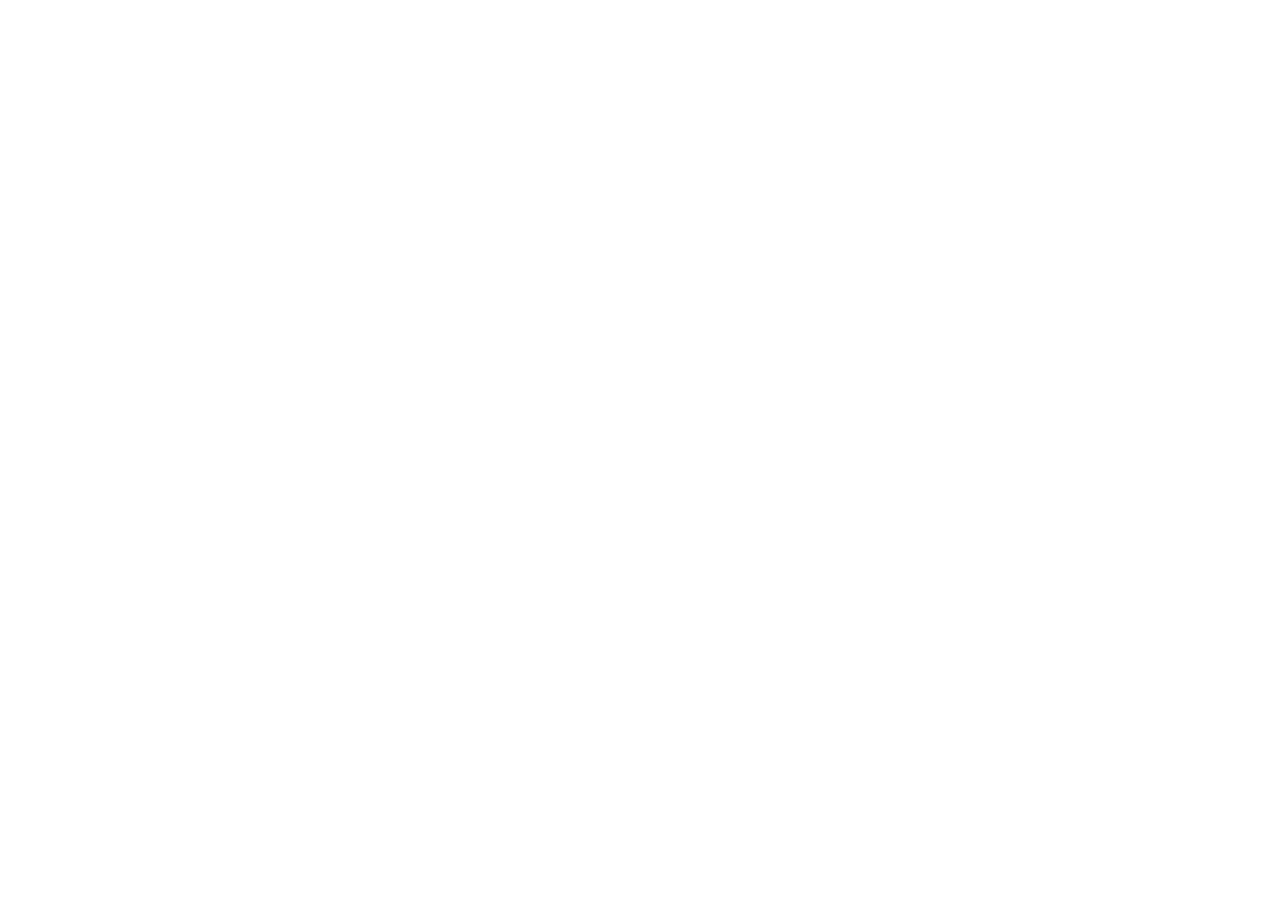
==== index.html @ 8bebdeeb "add new index path" ====
<!doctype html>
<html lang="en" data-beasties-container>
<head>
  <meta charset="utf-8">
  <title>AEManagementSystem</title>
  <base href="/DMS/">
  <meta name="viewport" content="width=device-width, initial-scale=1">
  <link rel="icon" type="image/x-icon" href="favicon.ico">
<style>@layer properties;@-webkit-keyframes fa-spin{0%{-webkit-transform:rotate(0deg);transform:rotate(0)}to{-webkit-transform:rotate(359deg);transform:rotate(359deg)}}@layer theme,base,components,utilities;@layer theme{:root{--font-sans:ui-sans-serif, system-ui, sans-serif, "Apple Color Emoji", "Segoe UI Emoji", "Segoe UI Symbol", "Noto Color Emoji";--font-mono:ui-monospace, SFMono-Regular, Menlo, Monaco, Consolas, "Liberation Mono", "Courier New", monospace;--color-red-500:oklch(63.7% .237 25.331);--color-green-500:oklch(72.3% .219 149.579);--color-green-600:oklch(62.7% .194 149.214);--color-blue-50:oklch(97% .014 254.604);--color-blue-100:oklch(93.2% .032 255.585);--color-blue-400:oklch(70.7% .165 254.624);--color-blue-500:oklch(62.3% .214 259.815);--color-blue-600:oklch(54.6% .245 262.881);--color-blue-700:oklch(48.8% .243 264.376);--color-gray-50:oklch(98.5% .002 247.839);--color-gray-100:oklch(96.7% .003 264.542);--color-gray-300:oklch(87.2% .01 258.338);--color-gray-400:oklch(70.7% .022 261.325);--color-gray-500:oklch(55.1% .027 264.364);--color-gray-600:oklch(44.6% .03 256.802);--color-gray-700:oklch(37.3% .034 259.733);--color-gray-800:oklch(27.8% .033 256.848);--color-gray-900:oklch(21% .034 264.665);--color-black:#000;--color-white:#fff;--spacing:.25rem;--container-xl:36rem;--container-7xl:80rem;--text-sm:.875rem;--text-sm--line-height:calc(1.25 / .875);--text-lg:1.125rem;--text-lg--line-height:calc(1.75 / 1.125);--text-xl:1.25rem;--text-xl--line-height:calc(1.75 / 1.25);--text-2xl:1.5rem;--text-2xl--line-height:calc(2 / 1.5);--text-3xl:1.875rem;--text-3xl--line-height:1.2 ;--text-4xl:2.25rem;--text-4xl--line-height:calc(2.5 / 2.25);--text-6xl:3.75rem;--text-6xl--line-height:1;--font-weight-medium:500;--font-weight-semibold:600;--font-weight-bold:700;--radius-lg:.5rem;--radius-2xl:1rem;--default-transition-duration:.15s;--default-transition-timing-function:cubic-bezier(.4, 0, .2, 1);--default-font-family:var(--font-sans);--default-mono-font-family:var(--font-mono)}}@layer base{*,:after,:before{box-sizing:border-box;margin:0;padding:0;border:0 solid}html{line-height:1.5;-webkit-text-size-adjust:100%;tab-size:4;font-family:var(--default-font-family, ui-sans-serif, system-ui, sans-serif, "Apple Color Emoji", "Segoe UI Emoji", "Segoe UI Symbol", "Noto Color Emoji");font-feature-settings:var(--default-font-feature-settings, normal);font-variation-settings:var(--default-font-variation-settings, normal);-webkit-tap-highlight-color:transparent}}@layer utilities{}@property --tw-scale-x{syntax:"*";inherits:false;initial-value:1;}@property --tw-scale-y{syntax:"*";inherits:false;initial-value:1;}@property --tw-scale-z{syntax:"*";inherits:false;initial-value:1;}@property --tw-space-y-reverse{syntax:"*";inherits:false;initial-value:0;}@property --tw-border-style{syntax:"*";inherits:false;initial-value:solid;}@property --tw-font-weight{syntax:"*";inherits:false;}@property --tw-shadow{syntax:"*";inherits:false;initial-value:0 0 #0000;}@property --tw-shadow-color{syntax:"*";inherits:false;}@property --tw-shadow-alpha{syntax:"<percentage>";inherits:false;initial-value:100%;}@property --tw-inset-shadow{syntax:"*";inherits:false;initial-value:0 0 #0000;}@property --tw-inset-shadow-color{syntax:"*";inherits:false;}@property --tw-inset-shadow-alpha{syntax:"<percentage>";inherits:false;initial-value:100%;}@property --tw-ring-color{syntax:"*";inherits:false;}@property --tw-ring-shadow{syntax:"*";inherits:false;initial-value:0 0 #0000;}@property --tw-inset-ring-color{syntax:"*";inherits:false;}@property --tw-inset-ring-shadow{syntax:"*";inherits:false;initial-value:0 0 #0000;}@property --tw-ring-inset{syntax:"*";inherits:false;}@property --tw-ring-offset-width{syntax:"<length>";inherits:false;initial-value:0px;}@property --tw-ring-offset-color{syntax:"*";inherits:false;initial-value:#fff;}@property --tw-ring-offset-shadow{syntax:"*";inherits:false;initial-value:0 0 #0000;}@property --tw-duration{syntax:"*";inherits:false;}@layer properties{@supports ((-webkit-hyphens: none) and (not (margin-trim: inline))) or ((-moz-orient: inline) and (not (color:rgb(from red r g b)))){*,:before,:after{--tw-scale-x:1;--tw-scale-y:1;--tw-scale-z:1;--tw-space-y-reverse:0;--tw-border-style:solid;--tw-font-weight:initial;--tw-shadow:0 0 #0000;--tw-shadow-color:initial;--tw-shadow-alpha:100%;--tw-inset-shadow:0 0 #0000;--tw-inset-shadow-color:initial;--tw-inset-shadow-alpha:100%;--tw-ring-color:initial;--tw-ring-shadow:0 0 #0000;--tw-inset-ring-color:initial;--tw-inset-ring-shadow:0 0 #0000;--tw-ring-inset:initial;--tw-ring-offset-width:0px;--tw-ring-offset-color:#fff;--tw-ring-offset-shadow:0 0 #0000;--tw-duration:initial}}}</style><link rel="stylesheet" href="styles-BI65GVEP.css" media="print" onload="this.media='all'"><noscript><link rel="stylesheet" href="styles-BI65GVEP.css"></noscript></head>
<body>
  <app-root></app-root>
<link rel="modulepreload" href="chunk-JPK3JDDF.js"><link rel="modulepreload" href="chunk-7WECATHC.js"><script src="polyfills-B6TNHZQ6.js" type="module"></script><script src="main-RGYN3QLK.js" type="module"></script></body>
</html>
---- styles-BI65GVEP.css ----
@charset "UTF-8";@layer properties;@font-face{font-family:primeicons;font-display:block;src:url("./media/primeicons-RSSEDYLY.eot");src:url("./media/primeicons-RSSEDYLY.eot?#iefix") format("embedded-opentype"),url("./media/primeicons-4GST5W3O.woff2") format("woff2"),url("./media/primeicons-P53SE5CV.woff") format("woff"),url("./media/primeicons-GEFHGEHP.ttf") format("truetype"),url("./media/primeicons-DHQU4SEP.svg?#primeicons") format("svg");font-weight:400;font-style:normal}.pi{font-family:primeicons;speak:none;font-style:normal;font-weight:400;font-variant:normal;text-transform:none;line-height:1;display:inline-block;-webkit-font-smoothing:antialiased;-moz-osx-font-smoothing:grayscale}.pi:before{--webkit-backface-visibility: hidden;backface-visibility:hidden}.pi-fw{width:1.28571429em;text-align:center}.pi-spin{-webkit-animation:fa-spin 2s infinite linear;animation:fa-spin 2s infinite linear}@media (prefers-reduced-motion: reduce){.pi-spin{-webkit-animation-delay:-1ms;animation-delay:-1ms;-webkit-animation-duration:1ms;animation-duration:1ms;-webkit-animation-iteration-count:1;animation-iteration-count:1;-webkit-transition-delay:0s;transition-delay:0s;-webkit-transition-duration:0s;transition-duration:0s}}@-webkit-keyframes fa-spin{0%{-webkit-transform:rotate(0deg);transform:rotate(0)}to{-webkit-transform:rotate(359deg);transform:rotate(359deg)}}@keyframes fa-spin{0%{-webkit-transform:rotate(0deg);transform:rotate(0)}to{-webkit-transform:rotate(359deg);transform:rotate(359deg)}}.pi-folder-plus:before{content:"\ea05"}.pi-receipt:before{content:"\ea06"}.pi-asterisk:before{content:"\ea07"}.pi-face-smile:before{content:"\ea08"}.pi-pinterest:before{content:"\ea09"}.pi-expand:before{content:"\ea0a"}.pi-pen-to-square:before{content:"\ea0b"}.pi-wave-pulse:before{content:"\ea0c"}.pi-turkish-lira:before{content:"\ea0d"}.pi-spinner-dotted:before{content:"\ea0e"}.pi-crown:before{content:"\ea0f"}.pi-pause-circle:before{content:"\ea10"}.pi-warehouse:before{content:"\ea11"}.pi-objects-column:before{content:"\ea12"}.pi-clipboard:before{content:"\ea13"}.pi-play-circle:before{content:"\ea14"}.pi-venus:before{content:"\ea15"}.pi-cart-minus:before{content:"\ea16"}.pi-file-plus:before{content:"\ea17"}.pi-microchip:before{content:"\ea18"}.pi-twitch:before{content:"\ea19"}.pi-building-columns:before{content:"\ea1a"}.pi-file-check:before{content:"\ea1b"}.pi-microchip-ai:before{content:"\ea1c"}.pi-trophy:before{content:"\ea1d"}.pi-barcode:before{content:"\ea1e"}.pi-file-arrow-up:before{content:"\ea1f"}.pi-mars:before{content:"\ea20"}.pi-tiktok:before{content:"\ea21"}.pi-arrow-up-right-and-arrow-down-left-from-center:before{content:"\ea22"}.pi-ethereum:before{content:"\ea23"}.pi-list-check:before{content:"\ea24"}.pi-thumbtack:before{content:"\ea25"}.pi-arrow-down-left-and-arrow-up-right-to-center:before{content:"\ea26"}.pi-equals:before{content:"\ea27"}.pi-lightbulb:before{content:"\ea28"}.pi-star-half:before{content:"\ea29"}.pi-address-book:before{content:"\ea2a"}.pi-chart-scatter:before{content:"\ea2b"}.pi-indian-rupee:before{content:"\ea2c"}.pi-star-half-fill:before{content:"\ea2d"}.pi-cart-arrow-down:before{content:"\ea2e"}.pi-calendar-clock:before{content:"\ea2f"}.pi-sort-up-fill:before{content:"\ea30"}.pi-sparkles:before{content:"\ea31"}.pi-bullseye:before{content:"\ea32"}.pi-sort-down-fill:before{content:"\ea33"}.pi-graduation-cap:before{content:"\ea34"}.pi-hammer:before{content:"\ea35"}.pi-bell-slash:before{content:"\ea36"}.pi-gauge:before{content:"\ea37"}.pi-shop:before{content:"\ea38"}.pi-headphones:before{content:"\ea39"}.pi-eraser:before{content:"\ea04"}.pi-stopwatch:before{content:"\ea01"}.pi-verified:before{content:"\ea02"}.pi-delete-left:before{content:"\ea03"}.pi-hourglass:before{content:"\e9fe"}.pi-truck:before{content:"\ea00"}.pi-wrench:before{content:"\e9ff"}.pi-microphone:before{content:"\e9fa"}.pi-megaphone:before{content:"\e9fb"}.pi-arrow-right-arrow-left:before{content:"\e9fc"}.pi-bitcoin:before{content:"\e9fd"}.pi-file-edit:before{content:"\e9f6"}.pi-language:before{content:"\e9f7"}.pi-file-export:before{content:"\e9f8"}.pi-file-import:before{content:"\e9f9"}.pi-file-word:before{content:"\e9f1"}.pi-gift:before{content:"\e9f2"}.pi-cart-plus:before{content:"\e9f3"}.pi-thumbs-down-fill:before{content:"\e9f4"}.pi-thumbs-up-fill:before{content:"\e9f5"}.pi-arrows-alt:before{content:"\e9f0"}.pi-calculator:before{content:"\e9ef"}.pi-sort-alt-slash:before{content:"\e9ee"}.pi-arrows-h:before{content:"\e9ec"}.pi-arrows-v:before{content:"\e9ed"}.pi-pound:before{content:"\e9eb"}.pi-prime:before{content:"\e9ea"}.pi-chart-pie:before{content:"\e9e9"}.pi-reddit:before{content:"\e9e8"}.pi-code:before{content:"\e9e7"}.pi-sync:before{content:"\e9e6"}.pi-shopping-bag:before{content:"\e9e5"}.pi-server:before{content:"\e9e4"}.pi-database:before{content:"\e9e3"}.pi-hashtag:before{content:"\e9e2"}.pi-bookmark-fill:before{content:"\e9df"}.pi-filter-fill:before{content:"\e9e0"}.pi-heart-fill:before{content:"\e9e1"}.pi-flag-fill:before{content:"\e9de"}.pi-circle:before{content:"\e9dc"}.pi-circle-fill:before{content:"\e9dd"}.pi-bolt:before{content:"\e9db"}.pi-history:before{content:"\e9da"}.pi-box:before{content:"\e9d9"}.pi-at:before{content:"\e9d8"}.pi-arrow-up-right:before{content:"\e9d4"}.pi-arrow-up-left:before{content:"\e9d5"}.pi-arrow-down-left:before{content:"\e9d6"}.pi-arrow-down-right:before{content:"\e9d7"}.pi-telegram:before{content:"\e9d3"}.pi-stop-circle:before{content:"\e9d2"}.pi-stop:before{content:"\e9d1"}.pi-whatsapp:before{content:"\e9d0"}.pi-building:before{content:"\e9cf"}.pi-qrcode:before{content:"\e9ce"}.pi-car:before{content:"\e9cd"}.pi-instagram:before{content:"\e9cc"}.pi-linkedin:before{content:"\e9cb"}.pi-send:before{content:"\e9ca"}.pi-slack:before{content:"\e9c9"}.pi-sun:before{content:"\e9c8"}.pi-moon:before{content:"\e9c7"}.pi-vimeo:before{content:"\e9c6"}.pi-youtube:before{content:"\e9c5"}.pi-flag:before{content:"\e9c4"}.pi-wallet:before{content:"\e9c3"}.pi-map:before{content:"\e9c2"}.pi-link:before{content:"\e9c1"}.pi-credit-card:before{content:"\e9bf"}.pi-discord:before{content:"\e9c0"}.pi-percentage:before{content:"\e9be"}.pi-euro:before{content:"\e9bd"}.pi-book:before{content:"\e9ba"}.pi-shield:before{content:"\e9b9"}.pi-paypal:before{content:"\e9bb"}.pi-amazon:before{content:"\e9bc"}.pi-phone:before{content:"\e9b8"}.pi-filter-slash:before{content:"\e9b7"}.pi-facebook:before{content:"\e9b4"}.pi-github:before{content:"\e9b5"}.pi-twitter:before{content:"\e9b6"}.pi-step-backward-alt:before{content:"\e9ac"}.pi-step-forward-alt:before{content:"\e9ad"}.pi-forward:before{content:"\e9ae"}.pi-backward:before{content:"\e9af"}.pi-fast-backward:before{content:"\e9b0"}.pi-fast-forward:before{content:"\e9b1"}.pi-pause:before{content:"\e9b2"}.pi-play:before{content:"\e9b3"}.pi-compass:before{content:"\e9ab"}.pi-id-card:before{content:"\e9aa"}.pi-ticket:before{content:"\e9a9"}.pi-file-o:before{content:"\e9a8"}.pi-reply:before{content:"\e9a7"}.pi-directions-alt:before{content:"\e9a5"}.pi-directions:before{content:"\e9a6"}.pi-thumbs-up:before{content:"\e9a3"}.pi-thumbs-down:before{content:"\e9a4"}.pi-sort-numeric-down-alt:before{content:"\e996"}.pi-sort-numeric-up-alt:before{content:"\e997"}.pi-sort-alpha-down-alt:before{content:"\e998"}.pi-sort-alpha-up-alt:before{content:"\e999"}.pi-sort-numeric-down:before{content:"\e99a"}.pi-sort-numeric-up:before{content:"\e99b"}.pi-sort-alpha-down:before{content:"\e99c"}.pi-sort-alpha-up:before{content:"\e99d"}.pi-sort-alt:before{content:"\e99e"}.pi-sort-amount-up:before{content:"\e99f"}.pi-sort-amount-down:before{content:"\e9a0"}.pi-sort-amount-down-alt:before{content:"\e9a1"}.pi-sort-amount-up-alt:before{content:"\e9a2"}.pi-palette:before{content:"\e995"}.pi-undo:before{content:"\e994"}.pi-desktop:before{content:"\e993"}.pi-sliders-v:before{content:"\e991"}.pi-sliders-h:before{content:"\e992"}.pi-search-plus:before{content:"\e98f"}.pi-search-minus:before{content:"\e990"}.pi-file-excel:before{content:"\e98e"}.pi-file-pdf:before{content:"\e98d"}.pi-check-square:before{content:"\e98c"}.pi-chart-line:before{content:"\e98b"}.pi-user-edit:before{content:"\e98a"}.pi-exclamation-circle:before{content:"\e989"}.pi-android:before{content:"\e985"}.pi-google:before{content:"\e986"}.pi-apple:before{content:"\e987"}.pi-microsoft:before{content:"\e988"}.pi-heart:before{content:"\e984"}.pi-mobile:before{content:"\e982"}.pi-tablet:before{content:"\e983"}.pi-key:before{content:"\e981"}.pi-shopping-cart:before{content:"\e980"}.pi-comments:before{content:"\e97e"}.pi-comment:before{content:"\e97f"}.pi-briefcase:before{content:"\e97d"}.pi-bell:before{content:"\e97c"}.pi-paperclip:before{content:"\e97b"}.pi-share-alt:before{content:"\e97a"}.pi-envelope:before{content:"\e979"}.pi-volume-down:before{content:"\e976"}.pi-volume-up:before{content:"\e977"}.pi-volume-off:before{content:"\e978"}.pi-eject:before{content:"\e975"}.pi-money-bill:before{content:"\e974"}.pi-images:before{content:"\e973"}.pi-image:before{content:"\e972"}.pi-sign-in:before{content:"\e970"}.pi-sign-out:before{content:"\e971"}.pi-wifi:before{content:"\e96f"}.pi-sitemap:before{content:"\e96e"}.pi-chart-bar:before{content:"\e96d"}.pi-camera:before{content:"\e96c"}.pi-dollar:before{content:"\e96b"}.pi-lock-open:before{content:"\e96a"}.pi-table:before{content:"\e969"}.pi-map-marker:before{content:"\e968"}.pi-list:before{content:"\e967"}.pi-eye-slash:before{content:"\e965"}.pi-eye:before{content:"\e966"}.pi-folder-open:before{content:"\e964"}.pi-folder:before{content:"\e963"}.pi-video:before{content:"\e962"}.pi-inbox:before{content:"\e961"}.pi-lock:before{content:"\e95f"}.pi-unlock:before{content:"\e960"}.pi-tags:before{content:"\e95d"}.pi-tag:before{content:"\e95e"}.pi-power-off:before{content:"\e95c"}.pi-save:before{content:"\e95b"}.pi-question-circle:before{content:"\e959"}.pi-question:before{content:"\e95a"}.pi-copy:before{content:"\e957"}.pi-file:before{content:"\e958"}.pi-clone:before{content:"\e955"}.pi-calendar-times:before{content:"\e952"}.pi-calendar-minus:before{content:"\e953"}.pi-calendar-plus:before{content:"\e954"}.pi-ellipsis-v:before{content:"\e950"}.pi-ellipsis-h:before{content:"\e951"}.pi-bookmark:before{content:"\e94e"}.pi-globe:before{content:"\e94f"}.pi-replay:before{content:"\e94d"}.pi-filter:before{content:"\e94c"}.pi-print:before{content:"\e94b"}.pi-align-right:before{content:"\e946"}.pi-align-left:before{content:"\e947"}.pi-align-center:before{content:"\e948"}.pi-align-justify:before{content:"\e949"}.pi-cog:before{content:"\e94a"}.pi-cloud-download:before{content:"\e943"}.pi-cloud-upload:before{content:"\e944"}.pi-cloud:before{content:"\e945"}.pi-pencil:before{content:"\e942"}.pi-users:before{content:"\e941"}.pi-clock:before{content:"\e940"}.pi-user-minus:before{content:"\e93e"}.pi-user-plus:before{content:"\e93f"}.pi-trash:before{content:"\e93d"}.pi-external-link:before{content:"\e93c"}.pi-window-maximize:before{content:"\e93b"}.pi-window-minimize:before{content:"\e93a"}.pi-refresh:before{content:"\e938"}.pi-user:before{content:"\e939"}.pi-exclamation-triangle:before{content:"\e922"}.pi-calendar:before{content:"\e927"}.pi-chevron-circle-left:before{content:"\e928"}.pi-chevron-circle-down:before{content:"\e929"}.pi-chevron-circle-right:before{content:"\e92a"}.pi-chevron-circle-up:before{content:"\e92b"}.pi-angle-double-down:before{content:"\e92c"}.pi-angle-double-left:before{content:"\e92d"}.pi-angle-double-right:before{content:"\e92e"}.pi-angle-double-up:before{content:"\e92f"}.pi-angle-down:before{content:"\e930"}.pi-angle-left:before{content:"\e931"}.pi-angle-right:before{content:"\e932"}.pi-angle-up:before{content:"\e933"}.pi-upload:before{content:"\e934"}.pi-download:before{content:"\e956"}.pi-ban:before{content:"\e935"}.pi-star-fill:before{content:"\e936"}.pi-star:before{content:"\e937"}.pi-chevron-left:before{content:"\e900"}.pi-chevron-right:before{content:"\e901"}.pi-chevron-down:before{content:"\e902"}.pi-chevron-up:before{content:"\e903"}.pi-caret-left:before{content:"\e904"}.pi-caret-right:before{content:"\e905"}.pi-caret-down:before{content:"\e906"}.pi-caret-up:before{content:"\e907"}.pi-search:before{content:"\e908"}.pi-check:before{content:"\e909"}.pi-check-circle:before{content:"\e90a"}.pi-times:before{content:"\e90b"}.pi-times-circle:before{content:"\e90c"}.pi-plus:before{content:"\e90d"}.pi-plus-circle:before{content:"\e90e"}.pi-minus:before{content:"\e90f"}.pi-minus-circle:before{content:"\e910"}.pi-circle-on:before{content:"\e911"}.pi-circle-off:before{content:"\e912"}.pi-sort-down:before{content:"\e913"}.pi-sort-up:before{content:"\e914"}.pi-sort:before{content:"\e915"}.pi-step-backward:before{content:"\e916"}.pi-step-forward:before{content:"\e917"}.pi-th-large:before{content:"\e918"}.pi-arrow-down:before{content:"\e919"}.pi-arrow-left:before{content:"\e91a"}.pi-arrow-right:before{content:"\e91b"}.pi-arrow-up:before{content:"\e91c"}.pi-bars:before{content:"\e91d"}.pi-arrow-circle-down:before{content:"\e91e"}.pi-arrow-circle-left:before{content:"\e91f"}.pi-arrow-circle-right:before{content:"\e920"}.pi-arrow-circle-up:before{content:"\e921"}.pi-info:before{content:"\e923"}.pi-info-circle:before{content:"\e924"}.pi-home:before{content:"\e925"}.pi-spinner:before{content:"\e926"}@layer theme,base,components,utilities;@layer theme{:root,:host{--font-sans: ui-sans-serif, system-ui, sans-serif, "Apple Color Emoji", "Segoe UI Emoji", "Segoe UI Symbol", "Noto Color Emoji";--font-mono: ui-monospace, SFMono-Regular, Menlo, Monaco, Consolas, "Liberation Mono", "Courier New", monospace;--color-red-500: oklch(63.7% .237 25.331);--color-green-500: oklch(72.3% .219 149.579);--color-green-600: oklch(62.7% .194 149.214);--color-blue-50: oklch(97% .014 254.604);--color-blue-100: oklch(93.2% .032 255.585);--color-blue-400: oklch(70.7% .165 254.624);--color-blue-500: oklch(62.3% .214 259.815);--color-blue-600: oklch(54.6% .245 262.881);--color-blue-700: oklch(48.8% .243 264.376);--color-gray-50: oklch(98.5% .002 247.839);--color-gray-100: oklch(96.7% .003 264.542);--color-gray-300: oklch(87.2% .01 258.338);--color-gray-400: oklch(70.7% .022 261.325);--color-gray-500: oklch(55.1% .027 264.364);--color-gray-600: oklch(44.6% .03 256.802);--color-gray-700: oklch(37.3% .034 259.733);--color-gray-800: oklch(27.8% .033 256.848);--color-gray-900: oklch(21% .034 264.665);--color-black: #000;--color-white: #fff;--spacing: .25rem;--container-xl: 36rem;--container-7xl: 80rem;--text-sm: .875rem;--text-sm--line-height: calc(1.25 / .875);--text-lg: 1.125rem;--text-lg--line-height: calc(1.75 / 1.125);--text-xl: 1.25rem;--text-xl--line-height: calc(1.75 / 1.25);--text-2xl: 1.5rem;--text-2xl--line-height: calc(2 / 1.5);--text-3xl: 1.875rem;--text-3xl--line-height: 1.2 ;--text-4xl: 2.25rem;--text-4xl--line-height: calc(2.5 / 2.25);--text-6xl: 3.75rem;--text-6xl--line-height: 1;--font-weight-medium: 500;--font-weight-semibold: 600;--font-weight-bold: 700;--radius-lg: .5rem;--radius-2xl: 1rem;--default-transition-duration: .15s;--default-transition-timing-function: cubic-bezier(.4, 0, .2, 1);--default-font-family: var(--font-sans);--default-mono-font-family: var(--font-mono)}}@layer base{*,:after,:before,::backdrop,::file-selector-button{box-sizing:border-box;margin:0;padding:0;border:0 solid}html,:host{line-height:1.5;-webkit-text-size-adjust:100%;tab-size:4;font-family:var(--default-font-family, ui-sans-serif, system-ui, sans-serif, "Apple Color Emoji", "Segoe UI Emoji", "Segoe UI Symbol", "Noto Color Emoji");font-feature-settings:var(--default-font-feature-settings, normal);font-variation-settings:var(--default-font-variation-settings, normal);-webkit-tap-highlight-color:transparent}hr{height:0;color:inherit;border-top-width:1px}abbr:where([title]){-webkit-text-decoration:underline dotted;text-decoration:underline dotted}h1,h2,h3,h4,h5,h6{font-size:inherit;font-weight:inherit}a{color:inherit;-webkit-text-decoration:inherit;text-decoration:inherit}b,strong{font-weight:bolder}code,kbd,samp,pre{font-family:var(--default-mono-font-family, ui-monospace, SFMono-Regular, Menlo, Monaco, Consolas, "Liberation Mono", "Courier New", monospace);font-feature-settings:var(--default-mono-font-feature-settings, normal);font-variation-settings:var(--default-mono-font-variation-settings, normal);font-size:1em}small{font-size:80%}sub,sup{font-size:75%;line-height:0;position:relative;vertical-align:baseline}sub{bottom:-.25em}sup{top:-.5em}table{text-indent:0;border-color:inherit;border-collapse:collapse}:-moz-focusring{outline:auto}progress{vertical-align:baseline}summary{display:list-item}ol,ul,menu{list-style:none}img,svg,video,canvas,audio,iframe,embed,object{display:block;vertical-align:middle}img,video{max-width:100%;height:auto}button,input,select,optgroup,textarea,::file-selector-button{font:inherit;font-feature-settings:inherit;font-variation-settings:inherit;letter-spacing:inherit;color:inherit;border-radius:0;background-color:transparent;opacity:1}:where(select:is([multiple],[size])) optgroup{font-weight:bolder}:where(select:is([multiple],[size])) optgroup option{padding-inline-start:20px}::file-selector-button{margin-inline-end:4px}::placeholder{opacity:1}@supports (not (-webkit-appearance: -apple-pay-button)) or (contain-intrinsic-size: 1px){::placeholder{color:currentcolor}@supports (color: color-mix(in lab,red,red)){{color:color-mix(in oklab,currentcolor 50%,transparent)}}}textarea{resize:vertical}::-webkit-search-decoration{-webkit-appearance:none}::-webkit-date-and-time-value{min-height:1lh;text-align:inherit}::-webkit-datetime-edit{display:inline-flex}::-webkit-datetime-edit-fields-wrapper{padding:0}::-webkit-datetime-edit,::-webkit-datetime-edit-year-field,::-webkit-datetime-edit-month-field,::-webkit-datetime-edit-day-field,::-webkit-datetime-edit-hour-field,::-webkit-datetime-edit-minute-field,::-webkit-datetime-edit-second-field,::-webkit-datetime-edit-millisecond-field,::-webkit-datetime-edit-meridiem-field{padding-block:0}:-moz-ui-invalid{box-shadow:none}button,input:where([type=button],[type=reset],[type=submit]),::file-selector-button{appearance:button}::-webkit-inner-spin-button,::-webkit-outer-spin-button{height:auto}[hidden]:where(:not([hidden=until-found])){display:none!important}}@layer utilities{.pointer-events-none{pointer-events:none}.absolute{position:absolute}.relative{position:relative}.inset-0{inset:calc(var(--spacing) * 0)}.top-0{top:calc(var(--spacing) * 0)}.top-2{top:calc(var(--spacing) * 2)}.right-0{right:calc(var(--spacing) * 0)}.right-2{right:calc(var(--spacing) * 2)}.container{width:100%}@media (width >= 40rem){.container{max-width:40rem}}@media (width >= 48rem){.container{max-width:48rem}}@media (width >= 64rem){.container{max-width:64rem}}@media (width >= 80rem){.container{max-width:80rem}}@media (width >= 96rem){.container{max-width:96rem}}.mx-auto{margin-inline:auto}.my-3{margin-block:calc(var(--spacing) * 3)}.mt-1{margin-top:calc(var(--spacing) * 1)}.mt-2{margin-top:calc(var(--spacing) * 2)}.mt-3{margin-top:calc(var(--spacing) * 3)}.mt-4{margin-top:calc(var(--spacing) * 4)}.mt-10{margin-top:calc(var(--spacing) * 10)}.mb-1{margin-bottom:calc(var(--spacing) * 1)}.mb-2{margin-bottom:calc(var(--spacing) * 2)}.mb-3{margin-bottom:calc(var(--spacing) * 3)}.mb-4{margin-bottom:calc(var(--spacing) * 4)}.mb-6{margin-bottom:calc(var(--spacing) * 6)}.mb-10{margin-bottom:calc(var(--spacing) * 10)}.ml-2{margin-left:calc(var(--spacing) * 2)}.ml-3{margin-left:calc(var(--spacing) * 3)}.block{display:block}.flex{display:flex}.grid{display:grid}.hidden{display:none}.table{display:table}.aspect-square{aspect-ratio:1 / 1}.h-6{height:calc(var(--spacing) * 6)}.h-24{height:calc(var(--spacing) * 24)}.h-full{height:100%}.min-h-screen{min-height:100vh}.w-6{width:calc(var(--spacing) * 6)}.w-24{width:calc(var(--spacing) * 24)}.w-full{width:100%}.w-xl{width:var(--container-xl)}.max-w-7xl{max-width:var(--container-7xl)}.max-w-xl{max-width:var(--container-xl)}.flex-grow{flex-grow:1}.basis-\[50rem\]{flex-basis:50rem}.scale-110{--tw-scale-x: 110%;--tw-scale-y: 110%;--tw-scale-z: 110%;scale:var(--tw-scale-x) var(--tw-scale-y)}.cursor-pointer{cursor:pointer}.grid-cols-1{grid-template-columns:repeat(1,minmax(0,1fr))}.grid-cols-2{grid-template-columns:repeat(2,minmax(0,1fr))}.flex-col{flex-direction:column}.flex-wrap{flex-wrap:wrap}.items-center{align-items:center}.items-start{align-items:flex-start}.items-stretch{align-items:stretch}.justify-between{justify-content:space-between}.justify-center{justify-content:center}.justify-end{justify-content:flex-end}.gap-1{gap:calc(var(--spacing) * 1)}.gap-2{gap:calc(var(--spacing) * 2)}.gap-3{gap:calc(var(--spacing) * 3)}.gap-4{gap:calc(var(--spacing) * 4)}.gap-6{gap:calc(var(--spacing) * 6)}:where(.space-y-4>:not(:last-child)){--tw-space-y-reverse: 0;margin-block-start:calc(calc(var(--spacing) * 4) * var(--tw-space-y-reverse));margin-block-end:calc(calc(var(--spacing) * 4) * calc(1 - var(--tw-space-y-reverse)))}:where(.space-y-6>:not(:last-child)){--tw-space-y-reverse: 0;margin-block-start:calc(calc(var(--spacing) * 6) * var(--tw-space-y-reverse));margin-block-end:calc(calc(var(--spacing) * 6) * calc(1 - var(--tw-space-y-reverse)))}.overflow-hidden{overflow:hidden}.rounded{border-radius:.25rem}.rounded-2xl{border-radius:var(--radius-2xl)}.rounded-full{border-radius:calc(infinity * 1px)}.rounded-lg{border-radius:var(--radius-lg)}.border{border-style:var(--tw-border-style);border-width:1px}.border-2{border-style:var(--tw-border-style);border-width:2px}.border-t{border-top-style:var(--tw-border-style);border-top-width:1px}.border-b{border-bottom-style:var(--tw-border-style);border-bottom-width:1px}.border-gray-100{border-color:var(--color-gray-100)}.border-gray-300{border-color:var(--color-gray-300)}.border-gray-800{border-color:var(--color-gray-800)}.border-green-500{border-color:var(--color-green-500)}.border-red-500{border-color:var(--color-red-500)}.bg-blue-600{background-color:var(--color-blue-600)}.bg-gray-50{background-color:var(--color-gray-50)}.bg-gray-100{background-color:var(--color-gray-100)}.bg-gray-500{background-color:var(--color-gray-500)}.bg-green-500{background-color:var(--color-green-500)}.bg-red-500{background-color:var(--color-red-500)}.bg-white{background-color:var(--color-white)}.object-contain{object-fit:contain}.object-cover{object-fit:cover}.p-4{padding:calc(var(--spacing) * 4)}.p-6{padding:calc(var(--spacing) * 6)}.px-2{padding-inline:calc(var(--spacing) * 2)}.px-3{padding-inline:calc(var(--spacing) * 3)}.px-4{padding-inline:calc(var(--spacing) * 4)}.px-6{padding-inline:calc(var(--spacing) * 6)}.py-1{padding-block:calc(var(--spacing) * 1)}.py-2{padding-block:calc(var(--spacing) * 2)}.py-3{padding-block:calc(var(--spacing) * 3)}.py-4{padding-block:calc(var(--spacing) * 4)}.py-6{padding-block:calc(var(--spacing) * 6)}.py-8{padding-block:calc(var(--spacing) * 8)}.py-12{padding-block:calc(var(--spacing) * 12)}.pt-3{padding-top:calc(var(--spacing) * 3)}.pt-6{padding-top:calc(var(--spacing) * 6)}.text-center{text-align:center}.text-2xl{font-size:var(--text-2xl);line-height:var(--tw-leading, var(--text-2xl--line-height))}.text-3xl{font-size:var(--text-3xl);line-height:var(--tw-leading, var(--text-3xl--line-height))}.text-4xl{font-size:var(--text-4xl);line-height:var(--tw-leading, var(--text-4xl--line-height))}.text-6xl{font-size:var(--text-6xl);line-height:var(--tw-leading, var(--text-6xl--line-height))}.text-lg{font-size:var(--text-lg);line-height:var(--tw-leading, var(--text-lg--line-height))}.text-sm{font-size:var(--text-sm);line-height:var(--tw-leading, var(--text-sm--line-height))}.text-xl{font-size:var(--text-xl);line-height:var(--tw-leading, var(--text-xl--line-height))}.font-bold{--tw-font-weight: var(--font-weight-bold);font-weight:var(--font-weight-bold)}.font-medium{--tw-font-weight: var(--font-weight-medium);font-weight:var(--font-weight-medium)}.font-semibold{--tw-font-weight: var(--font-weight-semibold);font-weight:var(--font-weight-semibold)}.text-black{color:var(--color-black)}.text-blue-500{color:var(--color-blue-500)}.text-gray-400{color:var(--color-gray-400)}.text-gray-500{color:var(--color-gray-500)}.text-gray-600{color:var(--color-gray-600)}.text-gray-700{color:var(--color-gray-700)}.text-gray-800{color:var(--color-gray-800)}.text-gray-900{color:var(--color-gray-900)}.text-green-500{color:var(--color-green-500)}.text-green-600{color:var(--color-green-600)}.text-red-500{color:var(--color-red-500)}.text-white{color:var(--color-white)}.opacity-50{opacity:50%}.shadow{--tw-shadow: 0 1px 3px 0 var(--tw-shadow-color, rgb(0 0 0 / .1)), 0 1px 2px -1px var(--tw-shadow-color, rgb(0 0 0 / .1));box-shadow:var(--tw-inset-shadow),var(--tw-inset-ring-shadow),var(--tw-ring-offset-shadow),var(--tw-ring-shadow),var(--tw-shadow)}.shadow-lg{--tw-shadow: 0 10px 15px -3px var(--tw-shadow-color, rgb(0 0 0 / .1)), 0 4px 6px -4px var(--tw-shadow-color, rgb(0 0 0 / .1));box-shadow:var(--tw-inset-shadow),var(--tw-inset-ring-shadow),var(--tw-ring-offset-shadow),var(--tw-ring-shadow),var(--tw-shadow)}.shadow-md{--tw-shadow: 0 4px 6px -1px var(--tw-shadow-color, rgb(0 0 0 / .1)), 0 2px 4px -2px var(--tw-shadow-color, rgb(0 0 0 / .1));box-shadow:var(--tw-inset-shadow),var(--tw-inset-ring-shadow),var(--tw-ring-offset-shadow),var(--tw-ring-shadow),var(--tw-shadow)}.shadow-sm{--tw-shadow: 0 1px 3px 0 var(--tw-shadow-color, rgb(0 0 0 / .1)), 0 1px 2px -1px var(--tw-shadow-color, rgb(0 0 0 / .1));box-shadow:var(--tw-inset-shadow),var(--tw-inset-ring-shadow),var(--tw-ring-offset-shadow),var(--tw-ring-shadow),var(--tw-shadow)}.transition{transition-property:color,background-color,border-color,outline-color,text-decoration-color,fill,stroke,--tw-gradient-from,--tw-gradient-via,--tw-gradient-to,opacity,box-shadow,transform,translate,scale,rotate,filter,-webkit-backdrop-filter,backdrop-filter,display,visibility,content-visibility,overlay,pointer-events;transition-timing-function:var(--tw-ease, var(--default-transition-timing-function));transition-duration:var(--tw-duration, var(--default-transition-duration))}.transition-all{transition-property:all;transition-timing-function:var(--tw-ease, var(--default-transition-timing-function));transition-duration:var(--tw-duration, var(--default-transition-duration))}.transition-colors{transition-property:color,background-color,border-color,outline-color,text-decoration-color,fill,stroke,--tw-gradient-from,--tw-gradient-via,--tw-gradient-to;transition-timing-function:var(--tw-ease, var(--default-transition-timing-function));transition-duration:var(--tw-duration, var(--default-transition-duration))}.transition-shadow{transition-property:box-shadow;transition-timing-function:var(--tw-ease, var(--default-transition-timing-function));transition-duration:var(--tw-duration, var(--default-transition-duration))}.transition-transform{transition-property:transform,translate,scale,rotate;transition-timing-function:var(--tw-ease, var(--default-transition-timing-function));transition-duration:var(--tw-duration, var(--default-transition-duration))}.duration-200{--tw-duration: .2s;transition-duration:.2s}@media (hover: hover){.group-hover\:scale-110:is(:where(.group):hover *){--tw-scale-x: 110%;--tw-scale-y: 110%;--tw-scale-z: 110%;scale:var(--tw-scale-x) var(--tw-scale-y)}}@media (hover: hover){.group-hover\:text-blue-600:is(:where(.group):hover *){color:var(--color-blue-600)}}.file\:mr-4::file-selector-button{margin-right:calc(var(--spacing) * 4)}.file\:rounded::file-selector-button{border-radius:.25rem}.file\:border::file-selector-button{border-style:var(--tw-border-style);border-width:1px}.file\:bg-blue-50::file-selector-button{background-color:var(--color-blue-50)}.file\:px-4::file-selector-button{padding-inline:calc(var(--spacing) * 4)}.file\:py-2::file-selector-button{padding-block:calc(var(--spacing) * 2)}.file\:text-sm::file-selector-button{font-size:var(--text-sm);line-height:var(--tw-leading, var(--text-sm--line-height))}.file\:text-blue-700::file-selector-button{color:var(--color-blue-700)}.last\:mb-0:last-child{margin-bottom:calc(var(--spacing) * 0)}@media (hover: hover){.hover\:border-blue-500:hover{border-color:var(--color-blue-500)}}@media (hover: hover){.hover\:bg-blue-700:hover{background-color:var(--color-blue-700)}}@media (hover: hover){.hover\:text-blue-700:hover{color:var(--color-blue-700)}}@media (hover: hover){.hover\:shadow-md:hover{--tw-shadow: 0 4px 6px -1px var(--tw-shadow-color, rgb(0 0 0 / .1)), 0 2px 4px -2px var(--tw-shadow-color, rgb(0 0 0 / .1));box-shadow:var(--tw-inset-shadow),var(--tw-inset-ring-shadow),var(--tw-ring-offset-shadow),var(--tw-ring-shadow),var(--tw-shadow)}}@media (hover: hover){.hover\:shadow-xl:hover{--tw-shadow: 0 20px 25px -5px var(--tw-shadow-color, rgb(0 0 0 / .1)), 0 8px 10px -6px var(--tw-shadow-color, rgb(0 0 0 / .1));box-shadow:var(--tw-inset-shadow),var(--tw-inset-ring-shadow),var(--tw-ring-offset-shadow),var(--tw-ring-shadow),var(--tw-shadow)}}@media (hover: hover){.hover\:file\:bg-blue-100:hover::file-selector-button{background-color:var(--color-blue-100)}}.focus\:ring:focus{--tw-ring-shadow: var(--tw-ring-inset,) 0 0 0 calc(1px + var(--tw-ring-offset-width)) var(--tw-ring-color, currentcolor);box-shadow:var(--tw-inset-shadow),var(--tw-inset-ring-shadow),var(--tw-ring-offset-shadow),var(--tw-ring-shadow),var(--tw-shadow)}.focus\:ring-2:focus{--tw-ring-shadow: var(--tw-ring-inset,) 0 0 0 calc(2px + var(--tw-ring-offset-width)) var(--tw-ring-color, currentcolor);box-shadow:var(--tw-inset-shadow),var(--tw-inset-ring-shadow),var(--tw-ring-offset-shadow),var(--tw-ring-shadow),var(--tw-shadow)}.focus\:ring-blue-400:focus{--tw-ring-color: var(--color-blue-400)}.focus\:ring-green-500:focus{--tw-ring-color: var(--color-green-500)}.focus\:ring-red-500:focus{--tw-ring-color: var(--color-red-500)}.focus\:outline-none:focus{--tw-outline-style: none;outline-style:none}.disabled\:opacity-50:disabled{opacity:50%}@media (width >= 40rem){.sm\:grid-cols-1{grid-template-columns:repeat(1,minmax(0,1fr))}}@media (width >= 40rem){.sm\:grid-cols-2{grid-template-columns:repeat(2,minmax(0,1fr))}}@media (width >= 48rem){.md\:col-span-2{grid-column:span 2 / span 2}}@media (width >= 48rem){.md\:grid-cols-2{grid-template-columns:repeat(2,minmax(0,1fr))}}@media (width >= 48rem){.md\:grid-cols-4{grid-template-columns:repeat(4,minmax(0,1fr))}}@media (width >= 64rem){.lg\:grid-cols-3{grid-template-columns:repeat(3,minmax(0,1fr))}}@media (width >= 64rem){.lg\:grid-cols-6{grid-template-columns:repeat(6,minmax(0,1fr))}}}@property --tw-scale-x{syntax: "*"; inherits: false; initial-value: 1;}@property --tw-scale-y{syntax: "*"; inherits: false; initial-value: 1;}@property --tw-scale-z{syntax: "*"; inherits: false; initial-value: 1;}@property --tw-space-y-reverse{syntax: "*"; inherits: false; initial-value: 0;}@property --tw-border-style{syntax: "*"; inherits: false; initial-value: solid;}@property --tw-font-weight{syntax: "*"; inherits: false;}@property --tw-shadow{syntax: "*"; inherits: false; initial-value: 0 0 #0000;}@property --tw-shadow-color{syntax: "*"; inherits: false;}@property --tw-shadow-alpha{syntax: "<percentage>"; inherits: false; initial-value: 100%;}@property --tw-inset-shadow{syntax: "*"; inherits: false; initial-value: 0 0 #0000;}@property --tw-inset-shadow-color{syntax: "*"; inherits: false;}@property --tw-inset-shadow-alpha{syntax: "<percentage>"; inherits: false; initial-value: 100%;}@property --tw-ring-color{syntax: "*"; inherits: false;}@property --tw-ring-shadow{syntax: "*"; inherits: false; initial-value: 0 0 #0000;}@property --tw-inset-ring-color{syntax: "*"; inherits: false;}@property --tw-inset-ring-shadow{syntax: "*"; inherits: false; initial-value: 0 0 #0000;}@property --tw-ring-inset{syntax: "*"; inherits: false;}@property --tw-ring-offset-width{syntax: "<length>"; inherits: false; initial-value: 0px;}@property --tw-ring-offset-color{syntax: "*"; inherits: false; initial-value: #fff;}@property --tw-ring-offset-shadow{syntax: "*"; inherits: false; initial-value: 0 0 #0000;}@property --tw-duration{syntax: "*"; inherits: false;}@layer properties{@supports ((-webkit-hyphens: none) and (not (margin-trim: inline))) or ((-moz-orient: inline) and (not (color:rgb(from red r g b)))){*,:before,:after,::backdrop{--tw-scale-x: 1;--tw-scale-y: 1;--tw-scale-z: 1;--tw-space-y-reverse: 0;--tw-border-style: solid;--tw-font-weight: initial;--tw-shadow: 0 0 #0000;--tw-shadow-color: initial;--tw-shadow-alpha: 100%;--tw-inset-shadow: 0 0 #0000;--tw-inset-shadow-color: initial;--tw-inset-shadow-alpha: 100%;--tw-ring-color: initial;--tw-ring-shadow: 0 0 #0000;--tw-inset-ring-color: initial;--tw-inset-ring-shadow: 0 0 #0000;--tw-ring-inset: initial;--tw-ring-offset-width: 0px;--tw-ring-offset-color: #fff;--tw-ring-offset-shadow: 0 0 #0000;--tw-duration: initial}}}
---- styles-BI65GVEP.css ----
@charset "UTF-8";@layer properties;@font-face{font-family:primeicons;font-display:block;src:url("./media/primeicons-RSSEDYLY.eot");src:url("./media/primeicons-RSSEDYLY.eot?#iefix") format("embedded-opentype"),url("./media/primeicons-4GST5W3O.woff2") format("woff2"),url("./media/primeicons-P53SE5CV.woff") format("woff"),url("./media/primeicons-GEFHGEHP.ttf") format("truetype"),url("./media/primeicons-DHQU4SEP.svg?#primeicons") format("svg");font-weight:400;font-style:normal}.pi{font-family:primeicons;speak:none;font-style:normal;font-weight:400;font-variant:normal;text-transform:none;line-height:1;display:inline-block;-webkit-font-smoothing:antialiased;-moz-osx-font-smoothing:grayscale}.pi:before{--webkit-backface-visibility: hidden;backface-visibility:hidden}.pi-fw{width:1.28571429em;text-align:center}.pi-spin{-webkit-animation:fa-spin 2s infinite linear;animation:fa-spin 2s infinite linear}@media (prefers-reduced-motion: reduce){.pi-spin{-webkit-animation-delay:-1ms;animation-delay:-1ms;-webkit-animation-duration:1ms;animation-duration:1ms;-webkit-animation-iteration-count:1;animation-iteration-count:1;-webkit-transition-delay:0s;transition-delay:0s;-webkit-transition-duration:0s;transition-duration:0s}}@-webkit-keyframes fa-spin{0%{-webkit-transform:rotate(0deg);transform:rotate(0)}to{-webkit-transform:rotate(359deg);transform:rotate(359deg)}}@keyframes fa-spin{0%{-webkit-transform:rotate(0deg);transform:rotate(0)}to{-webkit-transform:rotate(359deg);transform:rotate(359deg)}}.pi-folder-plus:before{content:"\ea05"}.pi-receipt:before{content:"\ea06"}.pi-asterisk:before{content:"\ea07"}.pi-face-smile:before{content:"\ea08"}.pi-pinterest:before{content:"\ea09"}.pi-expand:before{content:"\ea0a"}.pi-pen-to-square:before{content:"\ea0b"}.pi-wave-pulse:before{content:"\ea0c"}.pi-turkish-lira:before{content:"\ea0d"}.pi-spinner-dotted:before{content:"\ea0e"}.pi-crown:before{content:"\ea0f"}.pi-pause-circle:before{content:"\ea10"}.pi-warehouse:before{content:"\ea11"}.pi-objects-column:before{content:"\ea12"}.pi-clipboard:before{content:"\ea13"}.pi-play-circle:before{content:"\ea14"}.pi-venus:before{content:"\ea15"}.pi-cart-minus:before{content:"\ea16"}.pi-file-plus:before{content:"\ea17"}.pi-microchip:before{content:"\ea18"}.pi-twitch:before{content:"\ea19"}.pi-building-columns:before{content:"\ea1a"}.pi-file-check:before{content:"\ea1b"}.pi-microchip-ai:before{content:"\ea1c"}.pi-trophy:before{content:"\ea1d"}.pi-barcode:before{content:"\ea1e"}.pi-file-arrow-up:before{content:"\ea1f"}.pi-mars:before{content:"\ea20"}.pi-tiktok:before{content:"\ea21"}.pi-arrow-up-right-and-arrow-down-left-from-center:before{content:"\ea22"}.pi-ethereum:before{content:"\ea23"}.pi-list-check:before{content:"\ea24"}.pi-thumbtack:before{content:"\ea25"}.pi-arrow-down-left-and-arrow-up-right-to-center:before{content:"\ea26"}.pi-equals:before{content:"\ea27"}.pi-lightbulb:before{content:"\ea28"}.pi-star-half:before{content:"\ea29"}.pi-address-book:before{content:"\ea2a"}.pi-chart-scatter:before{content:"\ea2b"}.pi-indian-rupee:before{content:"\ea2c"}.pi-star-half-fill:before{content:"\ea2d"}.pi-cart-arrow-down:before{content:"\ea2e"}.pi-calendar-clock:before{content:"\ea2f"}.pi-sort-up-fill:before{content:"\ea30"}.pi-sparkles:before{content:"\ea31"}.pi-bullseye:before{content:"\ea32"}.pi-sort-down-fill:before{content:"\ea33"}.pi-graduation-cap:before{content:"\ea34"}.pi-hammer:before{content:"\ea35"}.pi-bell-slash:before{content:"\ea36"}.pi-gauge:before{content:"\ea37"}.pi-shop:before{content:"\ea38"}.pi-headphones:before{content:"\ea39"}.pi-eraser:before{content:"\ea04"}.pi-stopwatch:before{content:"\ea01"}.pi-verified:before{content:"\ea02"}.pi-delete-left:before{content:"\ea03"}.pi-hourglass:before{content:"\e9fe"}.pi-truck:before{content:"\ea00"}.pi-wrench:before{content:"\e9ff"}.pi-microphone:before{content:"\e9fa"}.pi-megaphone:before{content:"\e9fb"}.pi-arrow-right-arrow-left:before{content:"\e9fc"}.pi-bitcoin:before{content:"\e9fd"}.pi-file-edit:before{content:"\e9f6"}.pi-language:before{content:"\e9f7"}.pi-file-export:before{content:"\e9f8"}.pi-file-import:before{content:"\e9f9"}.pi-file-word:before{content:"\e9f1"}.pi-gift:before{content:"\e9f2"}.pi-cart-plus:before{content:"\e9f3"}.pi-thumbs-down-fill:before{content:"\e9f4"}.pi-thumbs-up-fill:before{content:"\e9f5"}.pi-arrows-alt:before{content:"\e9f0"}.pi-calculator:before{content:"\e9ef"}.pi-sort-alt-slash:before{content:"\e9ee"}.pi-arrows-h:before{content:"\e9ec"}.pi-arrows-v:before{content:"\e9ed"}.pi-pound:before{content:"\e9eb"}.pi-prime:before{content:"\e9ea"}.pi-chart-pie:before{content:"\e9e9"}.pi-reddit:before{content:"\e9e8"}.pi-code:before{content:"\e9e7"}.pi-sync:before{content:"\e9e6"}.pi-shopping-bag:before{content:"\e9e5"}.pi-server:before{content:"\e9e4"}.pi-database:before{content:"\e9e3"}.pi-hashtag:before{content:"\e9e2"}.pi-bookmark-fill:before{content:"\e9df"}.pi-filter-fill:before{content:"\e9e0"}.pi-heart-fill:before{content:"\e9e1"}.pi-flag-fill:before{content:"\e9de"}.pi-circle:before{content:"\e9dc"}.pi-circle-fill:before{content:"\e9dd"}.pi-bolt:before{content:"\e9db"}.pi-history:before{content:"\e9da"}.pi-box:before{content:"\e9d9"}.pi-at:before{content:"\e9d8"}.pi-arrow-up-right:before{content:"\e9d4"}.pi-arrow-up-left:before{content:"\e9d5"}.pi-arrow-down-left:before{content:"\e9d6"}.pi-arrow-down-right:before{content:"\e9d7"}.pi-telegram:before{content:"\e9d3"}.pi-stop-circle:before{content:"\e9d2"}.pi-stop:before{content:"\e9d1"}.pi-whatsapp:before{content:"\e9d0"}.pi-building:before{content:"\e9cf"}.pi-qrcode:before{content:"\e9ce"}.pi-car:before{content:"\e9cd"}.pi-instagram:before{content:"\e9cc"}.pi-linkedin:before{content:"\e9cb"}.pi-send:before{content:"\e9ca"}.pi-slack:before{content:"\e9c9"}.pi-sun:before{content:"\e9c8"}.pi-moon:before{content:"\e9c7"}.pi-vimeo:before{content:"\e9c6"}.pi-youtube:before{content:"\e9c5"}.pi-flag:before{content:"\e9c4"}.pi-wallet:before{content:"\e9c3"}.pi-map:before{content:"\e9c2"}.pi-link:before{content:"\e9c1"}.pi-credit-card:before{content:"\e9bf"}.pi-discord:before{content:"\e9c0"}.pi-percentage:before{content:"\e9be"}.pi-euro:before{content:"\e9bd"}.pi-book:before{content:"\e9ba"}.pi-shield:before{content:"\e9b9"}.pi-paypal:before{content:"\e9bb"}.pi-amazon:before{content:"\e9bc"}.pi-phone:before{content:"\e9b8"}.pi-filter-slash:before{content:"\e9b7"}.pi-facebook:before{content:"\e9b4"}.pi-github:before{content:"\e9b5"}.pi-twitter:before{content:"\e9b6"}.pi-step-backward-alt:before{content:"\e9ac"}.pi-step-forward-alt:before{content:"\e9ad"}.pi-forward:before{content:"\e9ae"}.pi-backward:before{content:"\e9af"}.pi-fast-backward:before{content:"\e9b0"}.pi-fast-forward:before{content:"\e9b1"}.pi-pause:before{content:"\e9b2"}.pi-play:before{content:"\e9b3"}.pi-compass:before{content:"\e9ab"}.pi-id-card:before{content:"\e9aa"}.pi-ticket:before{content:"\e9a9"}.pi-file-o:before{content:"\e9a8"}.pi-reply:before{content:"\e9a7"}.pi-directions-alt:before{content:"\e9a5"}.pi-directions:before{content:"\e9a6"}.pi-thumbs-up:before{content:"\e9a3"}.pi-thumbs-down:before{content:"\e9a4"}.pi-sort-numeric-down-alt:before{content:"\e996"}.pi-sort-numeric-up-alt:before{content:"\e997"}.pi-sort-alpha-down-alt:before{content:"\e998"}.pi-sort-alpha-up-alt:before{content:"\e999"}.pi-sort-numeric-down:before{content:"\e99a"}.pi-sort-numeric-up:before{content:"\e99b"}.pi-sort-alpha-down:before{content:"\e99c"}.pi-sort-alpha-up:before{content:"\e99d"}.pi-sort-alt:before{content:"\e99e"}.pi-sort-amount-up:before{content:"\e99f"}.pi-sort-amount-down:before{content:"\e9a0"}.pi-sort-amount-down-alt:before{content:"\e9a1"}.pi-sort-amount-up-alt:before{content:"\e9a2"}.pi-palette:before{content:"\e995"}.pi-undo:before{content:"\e994"}.pi-desktop:before{content:"\e993"}.pi-sliders-v:before{content:"\e991"}.pi-sliders-h:before{content:"\e992"}.pi-search-plus:before{content:"\e98f"}.pi-search-minus:before{content:"\e990"}.pi-file-excel:before{content:"\e98e"}.pi-file-pdf:before{content:"\e98d"}.pi-check-square:before{content:"\e98c"}.pi-chart-line:before{content:"\e98b"}.pi-user-edit:before{content:"\e98a"}.pi-exclamation-circle:before{content:"\e989"}.pi-android:before{content:"\e985"}.pi-google:before{content:"\e986"}.pi-apple:before{content:"\e987"}.pi-microsoft:before{content:"\e988"}.pi-heart:before{content:"\e984"}.pi-mobile:before{content:"\e982"}.pi-tablet:before{content:"\e983"}.pi-key:before{content:"\e981"}.pi-shopping-cart:before{content:"\e980"}.pi-comments:before{content:"\e97e"}.pi-comment:before{content:"\e97f"}.pi-briefcase:before{content:"\e97d"}.pi-bell:before{content:"\e97c"}.pi-paperclip:before{content:"\e97b"}.pi-share-alt:before{content:"\e97a"}.pi-envelope:before{content:"\e979"}.pi-volume-down:before{content:"\e976"}.pi-volume-up:before{content:"\e977"}.pi-volume-off:before{content:"\e978"}.pi-eject:before{content:"\e975"}.pi-money-bill:before{content:"\e974"}.pi-images:before{content:"\e973"}.pi-image:before{content:"\e972"}.pi-sign-in:before{content:"\e970"}.pi-sign-out:before{content:"\e971"}.pi-wifi:before{content:"\e96f"}.pi-sitemap:before{content:"\e96e"}.pi-chart-bar:before{content:"\e96d"}.pi-camera:before{content:"\e96c"}.pi-dollar:before{content:"\e96b"}.pi-lock-open:before{content:"\e96a"}.pi-table:before{content:"\e969"}.pi-map-marker:before{content:"\e968"}.pi-list:before{content:"\e967"}.pi-eye-slash:before{content:"\e965"}.pi-eye:before{content:"\e966"}.pi-folder-open:before{content:"\e964"}.pi-folder:before{content:"\e963"}.pi-video:before{content:"\e962"}.pi-inbox:before{content:"\e961"}.pi-lock:before{content:"\e95f"}.pi-unlock:before{content:"\e960"}.pi-tags:before{content:"\e95d"}.pi-tag:before{content:"\e95e"}.pi-power-off:before{content:"\e95c"}.pi-save:before{content:"\e95b"}.pi-question-circle:before{content:"\e959"}.pi-question:before{content:"\e95a"}.pi-copy:before{content:"\e957"}.pi-file:before{content:"\e958"}.pi-clone:before{content:"\e955"}.pi-calendar-times:before{content:"\e952"}.pi-calendar-minus:before{content:"\e953"}.pi-calendar-plus:before{content:"\e954"}.pi-ellipsis-v:before{content:"\e950"}.pi-ellipsis-h:before{content:"\e951"}.pi-bookmark:before{content:"\e94e"}.pi-globe:before{content:"\e94f"}.pi-replay:before{content:"\e94d"}.pi-filter:before{content:"\e94c"}.pi-print:before{content:"\e94b"}.pi-align-right:before{content:"\e946"}.pi-align-left:before{content:"\e947"}.pi-align-center:before{content:"\e948"}.pi-align-justify:before{content:"\e949"}.pi-cog:before{content:"\e94a"}.pi-cloud-download:before{content:"\e943"}.pi-cloud-upload:before{content:"\e944"}.pi-cloud:before{content:"\e945"}.pi-pencil:before{content:"\e942"}.pi-users:before{content:"\e941"}.pi-clock:before{content:"\e940"}.pi-user-minus:before{content:"\e93e"}.pi-user-plus:before{content:"\e93f"}.pi-trash:before{content:"\e93d"}.pi-external-link:before{content:"\e93c"}.pi-window-maximize:before{content:"\e93b"}.pi-window-minimize:before{content:"\e93a"}.pi-refresh:before{content:"\e938"}.pi-user:before{content:"\e939"}.pi-exclamation-triangle:before{content:"\e922"}.pi-calendar:before{content:"\e927"}.pi-chevron-circle-left:before{content:"\e928"}.pi-chevron-circle-down:before{content:"\e929"}.pi-chevron-circle-right:before{content:"\e92a"}.pi-chevron-circle-up:before{content:"\e92b"}.pi-angle-double-down:before{content:"\e92c"}.pi-angle-double-left:before{content:"\e92d"}.pi-angle-double-right:before{content:"\e92e"}.pi-angle-double-up:before{content:"\e92f"}.pi-angle-down:before{content:"\e930"}.pi-angle-left:before{content:"\e931"}.pi-angle-right:before{content:"\e932"}.pi-angle-up:before{content:"\e933"}.pi-upload:before{content:"\e934"}.pi-download:before{content:"\e956"}.pi-ban:before{content:"\e935"}.pi-star-fill:before{content:"\e936"}.pi-star:before{content:"\e937"}.pi-chevron-left:before{content:"\e900"}.pi-chevron-right:before{content:"\e901"}.pi-chevron-down:before{content:"\e902"}.pi-chevron-up:before{content:"\e903"}.pi-caret-left:before{content:"\e904"}.pi-caret-right:before{content:"\e905"}.pi-caret-down:before{content:"\e906"}.pi-caret-up:before{content:"\e907"}.pi-search:before{content:"\e908"}.pi-check:before{content:"\e909"}.pi-check-circle:before{content:"\e90a"}.pi-times:before{content:"\e90b"}.pi-times-circle:before{content:"\e90c"}.pi-plus:before{content:"\e90d"}.pi-plus-circle:before{content:"\e90e"}.pi-minus:before{content:"\e90f"}.pi-minus-circle:before{content:"\e910"}.pi-circle-on:before{content:"\e911"}.pi-circle-off:before{content:"\e912"}.pi-sort-down:before{content:"\e913"}.pi-sort-up:before{content:"\e914"}.pi-sort:before{content:"\e915"}.pi-step-backward:before{content:"\e916"}.pi-step-forward:before{content:"\e917"}.pi-th-large:before{content:"\e918"}.pi-arrow-down:before{content:"\e919"}.pi-arrow-left:before{content:"\e91a"}.pi-arrow-right:before{content:"\e91b"}.pi-arrow-up:before{content:"\e91c"}.pi-bars:before{content:"\e91d"}.pi-arrow-circle-down:before{content:"\e91e"}.pi-arrow-circle-left:before{content:"\e91f"}.pi-arrow-circle-right:before{content:"\e920"}.pi-arrow-circle-up:before{content:"\e921"}.pi-info:before{content:"\e923"}.pi-info-circle:before{content:"\e924"}.pi-home:before{content:"\e925"}.pi-spinner:before{content:"\e926"}@layer theme,base,components,utilities;@layer theme{:root,:host{--font-sans: ui-sans-serif, system-ui, sans-serif, "Apple Color Emoji", "Segoe UI Emoji", "Segoe UI Symbol", "Noto Color Emoji";--font-mono: ui-monospace, SFMono-Regular, Menlo, Monaco, Consolas, "Liberation Mono", "Courier New", monospace;--color-red-500: oklch(63.7% .237 25.331);--color-green-500: oklch(72.3% .219 149.579);--color-green-600: oklch(62.7% .194 149.214);--color-blue-50: oklch(97% .014 254.604);--color-blue-100: oklch(93.2% .032 255.585);--color-blue-400: oklch(70.7% .165 254.624);--color-blue-500: oklch(62.3% .214 259.815);--color-blue-600: oklch(54.6% .245 262.881);--color-blue-700: oklch(48.8% .243 264.376);--color-gray-50: oklch(98.5% .002 247.839);--color-gray-100: oklch(96.7% .003 264.542);--color-gray-300: oklch(87.2% .01 258.338);--color-gray-400: oklch(70.7% .022 261.325);--color-gray-500: oklch(55.1% .027 264.364);--color-gray-600: oklch(44.6% .03 256.802);--color-gray-700: oklch(37.3% .034 259.733);--color-gray-800: oklch(27.8% .033 256.848);--color-gray-900: oklch(21% .034 264.665);--color-black: #000;--color-white: #fff;--spacing: .25rem;--container-xl: 36rem;--container-7xl: 80rem;--text-sm: .875rem;--text-sm--line-height: calc(1.25 / .875);--text-lg: 1.125rem;--text-lg--line-height: calc(1.75 / 1.125);--text-xl: 1.25rem;--text-xl--line-height: calc(1.75 / 1.25);--text-2xl: 1.5rem;--text-2xl--line-height: calc(2 / 1.5);--text-3xl: 1.875rem;--text-3xl--line-height: 1.2 ;--text-4xl: 2.25rem;--text-4xl--line-height: calc(2.5 / 2.25);--text-6xl: 3.75rem;--text-6xl--line-height: 1;--font-weight-medium: 500;--font-weight-semibold: 600;--font-weight-bold: 700;--radius-lg: .5rem;--radius-2xl: 1rem;--default-transition-duration: .15s;--default-transition-timing-function: cubic-bezier(.4, 0, .2, 1);--default-font-family: var(--font-sans);--default-mono-font-family: var(--font-mono)}}@layer base{*,:after,:before,::backdrop,::file-selector-button{box-sizing:border-box;margin:0;padding:0;border:0 solid}html,:host{line-height:1.5;-webkit-text-size-adjust:100%;tab-size:4;font-family:var(--default-font-family, ui-sans-serif, system-ui, sans-serif, "Apple Color Emoji", "Segoe UI Emoji", "Segoe UI Symbol", "Noto Color Emoji");font-feature-settings:var(--default-font-feature-settings, normal);font-variation-settings:var(--default-font-variation-settings, normal);-webkit-tap-highlight-color:transparent}hr{height:0;color:inherit;border-top-width:1px}abbr:where([title]){-webkit-text-decoration:underline dotted;text-decoration:underline dotted}h1,h2,h3,h4,h5,h6{font-size:inherit;font-weight:inherit}a{color:inherit;-webkit-text-decoration:inherit;text-decoration:inherit}b,strong{font-weight:bolder}code,kbd,samp,pre{font-family:var(--default-mono-font-family, ui-monospace, SFMono-Regular, Menlo, Monaco, Consolas, "Liberation Mono", "Courier New", monospace);font-feature-settings:var(--default-mono-font-feature-settings, normal);font-variation-settings:var(--default-mono-font-variation-settings, normal);font-size:1em}small{font-size:80%}sub,sup{font-size:75%;line-height:0;position:relative;vertical-align:baseline}sub{bottom:-.25em}sup{top:-.5em}table{text-indent:0;border-color:inherit;border-collapse:collapse}:-moz-focusring{outline:auto}progress{vertical-align:baseline}summary{display:list-item}ol,ul,menu{list-style:none}img,svg,video,canvas,audio,iframe,embed,object{display:block;vertical-align:middle}img,video{max-width:100%;height:auto}button,input,select,optgroup,textarea,::file-selector-button{font:inherit;font-feature-settings:inherit;font-variation-settings:inherit;letter-spacing:inherit;color:inherit;border-radius:0;background-color:transparent;opacity:1}:where(select:is([multiple],[size])) optgroup{font-weight:bolder}:where(select:is([multiple],[size])) optgroup option{padding-inline-start:20px}::file-selector-button{margin-inline-end:4px}::placeholder{opacity:1}@supports (not (-webkit-appearance: -apple-pay-button)) or (contain-intrinsic-size: 1px){::placeholder{color:currentcolor}@supports (color: color-mix(in lab,red,red)){{color:color-mix(in oklab,currentcolor 50%,transparent)}}}textarea{resize:vertical}::-webkit-search-decoration{-webkit-appearance:none}::-webkit-date-and-time-value{min-height:1lh;text-align:inherit}::-webkit-datetime-edit{display:inline-flex}::-webkit-datetime-edit-fields-wrapper{padding:0}::-webkit-datetime-edit,::-webkit-datetime-edit-year-field,::-webkit-datetime-edit-month-field,::-webkit-datetime-edit-day-field,::-webkit-datetime-edit-hour-field,::-webkit-datetime-edit-minute-field,::-webkit-datetime-edit-second-field,::-webkit-datetime-edit-millisecond-field,::-webkit-datetime-edit-meridiem-field{padding-block:0}:-moz-ui-invalid{box-shadow:none}button,input:where([type=button],[type=reset],[type=submit]),::file-selector-button{appearance:button}::-webkit-inner-spin-button,::-webkit-outer-spin-button{height:auto}[hidden]:where(:not([hidden=until-found])){display:none!important}}@layer utilities{.pointer-events-none{pointer-events:none}.absolute{position:absolute}.relative{position:relative}.inset-0{inset:calc(var(--spacing) * 0)}.top-0{top:calc(var(--spacing) * 0)}.top-2{top:calc(var(--spacing) * 2)}.right-0{right:calc(var(--spacing) * 0)}.right-2{right:calc(var(--spacing) * 2)}.container{width:100%}@media (width >= 40rem){.container{max-width:40rem}}@media (width >= 48rem){.container{max-width:48rem}}@media (width >= 64rem){.container{max-width:64rem}}@media (width >= 80rem){.container{max-width:80rem}}@media (width >= 96rem){.container{max-width:96rem}}.mx-auto{margin-inline:auto}.my-3{margin-block:calc(var(--spacing) * 3)}.mt-1{margin-top:calc(var(--spacing) * 1)}.mt-2{margin-top:calc(var(--spacing) * 2)}.mt-3{margin-top:calc(var(--spacing) * 3)}.mt-4{margin-top:calc(var(--spacing) * 4)}.mt-10{margin-top:calc(var(--spacing) * 10)}.mb-1{margin-bottom:calc(var(--spacing) * 1)}.mb-2{margin-bottom:calc(var(--spacing) * 2)}.mb-3{margin-bottom:calc(var(--spacing) * 3)}.mb-4{margin-bottom:calc(var(--spacing) * 4)}.mb-6{margin-bottom:calc(var(--spacing) * 6)}.mb-10{margin-bottom:calc(var(--spacing) * 10)}.ml-2{margin-left:calc(var(--spacing) * 2)}.ml-3{margin-left:calc(var(--spacing) * 3)}.block{display:block}.flex{display:flex}.grid{display:grid}.hidden{display:none}.table{display:table}.aspect-square{aspect-ratio:1 / 1}.h-6{height:calc(var(--spacing) * 6)}.h-24{height:calc(var(--spacing) * 24)}.h-full{height:100%}.min-h-screen{min-height:100vh}.w-6{width:calc(var(--spacing) * 6)}.w-24{width:calc(var(--spacing) * 24)}.w-full{width:100%}.w-xl{width:var(--container-xl)}.max-w-7xl{max-width:var(--container-7xl)}.max-w-xl{max-width:var(--container-xl)}.flex-grow{flex-grow:1}.basis-\[50rem\]{flex-basis:50rem}.scale-110{--tw-scale-x: 110%;--tw-scale-y: 110%;--tw-scale-z: 110%;scale:var(--tw-scale-x) var(--tw-scale-y)}.cursor-pointer{cursor:pointer}.grid-cols-1{grid-template-columns:repeat(1,minmax(0,1fr))}.grid-cols-2{grid-template-columns:repeat(2,minmax(0,1fr))}.flex-col{flex-direction:column}.flex-wrap{flex-wrap:wrap}.items-center{align-items:center}.items-start{align-items:flex-start}.items-stretch{align-items:stretch}.justify-between{justify-content:space-between}.justify-center{justify-content:center}.justify-end{justify-content:flex-end}.gap-1{gap:calc(var(--spacing) * 1)}.gap-2{gap:calc(var(--spacing) * 2)}.gap-3{gap:calc(var(--spacing) * 3)}.gap-4{gap:calc(var(--spacing) * 4)}.gap-6{gap:calc(var(--spacing) * 6)}:where(.space-y-4>:not(:last-child)){--tw-space-y-reverse: 0;margin-block-start:calc(calc(var(--spacing) * 4) * var(--tw-space-y-reverse));margin-block-end:calc(calc(var(--spacing) * 4) * calc(1 - var(--tw-space-y-reverse)))}:where(.space-y-6>:not(:last-child)){--tw-space-y-reverse: 0;margin-block-start:calc(calc(var(--spacing) * 6) * var(--tw-space-y-reverse));margin-block-end:calc(calc(var(--spacing) * 6) * calc(1 - var(--tw-space-y-reverse)))}.overflow-hidden{overflow:hidden}.rounded{border-radius:.25rem}.rounded-2xl{border-radius:var(--radius-2xl)}.rounded-full{border-radius:calc(infinity * 1px)}.rounded-lg{border-radius:var(--radius-lg)}.border{border-style:var(--tw-border-style);border-width:1px}.border-2{border-style:var(--tw-border-style);border-width:2px}.border-t{border-top-style:var(--tw-border-style);border-top-width:1px}.border-b{border-bottom-style:var(--tw-border-style);border-bottom-width:1px}.border-gray-100{border-color:var(--color-gray-100)}.border-gray-300{border-color:var(--color-gray-300)}.border-gray-800{border-color:var(--color-gray-800)}.border-green-500{border-color:var(--color-green-500)}.border-red-500{border-color:var(--color-red-500)}.bg-blue-600{background-color:var(--color-blue-600)}.bg-gray-50{background-color:var(--color-gray-50)}.bg-gray-100{background-color:var(--color-gray-100)}.bg-gray-500{background-color:var(--color-gray-500)}.bg-green-500{background-color:var(--color-green-500)}.bg-red-500{background-color:var(--color-red-500)}.bg-white{background-color:var(--color-white)}.object-contain{object-fit:contain}.object-cover{object-fit:cover}.p-4{padding:calc(var(--spacing) * 4)}.p-6{padding:calc(var(--spacing) * 6)}.px-2{padding-inline:calc(var(--spacing) * 2)}.px-3{padding-inline:calc(var(--spacing) * 3)}.px-4{padding-inline:calc(var(--spacing) * 4)}.px-6{padding-inline:calc(var(--spacing) * 6)}.py-1{padding-block:calc(var(--spacing) * 1)}.py-2{padding-block:calc(var(--spacing) * 2)}.py-3{padding-block:calc(var(--spacing) * 3)}.py-4{padding-block:calc(var(--spacing) * 4)}.py-6{padding-block:calc(var(--spacing) * 6)}.py-8{padding-block:calc(var(--spacing) * 8)}.py-12{padding-block:calc(var(--spacing) * 12)}.pt-3{padding-top:calc(var(--spacing) * 3)}.pt-6{padding-top:calc(var(--spacing) * 6)}.text-center{text-align:center}.text-2xl{font-size:var(--text-2xl);line-height:var(--tw-leading, var(--text-2xl--line-height))}.text-3xl{font-size:var(--text-3xl);line-height:var(--tw-leading, var(--text-3xl--line-height))}.text-4xl{font-size:var(--text-4xl);line-height:var(--tw-leading, var(--text-4xl--line-height))}.text-6xl{font-size:var(--text-6xl);line-height:var(--tw-leading, var(--text-6xl--line-height))}.text-lg{font-size:var(--text-lg);line-height:var(--tw-leading, var(--text-lg--line-height))}.text-sm{font-size:var(--text-sm);line-height:var(--tw-leading, var(--text-sm--line-height))}.text-xl{font-size:var(--text-xl);line-height:var(--tw-leading, var(--text-xl--line-height))}.font-bold{--tw-font-weight: var(--font-weight-bold);font-weight:var(--font-weight-bold)}.font-medium{--tw-font-weight: var(--font-weight-medium);font-weight:var(--font-weight-medium)}.font-semibold{--tw-font-weight: var(--font-weight-semibold);font-weight:var(--font-weight-semibold)}.text-black{color:var(--color-black)}.text-blue-500{color:var(--color-blue-500)}.text-gray-400{color:var(--color-gray-400)}.text-gray-500{color:var(--color-gray-500)}.text-gray-600{color:var(--color-gray-600)}.text-gray-700{color:var(--color-gray-700)}.text-gray-800{color:var(--color-gray-800)}.text-gray-900{color:var(--color-gray-900)}.text-green-500{color:var(--color-green-500)}.text-green-600{color:var(--color-green-600)}.text-red-500{color:var(--color-red-500)}.text-white{color:var(--color-white)}.opacity-50{opacity:50%}.shadow{--tw-shadow: 0 1px 3px 0 var(--tw-shadow-color, rgb(0 0 0 / .1)), 0 1px 2px -1px var(--tw-shadow-color, rgb(0 0 0 / .1));box-shadow:var(--tw-inset-shadow),var(--tw-inset-ring-shadow),var(--tw-ring-offset-shadow),var(--tw-ring-shadow),var(--tw-shadow)}.shadow-lg{--tw-shadow: 0 10px 15px -3px var(--tw-shadow-color, rgb(0 0 0 / .1)), 0 4px 6px -4px var(--tw-shadow-color, rgb(0 0 0 / .1));box-shadow:var(--tw-inset-shadow),var(--tw-inset-ring-shadow),var(--tw-ring-offset-shadow),var(--tw-ring-shadow),var(--tw-shadow)}.shadow-md{--tw-shadow: 0 4px 6px -1px var(--tw-shadow-color, rgb(0 0 0 / .1)), 0 2px 4px -2px var(--tw-shadow-color, rgb(0 0 0 / .1));box-shadow:var(--tw-inset-shadow),var(--tw-inset-ring-shadow),var(--tw-ring-offset-shadow),var(--tw-ring-shadow),var(--tw-shadow)}.shadow-sm{--tw-shadow: 0 1px 3px 0 var(--tw-shadow-color, rgb(0 0 0 / .1)), 0 1px 2px -1px var(--tw-shadow-color, rgb(0 0 0 / .1));box-shadow:var(--tw-inset-shadow),var(--tw-inset-ring-shadow),var(--tw-ring-offset-shadow),var(--tw-ring-shadow),var(--tw-shadow)}.transition{transition-property:color,background-color,border-color,outline-color,text-decoration-color,fill,stroke,--tw-gradient-from,--tw-gradient-via,--tw-gradient-to,opacity,box-shadow,transform,translate,scale,rotate,filter,-webkit-backdrop-filter,backdrop-filter,display,visibility,content-visibility,overlay,pointer-events;transition-timing-function:var(--tw-ease, var(--default-transition-timing-function));transition-duration:var(--tw-duration, var(--default-transition-duration))}.transition-all{transition-property:all;transition-timing-function:var(--tw-ease, var(--default-transition-timing-function));transition-duration:var(--tw-duration, var(--default-transition-duration))}.transition-colors{transition-property:color,background-color,border-color,outline-color,text-decoration-color,fill,stroke,--tw-gradient-from,--tw-gradient-via,--tw-gradient-to;transition-timing-function:var(--tw-ease, var(--default-transition-timing-function));transition-duration:var(--tw-duration, var(--default-transition-duration))}.transition-shadow{transition-property:box-shadow;transition-timing-function:var(--tw-ease, var(--default-transition-timing-function));transition-duration:var(--tw-duration, var(--default-transition-duration))}.transition-transform{transition-property:transform,translate,scale,rotate;transition-timing-function:var(--tw-ease, var(--default-transition-timing-function));transition-duration:var(--tw-duration, var(--default-transition-duration))}.duration-200{--tw-duration: .2s;transition-duration:.2s}@media (hover: hover){.group-hover\:scale-110:is(:where(.group):hover *){--tw-scale-x: 110%;--tw-scale-y: 110%;--tw-scale-z: 110%;scale:var(--tw-scale-x) var(--tw-scale-y)}}@media (hover: hover){.group-hover\:text-blue-600:is(:where(.group):hover *){color:var(--color-blue-600)}}.file\:mr-4::file-selector-button{margin-right:calc(var(--spacing) * 4)}.file\:rounded::file-selector-button{border-radius:.25rem}.file\:border::file-selector-button{border-style:var(--tw-border-style);border-width:1px}.file\:bg-blue-50::file-selector-button{background-color:var(--color-blue-50)}.file\:px-4::file-selector-button{padding-inline:calc(var(--spacing) * 4)}.file\:py-2::file-selector-button{padding-block:calc(var(--spacing) * 2)}.file\:text-sm::file-selector-button{font-size:var(--text-sm);line-height:var(--tw-leading, var(--text-sm--line-height))}.file\:text-blue-700::file-selector-button{color:var(--color-blue-700)}.last\:mb-0:last-child{margin-bottom:calc(var(--spacing) * 0)}@media (hover: hover){.hover\:border-blue-500:hover{border-color:var(--color-blue-500)}}@media (hover: hover){.hover\:bg-blue-700:hover{background-color:var(--color-blue-700)}}@media (hover: hover){.hover\:text-blue-700:hover{color:var(--color-blue-700)}}@media (hover: hover){.hover\:shadow-md:hover{--tw-shadow: 0 4px 6px -1px var(--tw-shadow-color, rgb(0 0 0 / .1)), 0 2px 4px -2px var(--tw-shadow-color, rgb(0 0 0 / .1));box-shadow:var(--tw-inset-shadow),var(--tw-inset-ring-shadow),var(--tw-ring-offset-shadow),var(--tw-ring-shadow),var(--tw-shadow)}}@media (hover: hover){.hover\:shadow-xl:hover{--tw-shadow: 0 20px 25px -5px var(--tw-shadow-color, rgb(0 0 0 / .1)), 0 8px 10px -6px var(--tw-shadow-color, rgb(0 0 0 / .1));box-shadow:var(--tw-inset-shadow),var(--tw-inset-ring-shadow),var(--tw-ring-offset-shadow),var(--tw-ring-shadow),var(--tw-shadow)}}@media (hover: hover){.hover\:file\:bg-blue-100:hover::file-selector-button{background-color:var(--color-blue-100)}}.focus\:ring:focus{--tw-ring-shadow: var(--tw-ring-inset,) 0 0 0 calc(1px + var(--tw-ring-offset-width)) var(--tw-ring-color, currentcolor);box-shadow:var(--tw-inset-shadow),var(--tw-inset-ring-shadow),var(--tw-ring-offset-shadow),var(--tw-ring-shadow),var(--tw-shadow)}.focus\:ring-2:focus{--tw-ring-shadow: var(--tw-ring-inset,) 0 0 0 calc(2px + var(--tw-ring-offset-width)) var(--tw-ring-color, currentcolor);box-shadow:var(--tw-inset-shadow),var(--tw-inset-ring-shadow),var(--tw-ring-offset-shadow),var(--tw-ring-shadow),var(--tw-shadow)}.focus\:ring-blue-400:focus{--tw-ring-color: var(--color-blue-400)}.focus\:ring-green-500:focus{--tw-ring-color: var(--color-green-500)}.focus\:ring-red-500:focus{--tw-ring-color: var(--color-red-500)}.focus\:outline-none:focus{--tw-outline-style: none;outline-style:none}.disabled\:opacity-50:disabled{opacity:50%}@media (width >= 40rem){.sm\:grid-cols-1{grid-template-columns:repeat(1,minmax(0,1fr))}}@media (width >= 40rem){.sm\:grid-cols-2{grid-template-columns:repeat(2,minmax(0,1fr))}}@media (width >= 48rem){.md\:col-span-2{grid-column:span 2 / span 2}}@media (width >= 48rem){.md\:grid-cols-2{grid-template-columns:repeat(2,minmax(0,1fr))}}@media (width >= 48rem){.md\:grid-cols-4{grid-template-columns:repeat(4,minmax(0,1fr))}}@media (width >= 64rem){.lg\:grid-cols-3{grid-template-columns:repeat(3,minmax(0,1fr))}}@media (width >= 64rem){.lg\:grid-cols-6{grid-template-columns:repeat(6,minmax(0,1fr))}}}@property --tw-scale-x{syntax: "*"; inherits: false; initial-value: 1;}@property --tw-scale-y{syntax: "*"; inherits: false; initial-value: 1;}@property --tw-scale-z{syntax: "*"; inherits: false; initial-value: 1;}@property --tw-space-y-reverse{syntax: "*"; inherits: false; initial-value: 0;}@property --tw-border-style{syntax: "*"; inherits: false; initial-value: solid;}@property --tw-font-weight{syntax: "*"; inherits: false;}@property --tw-shadow{syntax: "*"; inherits: false; initial-value: 0 0 #0000;}@property --tw-shadow-color{syntax: "*"; inherits: false;}@property --tw-shadow-alpha{syntax: "<percentage>"; inherits: false; initial-value: 100%;}@property --tw-inset-shadow{syntax: "*"; inherits: false; initial-value: 0 0 #0000;}@property --tw-inset-shadow-color{syntax: "*"; inherits: false;}@property --tw-inset-shadow-alpha{syntax: "<percentage>"; inherits: false; initial-value: 100%;}@property --tw-ring-color{syntax: "*"; inherits: false;}@property --tw-ring-shadow{syntax: "*"; inherits: false; initial-value: 0 0 #0000;}@property --tw-inset-ring-color{syntax: "*"; inherits: false;}@property --tw-inset-ring-shadow{syntax: "*"; inherits: false; initial-value: 0 0 #0000;}@property --tw-ring-inset{syntax: "*"; inherits: false;}@property --tw-ring-offset-width{syntax: "<length>"; inherits: false; initial-value: 0px;}@property --tw-ring-offset-color{syntax: "*"; inherits: false; initial-value: #fff;}@property --tw-ring-offset-shadow{syntax: "*"; inherits: false; initial-value: 0 0 #0000;}@property --tw-duration{syntax: "*"; inherits: false;}@layer properties{@supports ((-webkit-hyphens: none) and (not (margin-trim: inline))) or ((-moz-orient: inline) and (not (color:rgb(from red r g b)))){*,:before,:after,::backdrop{--tw-scale-x: 1;--tw-scale-y: 1;--tw-scale-z: 1;--tw-space-y-reverse: 0;--tw-border-style: solid;--tw-font-weight: initial;--tw-shadow: 0 0 #0000;--tw-shadow-color: initial;--tw-shadow-alpha: 100%;--tw-inset-shadow: 0 0 #0000;--tw-inset-shadow-color: initial;--tw-inset-shadow-alpha: 100%;--tw-ring-color: initial;--tw-ring-shadow: 0 0 #0000;--tw-inset-ring-color: initial;--tw-inset-ring-shadow: 0 0 #0000;--tw-ring-inset: initial;--tw-ring-offset-width: 0px;--tw-ring-offset-color: #fff;--tw-ring-offset-shadow: 0 0 #0000;--tw-duration: initial}}}
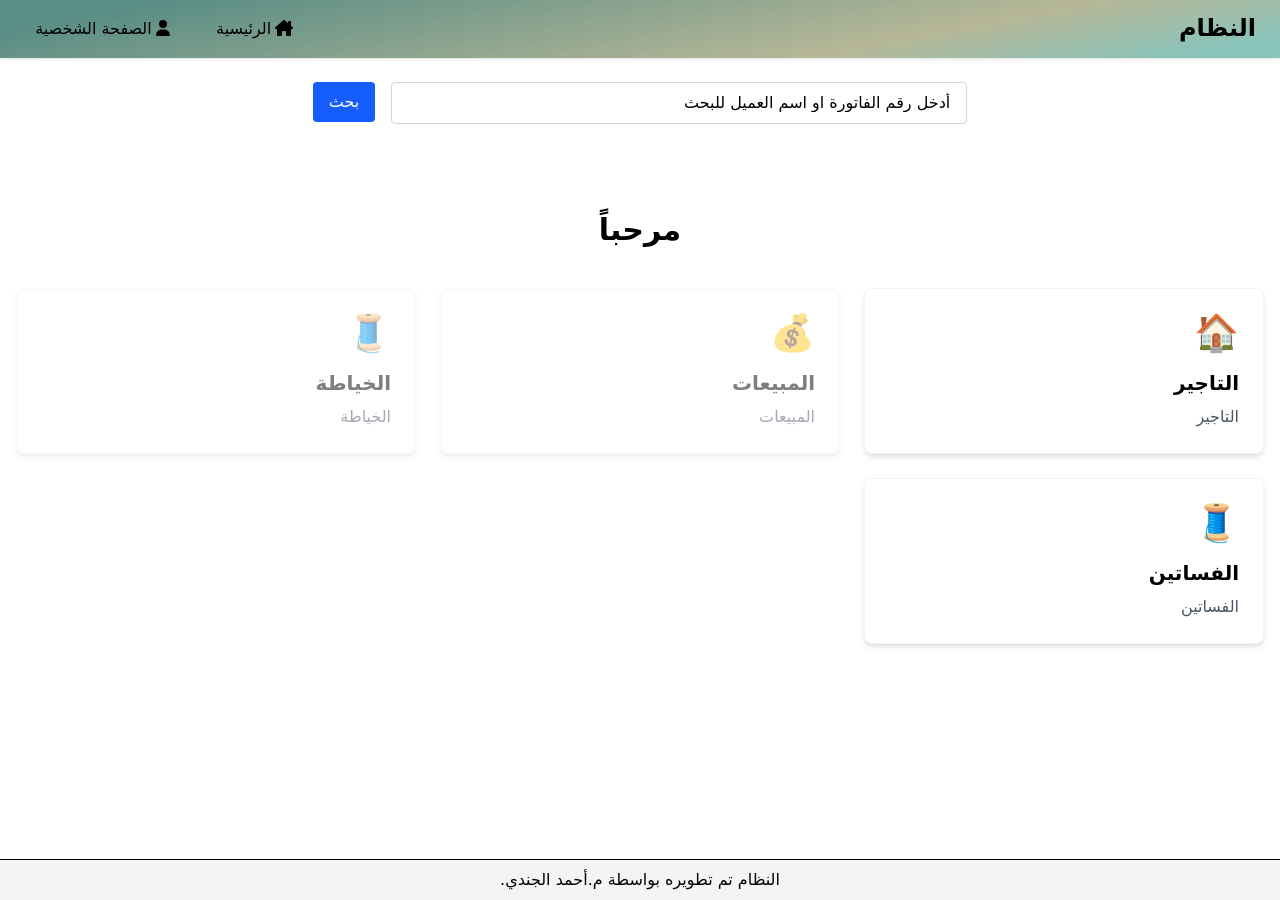
==== commit d89fba97: "new build home route issue" ====
--- a/index.html
+++ b/index.html
@@ -3,11 +3,11 @@
 <head>
   <meta charset="utf-8">
   <title>AEManagementSystem</title>
-  <base href="/DMS/">
+  <base href="/">
   <meta name="viewport" content="width=device-width, initial-scale=1">
   <link rel="icon" type="image/x-icon" href="favicon.ico">
 <style>@layer properties;@-webkit-keyframes fa-spin{0%{-webkit-transform:rotate(0deg);transform:rotate(0)}to{-webkit-transform:rotate(359deg);transform:rotate(359deg)}}@layer theme,base,components,utilities;@layer theme{:root{--font-sans:ui-sans-serif, system-ui, sans-serif, "Apple Color Emoji", "Segoe UI Emoji", "Segoe UI Symbol", "Noto Color Emoji";--font-mono:ui-monospace, SFMono-Regular, Menlo, Monaco, Consolas, "Liberation Mono", "Courier New", monospace;--color-red-500:oklch(63.7% .237 25.331);--color-green-500:oklch(72.3% .219 149.579);--color-green-600:oklch(62.7% .194 149.214);--color-blue-50:oklch(97% .014 254.604);--color-blue-100:oklch(93.2% .032 255.585);--color-blue-400:oklch(70.7% .165 254.624);--color-blue-500:oklch(62.3% .214 259.815);--color-blue-600:oklch(54.6% .245 262.881);--color-blue-700:oklch(48.8% .243 264.376);--color-gray-50:oklch(98.5% .002 247.839);--color-gray-100:oklch(96.7% .003 264.542);--color-gray-300:oklch(87.2% .01 258.338);--color-gray-400:oklch(70.7% .022 261.325);--color-gray-500:oklch(55.1% .027 264.364);--color-gray-600:oklch(44.6% .03 256.802);--color-gray-700:oklch(37.3% .034 259.733);--color-gray-800:oklch(27.8% .033 256.848);--color-gray-900:oklch(21% .034 264.665);--color-black:#000;--color-white:#fff;--spacing:.25rem;--container-xl:36rem;--container-7xl:80rem;--text-sm:.875rem;--text-sm--line-height:calc(1.25 / .875);--text-lg:1.125rem;--text-lg--line-height:calc(1.75 / 1.125);--text-xl:1.25rem;--text-xl--line-height:calc(1.75 / 1.25);--text-2xl:1.5rem;--text-2xl--line-height:calc(2 / 1.5);--text-3xl:1.875rem;--text-3xl--line-height:1.2 ;--text-4xl:2.25rem;--text-4xl--line-height:calc(2.5 / 2.25);--text-6xl:3.75rem;--text-6xl--line-height:1;--font-weight-medium:500;--font-weight-semibold:600;--font-weight-bold:700;--radius-lg:.5rem;--radius-2xl:1rem;--default-transition-duration:.15s;--default-transition-timing-function:cubic-bezier(.4, 0, .2, 1);--default-font-family:var(--font-sans);--default-mono-font-family:var(--font-mono)}}@layer base{*,:after,:before{box-sizing:border-box;margin:0;padding:0;border:0 solid}html{line-height:1.5;-webkit-text-size-adjust:100%;tab-size:4;font-family:var(--default-font-family, ui-sans-serif, system-ui, sans-serif, "Apple Color Emoji", "Segoe UI Emoji", "Segoe UI Symbol", "Noto Color Emoji");font-feature-settings:var(--default-font-feature-settings, normal);font-variation-settings:var(--default-font-variation-settings, normal);-webkit-tap-highlight-color:transparent}}@layer utilities{}@property --tw-scale-x{syntax:"*";inherits:false;initial-value:1;}@property --tw-scale-y{syntax:"*";inherits:false;initial-value:1;}@property --tw-scale-z{syntax:"*";inherits:false;initial-value:1;}@property --tw-space-y-reverse{syntax:"*";inherits:false;initial-value:0;}@property --tw-border-style{syntax:"*";inherits:false;initial-value:solid;}@property --tw-font-weight{syntax:"*";inherits:false;}@property --tw-shadow{syntax:"*";inherits:false;initial-value:0 0 #0000;}@property --tw-shadow-color{syntax:"*";inherits:false;}@property --tw-shadow-alpha{syntax:"<percentage>";inherits:false;initial-value:100%;}@property --tw-inset-shadow{syntax:"*";inherits:false;initial-value:0 0 #0000;}@property --tw-inset-shadow-color{syntax:"*";inherits:false;}@property --tw-inset-shadow-alpha{syntax:"<percentage>";inherits:false;initial-value:100%;}@property --tw-ring-color{syntax:"*";inherits:false;}@property --tw-ring-shadow{syntax:"*";inherits:false;initial-value:0 0 #0000;}@property --tw-inset-ring-color{syntax:"*";inherits:false;}@property --tw-inset-ring-shadow{syntax:"*";inherits:false;initial-value:0 0 #0000;}@property --tw-ring-inset{syntax:"*";inherits:false;}@property --tw-ring-offset-width{syntax:"<length>";inherits:false;initial-value:0px;}@property --tw-ring-offset-color{syntax:"*";inherits:false;initial-value:#fff;}@property --tw-ring-offset-shadow{syntax:"*";inherits:false;initial-value:0 0 #0000;}@property --tw-duration{syntax:"*";inherits:false;}@layer properties{@supports ((-webkit-hyphens: none) and (not (margin-trim: inline))) or ((-moz-orient: inline) and (not (color:rgb(from red r g b)))){*,:before,:after{--tw-scale-x:1;--tw-scale-y:1;--tw-scale-z:1;--tw-space-y-reverse:0;--tw-border-style:solid;--tw-font-weight:initial;--tw-shadow:0 0 #0000;--tw-shadow-color:initial;--tw-shadow-alpha:100%;--tw-inset-shadow:0 0 #0000;--tw-inset-shadow-color:initial;--tw-inset-shadow-alpha:100%;--tw-ring-color:initial;--tw-ring-shadow:0 0 #0000;--tw-inset-ring-color:initial;--tw-inset-ring-shadow:0 0 #0000;--tw-ring-inset:initial;--tw-ring-offset-width:0px;--tw-ring-offset-color:#fff;--tw-ring-offset-shadow:0 0 #0000;--tw-duration:initial}}}</style><link rel="stylesheet" href="styles-BI65GVEP.css" media="print" onload="this.media='all'"><noscript><link rel="stylesheet" href="styles-BI65GVEP.css"></noscript></head>
 <body>
   <app-root></app-root>
-<link rel="modulepreload" href="chunk-JPK3JDDF.js"><link rel="modulepreload" href="chunk-7WECATHC.js"><script src="polyfills-B6TNHZQ6.js" type="module"></script><script src="main-RGYN3QLK.js" type="module"></script></body>
+<link rel="modulepreload" href="chunk-SG7IYIIK.js"><link rel="modulepreload" href="chunk-7WECATHC.js"><script src="polyfills-B6TNHZQ6.js" type="module"></script><script src="main-XVOJ2QLU.js" type="module"></script></body>
 </html>
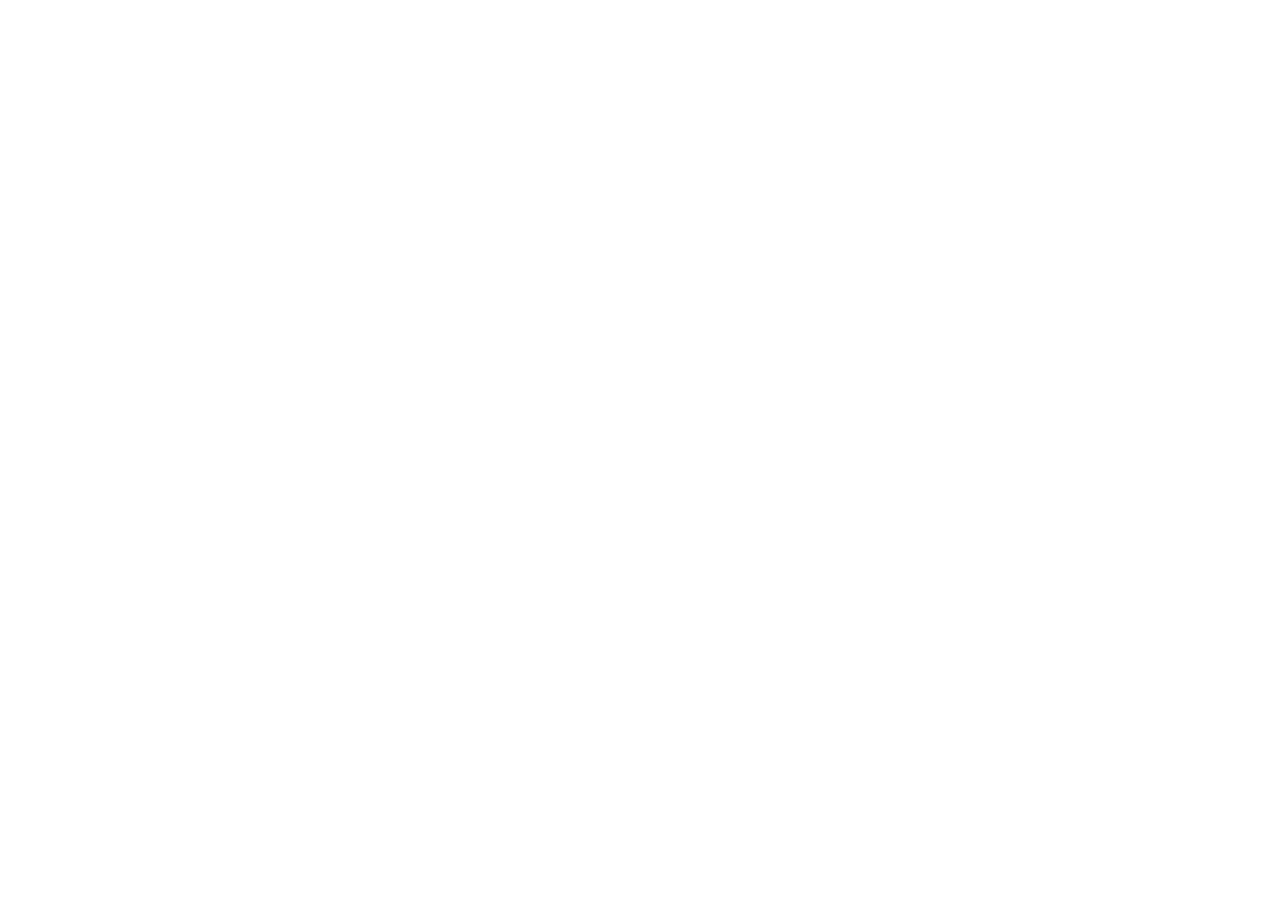
==== commit 92b2899b: "update 404 page" ====
--- a/index.html
+++ b/index.html
@@ -3,7 +3,7 @@
 <head>
   <meta charset="utf-8">
   <title>AEManagementSystem</title>
-  <base href="/">
+  <base href="/DMS/">
   <meta name="viewport" content="width=device-width, initial-scale=1">
   <link rel="icon" type="image/x-icon" href="favicon.ico">
 <style>@layer properties;@-webkit-keyframes fa-spin{0%{-webkit-transform:rotate(0deg);transform:rotate(0)}to{-webkit-transform:rotate(359deg);transform:rotate(359deg)}}@layer theme,base,components,utilities;@layer theme{:root{--font-sans:ui-sans-serif, system-ui, sans-serif, "Apple Color Emoji", "Segoe UI Emoji", "Segoe UI Symbol", "Noto Color Emoji";--font-mono:ui-monospace, SFMono-Regular, Menlo, Monaco, Consolas, "Liberation Mono", "Courier New", monospace;--color-red-500:oklch(63.7% .237 25.331);--color-green-500:oklch(72.3% .219 149.579);--color-green-600:oklch(62.7% .194 149.214);--color-blue-50:oklch(97% .014 254.604);--color-blue-100:oklch(93.2% .032 255.585);--color-blue-400:oklch(70.7% .165 254.624);--color-blue-500:oklch(62.3% .214 259.815);--color-blue-600:oklch(54.6% .245 262.881);--color-blue-700:oklch(48.8% .243 264.376);--color-gray-50:oklch(98.5% .002 247.839);--color-gray-100:oklch(96.7% .003 264.542);--color-gray-300:oklch(87.2% .01 258.338);--color-gray-400:oklch(70.7% .022 261.325);--color-gray-500:oklch(55.1% .027 264.364);--color-gray-600:oklch(44.6% .03 256.802);--color-gray-700:oklch(37.3% .034 259.733);--color-gray-800:oklch(27.8% .033 256.848);--color-gray-900:oklch(21% .034 264.665);--color-black:#000;--color-white:#fff;--spacing:.25rem;--container-xl:36rem;--container-7xl:80rem;--text-sm:.875rem;--text-sm--line-height:calc(1.25 / .875);--text-lg:1.125rem;--text-lg--line-height:calc(1.75 / 1.125);--text-xl:1.25rem;--text-xl--line-height:calc(1.75 / 1.25);--text-2xl:1.5rem;--text-2xl--line-height:calc(2 / 1.5);--text-3xl:1.875rem;--text-3xl--line-height:1.2 ;--text-4xl:2.25rem;--text-4xl--line-height:calc(2.5 / 2.25);--text-6xl:3.75rem;--text-6xl--line-height:1;--font-weight-medium:500;--font-weight-semibold:600;--font-weight-bold:700;--radius-lg:.5rem;--radius-2xl:1rem;--default-transition-duration:.15s;--default-transition-timing-function:cubic-bezier(.4, 0, .2, 1);--default-font-family:var(--font-sans);--default-mono-font-family:var(--font-mono)}}@layer base{*,:after,:before{box-sizing:border-box;margin:0;padding:0;border:0 solid}html{line-height:1.5;-webkit-text-size-adjust:100%;tab-size:4;font-family:var(--default-font-family, ui-sans-serif, system-ui, sans-serif, "Apple Color Emoji", "Segoe UI Emoji", "Segoe UI Symbol", "Noto Color Emoji");font-feature-settings:var(--default-font-feature-settings, normal);font-variation-settings:var(--default-font-variation-settings, normal);-webkit-tap-highlight-color:transparent}}@layer utilities{}@property --tw-scale-x{syntax:"*";inherits:false;initial-value:1;}@property --tw-scale-y{syntax:"*";inherits:false;initial-value:1;}@property --tw-scale-z{syntax:"*";inherits:false;initial-value:1;}@property --tw-space-y-reverse{syntax:"*";inherits:false;initial-value:0;}@property --tw-border-style{syntax:"*";inherits:false;initial-value:solid;}@property --tw-font-weight{syntax:"*";inherits:false;}@property --tw-shadow{syntax:"*";inherits:false;initial-value:0 0 #0000;}@property --tw-shadow-color{syntax:"*";inherits:false;}@property --tw-shadow-alpha{syntax:"<percentage>";inherits:false;initial-value:100%;}@property --tw-inset-shadow{syntax:"*";inherits:false;initial-value:0 0 #0000;}@property --tw-inset-shadow-color{syntax:"*";inherits:false;}@property --tw-inset-shadow-alpha{syntax:"<percentage>";inherits:false;initial-value:100%;}@property --tw-ring-color{syntax:"*";inherits:false;}@property --tw-ring-shadow{syntax:"*";inherits:false;initial-value:0 0 #0000;}@property --tw-inset-ring-color{syntax:"*";inherits:false;}@property --tw-inset-ring-shadow{syntax:"*";inherits:false;initial-value:0 0 #0000;}@property --tw-ring-inset{syntax:"*";inherits:false;}@property --tw-ring-offset-width{syntax:"<length>";inherits:false;initial-value:0px;}@property --tw-ring-offset-color{syntax:"*";inherits:false;initial-value:#fff;}@property --tw-ring-offset-shadow{syntax:"*";inherits:false;initial-value:0 0 #0000;}@property --tw-duration{syntax:"*";inherits:false;}@layer properties{@supports ((-webkit-hyphens: none) and (not (margin-trim: inline))) or ((-moz-orient: inline) and (not (color:rgb(from red r g b)))){*,:before,:after{--tw-scale-x:1;--tw-scale-y:1;--tw-scale-z:1;--tw-space-y-reverse:0;--tw-border-style:solid;--tw-font-weight:initial;--tw-shadow:0 0 #0000;--tw-shadow-color:initial;--tw-shadow-alpha:100%;--tw-inset-shadow:0 0 #0000;--tw-inset-shadow-color:initial;--tw-inset-shadow-alpha:100%;--tw-ring-color:initial;--tw-ring-shadow:0 0 #0000;--tw-inset-ring-color:initial;--tw-inset-ring-shadow:0 0 #0000;--tw-ring-inset:initial;--tw-ring-offset-width:0px;--tw-ring-offset-color:#fff;--tw-ring-offset-shadow:0 0 #0000;--tw-duration:initial}}}</style><link rel="stylesheet" href="styles-BI65GVEP.css" media="print" onload="this.media='all'"><noscript><link rel="stylesheet" href="styles-BI65GVEP.css"></noscript></head>
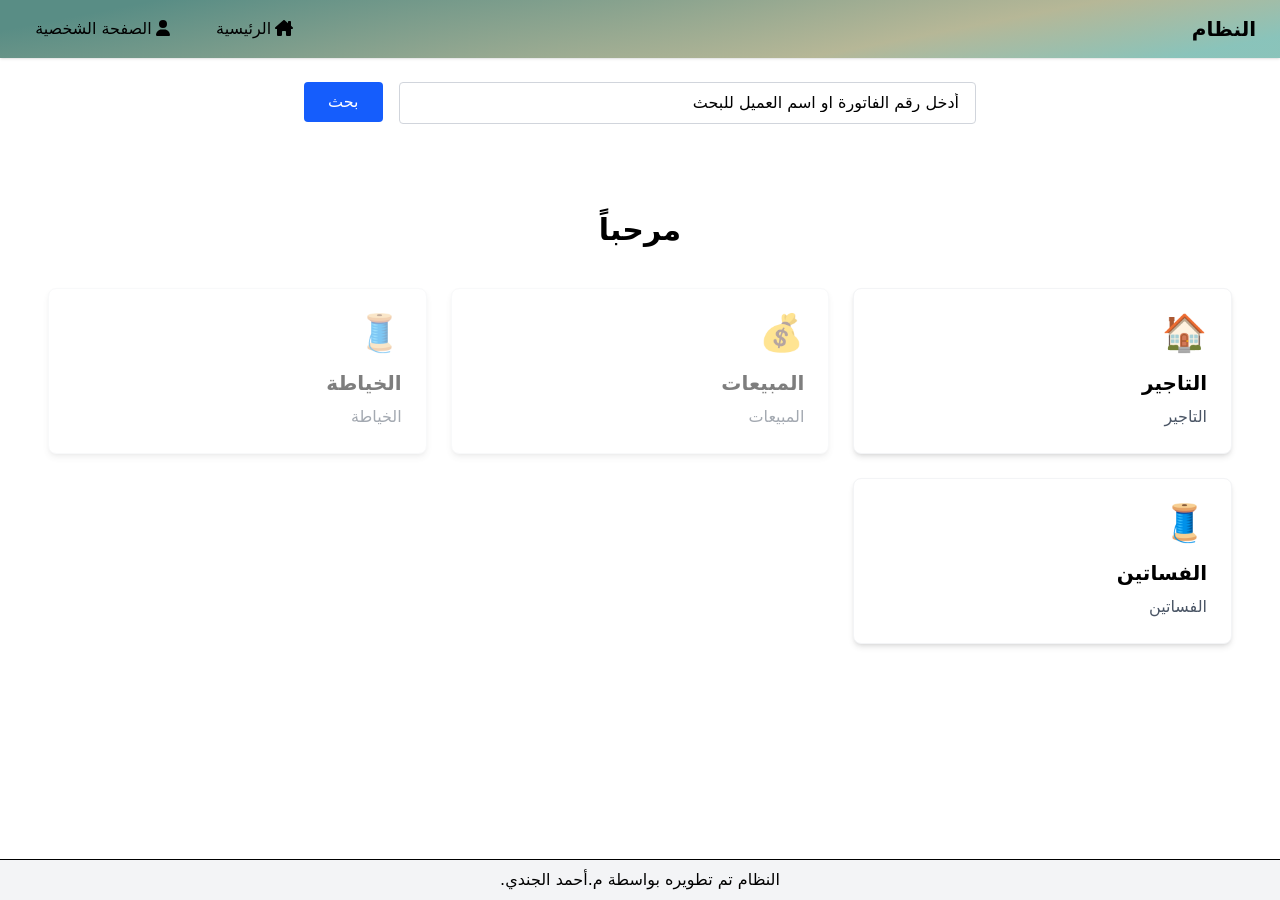
==== commit f00d25ee: "fix responsive issue" ====
--- a/index.html
+++ b/index.html
@@ -3,11 +3,11 @@
 <head>
   <meta charset="utf-8">
   <title>AEManagementSystem</title>
-  <base href="/DMS/">
+  <base href="/">
   <meta name="viewport" content="width=device-width, initial-scale=1">
   <link rel="icon" type="image/x-icon" href="favicon.ico">
-<style>@layer properties;@-webkit-keyframes fa-spin{0%{-webkit-transform:rotate(0deg);transform:rotate(0)}to{-webkit-transform:rotate(359deg);transform:rotate(359deg)}}@layer theme,base,components,utilities;@layer theme{:root{--font-sans:ui-sans-serif, system-ui, sans-serif, "Apple Color Emoji", "Segoe UI Emoji", "Segoe UI Symbol", "Noto Color Emoji";--font-mono:ui-monospace, SFMono-Regular, Menlo, Monaco, Consolas, "Liberation Mono", "Courier New", monospace;--color-red-500:oklch(63.7% .237 25.331);--color-green-500:oklch(72.3% .219 149.579);--color-green-600:oklch(62.7% .194 149.214);--color-blue-50:oklch(97% .014 254.604);--color-blue-100:oklch(93.2% .032 255.585);--color-blue-400:oklch(70.7% .165 254.624);--color-blue-500:oklch(62.3% .214 259.815);--color-blue-600:oklch(54.6% .245 262.881);--color-blue-700:oklch(48.8% .243 264.376);--color-gray-50:oklch(98.5% .002 247.839);--color-gray-100:oklch(96.7% .003 264.542);--color-gray-300:oklch(87.2% .01 258.338);--color-gray-400:oklch(70.7% .022 261.325);--color-gray-500:oklch(55.1% .027 264.364);--color-gray-600:oklch(44.6% .03 256.802);--color-gray-700:oklch(37.3% .034 259.733);--color-gray-800:oklch(27.8% .033 256.848);--color-gray-900:oklch(21% .034 264.665);--color-black:#000;--color-white:#fff;--spacing:.25rem;--container-xl:36rem;--container-7xl:80rem;--text-sm:.875rem;--text-sm--line-height:calc(1.25 / .875);--text-lg:1.125rem;--text-lg--line-height:calc(1.75 / 1.125);--text-xl:1.25rem;--text-xl--line-height:calc(1.75 / 1.25);--text-2xl:1.5rem;--text-2xl--line-height:calc(2 / 1.5);--text-3xl:1.875rem;--text-3xl--line-height:1.2 ;--text-4xl:2.25rem;--text-4xl--line-height:calc(2.5 / 2.25);--text-6xl:3.75rem;--text-6xl--line-height:1;--font-weight-medium:500;--font-weight-semibold:600;--font-weight-bold:700;--radius-lg:.5rem;--radius-2xl:1rem;--default-transition-duration:.15s;--default-transition-timing-function:cubic-bezier(.4, 0, .2, 1);--default-font-family:var(--font-sans);--default-mono-font-family:var(--font-mono)}}@layer base{*,:after,:before{box-sizing:border-box;margin:0;padding:0;border:0 solid}html{line-height:1.5;-webkit-text-size-adjust:100%;tab-size:4;font-family:var(--default-font-family, ui-sans-serif, system-ui, sans-serif, "Apple Color Emoji", "Segoe UI Emoji", "Segoe UI Symbol", "Noto Color Emoji");font-feature-settings:var(--default-font-feature-settings, normal);font-variation-settings:var(--default-font-variation-settings, normal);-webkit-tap-highlight-color:transparent}}@layer utilities{}@property --tw-scale-x{syntax:"*";inherits:false;initial-value:1;}@property --tw-scale-y{syntax:"*";inherits:false;initial-value:1;}@property --tw-scale-z{syntax:"*";inherits:false;initial-value:1;}@property --tw-space-y-reverse{syntax:"*";inherits:false;initial-value:0;}@property --tw-border-style{syntax:"*";inherits:false;initial-value:solid;}@property --tw-font-weight{syntax:"*";inherits:false;}@property --tw-shadow{syntax:"*";inherits:false;initial-value:0 0 #0000;}@property --tw-shadow-color{syntax:"*";inherits:false;}@property --tw-shadow-alpha{syntax:"<percentage>";inherits:false;initial-value:100%;}@property --tw-inset-shadow{syntax:"*";inherits:false;initial-value:0 0 #0000;}@property --tw-inset-shadow-color{syntax:"*";inherits:false;}@property --tw-inset-shadow-alpha{syntax:"<percentage>";inherits:false;initial-value:100%;}@property --tw-ring-color{syntax:"*";inherits:false;}@property --tw-ring-shadow{syntax:"*";inherits:false;initial-value:0 0 #0000;}@property --tw-inset-ring-color{syntax:"*";inherits:false;}@property --tw-inset-ring-shadow{syntax:"*";inherits:false;initial-value:0 0 #0000;}@property --tw-ring-inset{syntax:"*";inherits:false;}@property --tw-ring-offset-width{syntax:"<length>";inherits:false;initial-value:0px;}@property --tw-ring-offset-color{syntax:"*";inherits:false;initial-value:#fff;}@property --tw-ring-offset-shadow{syntax:"*";inherits:false;initial-value:0 0 #0000;}@property --tw-duration{syntax:"*";inherits:false;}@layer properties{@supports ((-webkit-hyphens: none) and (not (margin-trim: inline))) or ((-moz-orient: inline) and (not (color:rgb(from red r g b)))){*,:before,:after{--tw-scale-x:1;--tw-scale-y:1;--tw-scale-z:1;--tw-space-y-reverse:0;--tw-border-style:solid;--tw-font-weight:initial;--tw-shadow:0 0 #0000;--tw-shadow-color:initial;--tw-shadow-alpha:100%;--tw-inset-shadow:0 0 #0000;--tw-inset-shadow-color:initial;--tw-inset-shadow-alpha:100%;--tw-ring-color:initial;--tw-ring-shadow:0 0 #0000;--tw-inset-ring-color:initial;--tw-inset-ring-shadow:0 0 #0000;--tw-ring-inset:initial;--tw-ring-offset-width:0px;--tw-ring-offset-color:#fff;--tw-ring-offset-shadow:0 0 #0000;--tw-duration:initial}}}</style><link rel="stylesheet" href="styles-BI65GVEP.css" media="print" onload="this.media='all'"><noscript><link rel="stylesheet" href="styles-BI65GVEP.css"></noscript></head>
+<style>@layer properties;@-webkit-keyframes fa-spin{0%{-webkit-transform:rotate(0deg);transform:rotate(0)}to{-webkit-transform:rotate(359deg);transform:rotate(359deg)}}@layer theme,base,components,utilities;@layer theme{:root{--font-sans:ui-sans-serif, system-ui, sans-serif, "Apple Color Emoji", "Segoe UI Emoji", "Segoe UI Symbol", "Noto Color Emoji";--font-mono:ui-monospace, SFMono-Regular, Menlo, Monaco, Consolas, "Liberation Mono", "Courier New", monospace;--color-red-500:oklch(63.7% .237 25.331);--color-green-500:oklch(72.3% .219 149.579);--color-green-600:oklch(62.7% .194 149.214);--color-blue-50:oklch(97% .014 254.604);--color-blue-100:oklch(93.2% .032 255.585);--color-blue-400:oklch(70.7% .165 254.624);--color-blue-500:oklch(62.3% .214 259.815);--color-blue-600:oklch(54.6% .245 262.881);--color-blue-700:oklch(48.8% .243 264.376);--color-gray-50:oklch(98.5% .002 247.839);--color-gray-100:oklch(96.7% .003 264.542);--color-gray-200:oklch(92.8% .006 264.531);--color-gray-300:oklch(87.2% .01 258.338);--color-gray-400:oklch(70.7% .022 261.325);--color-gray-500:oklch(55.1% .027 264.364);--color-gray-600:oklch(44.6% .03 256.802);--color-gray-700:oklch(37.3% .034 259.733);--color-gray-800:oklch(27.8% .033 256.848);--color-gray-900:oklch(21% .034 264.665);--color-black:#000;--color-white:#fff;--spacing:.25rem;--container-xl:36rem;--container-2xl:42rem;--container-4xl:56rem;--container-7xl:80rem;--text-xs:.75rem;--text-xs--line-height:calc(1 / .75);--text-sm:.875rem;--text-sm--line-height:calc(1.25 / .875);--text-base:1rem;--text-base--line-height:1.5 ;--text-lg:1.125rem;--text-lg--line-height:calc(1.75 / 1.125);--text-xl:1.25rem;--text-xl--line-height:calc(1.75 / 1.25);--text-2xl:1.5rem;--text-2xl--line-height:calc(2 / 1.5);--text-3xl:1.875rem;--text-3xl--line-height:1.2 ;--text-4xl:2.25rem;--text-4xl--line-height:calc(2.5 / 2.25);--text-6xl:3.75rem;--text-6xl--line-height:1;--font-weight-medium:500;--font-weight-semibold:600;--font-weight-bold:700;--radius-lg:.5rem;--radius-2xl:1rem;--default-transition-duration:.15s;--default-transition-timing-function:cubic-bezier(.4, 0, .2, 1);--default-font-family:var(--font-sans);--default-mono-font-family:var(--font-mono)}}@layer base{*,:after,:before{box-sizing:border-box;margin:0;padding:0;border:0 solid}html{line-height:1.5;-webkit-text-size-adjust:100%;tab-size:4;font-family:var(--default-font-family, ui-sans-serif, system-ui, sans-serif, "Apple Color Emoji", "Segoe UI Emoji", "Segoe UI Symbol", "Noto Color Emoji");font-feature-settings:var(--default-font-feature-settings, normal);font-variation-settings:var(--default-font-variation-settings, normal);-webkit-tap-highlight-color:transparent}}@layer utilities{}@property --tw-scale-x{syntax:"*";inherits:false;initial-value:1;}@property --tw-scale-y{syntax:"*";inherits:false;initial-value:1;}@property --tw-scale-z{syntax:"*";inherits:false;initial-value:1;}@property --tw-space-y-reverse{syntax:"*";inherits:false;initial-value:0;}@property --tw-border-style{syntax:"*";inherits:false;initial-value:solid;}@property --tw-font-weight{syntax:"*";inherits:false;}@property --tw-shadow{syntax:"*";inherits:false;initial-value:0 0 #0000;}@property --tw-shadow-color{syntax:"*";inherits:false;}@property --tw-shadow-alpha{syntax:"<percentage>";inherits:false;initial-value:100%;}@property --tw-inset-shadow{syntax:"*";inherits:false;initial-value:0 0 #0000;}@property --tw-inset-shadow-color{syntax:"*";inherits:false;}@property --tw-inset-shadow-alpha{syntax:"<percentage>";inherits:false;initial-value:100%;}@property --tw-ring-color{syntax:"*";inherits:false;}@property --tw-ring-shadow{syntax:"*";inherits:false;initial-value:0 0 #0000;}@property --tw-inset-ring-color{syntax:"*";inherits:false;}@property --tw-inset-ring-shadow{syntax:"*";inherits:false;initial-value:0 0 #0000;}@property --tw-ring-inset{syntax:"*";inherits:false;}@property --tw-ring-offset-width{syntax:"<length>";inherits:false;initial-value:0px;}@property --tw-ring-offset-color{syntax:"*";inherits:false;initial-value:#fff;}@property --tw-ring-offset-shadow{syntax:"*";inherits:false;initial-value:0 0 #0000;}@property --tw-duration{syntax:"*";inherits:false;}@layer properties{@supports ((-webkit-hyphens: none) and (not (margin-trim: inline))) or ((-moz-orient: inline) and (not (color:rgb(from red r g b)))){*,:before,:after{--tw-scale-x:1;--tw-scale-y:1;--tw-scale-z:1;--tw-space-y-reverse:0;--tw-border-style:solid;--tw-font-weight:initial;--tw-shadow:0 0 #0000;--tw-shadow-color:initial;--tw-shadow-alpha:100%;--tw-inset-shadow:0 0 #0000;--tw-inset-shadow-color:initial;--tw-inset-shadow-alpha:100%;--tw-ring-color:initial;--tw-ring-shadow:0 0 #0000;--tw-inset-ring-color:initial;--tw-inset-ring-shadow:0 0 #0000;--tw-ring-inset:initial;--tw-ring-offset-width:0px;--tw-ring-offset-color:#fff;--tw-ring-offset-shadow:0 0 #0000;--tw-duration:initial}}}</style><link rel="stylesheet" href="styles-O54IQXH4.css" media="print" onload="this.media='all'"><noscript><link rel="stylesheet" href="styles-O54IQXH4.css"></noscript></head>
 <body>
   <app-root></app-root>
-<link rel="modulepreload" href="chunk-SG7IYIIK.js"><link rel="modulepreload" href="chunk-7WECATHC.js"><script src="polyfills-B6TNHZQ6.js" type="module"></script><script src="main-XVOJ2QLU.js" type="module"></script></body>
+<link rel="modulepreload" href="chunk-J5EF5GBD.js"><link rel="modulepreload" href="chunk-R4SXCJH7.js"><script src="polyfills-B6TNHZQ6.js" type="module"></script><script src="main-2W6UBSRM.js" type="module"></script></body>
 </html>
--- a/styles-O54IQXH4.css
+++ b/styles-O54IQXH4.css
@@ -0,0 +1 @@
+@charset "UTF-8";@layer properties;@font-face{font-family:primeicons;font-display:block;src:url("./media/primeicons-RSSEDYLY.eot");src:url("./media/primeicons-RSSEDYLY.eot?#iefix") format("embedded-opentype"),url("./media/primeicons-4GST5W3O.woff2") format("woff2"),url("./media/primeicons-P53SE5CV.woff") format("woff"),url("./media/primeicons-GEFHGEHP.ttf") format("truetype"),url("./media/primeicons-DHQU4SEP.svg?#primeicons") format("svg");font-weight:400;font-style:normal}.pi{font-family:primeicons;speak:none;font-style:normal;font-weight:400;font-variant:normal;text-transform:none;line-height:1;display:inline-block;-webkit-font-smoothing:antialiased;-moz-osx-font-smoothing:grayscale}.pi:before{--webkit-backface-visibility: hidden;backface-visibility:hidden}.pi-fw{width:1.28571429em;text-align:center}.pi-spin{-webkit-animation:fa-spin 2s infinite linear;animation:fa-spin 2s infinite linear}@media (prefers-reduced-motion: reduce){.pi-spin{-webkit-animation-delay:-1ms;animation-delay:-1ms;-webkit-animation-duration:1ms;animation-duration:1ms;-webkit-animation-iteration-count:1;animation-iteration-count:1;-webkit-transition-delay:0s;transition-delay:0s;-webkit-transition-duration:0s;transition-duration:0s}}@-webkit-keyframes fa-spin{0%{-webkit-transform:rotate(0deg);transform:rotate(0)}to{-webkit-transform:rotate(359deg);transform:rotate(359deg)}}@keyframes fa-spin{0%{-webkit-transform:rotate(0deg);transform:rotate(0)}to{-webkit-transform:rotate(359deg);transform:rotate(359deg)}}.pi-folder-plus:before{content:"\ea05"}.pi-receipt:before{content:"\ea06"}.pi-asterisk:before{content:"\ea07"}.pi-face-smile:before{content:"\ea08"}.pi-pinterest:before{content:"\ea09"}.pi-expand:before{content:"\ea0a"}.pi-pen-to-square:before{content:"\ea0b"}.pi-wave-pulse:before{content:"\ea0c"}.pi-turkish-lira:before{content:"\ea0d"}.pi-spinner-dotted:before{content:"\ea0e"}.pi-crown:before{content:"\ea0f"}.pi-pause-circle:before{content:"\ea10"}.pi-warehouse:before{content:"\ea11"}.pi-objects-column:before{content:"\ea12"}.pi-clipboard:before{content:"\ea13"}.pi-play-circle:before{content:"\ea14"}.pi-venus:before{content:"\ea15"}.pi-cart-minus:before{content:"\ea16"}.pi-file-plus:before{content:"\ea17"}.pi-microchip:before{content:"\ea18"}.pi-twitch:before{content:"\ea19"}.pi-building-columns:before{content:"\ea1a"}.pi-file-check:before{content:"\ea1b"}.pi-microchip-ai:before{content:"\ea1c"}.pi-trophy:before{content:"\ea1d"}.pi-barcode:before{content:"\ea1e"}.pi-file-arrow-up:before{content:"\ea1f"}.pi-mars:before{content:"\ea20"}.pi-tiktok:before{content:"\ea21"}.pi-arrow-up-right-and-arrow-down-left-from-center:before{content:"\ea22"}.pi-ethereum:before{content:"\ea23"}.pi-list-check:before{content:"\ea24"}.pi-thumbtack:before{content:"\ea25"}.pi-arrow-down-left-and-arrow-up-right-to-center:before{content:"\ea26"}.pi-equals:before{content:"\ea27"}.pi-lightbulb:before{content:"\ea28"}.pi-star-half:before{content:"\ea29"}.pi-address-book:before{content:"\ea2a"}.pi-chart-scatter:before{content:"\ea2b"}.pi-indian-rupee:before{content:"\ea2c"}.pi-star-half-fill:before{content:"\ea2d"}.pi-cart-arrow-down:before{content:"\ea2e"}.pi-calendar-clock:before{content:"\ea2f"}.pi-sort-up-fill:before{content:"\ea30"}.pi-sparkles:before{content:"\ea31"}.pi-bullseye:before{content:"\ea32"}.pi-sort-down-fill:before{content:"\ea33"}.pi-graduation-cap:before{content:"\ea34"}.pi-hammer:before{content:"\ea35"}.pi-bell-slash:before{content:"\ea36"}.pi-gauge:before{content:"\ea37"}.pi-shop:before{content:"\ea38"}.pi-headphones:before{content:"\ea39"}.pi-eraser:before{content:"\ea04"}.pi-stopwatch:before{content:"\ea01"}.pi-verified:before{content:"\ea02"}.pi-delete-left:before{content:"\ea03"}.pi-hourglass:before{content:"\e9fe"}.pi-truck:before{content:"\ea00"}.pi-wrench:before{content:"\e9ff"}.pi-microphone:before{content:"\e9fa"}.pi-megaphone:before{content:"\e9fb"}.pi-arrow-right-arrow-left:before{content:"\e9fc"}.pi-bitcoin:before{content:"\e9fd"}.pi-file-edit:before{content:"\e9f6"}.pi-language:before{content:"\e9f7"}.pi-file-export:before{content:"\e9f8"}.pi-file-import:before{content:"\e9f9"}.pi-file-word:before{content:"\e9f1"}.pi-gift:before{content:"\e9f2"}.pi-cart-plus:before{content:"\e9f3"}.pi-thumbs-down-fill:before{content:"\e9f4"}.pi-thumbs-up-fill:before{content:"\e9f5"}.pi-arrows-alt:before{content:"\e9f0"}.pi-calculator:before{content:"\e9ef"}.pi-sort-alt-slash:before{content:"\e9ee"}.pi-arrows-h:before{content:"\e9ec"}.pi-arrows-v:before{content:"\e9ed"}.pi-pound:before{content:"\e9eb"}.pi-prime:before{content:"\e9ea"}.pi-chart-pie:before{content:"\e9e9"}.pi-reddit:before{content:"\e9e8"}.pi-code:before{content:"\e9e7"}.pi-sync:before{content:"\e9e6"}.pi-shopping-bag:before{content:"\e9e5"}.pi-server:before{content:"\e9e4"}.pi-database:before{content:"\e9e3"}.pi-hashtag:before{content:"\e9e2"}.pi-bookmark-fill:before{content:"\e9df"}.pi-filter-fill:before{content:"\e9e0"}.pi-heart-fill:before{content:"\e9e1"}.pi-flag-fill:before{content:"\e9de"}.pi-circle:before{content:"\e9dc"}.pi-circle-fill:before{content:"\e9dd"}.pi-bolt:before{content:"\e9db"}.pi-history:before{content:"\e9da"}.pi-box:before{content:"\e9d9"}.pi-at:before{content:"\e9d8"}.pi-arrow-up-right:before{content:"\e9d4"}.pi-arrow-up-left:before{content:"\e9d5"}.pi-arrow-down-left:before{content:"\e9d6"}.pi-arrow-down-right:before{content:"\e9d7"}.pi-telegram:before{content:"\e9d3"}.pi-stop-circle:before{content:"\e9d2"}.pi-stop:before{content:"\e9d1"}.pi-whatsapp:before{content:"\e9d0"}.pi-building:before{content:"\e9cf"}.pi-qrcode:before{content:"\e9ce"}.pi-car:before{content:"\e9cd"}.pi-instagram:before{content:"\e9cc"}.pi-linkedin:before{content:"\e9cb"}.pi-send:before{content:"\e9ca"}.pi-slack:before{content:"\e9c9"}.pi-sun:before{content:"\e9c8"}.pi-moon:before{content:"\e9c7"}.pi-vimeo:before{content:"\e9c6"}.pi-youtube:before{content:"\e9c5"}.pi-flag:before{content:"\e9c4"}.pi-wallet:before{content:"\e9c3"}.pi-map:before{content:"\e9c2"}.pi-link:before{content:"\e9c1"}.pi-credit-card:before{content:"\e9bf"}.pi-discord:before{content:"\e9c0"}.pi-percentage:before{content:"\e9be"}.pi-euro:before{content:"\e9bd"}.pi-book:before{content:"\e9ba"}.pi-shield:before{content:"\e9b9"}.pi-paypal:before{content:"\e9bb"}.pi-amazon:before{content:"\e9bc"}.pi-phone:before{content:"\e9b8"}.pi-filter-slash:before{content:"\e9b7"}.pi-facebook:before{content:"\e9b4"}.pi-github:before{content:"\e9b5"}.pi-twitter:before{content:"\e9b6"}.pi-step-backward-alt:before{content:"\e9ac"}.pi-step-forward-alt:before{content:"\e9ad"}.pi-forward:before{content:"\e9ae"}.pi-backward:before{content:"\e9af"}.pi-fast-backward:before{content:"\e9b0"}.pi-fast-forward:before{content:"\e9b1"}.pi-pause:before{content:"\e9b2"}.pi-play:before{content:"\e9b3"}.pi-compass:before{content:"\e9ab"}.pi-id-card:before{content:"\e9aa"}.pi-ticket:before{content:"\e9a9"}.pi-file-o:before{content:"\e9a8"}.pi-reply:before{content:"\e9a7"}.pi-directions-alt:before{content:"\e9a5"}.pi-directions:before{content:"\e9a6"}.pi-thumbs-up:before{content:"\e9a3"}.pi-thumbs-down:before{content:"\e9a4"}.pi-sort-numeric-down-alt:before{content:"\e996"}.pi-sort-numeric-up-alt:before{content:"\e997"}.pi-sort-alpha-down-alt:before{content:"\e998"}.pi-sort-alpha-up-alt:before{content:"\e999"}.pi-sort-numeric-down:before{content:"\e99a"}.pi-sort-numeric-up:before{content:"\e99b"}.pi-sort-alpha-down:before{content:"\e99c"}.pi-sort-alpha-up:before{content:"\e99d"}.pi-sort-alt:before{content:"\e99e"}.pi-sort-amount-up:before{content:"\e99f"}.pi-sort-amount-down:before{content:"\e9a0"}.pi-sort-amount-down-alt:before{content:"\e9a1"}.pi-sort-amount-up-alt:before{content:"\e9a2"}.pi-palette:before{content:"\e995"}.pi-undo:before{content:"\e994"}.pi-desktop:before{content:"\e993"}.pi-sliders-v:before{content:"\e991"}.pi-sliders-h:before{content:"\e992"}.pi-search-plus:before{content:"\e98f"}.pi-search-minus:before{content:"\e990"}.pi-file-excel:before{content:"\e98e"}.pi-file-pdf:before{content:"\e98d"}.pi-check-square:before{content:"\e98c"}.pi-chart-line:before{content:"\e98b"}.pi-user-edit:before{content:"\e98a"}.pi-exclamation-circle:before{content:"\e989"}.pi-android:before{content:"\e985"}.pi-google:before{content:"\e986"}.pi-apple:before{content:"\e987"}.pi-microsoft:before{content:"\e988"}.pi-heart:before{content:"\e984"}.pi-mobile:before{content:"\e982"}.pi-tablet:before{content:"\e983"}.pi-key:before{content:"\e981"}.pi-shopping-cart:before{content:"\e980"}.pi-comments:before{content:"\e97e"}.pi-comment:before{content:"\e97f"}.pi-briefcase:before{content:"\e97d"}.pi-bell:before{content:"\e97c"}.pi-paperclip:before{content:"\e97b"}.pi-share-alt:before{content:"\e97a"}.pi-envelope:before{content:"\e979"}.pi-volume-down:before{content:"\e976"}.pi-volume-up:before{content:"\e977"}.pi-volume-off:before{content:"\e978"}.pi-eject:before{content:"\e975"}.pi-money-bill:before{content:"\e974"}.pi-images:before{content:"\e973"}.pi-image:before{content:"\e972"}.pi-sign-in:before{content:"\e970"}.pi-sign-out:before{content:"\e971"}.pi-wifi:before{content:"\e96f"}.pi-sitemap:before{content:"\e96e"}.pi-chart-bar:before{content:"\e96d"}.pi-camera:before{content:"\e96c"}.pi-dollar:before{content:"\e96b"}.pi-lock-open:before{content:"\e96a"}.pi-table:before{content:"\e969"}.pi-map-marker:before{content:"\e968"}.pi-list:before{content:"\e967"}.pi-eye-slash:before{content:"\e965"}.pi-eye:before{content:"\e966"}.pi-folder-open:before{content:"\e964"}.pi-folder:before{content:"\e963"}.pi-video:before{content:"\e962"}.pi-inbox:before{content:"\e961"}.pi-lock:before{content:"\e95f"}.pi-unlock:before{content:"\e960"}.pi-tags:before{content:"\e95d"}.pi-tag:before{content:"\e95e"}.pi-power-off:before{content:"\e95c"}.pi-save:before{content:"\e95b"}.pi-question-circle:before{content:"\e959"}.pi-question:before{content:"\e95a"}.pi-copy:before{content:"\e957"}.pi-file:before{content:"\e958"}.pi-clone:before{content:"\e955"}.pi-calendar-times:before{content:"\e952"}.pi-calendar-minus:before{content:"\e953"}.pi-calendar-plus:before{content:"\e954"}.pi-ellipsis-v:before{content:"\e950"}.pi-ellipsis-h:before{content:"\e951"}.pi-bookmark:before{content:"\e94e"}.pi-globe:before{content:"\e94f"}.pi-replay:before{content:"\e94d"}.pi-filter:before{content:"\e94c"}.pi-print:before{content:"\e94b"}.pi-align-right:before{content:"\e946"}.pi-align-left:before{content:"\e947"}.pi-align-center:before{content:"\e948"}.pi-align-justify:before{content:"\e949"}.pi-cog:before{content:"\e94a"}.pi-cloud-download:before{content:"\e943"}.pi-cloud-upload:before{content:"\e944"}.pi-cloud:before{content:"\e945"}.pi-pencil:before{content:"\e942"}.pi-users:before{content:"\e941"}.pi-clock:before{content:"\e940"}.pi-user-minus:before{content:"\e93e"}.pi-user-plus:before{content:"\e93f"}.pi-trash:before{content:"\e93d"}.pi-external-link:before{content:"\e93c"}.pi-window-maximize:before{content:"\e93b"}.pi-window-minimize:before{content:"\e93a"}.pi-refresh:before{content:"\e938"}.pi-user:before{content:"\e939"}.pi-exclamation-triangle:before{content:"\e922"}.pi-calendar:before{content:"\e927"}.pi-chevron-circle-left:before{content:"\e928"}.pi-chevron-circle-down:before{content:"\e929"}.pi-chevron-circle-right:before{content:"\e92a"}.pi-chevron-circle-up:before{content:"\e92b"}.pi-angle-double-down:before{content:"\e92c"}.pi-angle-double-left:before{content:"\e92d"}.pi-angle-double-right:before{content:"\e92e"}.pi-angle-double-up:before{content:"\e92f"}.pi-angle-down:before{content:"\e930"}.pi-angle-left:before{content:"\e931"}.pi-angle-right:before{content:"\e932"}.pi-angle-up:before{content:"\e933"}.pi-upload:before{content:"\e934"}.pi-download:before{content:"\e956"}.pi-ban:before{content:"\e935"}.pi-star-fill:before{content:"\e936"}.pi-star:before{content:"\e937"}.pi-chevron-left:before{content:"\e900"}.pi-chevron-right:before{content:"\e901"}.pi-chevron-down:before{content:"\e902"}.pi-chevron-up:before{content:"\e903"}.pi-caret-left:before{content:"\e904"}.pi-caret-right:before{content:"\e905"}.pi-caret-down:before{content:"\e906"}.pi-caret-up:before{content:"\e907"}.pi-search:before{content:"\e908"}.pi-check:before{content:"\e909"}.pi-check-circle:before{content:"\e90a"}.pi-times:before{content:"\e90b"}.pi-times-circle:before{content:"\e90c"}.pi-plus:before{content:"\e90d"}.pi-plus-circle:before{content:"\e90e"}.pi-minus:before{content:"\e90f"}.pi-minus-circle:before{content:"\e910"}.pi-circle-on:before{content:"\e911"}.pi-circle-off:before{content:"\e912"}.pi-sort-down:before{content:"\e913"}.pi-sort-up:before{content:"\e914"}.pi-sort:before{content:"\e915"}.pi-step-backward:before{content:"\e916"}.pi-step-forward:before{content:"\e917"}.pi-th-large:before{content:"\e918"}.pi-arrow-down:before{content:"\e919"}.pi-arrow-left:before{content:"\e91a"}.pi-arrow-right:before{content:"\e91b"}.pi-arrow-up:before{content:"\e91c"}.pi-bars:before{content:"\e91d"}.pi-arrow-circle-down:before{content:"\e91e"}.pi-arrow-circle-left:before{content:"\e91f"}.pi-arrow-circle-right:before{content:"\e920"}.pi-arrow-circle-up:before{content:"\e921"}.pi-info:before{content:"\e923"}.pi-info-circle:before{content:"\e924"}.pi-home:before{content:"\e925"}.pi-spinner:before{content:"\e926"}@layer theme,base,components,utilities;@layer theme{:root,:host{--font-sans: ui-sans-serif, system-ui, sans-serif, "Apple Color Emoji", "Segoe UI Emoji", "Segoe UI Symbol", "Noto Color Emoji";--font-mono: ui-monospace, SFMono-Regular, Menlo, Monaco, Consolas, "Liberation Mono", "Courier New", monospace;--color-red-500: oklch(63.7% .237 25.331);--color-green-500: oklch(72.3% .219 149.579);--color-green-600: oklch(62.7% .194 149.214);--color-blue-50: oklch(97% .014 254.604);--color-blue-100: oklch(93.2% .032 255.585);--color-blue-400: oklch(70.7% .165 254.624);--color-blue-500: oklch(62.3% .214 259.815);--color-blue-600: oklch(54.6% .245 262.881);--color-blue-700: oklch(48.8% .243 264.376);--color-gray-50: oklch(98.5% .002 247.839);--color-gray-100: oklch(96.7% .003 264.542);--color-gray-200: oklch(92.8% .006 264.531);--color-gray-300: oklch(87.2% .01 258.338);--color-gray-400: oklch(70.7% .022 261.325);--color-gray-500: oklch(55.1% .027 264.364);--color-gray-600: oklch(44.6% .03 256.802);--color-gray-700: oklch(37.3% .034 259.733);--color-gray-800: oklch(27.8% .033 256.848);--color-gray-900: oklch(21% .034 264.665);--color-black: #000;--color-white: #fff;--spacing: .25rem;--container-xl: 36rem;--container-2xl: 42rem;--container-4xl: 56rem;--container-7xl: 80rem;--text-xs: .75rem;--text-xs--line-height: calc(1 / .75);--text-sm: .875rem;--text-sm--line-height: calc(1.25 / .875);--text-base: 1rem;--text-base--line-height: 1.5 ;--text-lg: 1.125rem;--text-lg--line-height: calc(1.75 / 1.125);--text-xl: 1.25rem;--text-xl--line-height: calc(1.75 / 1.25);--text-2xl: 1.5rem;--text-2xl--line-height: calc(2 / 1.5);--text-3xl: 1.875rem;--text-3xl--line-height: 1.2 ;--text-4xl: 2.25rem;--text-4xl--line-height: calc(2.5 / 2.25);--text-6xl: 3.75rem;--text-6xl--line-height: 1;--font-weight-medium: 500;--font-weight-semibold: 600;--font-weight-bold: 700;--radius-lg: .5rem;--radius-2xl: 1rem;--default-transition-duration: .15s;--default-transition-timing-function: cubic-bezier(.4, 0, .2, 1);--default-font-family: var(--font-sans);--default-mono-font-family: var(--font-mono)}}@layer base{*,:after,:before,::backdrop,::file-selector-button{box-sizing:border-box;margin:0;padding:0;border:0 solid}html,:host{line-height:1.5;-webkit-text-size-adjust:100%;tab-size:4;font-family:var(--default-font-family, ui-sans-serif, system-ui, sans-serif, "Apple Color Emoji", "Segoe UI Emoji", "Segoe UI Symbol", "Noto Color Emoji");font-feature-settings:var(--default-font-feature-settings, normal);font-variation-settings:var(--default-font-variation-settings, normal);-webkit-tap-highlight-color:transparent}hr{height:0;color:inherit;border-top-width:1px}abbr:where([title]){-webkit-text-decoration:underline dotted;text-decoration:underline dotted}h1,h2,h3,h4,h5,h6{font-size:inherit;font-weight:inherit}a{color:inherit;-webkit-text-decoration:inherit;text-decoration:inherit}b,strong{font-weight:bolder}code,kbd,samp,pre{font-family:var(--default-mono-font-family, ui-monospace, SFMono-Regular, Menlo, Monaco, Consolas, "Liberation Mono", "Courier New", monospace);font-feature-settings:var(--default-mono-font-feature-settings, normal);font-variation-settings:var(--default-mono-font-variation-settings, normal);font-size:1em}small{font-size:80%}sub,sup{font-size:75%;line-height:0;position:relative;vertical-align:baseline}sub{bottom:-.25em}sup{top:-.5em}table{text-indent:0;border-color:inherit;border-collapse:collapse}:-moz-focusring{outline:auto}progress{vertical-align:baseline}summary{display:list-item}ol,ul,menu{list-style:none}img,svg,video,canvas,audio,iframe,embed,object{display:block;vertical-align:middle}img,video{max-width:100%;height:auto}button,input,select,optgroup,textarea,::file-selector-button{font:inherit;font-feature-settings:inherit;font-variation-settings:inherit;letter-spacing:inherit;color:inherit;border-radius:0;background-color:transparent;opacity:1}:where(select:is([multiple],[size])) optgroup{font-weight:bolder}:where(select:is([multiple],[size])) optgroup option{padding-inline-start:20px}::file-selector-button{margin-inline-end:4px}::placeholder{opacity:1}@supports (not (-webkit-appearance: -apple-pay-button)) or (contain-intrinsic-size: 1px){::placeholder{color:currentcolor}@supports (color: color-mix(in lab,red,red)){{color:color-mix(in oklab,currentcolor 50%,transparent)}}}textarea{resize:vertical}::-webkit-search-decoration{-webkit-appearance:none}::-webkit-date-and-time-value{min-height:1lh;text-align:inherit}::-webkit-datetime-edit{display:inline-flex}::-webkit-datetime-edit-fields-wrapper{padding:0}::-webkit-datetime-edit,::-webkit-datetime-edit-year-field,::-webkit-datetime-edit-month-field,::-webkit-datetime-edit-day-field,::-webkit-datetime-edit-hour-field,::-webkit-datetime-edit-minute-field,::-webkit-datetime-edit-second-field,::-webkit-datetime-edit-millisecond-field,::-webkit-datetime-edit-meridiem-field{padding-block:0}:-moz-ui-invalid{box-shadow:none}button,input:where([type=button],[type=reset],[type=submit]),::file-selector-button{appearance:button}::-webkit-inner-spin-button,::-webkit-outer-spin-button{height:auto}[hidden]:where(:not([hidden=until-found])){display:none!important}}@layer utilities{.pointer-events-none{pointer-events:none}.absolute{position:absolute}.relative{position:relative}.inset-0{inset:calc(var(--spacing) * 0)}.top-0{top:calc(var(--spacing) * 0)}.top-2{top:calc(var(--spacing) * 2)}.top-full{top:100%}.right-0{right:calc(var(--spacing) * 0)}.right-2{right:calc(var(--spacing) * 2)}.left-0{left:calc(var(--spacing) * 0)}.z-50{z-index:50}.container{width:100%}@media (width >= 40rem){.container{max-width:40rem}}@media (width >= 48rem){.container{max-width:48rem}}@media (width >= 64rem){.container{max-width:64rem}}@media (width >= 80rem){.container{max-width:80rem}}@media (width >= 96rem){.container{max-width:96rem}}.mx-auto{margin-inline:auto}.my-3{margin-block:calc(var(--spacing) * 3)}.mt-1{margin-top:calc(var(--spacing) * 1)}.mt-2{margin-top:calc(var(--spacing) * 2)}.mt-3{margin-top:calc(var(--spacing) * 3)}.mt-4{margin-top:calc(var(--spacing) * 4)}.mt-10{margin-top:calc(var(--spacing) * 10)}.mr-2{margin-right:calc(var(--spacing) * 2)}.mb-1{margin-bottom:calc(var(--spacing) * 1)}.mb-2{margin-bottom:calc(var(--spacing) * 2)}.mb-3{margin-bottom:calc(var(--spacing) * 3)}.mb-4{margin-bottom:calc(var(--spacing) * 4)}.mb-6{margin-bottom:calc(var(--spacing) * 6)}.mb-10{margin-bottom:calc(var(--spacing) * 10)}.ml-2{margin-left:calc(var(--spacing) * 2)}.ml-3{margin-left:calc(var(--spacing) * 3)}.block{display:block}.flex{display:flex}.grid{display:grid}.hidden{display:none}.table{display:table}.aspect-square{aspect-ratio:1 / 1}.h-5{height:calc(var(--spacing) * 5)}.h-6{height:calc(var(--spacing) * 6)}.h-20{height:calc(var(--spacing) * 20)}.h-24{height:calc(var(--spacing) * 24)}.h-full{height:100%}.min-h-screen{min-height:100vh}.w-5{width:calc(var(--spacing) * 5)}.w-6{width:calc(var(--spacing) * 6)}.w-20{width:calc(var(--spacing) * 20)}.w-24{width:calc(var(--spacing) * 24)}.w-full{width:100%}.max-w-2xl{max-width:var(--container-2xl)}.max-w-4xl{max-width:var(--container-4xl)}.max-w-7xl{max-width:var(--container-7xl)}.max-w-xl{max-width:var(--container-xl)}.min-w-0{min-width:calc(var(--spacing) * 0)}.flex-1{flex:1}.flex-shrink-0{flex-shrink:0}.flex-grow{flex-grow:1}.scale-110{--tw-scale-x: 110%;--tw-scale-y: 110%;--tw-scale-z: 110%;scale:var(--tw-scale-x) var(--tw-scale-y)}.cursor-pointer{cursor:pointer}.resize{resize:both}.grid-cols-1{grid-template-columns:repeat(1,minmax(0,1fr))}.grid-cols-2{grid-template-columns:repeat(2,minmax(0,1fr))}.flex-col{flex-direction:column}.flex-wrap{flex-wrap:wrap}.items-center{align-items:center}.items-start{align-items:flex-start}.items-stretch{align-items:stretch}.justify-between{justify-content:space-between}.justify-center{justify-content:center}.justify-end{justify-content:flex-end}.gap-1{gap:calc(var(--spacing) * 1)}.gap-2{gap:calc(var(--spacing) * 2)}.gap-3{gap:calc(var(--spacing) * 3)}.gap-4{gap:calc(var(--spacing) * 4)}.gap-6{gap:calc(var(--spacing) * 6)}:where(.space-y-3>:not(:last-child)){--tw-space-y-reverse: 0;margin-block-start:calc(calc(var(--spacing) * 3) * var(--tw-space-y-reverse));margin-block-end:calc(calc(var(--spacing) * 3) * calc(1 - var(--tw-space-y-reverse)))}:where(.space-y-4>:not(:last-child)){--tw-space-y-reverse: 0;margin-block-start:calc(calc(var(--spacing) * 4) * var(--tw-space-y-reverse));margin-block-end:calc(calc(var(--spacing) * 4) * calc(1 - var(--tw-space-y-reverse)))}:where(.space-y-6>:not(:last-child)){--tw-space-y-reverse: 0;margin-block-start:calc(calc(var(--spacing) * 6) * var(--tw-space-y-reverse));margin-block-end:calc(calc(var(--spacing) * 6) * calc(1 - var(--tw-space-y-reverse)))}.overflow-hidden{overflow:hidden}.rounded{border-radius:.25rem}.rounded-2xl{border-radius:var(--radius-2xl)}.rounded-full{border-radius:calc(infinity * 1px)}.rounded-lg{border-radius:var(--radius-lg)}.border{border-style:var(--tw-border-style);border-width:1px}.border-2{border-style:var(--tw-border-style);border-width:2px}.border-t{border-top-style:var(--tw-border-style);border-top-width:1px}.border-b{border-bottom-style:var(--tw-border-style);border-bottom-width:1px}.border-gray-100{border-color:var(--color-gray-100)}.border-gray-200{border-color:var(--color-gray-200)}.border-gray-300{border-color:var(--color-gray-300)}.border-gray-800{border-color:var(--color-gray-800)}.border-green-500{border-color:var(--color-green-500)}.border-red-500{border-color:var(--color-red-500)}.bg-blue-600{background-color:var(--color-blue-600)}.bg-gray-50{background-color:var(--color-gray-50)}.bg-gray-100{background-color:var(--color-gray-100)}.bg-gray-500{background-color:var(--color-gray-500)}.bg-green-500{background-color:var(--color-green-500)}.bg-inherit{background-color:inherit}.bg-red-500{background-color:var(--color-red-500)}.bg-white{background-color:var(--color-white)}.object-contain{object-fit:contain}.object-cover{object-fit:cover}.p-4{padding:calc(var(--spacing) * 4)}.p-6{padding:calc(var(--spacing) * 6)}.px-2{padding-inline:calc(var(--spacing) * 2)}.px-3{padding-inline:calc(var(--spacing) * 3)}.px-4{padding-inline:calc(var(--spacing) * 4)}.px-6{padding-inline:calc(var(--spacing) * 6)}.py-1{padding-block:calc(var(--spacing) * 1)}.py-2{padding-block:calc(var(--spacing) * 2)}.py-3{padding-block:calc(var(--spacing) * 3)}.py-4{padding-block:calc(var(--spacing) * 4)}.py-8{padding-block:calc(var(--spacing) * 8)}.py-12{padding-block:calc(var(--spacing) * 12)}.pt-3{padding-top:calc(var(--spacing) * 3)}.pt-6{padding-top:calc(var(--spacing) * 6)}.text-center{text-align:center}.text-2xl{font-size:var(--text-2xl);line-height:var(--tw-leading, var(--text-2xl--line-height))}.text-3xl{font-size:var(--text-3xl);line-height:var(--tw-leading, var(--text-3xl--line-height))}.text-4xl{font-size:var(--text-4xl);line-height:var(--tw-leading, var(--text-4xl--line-height))}.text-6xl{font-size:var(--text-6xl);line-height:var(--tw-leading, var(--text-6xl--line-height))}.text-base{font-size:var(--text-base);line-height:var(--tw-leading, var(--text-base--line-height))}.text-lg{font-size:var(--text-lg);line-height:var(--tw-leading, var(--text-lg--line-height))}.text-sm{font-size:var(--text-sm);line-height:var(--tw-leading, var(--text-sm--line-height))}.text-xl{font-size:var(--text-xl);line-height:var(--tw-leading, var(--text-xl--line-height))}.text-xs{font-size:var(--text-xs);line-height:var(--tw-leading, var(--text-xs--line-height))}.font-bold{--tw-font-weight: var(--font-weight-bold);font-weight:var(--font-weight-bold)}.font-medium{--tw-font-weight: var(--font-weight-medium);font-weight:var(--font-weight-medium)}.font-semibold{--tw-font-weight: var(--font-weight-semibold);font-weight:var(--font-weight-semibold)}.whitespace-nowrap{white-space:nowrap}.text-black{color:var(--color-black)}.text-blue-500{color:var(--color-blue-500)}.text-gray-400{color:var(--color-gray-400)}.text-gray-500{color:var(--color-gray-500)}.text-gray-600{color:var(--color-gray-600)}.text-gray-700{color:var(--color-gray-700)}.text-gray-800{color:var(--color-gray-800)}.text-gray-900{color:var(--color-gray-900)}.text-green-500{color:var(--color-green-500)}.text-green-600{color:var(--color-green-600)}.text-red-500{color:var(--color-red-500)}.text-white{color:var(--color-white)}.opacity-50{opacity:50%}.shadow{--tw-shadow: 0 1px 3px 0 var(--tw-shadow-color, rgb(0 0 0 / .1)), 0 1px 2px -1px var(--tw-shadow-color, rgb(0 0 0 / .1));box-shadow:var(--tw-inset-shadow),var(--tw-inset-ring-shadow),var(--tw-ring-offset-shadow),var(--tw-ring-shadow),var(--tw-shadow)}.shadow-lg{--tw-shadow: 0 10px 15px -3px var(--tw-shadow-color, rgb(0 0 0 / .1)), 0 4px 6px -4px var(--tw-shadow-color, rgb(0 0 0 / .1));box-shadow:var(--tw-inset-shadow),var(--tw-inset-ring-shadow),var(--tw-ring-offset-shadow),var(--tw-ring-shadow),var(--tw-shadow)}.shadow-md{--tw-shadow: 0 4px 6px -1px var(--tw-shadow-color, rgb(0 0 0 / .1)), 0 2px 4px -2px var(--tw-shadow-color, rgb(0 0 0 / .1));box-shadow:var(--tw-inset-shadow),var(--tw-inset-ring-shadow),var(--tw-ring-offset-shadow),var(--tw-ring-shadow),var(--tw-shadow)}.shadow-sm{--tw-shadow: 0 1px 3px 0 var(--tw-shadow-color, rgb(0 0 0 / .1)), 0 1px 2px -1px var(--tw-shadow-color, rgb(0 0 0 / .1));box-shadow:var(--tw-inset-shadow),var(--tw-inset-ring-shadow),var(--tw-ring-offset-shadow),var(--tw-ring-shadow),var(--tw-shadow)}.transition{transition-property:color,background-color,border-color,outline-color,text-decoration-color,fill,stroke,--tw-gradient-from,--tw-gradient-via,--tw-gradient-to,opacity,box-shadow,transform,translate,scale,rotate,filter,-webkit-backdrop-filter,backdrop-filter,display,visibility,content-visibility,overlay,pointer-events;transition-timing-function:var(--tw-ease, var(--default-transition-timing-function));transition-duration:var(--tw-duration, var(--default-transition-duration))}.transition-all{transition-property:all;transition-timing-function:var(--tw-ease, var(--default-transition-timing-function));transition-duration:var(--tw-duration, var(--default-transition-duration))}.transition-colors{transition-property:color,background-color,border-color,outline-color,text-decoration-color,fill,stroke,--tw-gradient-from,--tw-gradient-via,--tw-gradient-to;transition-timing-function:var(--tw-ease, var(--default-transition-timing-function));transition-duration:var(--tw-duration, var(--default-transition-duration))}.transition-shadow{transition-property:box-shadow;transition-timing-function:var(--tw-ease, var(--default-transition-timing-function));transition-duration:var(--tw-duration, var(--default-transition-duration))}.transition-transform{transition-property:transform,translate,scale,rotate;transition-timing-function:var(--tw-ease, var(--default-transition-timing-function));transition-duration:var(--tw-duration, var(--default-transition-duration))}.duration-200{--tw-duration: .2s;transition-duration:.2s}.duration-300{--tw-duration: .3s;transition-duration:.3s}@media (hover: hover){.group-hover\:scale-110:is(:where(.group):hover *){--tw-scale-x: 110%;--tw-scale-y: 110%;--tw-scale-z: 110%;scale:var(--tw-scale-x) var(--tw-scale-y)}}@media (hover: hover){.group-hover\:text-blue-600:is(:where(.group):hover *){color:var(--color-blue-600)}}.file\:mr-4::file-selector-button{margin-right:calc(var(--spacing) * 4)}.file\:rounded::file-selector-button{border-radius:.25rem}.file\:border::file-selector-button{border-style:var(--tw-border-style);border-width:1px}.file\:bg-blue-50::file-selector-button{background-color:var(--color-blue-50)}.file\:px-4::file-selector-button{padding-inline:calc(var(--spacing) * 4)}.file\:py-2::file-selector-button{padding-block:calc(var(--spacing) * 2)}.file\:text-sm::file-selector-button{font-size:var(--text-sm);line-height:var(--tw-leading, var(--text-sm--line-height))}.file\:text-blue-700::file-selector-button{color:var(--color-blue-700)}.last\:mb-0:last-child{margin-bottom:calc(var(--spacing) * 0)}@media (hover: hover){.hover\:border-blue-500:hover{border-color:var(--color-blue-500)}}@media (hover: hover){.hover\:bg-blue-700:hover{background-color:var(--color-blue-700)}}@media (hover: hover){.hover\:bg-gray-100:hover{background-color:var(--color-gray-100)}}@media (hover: hover){.hover\:text-blue-700:hover{color:var(--color-blue-700)}}@media (hover: hover){.hover\:shadow-md:hover{--tw-shadow: 0 4px 6px -1px var(--tw-shadow-color, rgb(0 0 0 / .1)), 0 2px 4px -2px var(--tw-shadow-color, rgb(0 0 0 / .1));box-shadow:var(--tw-inset-shadow),var(--tw-inset-ring-shadow),var(--tw-ring-offset-shadow),var(--tw-ring-shadow),var(--tw-shadow)}}@media (hover: hover){.hover\:shadow-xl:hover{--tw-shadow: 0 20px 25px -5px var(--tw-shadow-color, rgb(0 0 0 / .1)), 0 8px 10px -6px var(--tw-shadow-color, rgb(0 0 0 / .1));box-shadow:var(--tw-inset-shadow),var(--tw-inset-ring-shadow),var(--tw-ring-offset-shadow),var(--tw-ring-shadow),var(--tw-shadow)}}@media (hover: hover){.hover\:file\:bg-blue-100:hover::file-selector-button{background-color:var(--color-blue-100)}}.focus\:ring:focus{--tw-ring-shadow: var(--tw-ring-inset,) 0 0 0 calc(1px + var(--tw-ring-offset-width)) var(--tw-ring-color, currentcolor);box-shadow:var(--tw-inset-shadow),var(--tw-inset-ring-shadow),var(--tw-ring-offset-shadow),var(--tw-ring-shadow),var(--tw-shadow)}.focus\:ring-2:focus{--tw-ring-shadow: var(--tw-ring-inset,) 0 0 0 calc(2px + var(--tw-ring-offset-width)) var(--tw-ring-color, currentcolor);box-shadow:var(--tw-inset-shadow),var(--tw-inset-ring-shadow),var(--tw-ring-offset-shadow),var(--tw-ring-shadow),var(--tw-shadow)}.focus\:ring-blue-400:focus{--tw-ring-color: var(--color-blue-400)}.focus\:ring-green-500:focus{--tw-ring-color: var(--color-green-500)}.focus\:ring-red-500:focus{--tw-ring-color: var(--color-red-500)}.focus\:outline-none:focus{--tw-outline-style: none;outline-style:none}.disabled\:cursor-not-allowed:disabled{cursor:not-allowed}.disabled\:bg-gray-400:disabled{background-color:var(--color-gray-400)}.disabled\:opacity-50:disabled{opacity:50%}@media (width >= 40rem){.sm\:mb-10{margin-bottom:calc(var(--spacing) * 10)}}@media (width >= 40rem){.sm\:hidden{display:none}}@media (width >= 40rem){.sm\:inline{display:inline}}@media (width >= 40rem){.sm\:h-6{height:calc(var(--spacing) * 6)}}@media (width >= 40rem){.sm\:h-24{height:calc(var(--spacing) * 24)}}@media (width >= 40rem){.sm\:w-6{width:calc(var(--spacing) * 6)}}@media (width >= 40rem){.sm\:w-24{width:calc(var(--spacing) * 24)}}@media (width >= 40rem){.sm\:w-auto{width:auto}}@media (width >= 40rem){.sm\:grid-cols-1{grid-template-columns:repeat(1,minmax(0,1fr))}}@media (width >= 40rem){.sm\:grid-cols-2{grid-template-columns:repeat(2,minmax(0,1fr))}}@media (width >= 40rem){.sm\:flex-row{flex-direction:row}}@media (width >= 40rem){.sm\:items-start{align-items:flex-start}}@media (width >= 40rem){.sm\:gap-4{gap:calc(var(--spacing) * 4)}}@media (width >= 40rem){.sm\:gap-6{gap:calc(var(--spacing) * 6)}}@media (width >= 40rem){.sm\:p-6{padding:calc(var(--spacing) * 6)}}@media (width >= 40rem){.sm\:px-0{padding-inline:calc(var(--spacing) * 0)}}@media (width >= 40rem){.sm\:px-6{padding-inline:calc(var(--spacing) * 6)}}@media (width >= 40rem){.sm\:py-2{padding-block:calc(var(--spacing) * 2)}}@media (width >= 40rem){.sm\:py-6{padding-block:calc(var(--spacing) * 6)}}@media (width >= 40rem){.sm\:text-base{font-size:var(--text-base);line-height:var(--tw-leading, var(--text-base--line-height))}}@media (width >= 40rem){.sm\:text-lg{font-size:var(--text-lg);line-height:var(--tw-leading, var(--text-lg--line-height))}}@media (width >= 40rem){.sm\:text-sm{font-size:var(--text-sm);line-height:var(--tw-leading, var(--text-sm--line-height))}}@media (width >= 40rem){.sm\:text-xl{font-size:var(--text-xl);line-height:var(--tw-leading, var(--text-xl--line-height))}}@media (width >= 48rem){.md\:col-span-2{grid-column:span 2 / span 2}}@media (width >= 48rem){.md\:block{display:block}}@media (width >= 48rem){.md\:hidden{display:none}}@media (width >= 48rem){.md\:grid-cols-2{grid-template-columns:repeat(2,minmax(0,1fr))}}@media (width >= 48rem){.md\:grid-cols-4{grid-template-columns:repeat(4,minmax(0,1fr))}}@media (width >= 48rem){.md\:p-8{padding:calc(var(--spacing) * 8)}}@media (width >= 64rem){.lg\:grid-cols-3{grid-template-columns:repeat(3,minmax(0,1fr))}}@media (width >= 64rem){.lg\:grid-cols-6{grid-template-columns:repeat(6,minmax(0,1fr))}}@media (width >= 64rem){.lg\:px-8{padding-inline:calc(var(--spacing) * 8)}}}@property --tw-scale-x{syntax: "*"; inherits: false; initial-value: 1;}@property --tw-scale-y{syntax: "*"; inherits: false; initial-value: 1;}@property --tw-scale-z{syntax: "*"; inherits: false; initial-value: 1;}@property --tw-space-y-reverse{syntax: "*"; inherits: false; initial-value: 0;}@property --tw-border-style{syntax: "*"; inherits: false; initial-value: solid;}@property --tw-font-weight{syntax: "*"; inherits: false;}@property --tw-shadow{syntax: "*"; inherits: false; initial-value: 0 0 #0000;}@property --tw-shadow-color{syntax: "*"; inherits: false;}@property --tw-shadow-alpha{syntax: "<percentage>"; inherits: false; initial-value: 100%;}@property --tw-inset-shadow{syntax: "*"; inherits: false; initial-value: 0 0 #0000;}@property --tw-inset-shadow-color{syntax: "*"; inherits: false;}@property --tw-inset-shadow-alpha{syntax: "<percentage>"; inherits: false; initial-value: 100%;}@property --tw-ring-color{syntax: "*"; inherits: false;}@property --tw-ring-shadow{syntax: "*"; inherits: false; initial-value: 0 0 #0000;}@property --tw-inset-ring-color{syntax: "*"; inherits: false;}@property --tw-inset-ring-shadow{syntax: "*"; inherits: false; initial-value: 0 0 #0000;}@property --tw-ring-inset{syntax: "*"; inherits: false;}@property --tw-ring-offset-width{syntax: "<length>"; inherits: false; initial-value: 0px;}@property --tw-ring-offset-color{syntax: "*"; inherits: false; initial-value: #fff;}@property --tw-ring-offset-shadow{syntax: "*"; inherits: false; initial-value: 0 0 #0000;}@property --tw-duration{syntax: "*"; inherits: false;}@layer properties{@supports ((-webkit-hyphens: none) and (not (margin-trim: inline))) or ((-moz-orient: inline) and (not (color:rgb(from red r g b)))){*,:before,:after,::backdrop{--tw-scale-x: 1;--tw-scale-y: 1;--tw-scale-z: 1;--tw-space-y-reverse: 0;--tw-border-style: solid;--tw-font-weight: initial;--tw-shadow: 0 0 #0000;--tw-shadow-color: initial;--tw-shadow-alpha: 100%;--tw-inset-shadow: 0 0 #0000;--tw-inset-shadow-color: initial;--tw-inset-shadow-alpha: 100%;--tw-ring-color: initial;--tw-ring-shadow: 0 0 #0000;--tw-inset-ring-color: initial;--tw-inset-ring-shadow: 0 0 #0000;--tw-ring-inset: initial;--tw-ring-offset-width: 0px;--tw-ring-offset-color: #fff;--tw-ring-offset-shadow: 0 0 #0000;--tw-duration: initial}}}
--- a/styles-O54IQXH4.css
+++ b/styles-O54IQXH4.css
@@ -0,0 +1 @@
+@charset "UTF-8";@layer properties;@font-face{font-family:primeicons;font-display:block;src:url("./media/primeicons-RSSEDYLY.eot");src:url("./media/primeicons-RSSEDYLY.eot?#iefix") format("embedded-opentype"),url("./media/primeicons-4GST5W3O.woff2") format("woff2"),url("./media/primeicons-P53SE5CV.woff") format("woff"),url("./media/primeicons-GEFHGEHP.ttf") format("truetype"),url("./media/primeicons-DHQU4SEP.svg?#primeicons") format("svg");font-weight:400;font-style:normal}.pi{font-family:primeicons;speak:none;font-style:normal;font-weight:400;font-variant:normal;text-transform:none;line-height:1;display:inline-block;-webkit-font-smoothing:antialiased;-moz-osx-font-smoothing:grayscale}.pi:before{--webkit-backface-visibility: hidden;backface-visibility:hidden}.pi-fw{width:1.28571429em;text-align:center}.pi-spin{-webkit-animation:fa-spin 2s infinite linear;animation:fa-spin 2s infinite linear}@media (prefers-reduced-motion: reduce){.pi-spin{-webkit-animation-delay:-1ms;animation-delay:-1ms;-webkit-animation-duration:1ms;animation-duration:1ms;-webkit-animation-iteration-count:1;animation-iteration-count:1;-webkit-transition-delay:0s;transition-delay:0s;-webkit-transition-duration:0s;transition-duration:0s}}@-webkit-keyframes fa-spin{0%{-webkit-transform:rotate(0deg);transform:rotate(0)}to{-webkit-transform:rotate(359deg);transform:rotate(359deg)}}@keyframes fa-spin{0%{-webkit-transform:rotate(0deg);transform:rotate(0)}to{-webkit-transform:rotate(359deg);transform:rotate(359deg)}}.pi-folder-plus:before{content:"\ea05"}.pi-receipt:before{content:"\ea06"}.pi-asterisk:before{content:"\ea07"}.pi-face-smile:before{content:"\ea08"}.pi-pinterest:before{content:"\ea09"}.pi-expand:before{content:"\ea0a"}.pi-pen-to-square:before{content:"\ea0b"}.pi-wave-pulse:before{content:"\ea0c"}.pi-turkish-lira:before{content:"\ea0d"}.pi-spinner-dotted:before{content:"\ea0e"}.pi-crown:before{content:"\ea0f"}.pi-pause-circle:before{content:"\ea10"}.pi-warehouse:before{content:"\ea11"}.pi-objects-column:before{content:"\ea12"}.pi-clipboard:before{content:"\ea13"}.pi-play-circle:before{content:"\ea14"}.pi-venus:before{content:"\ea15"}.pi-cart-minus:before{content:"\ea16"}.pi-file-plus:before{content:"\ea17"}.pi-microchip:before{content:"\ea18"}.pi-twitch:before{content:"\ea19"}.pi-building-columns:before{content:"\ea1a"}.pi-file-check:before{content:"\ea1b"}.pi-microchip-ai:before{content:"\ea1c"}.pi-trophy:before{content:"\ea1d"}.pi-barcode:before{content:"\ea1e"}.pi-file-arrow-up:before{content:"\ea1f"}.pi-mars:before{content:"\ea20"}.pi-tiktok:before{content:"\ea21"}.pi-arrow-up-right-and-arrow-down-left-from-center:before{content:"\ea22"}.pi-ethereum:before{content:"\ea23"}.pi-list-check:before{content:"\ea24"}.pi-thumbtack:before{content:"\ea25"}.pi-arrow-down-left-and-arrow-up-right-to-center:before{content:"\ea26"}.pi-equals:before{content:"\ea27"}.pi-lightbulb:before{content:"\ea28"}.pi-star-half:before{content:"\ea29"}.pi-address-book:before{content:"\ea2a"}.pi-chart-scatter:before{content:"\ea2b"}.pi-indian-rupee:before{content:"\ea2c"}.pi-star-half-fill:before{content:"\ea2d"}.pi-cart-arrow-down:before{content:"\ea2e"}.pi-calendar-clock:before{content:"\ea2f"}.pi-sort-up-fill:before{content:"\ea30"}.pi-sparkles:before{content:"\ea31"}.pi-bullseye:before{content:"\ea32"}.pi-sort-down-fill:before{content:"\ea33"}.pi-graduation-cap:before{content:"\ea34"}.pi-hammer:before{content:"\ea35"}.pi-bell-slash:before{content:"\ea36"}.pi-gauge:before{content:"\ea37"}.pi-shop:before{content:"\ea38"}.pi-headphones:before{content:"\ea39"}.pi-eraser:before{content:"\ea04"}.pi-stopwatch:before{content:"\ea01"}.pi-verified:before{content:"\ea02"}.pi-delete-left:before{content:"\ea03"}.pi-hourglass:before{content:"\e9fe"}.pi-truck:before{content:"\ea00"}.pi-wrench:before{content:"\e9ff"}.pi-microphone:before{content:"\e9fa"}.pi-megaphone:before{content:"\e9fb"}.pi-arrow-right-arrow-left:before{content:"\e9fc"}.pi-bitcoin:before{content:"\e9fd"}.pi-file-edit:before{content:"\e9f6"}.pi-language:before{content:"\e9f7"}.pi-file-export:before{content:"\e9f8"}.pi-file-import:before{content:"\e9f9"}.pi-file-word:before{content:"\e9f1"}.pi-gift:before{content:"\e9f2"}.pi-cart-plus:before{content:"\e9f3"}.pi-thumbs-down-fill:before{content:"\e9f4"}.pi-thumbs-up-fill:before{content:"\e9f5"}.pi-arrows-alt:before{content:"\e9f0"}.pi-calculator:before{content:"\e9ef"}.pi-sort-alt-slash:before{content:"\e9ee"}.pi-arrows-h:before{content:"\e9ec"}.pi-arrows-v:before{content:"\e9ed"}.pi-pound:before{content:"\e9eb"}.pi-prime:before{content:"\e9ea"}.pi-chart-pie:before{content:"\e9e9"}.pi-reddit:before{content:"\e9e8"}.pi-code:before{content:"\e9e7"}.pi-sync:before{content:"\e9e6"}.pi-shopping-bag:before{content:"\e9e5"}.pi-server:before{content:"\e9e4"}.pi-database:before{content:"\e9e3"}.pi-hashtag:before{content:"\e9e2"}.pi-bookmark-fill:before{content:"\e9df"}.pi-filter-fill:before{content:"\e9e0"}.pi-heart-fill:before{content:"\e9e1"}.pi-flag-fill:before{content:"\e9de"}.pi-circle:before{content:"\e9dc"}.pi-circle-fill:before{content:"\e9dd"}.pi-bolt:before{content:"\e9db"}.pi-history:before{content:"\e9da"}.pi-box:before{content:"\e9d9"}.pi-at:before{content:"\e9d8"}.pi-arrow-up-right:before{content:"\e9d4"}.pi-arrow-up-left:before{content:"\e9d5"}.pi-arrow-down-left:before{content:"\e9d6"}.pi-arrow-down-right:before{content:"\e9d7"}.pi-telegram:before{content:"\e9d3"}.pi-stop-circle:before{content:"\e9d2"}.pi-stop:before{content:"\e9d1"}.pi-whatsapp:before{content:"\e9d0"}.pi-building:before{content:"\e9cf"}.pi-qrcode:before{content:"\e9ce"}.pi-car:before{content:"\e9cd"}.pi-instagram:before{content:"\e9cc"}.pi-linkedin:before{content:"\e9cb"}.pi-send:before{content:"\e9ca"}.pi-slack:before{content:"\e9c9"}.pi-sun:before{content:"\e9c8"}.pi-moon:before{content:"\e9c7"}.pi-vimeo:before{content:"\e9c6"}.pi-youtube:before{content:"\e9c5"}.pi-flag:before{content:"\e9c4"}.pi-wallet:before{content:"\e9c3"}.pi-map:before{content:"\e9c2"}.pi-link:before{content:"\e9c1"}.pi-credit-card:before{content:"\e9bf"}.pi-discord:before{content:"\e9c0"}.pi-percentage:before{content:"\e9be"}.pi-euro:before{content:"\e9bd"}.pi-book:before{content:"\e9ba"}.pi-shield:before{content:"\e9b9"}.pi-paypal:before{content:"\e9bb"}.pi-amazon:before{content:"\e9bc"}.pi-phone:before{content:"\e9b8"}.pi-filter-slash:before{content:"\e9b7"}.pi-facebook:before{content:"\e9b4"}.pi-github:before{content:"\e9b5"}.pi-twitter:before{content:"\e9b6"}.pi-step-backward-alt:before{content:"\e9ac"}.pi-step-forward-alt:before{content:"\e9ad"}.pi-forward:before{content:"\e9ae"}.pi-backward:before{content:"\e9af"}.pi-fast-backward:before{content:"\e9b0"}.pi-fast-forward:before{content:"\e9b1"}.pi-pause:before{content:"\e9b2"}.pi-play:before{content:"\e9b3"}.pi-compass:before{content:"\e9ab"}.pi-id-card:before{content:"\e9aa"}.pi-ticket:before{content:"\e9a9"}.pi-file-o:before{content:"\e9a8"}.pi-reply:before{content:"\e9a7"}.pi-directions-alt:before{content:"\e9a5"}.pi-directions:before{content:"\e9a6"}.pi-thumbs-up:before{content:"\e9a3"}.pi-thumbs-down:before{content:"\e9a4"}.pi-sort-numeric-down-alt:before{content:"\e996"}.pi-sort-numeric-up-alt:before{content:"\e997"}.pi-sort-alpha-down-alt:before{content:"\e998"}.pi-sort-alpha-up-alt:before{content:"\e999"}.pi-sort-numeric-down:before{content:"\e99a"}.pi-sort-numeric-up:before{content:"\e99b"}.pi-sort-alpha-down:before{content:"\e99c"}.pi-sort-alpha-up:before{content:"\e99d"}.pi-sort-alt:before{content:"\e99e"}.pi-sort-amount-up:before{content:"\e99f"}.pi-sort-amount-down:before{content:"\e9a0"}.pi-sort-amount-down-alt:before{content:"\e9a1"}.pi-sort-amount-up-alt:before{content:"\e9a2"}.pi-palette:before{content:"\e995"}.pi-undo:before{content:"\e994"}.pi-desktop:before{content:"\e993"}.pi-sliders-v:before{content:"\e991"}.pi-sliders-h:before{content:"\e992"}.pi-search-plus:before{content:"\e98f"}.pi-search-minus:before{content:"\e990"}.pi-file-excel:before{content:"\e98e"}.pi-file-pdf:before{content:"\e98d"}.pi-check-square:before{content:"\e98c"}.pi-chart-line:before{content:"\e98b"}.pi-user-edit:before{content:"\e98a"}.pi-exclamation-circle:before{content:"\e989"}.pi-android:before{content:"\e985"}.pi-google:before{content:"\e986"}.pi-apple:before{content:"\e987"}.pi-microsoft:before{content:"\e988"}.pi-heart:before{content:"\e984"}.pi-mobile:before{content:"\e982"}.pi-tablet:before{content:"\e983"}.pi-key:before{content:"\e981"}.pi-shopping-cart:before{content:"\e980"}.pi-comments:before{content:"\e97e"}.pi-comment:before{content:"\e97f"}.pi-briefcase:before{content:"\e97d"}.pi-bell:before{content:"\e97c"}.pi-paperclip:before{content:"\e97b"}.pi-share-alt:before{content:"\e97a"}.pi-envelope:before{content:"\e979"}.pi-volume-down:before{content:"\e976"}.pi-volume-up:before{content:"\e977"}.pi-volume-off:before{content:"\e978"}.pi-eject:before{content:"\e975"}.pi-money-bill:before{content:"\e974"}.pi-images:before{content:"\e973"}.pi-image:before{content:"\e972"}.pi-sign-in:before{content:"\e970"}.pi-sign-out:before{content:"\e971"}.pi-wifi:before{content:"\e96f"}.pi-sitemap:before{content:"\e96e"}.pi-chart-bar:before{content:"\e96d"}.pi-camera:before{content:"\e96c"}.pi-dollar:before{content:"\e96b"}.pi-lock-open:before{content:"\e96a"}.pi-table:before{content:"\e969"}.pi-map-marker:before{content:"\e968"}.pi-list:before{content:"\e967"}.pi-eye-slash:before{content:"\e965"}.pi-eye:before{content:"\e966"}.pi-folder-open:before{content:"\e964"}.pi-folder:before{content:"\e963"}.pi-video:before{content:"\e962"}.pi-inbox:before{content:"\e961"}.pi-lock:before{content:"\e95f"}.pi-unlock:before{content:"\e960"}.pi-tags:before{content:"\e95d"}.pi-tag:before{content:"\e95e"}.pi-power-off:before{content:"\e95c"}.pi-save:before{content:"\e95b"}.pi-question-circle:before{content:"\e959"}.pi-question:before{content:"\e95a"}.pi-copy:before{content:"\e957"}.pi-file:before{content:"\e958"}.pi-clone:before{content:"\e955"}.pi-calendar-times:before{content:"\e952"}.pi-calendar-minus:before{content:"\e953"}.pi-calendar-plus:before{content:"\e954"}.pi-ellipsis-v:before{content:"\e950"}.pi-ellipsis-h:before{content:"\e951"}.pi-bookmark:before{content:"\e94e"}.pi-globe:before{content:"\e94f"}.pi-replay:before{content:"\e94d"}.pi-filter:before{content:"\e94c"}.pi-print:before{content:"\e94b"}.pi-align-right:before{content:"\e946"}.pi-align-left:before{content:"\e947"}.pi-align-center:before{content:"\e948"}.pi-align-justify:before{content:"\e949"}.pi-cog:before{content:"\e94a"}.pi-cloud-download:before{content:"\e943"}.pi-cloud-upload:before{content:"\e944"}.pi-cloud:before{content:"\e945"}.pi-pencil:before{content:"\e942"}.pi-users:before{content:"\e941"}.pi-clock:before{content:"\e940"}.pi-user-minus:before{content:"\e93e"}.pi-user-plus:before{content:"\e93f"}.pi-trash:before{content:"\e93d"}.pi-external-link:before{content:"\e93c"}.pi-window-maximize:before{content:"\e93b"}.pi-window-minimize:before{content:"\e93a"}.pi-refresh:before{content:"\e938"}.pi-user:before{content:"\e939"}.pi-exclamation-triangle:before{content:"\e922"}.pi-calendar:before{content:"\e927"}.pi-chevron-circle-left:before{content:"\e928"}.pi-chevron-circle-down:before{content:"\e929"}.pi-chevron-circle-right:before{content:"\e92a"}.pi-chevron-circle-up:before{content:"\e92b"}.pi-angle-double-down:before{content:"\e92c"}.pi-angle-double-left:before{content:"\e92d"}.pi-angle-double-right:before{content:"\e92e"}.pi-angle-double-up:before{content:"\e92f"}.pi-angle-down:before{content:"\e930"}.pi-angle-left:before{content:"\e931"}.pi-angle-right:before{content:"\e932"}.pi-angle-up:before{content:"\e933"}.pi-upload:before{content:"\e934"}.pi-download:before{content:"\e956"}.pi-ban:before{content:"\e935"}.pi-star-fill:before{content:"\e936"}.pi-star:before{content:"\e937"}.pi-chevron-left:before{content:"\e900"}.pi-chevron-right:before{content:"\e901"}.pi-chevron-down:before{content:"\e902"}.pi-chevron-up:before{content:"\e903"}.pi-caret-left:before{content:"\e904"}.pi-caret-right:before{content:"\e905"}.pi-caret-down:before{content:"\e906"}.pi-caret-up:before{content:"\e907"}.pi-search:before{content:"\e908"}.pi-check:before{content:"\e909"}.pi-check-circle:before{content:"\e90a"}.pi-times:before{content:"\e90b"}.pi-times-circle:before{content:"\e90c"}.pi-plus:before{content:"\e90d"}.pi-plus-circle:before{content:"\e90e"}.pi-minus:before{content:"\e90f"}.pi-minus-circle:before{content:"\e910"}.pi-circle-on:before{content:"\e911"}.pi-circle-off:before{content:"\e912"}.pi-sort-down:before{content:"\e913"}.pi-sort-up:before{content:"\e914"}.pi-sort:before{content:"\e915"}.pi-step-backward:before{content:"\e916"}.pi-step-forward:before{content:"\e917"}.pi-th-large:before{content:"\e918"}.pi-arrow-down:before{content:"\e919"}.pi-arrow-left:before{content:"\e91a"}.pi-arrow-right:before{content:"\e91b"}.pi-arrow-up:before{content:"\e91c"}.pi-bars:before{content:"\e91d"}.pi-arrow-circle-down:before{content:"\e91e"}.pi-arrow-circle-left:before{content:"\e91f"}.pi-arrow-circle-right:before{content:"\e920"}.pi-arrow-circle-up:before{content:"\e921"}.pi-info:before{content:"\e923"}.pi-info-circle:before{content:"\e924"}.pi-home:before{content:"\e925"}.pi-spinner:before{content:"\e926"}@layer theme,base,components,utilities;@layer theme{:root,:host{--font-sans: ui-sans-serif, system-ui, sans-serif, "Apple Color Emoji", "Segoe UI Emoji", "Segoe UI Symbol", "Noto Color Emoji";--font-mono: ui-monospace, SFMono-Regular, Menlo, Monaco, Consolas, "Liberation Mono", "Courier New", monospace;--color-red-500: oklch(63.7% .237 25.331);--color-green-500: oklch(72.3% .219 149.579);--color-green-600: oklch(62.7% .194 149.214);--color-blue-50: oklch(97% .014 254.604);--color-blue-100: oklch(93.2% .032 255.585);--color-blue-400: oklch(70.7% .165 254.624);--color-blue-500: oklch(62.3% .214 259.815);--color-blue-600: oklch(54.6% .245 262.881);--color-blue-700: oklch(48.8% .243 264.376);--color-gray-50: oklch(98.5% .002 247.839);--color-gray-100: oklch(96.7% .003 264.542);--color-gray-200: oklch(92.8% .006 264.531);--color-gray-300: oklch(87.2% .01 258.338);--color-gray-400: oklch(70.7% .022 261.325);--color-gray-500: oklch(55.1% .027 264.364);--color-gray-600: oklch(44.6% .03 256.802);--color-gray-700: oklch(37.3% .034 259.733);--color-gray-800: oklch(27.8% .033 256.848);--color-gray-900: oklch(21% .034 264.665);--color-black: #000;--color-white: #fff;--spacing: .25rem;--container-xl: 36rem;--container-2xl: 42rem;--container-4xl: 56rem;--container-7xl: 80rem;--text-xs: .75rem;--text-xs--line-height: calc(1 / .75);--text-sm: .875rem;--text-sm--line-height: calc(1.25 / .875);--text-base: 1rem;--text-base--line-height: 1.5 ;--text-lg: 1.125rem;--text-lg--line-height: calc(1.75 / 1.125);--text-xl: 1.25rem;--text-xl--line-height: calc(1.75 / 1.25);--text-2xl: 1.5rem;--text-2xl--line-height: calc(2 / 1.5);--text-3xl: 1.875rem;--text-3xl--line-height: 1.2 ;--text-4xl: 2.25rem;--text-4xl--line-height: calc(2.5 / 2.25);--text-6xl: 3.75rem;--text-6xl--line-height: 1;--font-weight-medium: 500;--font-weight-semibold: 600;--font-weight-bold: 700;--radius-lg: .5rem;--radius-2xl: 1rem;--default-transition-duration: .15s;--default-transition-timing-function: cubic-bezier(.4, 0, .2, 1);--default-font-family: var(--font-sans);--default-mono-font-family: var(--font-mono)}}@layer base{*,:after,:before,::backdrop,::file-selector-button{box-sizing:border-box;margin:0;padding:0;border:0 solid}html,:host{line-height:1.5;-webkit-text-size-adjust:100%;tab-size:4;font-family:var(--default-font-family, ui-sans-serif, system-ui, sans-serif, "Apple Color Emoji", "Segoe UI Emoji", "Segoe UI Symbol", "Noto Color Emoji");font-feature-settings:var(--default-font-feature-settings, normal);font-variation-settings:var(--default-font-variation-settings, normal);-webkit-tap-highlight-color:transparent}hr{height:0;color:inherit;border-top-width:1px}abbr:where([title]){-webkit-text-decoration:underline dotted;text-decoration:underline dotted}h1,h2,h3,h4,h5,h6{font-size:inherit;font-weight:inherit}a{color:inherit;-webkit-text-decoration:inherit;text-decoration:inherit}b,strong{font-weight:bolder}code,kbd,samp,pre{font-family:var(--default-mono-font-family, ui-monospace, SFMono-Regular, Menlo, Monaco, Consolas, "Liberation Mono", "Courier New", monospace);font-feature-settings:var(--default-mono-font-feature-settings, normal);font-variation-settings:var(--default-mono-font-variation-settings, normal);font-size:1em}small{font-size:80%}sub,sup{font-size:75%;line-height:0;position:relative;vertical-align:baseline}sub{bottom:-.25em}sup{top:-.5em}table{text-indent:0;border-color:inherit;border-collapse:collapse}:-moz-focusring{outline:auto}progress{vertical-align:baseline}summary{display:list-item}ol,ul,menu{list-style:none}img,svg,video,canvas,audio,iframe,embed,object{display:block;vertical-align:middle}img,video{max-width:100%;height:auto}button,input,select,optgroup,textarea,::file-selector-button{font:inherit;font-feature-settings:inherit;font-variation-settings:inherit;letter-spacing:inherit;color:inherit;border-radius:0;background-color:transparent;opacity:1}:where(select:is([multiple],[size])) optgroup{font-weight:bolder}:where(select:is([multiple],[size])) optgroup option{padding-inline-start:20px}::file-selector-button{margin-inline-end:4px}::placeholder{opacity:1}@supports (not (-webkit-appearance: -apple-pay-button)) or (contain-intrinsic-size: 1px){::placeholder{color:currentcolor}@supports (color: color-mix(in lab,red,red)){{color:color-mix(in oklab,currentcolor 50%,transparent)}}}textarea{resize:vertical}::-webkit-search-decoration{-webkit-appearance:none}::-webkit-date-and-time-value{min-height:1lh;text-align:inherit}::-webkit-datetime-edit{display:inline-flex}::-webkit-datetime-edit-fields-wrapper{padding:0}::-webkit-datetime-edit,::-webkit-datetime-edit-year-field,::-webkit-datetime-edit-month-field,::-webkit-datetime-edit-day-field,::-webkit-datetime-edit-hour-field,::-webkit-datetime-edit-minute-field,::-webkit-datetime-edit-second-field,::-webkit-datetime-edit-millisecond-field,::-webkit-datetime-edit-meridiem-field{padding-block:0}:-moz-ui-invalid{box-shadow:none}button,input:where([type=button],[type=reset],[type=submit]),::file-selector-button{appearance:button}::-webkit-inner-spin-button,::-webkit-outer-spin-button{height:auto}[hidden]:where(:not([hidden=until-found])){display:none!important}}@layer utilities{.pointer-events-none{pointer-events:none}.absolute{position:absolute}.relative{position:relative}.inset-0{inset:calc(var(--spacing) * 0)}.top-0{top:calc(var(--spacing) * 0)}.top-2{top:calc(var(--spacing) * 2)}.top-full{top:100%}.right-0{right:calc(var(--spacing) * 0)}.right-2{right:calc(var(--spacing) * 2)}.left-0{left:calc(var(--spacing) * 0)}.z-50{z-index:50}.container{width:100%}@media (width >= 40rem){.container{max-width:40rem}}@media (width >= 48rem){.container{max-width:48rem}}@media (width >= 64rem){.container{max-width:64rem}}@media (width >= 80rem){.container{max-width:80rem}}@media (width >= 96rem){.container{max-width:96rem}}.mx-auto{margin-inline:auto}.my-3{margin-block:calc(var(--spacing) * 3)}.mt-1{margin-top:calc(var(--spacing) * 1)}.mt-2{margin-top:calc(var(--spacing) * 2)}.mt-3{margin-top:calc(var(--spacing) * 3)}.mt-4{margin-top:calc(var(--spacing) * 4)}.mt-10{margin-top:calc(var(--spacing) * 10)}.mr-2{margin-right:calc(var(--spacing) * 2)}.mb-1{margin-bottom:calc(var(--spacing) * 1)}.mb-2{margin-bottom:calc(var(--spacing) * 2)}.mb-3{margin-bottom:calc(var(--spacing) * 3)}.mb-4{margin-bottom:calc(var(--spacing) * 4)}.mb-6{margin-bottom:calc(var(--spacing) * 6)}.mb-10{margin-bottom:calc(var(--spacing) * 10)}.ml-2{margin-left:calc(var(--spacing) * 2)}.ml-3{margin-left:calc(var(--spacing) * 3)}.block{display:block}.flex{display:flex}.grid{display:grid}.hidden{display:none}.table{display:table}.aspect-square{aspect-ratio:1 / 1}.h-5{height:calc(var(--spacing) * 5)}.h-6{height:calc(var(--spacing) * 6)}.h-20{height:calc(var(--spacing) * 20)}.h-24{height:calc(var(--spacing) * 24)}.h-full{height:100%}.min-h-screen{min-height:100vh}.w-5{width:calc(var(--spacing) * 5)}.w-6{width:calc(var(--spacing) * 6)}.w-20{width:calc(var(--spacing) * 20)}.w-24{width:calc(var(--spacing) * 24)}.w-full{width:100%}.max-w-2xl{max-width:var(--container-2xl)}.max-w-4xl{max-width:var(--container-4xl)}.max-w-7xl{max-width:var(--container-7xl)}.max-w-xl{max-width:var(--container-xl)}.min-w-0{min-width:calc(var(--spacing) * 0)}.flex-1{flex:1}.flex-shrink-0{flex-shrink:0}.flex-grow{flex-grow:1}.scale-110{--tw-scale-x: 110%;--tw-scale-y: 110%;--tw-scale-z: 110%;scale:var(--tw-scale-x) var(--tw-scale-y)}.cursor-pointer{cursor:pointer}.resize{resize:both}.grid-cols-1{grid-template-columns:repeat(1,minmax(0,1fr))}.grid-cols-2{grid-template-columns:repeat(2,minmax(0,1fr))}.flex-col{flex-direction:column}.flex-wrap{flex-wrap:wrap}.items-center{align-items:center}.items-start{align-items:flex-start}.items-stretch{align-items:stretch}.justify-between{justify-content:space-between}.justify-center{justify-content:center}.justify-end{justify-content:flex-end}.gap-1{gap:calc(var(--spacing) * 1)}.gap-2{gap:calc(var(--spacing) * 2)}.gap-3{gap:calc(var(--spacing) * 3)}.gap-4{gap:calc(var(--spacing) * 4)}.gap-6{gap:calc(var(--spacing) * 6)}:where(.space-y-3>:not(:last-child)){--tw-space-y-reverse: 0;margin-block-start:calc(calc(var(--spacing) * 3) * var(--tw-space-y-reverse));margin-block-end:calc(calc(var(--spacing) * 3) * calc(1 - var(--tw-space-y-reverse)))}:where(.space-y-4>:not(:last-child)){--tw-space-y-reverse: 0;margin-block-start:calc(calc(var(--spacing) * 4) * var(--tw-space-y-reverse));margin-block-end:calc(calc(var(--spacing) * 4) * calc(1 - var(--tw-space-y-reverse)))}:where(.space-y-6>:not(:last-child)){--tw-space-y-reverse: 0;margin-block-start:calc(calc(var(--spacing) * 6) * var(--tw-space-y-reverse));margin-block-end:calc(calc(var(--spacing) * 6) * calc(1 - var(--tw-space-y-reverse)))}.overflow-hidden{overflow:hidden}.rounded{border-radius:.25rem}.rounded-2xl{border-radius:var(--radius-2xl)}.rounded-full{border-radius:calc(infinity * 1px)}.rounded-lg{border-radius:var(--radius-lg)}.border{border-style:var(--tw-border-style);border-width:1px}.border-2{border-style:var(--tw-border-style);border-width:2px}.border-t{border-top-style:var(--tw-border-style);border-top-width:1px}.border-b{border-bottom-style:var(--tw-border-style);border-bottom-width:1px}.border-gray-100{border-color:var(--color-gray-100)}.border-gray-200{border-color:var(--color-gray-200)}.border-gray-300{border-color:var(--color-gray-300)}.border-gray-800{border-color:var(--color-gray-800)}.border-green-500{border-color:var(--color-green-500)}.border-red-500{border-color:var(--color-red-500)}.bg-blue-600{background-color:var(--color-blue-600)}.bg-gray-50{background-color:var(--color-gray-50)}.bg-gray-100{background-color:var(--color-gray-100)}.bg-gray-500{background-color:var(--color-gray-500)}.bg-green-500{background-color:var(--color-green-500)}.bg-inherit{background-color:inherit}.bg-red-500{background-color:var(--color-red-500)}.bg-white{background-color:var(--color-white)}.object-contain{object-fit:contain}.object-cover{object-fit:cover}.p-4{padding:calc(var(--spacing) * 4)}.p-6{padding:calc(var(--spacing) * 6)}.px-2{padding-inline:calc(var(--spacing) * 2)}.px-3{padding-inline:calc(var(--spacing) * 3)}.px-4{padding-inline:calc(var(--spacing) * 4)}.px-6{padding-inline:calc(var(--spacing) * 6)}.py-1{padding-block:calc(var(--spacing) * 1)}.py-2{padding-block:calc(var(--spacing) * 2)}.py-3{padding-block:calc(var(--spacing) * 3)}.py-4{padding-block:calc(var(--spacing) * 4)}.py-8{padding-block:calc(var(--spacing) * 8)}.py-12{padding-block:calc(var(--spacing) * 12)}.pt-3{padding-top:calc(var(--spacing) * 3)}.pt-6{padding-top:calc(var(--spacing) * 6)}.text-center{text-align:center}.text-2xl{font-size:var(--text-2xl);line-height:var(--tw-leading, var(--text-2xl--line-height))}.text-3xl{font-size:var(--text-3xl);line-height:var(--tw-leading, var(--text-3xl--line-height))}.text-4xl{font-size:var(--text-4xl);line-height:var(--tw-leading, var(--text-4xl--line-height))}.text-6xl{font-size:var(--text-6xl);line-height:var(--tw-leading, var(--text-6xl--line-height))}.text-base{font-size:var(--text-base);line-height:var(--tw-leading, var(--text-base--line-height))}.text-lg{font-size:var(--text-lg);line-height:var(--tw-leading, var(--text-lg--line-height))}.text-sm{font-size:var(--text-sm);line-height:var(--tw-leading, var(--text-sm--line-height))}.text-xl{font-size:var(--text-xl);line-height:var(--tw-leading, var(--text-xl--line-height))}.text-xs{font-size:var(--text-xs);line-height:var(--tw-leading, var(--text-xs--line-height))}.font-bold{--tw-font-weight: var(--font-weight-bold);font-weight:var(--font-weight-bold)}.font-medium{--tw-font-weight: var(--font-weight-medium);font-weight:var(--font-weight-medium)}.font-semibold{--tw-font-weight: var(--font-weight-semibold);font-weight:var(--font-weight-semibold)}.whitespace-nowrap{white-space:nowrap}.text-black{color:var(--color-black)}.text-blue-500{color:var(--color-blue-500)}.text-gray-400{color:var(--color-gray-400)}.text-gray-500{color:var(--color-gray-500)}.text-gray-600{color:var(--color-gray-600)}.text-gray-700{color:var(--color-gray-700)}.text-gray-800{color:var(--color-gray-800)}.text-gray-900{color:var(--color-gray-900)}.text-green-500{color:var(--color-green-500)}.text-green-600{color:var(--color-green-600)}.text-red-500{color:var(--color-red-500)}.text-white{color:var(--color-white)}.opacity-50{opacity:50%}.shadow{--tw-shadow: 0 1px 3px 0 var(--tw-shadow-color, rgb(0 0 0 / .1)), 0 1px 2px -1px var(--tw-shadow-color, rgb(0 0 0 / .1));box-shadow:var(--tw-inset-shadow),var(--tw-inset-ring-shadow),var(--tw-ring-offset-shadow),var(--tw-ring-shadow),var(--tw-shadow)}.shadow-lg{--tw-shadow: 0 10px 15px -3px var(--tw-shadow-color, rgb(0 0 0 / .1)), 0 4px 6px -4px var(--tw-shadow-color, rgb(0 0 0 / .1));box-shadow:var(--tw-inset-shadow),var(--tw-inset-ring-shadow),var(--tw-ring-offset-shadow),var(--tw-ring-shadow),var(--tw-shadow)}.shadow-md{--tw-shadow: 0 4px 6px -1px var(--tw-shadow-color, rgb(0 0 0 / .1)), 0 2px 4px -2px var(--tw-shadow-color, rgb(0 0 0 / .1));box-shadow:var(--tw-inset-shadow),var(--tw-inset-ring-shadow),var(--tw-ring-offset-shadow),var(--tw-ring-shadow),var(--tw-shadow)}.shadow-sm{--tw-shadow: 0 1px 3px 0 var(--tw-shadow-color, rgb(0 0 0 / .1)), 0 1px 2px -1px var(--tw-shadow-color, rgb(0 0 0 / .1));box-shadow:var(--tw-inset-shadow),var(--tw-inset-ring-shadow),var(--tw-ring-offset-shadow),var(--tw-ring-shadow),var(--tw-shadow)}.transition{transition-property:color,background-color,border-color,outline-color,text-decoration-color,fill,stroke,--tw-gradient-from,--tw-gradient-via,--tw-gradient-to,opacity,box-shadow,transform,translate,scale,rotate,filter,-webkit-backdrop-filter,backdrop-filter,display,visibility,content-visibility,overlay,pointer-events;transition-timing-function:var(--tw-ease, var(--default-transition-timing-function));transition-duration:var(--tw-duration, var(--default-transition-duration))}.transition-all{transition-property:all;transition-timing-function:var(--tw-ease, var(--default-transition-timing-function));transition-duration:var(--tw-duration, var(--default-transition-duration))}.transition-colors{transition-property:color,background-color,border-color,outline-color,text-decoration-color,fill,stroke,--tw-gradient-from,--tw-gradient-via,--tw-gradient-to;transition-timing-function:var(--tw-ease, var(--default-transition-timing-function));transition-duration:var(--tw-duration, var(--default-transition-duration))}.transition-shadow{transition-property:box-shadow;transition-timing-function:var(--tw-ease, var(--default-transition-timing-function));transition-duration:var(--tw-duration, var(--default-transition-duration))}.transition-transform{transition-property:transform,translate,scale,rotate;transition-timing-function:var(--tw-ease, var(--default-transition-timing-function));transition-duration:var(--tw-duration, var(--default-transition-duration))}.duration-200{--tw-duration: .2s;transition-duration:.2s}.duration-300{--tw-duration: .3s;transition-duration:.3s}@media (hover: hover){.group-hover\:scale-110:is(:where(.group):hover *){--tw-scale-x: 110%;--tw-scale-y: 110%;--tw-scale-z: 110%;scale:var(--tw-scale-x) var(--tw-scale-y)}}@media (hover: hover){.group-hover\:text-blue-600:is(:where(.group):hover *){color:var(--color-blue-600)}}.file\:mr-4::file-selector-button{margin-right:calc(var(--spacing) * 4)}.file\:rounded::file-selector-button{border-radius:.25rem}.file\:border::file-selector-button{border-style:var(--tw-border-style);border-width:1px}.file\:bg-blue-50::file-selector-button{background-color:var(--color-blue-50)}.file\:px-4::file-selector-button{padding-inline:calc(var(--spacing) * 4)}.file\:py-2::file-selector-button{padding-block:calc(var(--spacing) * 2)}.file\:text-sm::file-selector-button{font-size:var(--text-sm);line-height:var(--tw-leading, var(--text-sm--line-height))}.file\:text-blue-700::file-selector-button{color:var(--color-blue-700)}.last\:mb-0:last-child{margin-bottom:calc(var(--spacing) * 0)}@media (hover: hover){.hover\:border-blue-500:hover{border-color:var(--color-blue-500)}}@media (hover: hover){.hover\:bg-blue-700:hover{background-color:var(--color-blue-700)}}@media (hover: hover){.hover\:bg-gray-100:hover{background-color:var(--color-gray-100)}}@media (hover: hover){.hover\:text-blue-700:hover{color:var(--color-blue-700)}}@media (hover: hover){.hover\:shadow-md:hover{--tw-shadow: 0 4px 6px -1px var(--tw-shadow-color, rgb(0 0 0 / .1)), 0 2px 4px -2px var(--tw-shadow-color, rgb(0 0 0 / .1));box-shadow:var(--tw-inset-shadow),var(--tw-inset-ring-shadow),var(--tw-ring-offset-shadow),var(--tw-ring-shadow),var(--tw-shadow)}}@media (hover: hover){.hover\:shadow-xl:hover{--tw-shadow: 0 20px 25px -5px var(--tw-shadow-color, rgb(0 0 0 / .1)), 0 8px 10px -6px var(--tw-shadow-color, rgb(0 0 0 / .1));box-shadow:var(--tw-inset-shadow),var(--tw-inset-ring-shadow),var(--tw-ring-offset-shadow),var(--tw-ring-shadow),var(--tw-shadow)}}@media (hover: hover){.hover\:file\:bg-blue-100:hover::file-selector-button{background-color:var(--color-blue-100)}}.focus\:ring:focus{--tw-ring-shadow: var(--tw-ring-inset,) 0 0 0 calc(1px + var(--tw-ring-offset-width)) var(--tw-ring-color, currentcolor);box-shadow:var(--tw-inset-shadow),var(--tw-inset-ring-shadow),var(--tw-ring-offset-shadow),var(--tw-ring-shadow),var(--tw-shadow)}.focus\:ring-2:focus{--tw-ring-shadow: var(--tw-ring-inset,) 0 0 0 calc(2px + var(--tw-ring-offset-width)) var(--tw-ring-color, currentcolor);box-shadow:var(--tw-inset-shadow),var(--tw-inset-ring-shadow),var(--tw-ring-offset-shadow),var(--tw-ring-shadow),var(--tw-shadow)}.focus\:ring-blue-400:focus{--tw-ring-color: var(--color-blue-400)}.focus\:ring-green-500:focus{--tw-ring-color: var(--color-green-500)}.focus\:ring-red-500:focus{--tw-ring-color: var(--color-red-500)}.focus\:outline-none:focus{--tw-outline-style: none;outline-style:none}.disabled\:cursor-not-allowed:disabled{cursor:not-allowed}.disabled\:bg-gray-400:disabled{background-color:var(--color-gray-400)}.disabled\:opacity-50:disabled{opacity:50%}@media (width >= 40rem){.sm\:mb-10{margin-bottom:calc(var(--spacing) * 10)}}@media (width >= 40rem){.sm\:hidden{display:none}}@media (width >= 40rem){.sm\:inline{display:inline}}@media (width >= 40rem){.sm\:h-6{height:calc(var(--spacing) * 6)}}@media (width >= 40rem){.sm\:h-24{height:calc(var(--spacing) * 24)}}@media (width >= 40rem){.sm\:w-6{width:calc(var(--spacing) * 6)}}@media (width >= 40rem){.sm\:w-24{width:calc(var(--spacing) * 24)}}@media (width >= 40rem){.sm\:w-auto{width:auto}}@media (width >= 40rem){.sm\:grid-cols-1{grid-template-columns:repeat(1,minmax(0,1fr))}}@media (width >= 40rem){.sm\:grid-cols-2{grid-template-columns:repeat(2,minmax(0,1fr))}}@media (width >= 40rem){.sm\:flex-row{flex-direction:row}}@media (width >= 40rem){.sm\:items-start{align-items:flex-start}}@media (width >= 40rem){.sm\:gap-4{gap:calc(var(--spacing) * 4)}}@media (width >= 40rem){.sm\:gap-6{gap:calc(var(--spacing) * 6)}}@media (width >= 40rem){.sm\:p-6{padding:calc(var(--spacing) * 6)}}@media (width >= 40rem){.sm\:px-0{padding-inline:calc(var(--spacing) * 0)}}@media (width >= 40rem){.sm\:px-6{padding-inline:calc(var(--spacing) * 6)}}@media (width >= 40rem){.sm\:py-2{padding-block:calc(var(--spacing) * 2)}}@media (width >= 40rem){.sm\:py-6{padding-block:calc(var(--spacing) * 6)}}@media (width >= 40rem){.sm\:text-base{font-size:var(--text-base);line-height:var(--tw-leading, var(--text-base--line-height))}}@media (width >= 40rem){.sm\:text-lg{font-size:var(--text-lg);line-height:var(--tw-leading, var(--text-lg--line-height))}}@media (width >= 40rem){.sm\:text-sm{font-size:var(--text-sm);line-height:var(--tw-leading, var(--text-sm--line-height))}}@media (width >= 40rem){.sm\:text-xl{font-size:var(--text-xl);line-height:var(--tw-leading, var(--text-xl--line-height))}}@media (width >= 48rem){.md\:col-span-2{grid-column:span 2 / span 2}}@media (width >= 48rem){.md\:block{display:block}}@media (width >= 48rem){.md\:hidden{display:none}}@media (width >= 48rem){.md\:grid-cols-2{grid-template-columns:repeat(2,minmax(0,1fr))}}@media (width >= 48rem){.md\:grid-cols-4{grid-template-columns:repeat(4,minmax(0,1fr))}}@media (width >= 48rem){.md\:p-8{padding:calc(var(--spacing) * 8)}}@media (width >= 64rem){.lg\:grid-cols-3{grid-template-columns:repeat(3,minmax(0,1fr))}}@media (width >= 64rem){.lg\:grid-cols-6{grid-template-columns:repeat(6,minmax(0,1fr))}}@media (width >= 64rem){.lg\:px-8{padding-inline:calc(var(--spacing) * 8)}}}@property --tw-scale-x{syntax: "*"; inherits: false; initial-value: 1;}@property --tw-scale-y{syntax: "*"; inherits: false; initial-value: 1;}@property --tw-scale-z{syntax: "*"; inherits: false; initial-value: 1;}@property --tw-space-y-reverse{syntax: "*"; inherits: false; initial-value: 0;}@property --tw-border-style{syntax: "*"; inherits: false; initial-value: solid;}@property --tw-font-weight{syntax: "*"; inherits: false;}@property --tw-shadow{syntax: "*"; inherits: false; initial-value: 0 0 #0000;}@property --tw-shadow-color{syntax: "*"; inherits: false;}@property --tw-shadow-alpha{syntax: "<percentage>"; inherits: false; initial-value: 100%;}@property --tw-inset-shadow{syntax: "*"; inherits: false; initial-value: 0 0 #0000;}@property --tw-inset-shadow-color{syntax: "*"; inherits: false;}@property --tw-inset-shadow-alpha{syntax: "<percentage>"; inherits: false; initial-value: 100%;}@property --tw-ring-color{syntax: "*"; inherits: false;}@property --tw-ring-shadow{syntax: "*"; inherits: false; initial-value: 0 0 #0000;}@property --tw-inset-ring-color{syntax: "*"; inherits: false;}@property --tw-inset-ring-shadow{syntax: "*"; inherits: false; initial-value: 0 0 #0000;}@property --tw-ring-inset{syntax: "*"; inherits: false;}@property --tw-ring-offset-width{syntax: "<length>"; inherits: false; initial-value: 0px;}@property --tw-ring-offset-color{syntax: "*"; inherits: false; initial-value: #fff;}@property --tw-ring-offset-shadow{syntax: "*"; inherits: false; initial-value: 0 0 #0000;}@property --tw-duration{syntax: "*"; inherits: false;}@layer properties{@supports ((-webkit-hyphens: none) and (not (margin-trim: inline))) or ((-moz-orient: inline) and (not (color:rgb(from red r g b)))){*,:before,:after,::backdrop{--tw-scale-x: 1;--tw-scale-y: 1;--tw-scale-z: 1;--tw-space-y-reverse: 0;--tw-border-style: solid;--tw-font-weight: initial;--tw-shadow: 0 0 #0000;--tw-shadow-color: initial;--tw-shadow-alpha: 100%;--tw-inset-shadow: 0 0 #0000;--tw-inset-shadow-color: initial;--tw-inset-shadow-alpha: 100%;--tw-ring-color: initial;--tw-ring-shadow: 0 0 #0000;--tw-inset-ring-color: initial;--tw-inset-ring-shadow: 0 0 #0000;--tw-ring-inset: initial;--tw-ring-offset-width: 0px;--tw-ring-offset-color: #fff;--tw-ring-offset-shadow: 0 0 #0000;--tw-duration: initial}}}
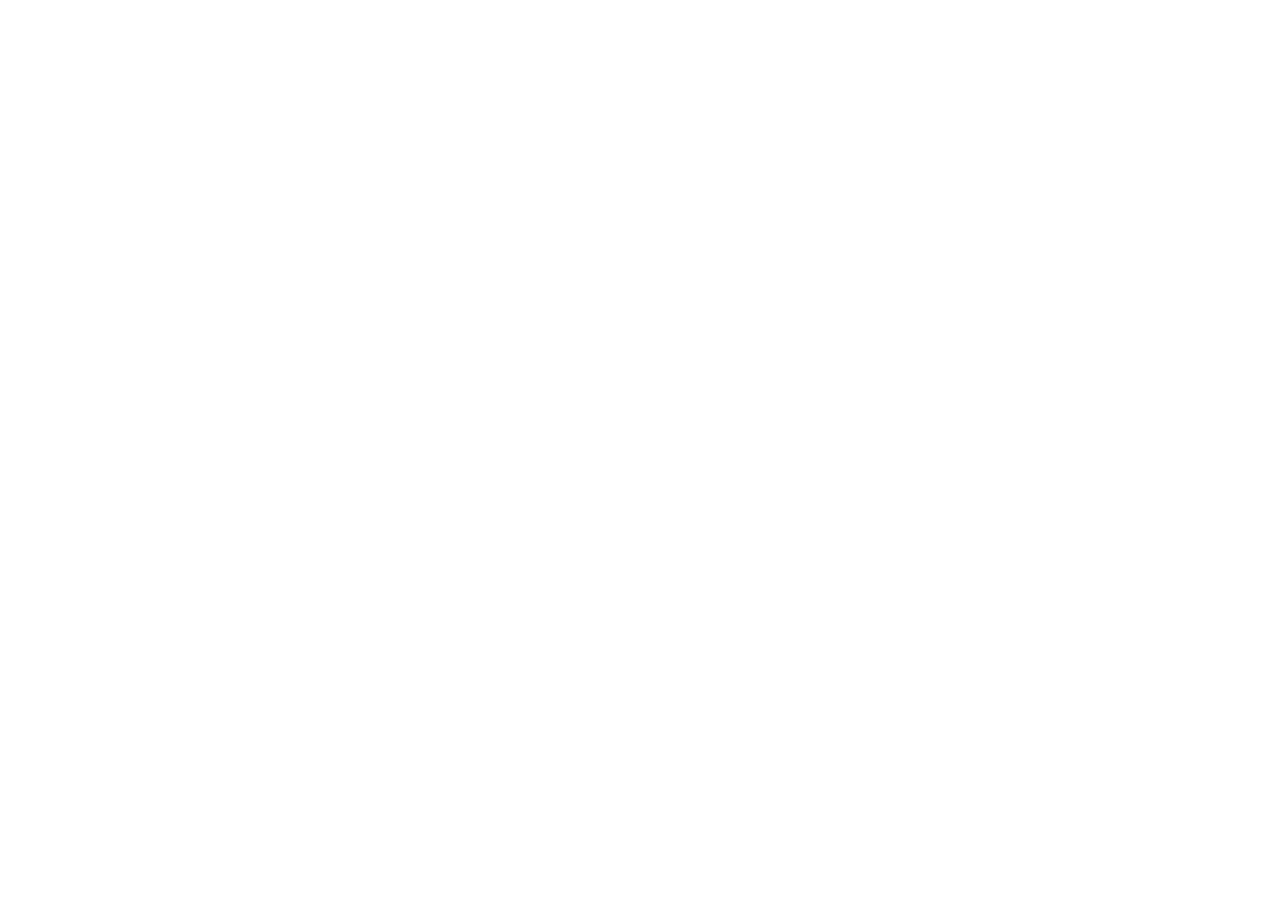
==== commit 933ec301: "enhance dresses view" ====
--- a/index.html
+++ b/index.html
@@ -3,11 +3,11 @@
 <head>
   <meta charset="utf-8">
   <title>AEManagementSystem</title>
-  <base href="/">
+  <base href="/DMS/">
   <meta name="viewport" content="width=device-width, initial-scale=1">
   <link rel="icon" type="image/x-icon" href="favicon.ico">
-<style>@layer properties;@-webkit-keyframes fa-spin{0%{-webkit-transform:rotate(0deg);transform:rotate(0)}to{-webkit-transform:rotate(359deg);transform:rotate(359deg)}}@layer theme,base,components,utilities;@layer theme{:root{--font-sans:ui-sans-serif, system-ui, sans-serif, "Apple Color Emoji", "Segoe UI Emoji", "Segoe UI Symbol", "Noto Color Emoji";--font-mono:ui-monospace, SFMono-Regular, Menlo, Monaco, Consolas, "Liberation Mono", "Courier New", monospace;--color-red-500:oklch(63.7% .237 25.331);--color-green-500:oklch(72.3% .219 149.579);--color-green-600:oklch(62.7% .194 149.214);--color-blue-50:oklch(97% .014 254.604);--color-blue-100:oklch(93.2% .032 255.585);--color-blue-400:oklch(70.7% .165 254.624);--color-blue-500:oklch(62.3% .214 259.815);--color-blue-600:oklch(54.6% .245 262.881);--color-blue-700:oklch(48.8% .243 264.376);--color-gray-50:oklch(98.5% .002 247.839);--color-gray-100:oklch(96.7% .003 264.542);--color-gray-200:oklch(92.8% .006 264.531);--color-gray-300:oklch(87.2% .01 258.338);--color-gray-400:oklch(70.7% .022 261.325);--color-gray-500:oklch(55.1% .027 264.364);--color-gray-600:oklch(44.6% .03 256.802);--color-gray-700:oklch(37.3% .034 259.733);--color-gray-800:oklch(27.8% .033 256.848);--color-gray-900:oklch(21% .034 264.665);--color-black:#000;--color-white:#fff;--spacing:.25rem;--container-xl:36rem;--container-2xl:42rem;--container-4xl:56rem;--container-7xl:80rem;--text-xs:.75rem;--text-xs--line-height:calc(1 / .75);--text-sm:.875rem;--text-sm--line-height:calc(1.25 / .875);--text-base:1rem;--text-base--line-height:1.5 ;--text-lg:1.125rem;--text-lg--line-height:calc(1.75 / 1.125);--text-xl:1.25rem;--text-xl--line-height:calc(1.75 / 1.25);--text-2xl:1.5rem;--text-2xl--line-height:calc(2 / 1.5);--text-3xl:1.875rem;--text-3xl--line-height:1.2 ;--text-4xl:2.25rem;--text-4xl--line-height:calc(2.5 / 2.25);--text-6xl:3.75rem;--text-6xl--line-height:1;--font-weight-medium:500;--font-weight-semibold:600;--font-weight-bold:700;--radius-lg:.5rem;--radius-2xl:1rem;--default-transition-duration:.15s;--default-transition-timing-function:cubic-bezier(.4, 0, .2, 1);--default-font-family:var(--font-sans);--default-mono-font-family:var(--font-mono)}}@layer base{*,:after,:before{box-sizing:border-box;margin:0;padding:0;border:0 solid}html{line-height:1.5;-webkit-text-size-adjust:100%;tab-size:4;font-family:var(--default-font-family, ui-sans-serif, system-ui, sans-serif, "Apple Color Emoji", "Segoe UI Emoji", "Segoe UI Symbol", "Noto Color Emoji");font-feature-settings:var(--default-font-feature-settings, normal);font-variation-settings:var(--default-font-variation-settings, normal);-webkit-tap-highlight-color:transparent}}@layer utilities{}@property --tw-scale-x{syntax:"*";inherits:false;initial-value:1;}@property --tw-scale-y{syntax:"*";inherits:false;initial-value:1;}@property --tw-scale-z{syntax:"*";inherits:false;initial-value:1;}@property --tw-space-y-reverse{syntax:"*";inherits:false;initial-value:0;}@property --tw-border-style{syntax:"*";inherits:false;initial-value:solid;}@property --tw-font-weight{syntax:"*";inherits:false;}@property --tw-shadow{syntax:"*";inherits:false;initial-value:0 0 #0000;}@property --tw-shadow-color{syntax:"*";inherits:false;}@property --tw-shadow-alpha{syntax:"<percentage>";inherits:false;initial-value:100%;}@property --tw-inset-shadow{syntax:"*";inherits:false;initial-value:0 0 #0000;}@property --tw-inset-shadow-color{syntax:"*";inherits:false;}@property --tw-inset-shadow-alpha{syntax:"<percentage>";inherits:false;initial-value:100%;}@property --tw-ring-color{syntax:"*";inherits:false;}@property --tw-ring-shadow{syntax:"*";inherits:false;initial-value:0 0 #0000;}@property --tw-inset-ring-color{syntax:"*";inherits:false;}@property --tw-inset-ring-shadow{syntax:"*";inherits:false;initial-value:0 0 #0000;}@property --tw-ring-inset{syntax:"*";inherits:false;}@property --tw-ring-offset-width{syntax:"<length>";inherits:false;initial-value:0px;}@property --tw-ring-offset-color{syntax:"*";inherits:false;initial-value:#fff;}@property --tw-ring-offset-shadow{syntax:"*";inherits:false;initial-value:0 0 #0000;}@property --tw-duration{syntax:"*";inherits:false;}@layer properties{@supports ((-webkit-hyphens: none) and (not (margin-trim: inline))) or ((-moz-orient: inline) and (not (color:rgb(from red r g b)))){*,:before,:after{--tw-scale-x:1;--tw-scale-y:1;--tw-scale-z:1;--tw-space-y-reverse:0;--tw-border-style:solid;--tw-font-weight:initial;--tw-shadow:0 0 #0000;--tw-shadow-color:initial;--tw-shadow-alpha:100%;--tw-inset-shadow:0 0 #0000;--tw-inset-shadow-color:initial;--tw-inset-shadow-alpha:100%;--tw-ring-color:initial;--tw-ring-shadow:0 0 #0000;--tw-inset-ring-color:initial;--tw-inset-ring-shadow:0 0 #0000;--tw-ring-inset:initial;--tw-ring-offset-width:0px;--tw-ring-offset-color:#fff;--tw-ring-offset-shadow:0 0 #0000;--tw-duration:initial}}}</style><link rel="stylesheet" href="styles-O54IQXH4.css" media="print" onload="this.media='all'"><noscript><link rel="stylesheet" href="styles-O54IQXH4.css"></noscript></head>
+<style>@layer properties;@-webkit-keyframes fa-spin{0%{-webkit-transform:rotate(0deg);transform:rotate(0)}to{-webkit-transform:rotate(359deg);transform:rotate(359deg)}}@layer theme,base,components,utilities;@layer theme{:root{--font-sans:ui-sans-serif, system-ui, sans-serif, "Apple Color Emoji", "Segoe UI Emoji", "Segoe UI Symbol", "Noto Color Emoji";--font-mono:ui-monospace, SFMono-Regular, Menlo, Monaco, Consolas, "Liberation Mono", "Courier New", monospace;--color-red-500:oklch(63.7% .237 25.331);--color-green-500:oklch(72.3% .219 149.579);--color-green-600:oklch(62.7% .194 149.214);--color-blue-50:oklch(97% .014 254.604);--color-blue-100:oklch(93.2% .032 255.585);--color-blue-400:oklch(70.7% .165 254.624);--color-blue-500:oklch(62.3% .214 259.815);--color-blue-600:oklch(54.6% .245 262.881);--color-blue-700:oklch(48.8% .243 264.376);--color-gray-50:oklch(98.5% .002 247.839);--color-gray-100:oklch(96.7% .003 264.542);--color-gray-200:oklch(92.8% .006 264.531);--color-gray-300:oklch(87.2% .01 258.338);--color-gray-400:oklch(70.7% .022 261.325);--color-gray-500:oklch(55.1% .027 264.364);--color-gray-600:oklch(44.6% .03 256.802);--color-gray-700:oklch(37.3% .034 259.733);--color-gray-800:oklch(27.8% .033 256.848);--color-gray-900:oklch(21% .034 264.665);--color-black:#000;--color-white:#fff;--spacing:.25rem;--container-xl:36rem;--container-2xl:42rem;--container-4xl:56rem;--container-7xl:80rem;--text-xs:.75rem;--text-xs--line-height:calc(1 / .75);--text-sm:.875rem;--text-sm--line-height:calc(1.25 / .875);--text-base:1rem;--text-base--line-height:1.5 ;--text-lg:1.125rem;--text-lg--line-height:calc(1.75 / 1.125);--text-xl:1.25rem;--text-xl--line-height:calc(1.75 / 1.25);--text-2xl:1.5rem;--text-2xl--line-height:calc(2 / 1.5);--text-3xl:1.875rem;--text-3xl--line-height:1.2 ;--text-4xl:2.25rem;--text-4xl--line-height:calc(2.5 / 2.25);--text-6xl:3.75rem;--text-6xl--line-height:1;--font-weight-medium:500;--font-weight-semibold:600;--font-weight-bold:700;--radius-lg:.5rem;--radius-2xl:1rem;--default-transition-duration:.15s;--default-transition-timing-function:cubic-bezier(.4, 0, .2, 1);--default-font-family:var(--font-sans);--default-mono-font-family:var(--font-mono)}}@layer base{*,:after,:before{box-sizing:border-box;margin:0;padding:0;border:0 solid}html{line-height:1.5;-webkit-text-size-adjust:100%;tab-size:4;font-family:var(--default-font-family, ui-sans-serif, system-ui, sans-serif, "Apple Color Emoji", "Segoe UI Emoji", "Segoe UI Symbol", "Noto Color Emoji");font-feature-settings:var(--default-font-feature-settings, normal);font-variation-settings:var(--default-font-variation-settings, normal);-webkit-tap-highlight-color:transparent}}@layer utilities{}@property --tw-scale-x{syntax:"*";inherits:false;initial-value:1;}@property --tw-scale-y{syntax:"*";inherits:false;initial-value:1;}@property --tw-scale-z{syntax:"*";inherits:false;initial-value:1;}@property --tw-space-y-reverse{syntax:"*";inherits:false;initial-value:0;}@property --tw-border-style{syntax:"*";inherits:false;initial-value:solid;}@property --tw-font-weight{syntax:"*";inherits:false;}@property --tw-shadow{syntax:"*";inherits:false;initial-value:0 0 #0000;}@property --tw-shadow-color{syntax:"*";inherits:false;}@property --tw-shadow-alpha{syntax:"<percentage>";inherits:false;initial-value:100%;}@property --tw-inset-shadow{syntax:"*";inherits:false;initial-value:0 0 #0000;}@property --tw-inset-shadow-color{syntax:"*";inherits:false;}@property --tw-inset-shadow-alpha{syntax:"<percentage>";inherits:false;initial-value:100%;}@property --tw-ring-color{syntax:"*";inherits:false;}@property --tw-ring-shadow{syntax:"*";inherits:false;initial-value:0 0 #0000;}@property --tw-inset-ring-color{syntax:"*";inherits:false;}@property --tw-inset-ring-shadow{syntax:"*";inherits:false;initial-value:0 0 #0000;}@property --tw-ring-inset{syntax:"*";inherits:false;}@property --tw-ring-offset-width{syntax:"<length>";inherits:false;initial-value:0px;}@property --tw-ring-offset-color{syntax:"*";inherits:false;initial-value:#fff;}@property --tw-ring-offset-shadow{syntax:"*";inherits:false;initial-value:0 0 #0000;}@property --tw-duration{syntax:"*";inherits:false;}@layer properties{@supports ((-webkit-hyphens: none) and (not (margin-trim: inline))) or ((-moz-orient: inline) and (not (color:rgb(from red r g b)))){*,:before,:after{--tw-scale-x:1;--tw-scale-y:1;--tw-scale-z:1;--tw-space-y-reverse:0;--tw-border-style:solid;--tw-font-weight:initial;--tw-shadow:0 0 #0000;--tw-shadow-color:initial;--tw-shadow-alpha:100%;--tw-inset-shadow:0 0 #0000;--tw-inset-shadow-color:initial;--tw-inset-shadow-alpha:100%;--tw-ring-color:initial;--tw-ring-shadow:0 0 #0000;--tw-inset-ring-color:initial;--tw-inset-ring-shadow:0 0 #0000;--tw-ring-inset:initial;--tw-ring-offset-width:0px;--tw-ring-offset-color:#fff;--tw-ring-offset-shadow:0 0 #0000;--tw-duration:initial}}}</style><link rel="stylesheet" href="styles-SLYML74W.css" media="print" onload="this.media='all'"><noscript><link rel="stylesheet" href="styles-SLYML74W.css"></noscript></head>
 <body>
   <app-root></app-root>
-<link rel="modulepreload" href="chunk-J5EF5GBD.js"><link rel="modulepreload" href="chunk-R4SXCJH7.js"><script src="polyfills-B6TNHZQ6.js" type="module"></script><script src="main-2W6UBSRM.js" type="module"></script></body>
+<link rel="modulepreload" href="chunk-O2HLCLGW.js"><link rel="modulepreload" href="chunk-WVZXRLDD.js"><script src="polyfills-B6TNHZQ6.js" type="module"></script><script src="main-CRCOHHSN.js" type="module"></script></body>
 </html>
--- a/styles-SLYML74W.css
+++ b/styles-SLYML74W.css
@@ -0,0 +1 @@
+@charset "UTF-8";@layer properties;@font-face{font-family:primeicons;font-display:block;src:url("./media/primeicons-RSSEDYLY.eot");src:url("./media/primeicons-RSSEDYLY.eot?#iefix") format("embedded-opentype"),url("./media/primeicons-4GST5W3O.woff2") format("woff2"),url("./media/primeicons-P53SE5CV.woff") format("woff"),url("./media/primeicons-GEFHGEHP.ttf") format("truetype"),url("./media/primeicons-DHQU4SEP.svg?#primeicons") format("svg");font-weight:400;font-style:normal}.pi{font-family:primeicons;speak:none;font-style:normal;font-weight:400;font-variant:normal;text-transform:none;line-height:1;display:inline-block;-webkit-font-smoothing:antialiased;-moz-osx-font-smoothing:grayscale}.pi:before{--webkit-backface-visibility: hidden;backface-visibility:hidden}.pi-fw{width:1.28571429em;text-align:center}.pi-spin{-webkit-animation:fa-spin 2s infinite linear;animation:fa-spin 2s infinite linear}@media (prefers-reduced-motion: reduce){.pi-spin{-webkit-animation-delay:-1ms;animation-delay:-1ms;-webkit-animation-duration:1ms;animation-duration:1ms;-webkit-animation-iteration-count:1;animation-iteration-count:1;-webkit-transition-delay:0s;transition-delay:0s;-webkit-transition-duration:0s;transition-duration:0s}}@-webkit-keyframes fa-spin{0%{-webkit-transform:rotate(0deg);transform:rotate(0)}to{-webkit-transform:rotate(359deg);transform:rotate(359deg)}}@keyframes fa-spin{0%{-webkit-transform:rotate(0deg);transform:rotate(0)}to{-webkit-transform:rotate(359deg);transform:rotate(359deg)}}.pi-folder-plus:before{content:"\ea05"}.pi-receipt:before{content:"\ea06"}.pi-asterisk:before{content:"\ea07"}.pi-face-smile:before{content:"\ea08"}.pi-pinterest:before{content:"\ea09"}.pi-expand:before{content:"\ea0a"}.pi-pen-to-square:before{content:"\ea0b"}.pi-wave-pulse:before{content:"\ea0c"}.pi-turkish-lira:before{content:"\ea0d"}.pi-spinner-dotted:before{content:"\ea0e"}.pi-crown:before{content:"\ea0f"}.pi-pause-circle:before{content:"\ea10"}.pi-warehouse:before{content:"\ea11"}.pi-objects-column:before{content:"\ea12"}.pi-clipboard:before{content:"\ea13"}.pi-play-circle:before{content:"\ea14"}.pi-venus:before{content:"\ea15"}.pi-cart-minus:before{content:"\ea16"}.pi-file-plus:before{content:"\ea17"}.pi-microchip:before{content:"\ea18"}.pi-twitch:before{content:"\ea19"}.pi-building-columns:before{content:"\ea1a"}.pi-file-check:before{content:"\ea1b"}.pi-microchip-ai:before{content:"\ea1c"}.pi-trophy:before{content:"\ea1d"}.pi-barcode:before{content:"\ea1e"}.pi-file-arrow-up:before{content:"\ea1f"}.pi-mars:before{content:"\ea20"}.pi-tiktok:before{content:"\ea21"}.pi-arrow-up-right-and-arrow-down-left-from-center:before{content:"\ea22"}.pi-ethereum:before{content:"\ea23"}.pi-list-check:before{content:"\ea24"}.pi-thumbtack:before{content:"\ea25"}.pi-arrow-down-left-and-arrow-up-right-to-center:before{content:"\ea26"}.pi-equals:before{content:"\ea27"}.pi-lightbulb:before{content:"\ea28"}.pi-star-half:before{content:"\ea29"}.pi-address-book:before{content:"\ea2a"}.pi-chart-scatter:before{content:"\ea2b"}.pi-indian-rupee:before{content:"\ea2c"}.pi-star-half-fill:before{content:"\ea2d"}.pi-cart-arrow-down:before{content:"\ea2e"}.pi-calendar-clock:before{content:"\ea2f"}.pi-sort-up-fill:before{content:"\ea30"}.pi-sparkles:before{content:"\ea31"}.pi-bullseye:before{content:"\ea32"}.pi-sort-down-fill:before{content:"\ea33"}.pi-graduation-cap:before{content:"\ea34"}.pi-hammer:before{content:"\ea35"}.pi-bell-slash:before{content:"\ea36"}.pi-gauge:before{content:"\ea37"}.pi-shop:before{content:"\ea38"}.pi-headphones:before{content:"\ea39"}.pi-eraser:before{content:"\ea04"}.pi-stopwatch:before{content:"\ea01"}.pi-verified:before{content:"\ea02"}.pi-delete-left:before{content:"\ea03"}.pi-hourglass:before{content:"\e9fe"}.pi-truck:before{content:"\ea00"}.pi-wrench:before{content:"\e9ff"}.pi-microphone:before{content:"\e9fa"}.pi-megaphone:before{content:"\e9fb"}.pi-arrow-right-arrow-left:before{content:"\e9fc"}.pi-bitcoin:before{content:"\e9fd"}.pi-file-edit:before{content:"\e9f6"}.pi-language:before{content:"\e9f7"}.pi-file-export:before{content:"\e9f8"}.pi-file-import:before{content:"\e9f9"}.pi-file-word:before{content:"\e9f1"}.pi-gift:before{content:"\e9f2"}.pi-cart-plus:before{content:"\e9f3"}.pi-thumbs-down-fill:before{content:"\e9f4"}.pi-thumbs-up-fill:before{content:"\e9f5"}.pi-arrows-alt:before{content:"\e9f0"}.pi-calculator:before{content:"\e9ef"}.pi-sort-alt-slash:before{content:"\e9ee"}.pi-arrows-h:before{content:"\e9ec"}.pi-arrows-v:before{content:"\e9ed"}.pi-pound:before{content:"\e9eb"}.pi-prime:before{content:"\e9ea"}.pi-chart-pie:before{content:"\e9e9"}.pi-reddit:before{content:"\e9e8"}.pi-code:before{content:"\e9e7"}.pi-sync:before{content:"\e9e6"}.pi-shopping-bag:before{content:"\e9e5"}.pi-server:before{content:"\e9e4"}.pi-database:before{content:"\e9e3"}.pi-hashtag:before{content:"\e9e2"}.pi-bookmark-fill:before{content:"\e9df"}.pi-filter-fill:before{content:"\e9e0"}.pi-heart-fill:before{content:"\e9e1"}.pi-flag-fill:before{content:"\e9de"}.pi-circle:before{content:"\e9dc"}.pi-circle-fill:before{content:"\e9dd"}.pi-bolt:before{content:"\e9db"}.pi-history:before{content:"\e9da"}.pi-box:before{content:"\e9d9"}.pi-at:before{content:"\e9d8"}.pi-arrow-up-right:before{content:"\e9d4"}.pi-arrow-up-left:before{content:"\e9d5"}.pi-arrow-down-left:before{content:"\e9d6"}.pi-arrow-down-right:before{content:"\e9d7"}.pi-telegram:before{content:"\e9d3"}.pi-stop-circle:before{content:"\e9d2"}.pi-stop:before{content:"\e9d1"}.pi-whatsapp:before{content:"\e9d0"}.pi-building:before{content:"\e9cf"}.pi-qrcode:before{content:"\e9ce"}.pi-car:before{content:"\e9cd"}.pi-instagram:before{content:"\e9cc"}.pi-linkedin:before{content:"\e9cb"}.pi-send:before{content:"\e9ca"}.pi-slack:before{content:"\e9c9"}.pi-sun:before{content:"\e9c8"}.pi-moon:before{content:"\e9c7"}.pi-vimeo:before{content:"\e9c6"}.pi-youtube:before{content:"\e9c5"}.pi-flag:before{content:"\e9c4"}.pi-wallet:before{content:"\e9c3"}.pi-map:before{content:"\e9c2"}.pi-link:before{content:"\e9c1"}.pi-credit-card:before{content:"\e9bf"}.pi-discord:before{content:"\e9c0"}.pi-percentage:before{content:"\e9be"}.pi-euro:before{content:"\e9bd"}.pi-book:before{content:"\e9ba"}.pi-shield:before{content:"\e9b9"}.pi-paypal:before{content:"\e9bb"}.pi-amazon:before{content:"\e9bc"}.pi-phone:before{content:"\e9b8"}.pi-filter-slash:before{content:"\e9b7"}.pi-facebook:before{content:"\e9b4"}.pi-github:before{content:"\e9b5"}.pi-twitter:before{content:"\e9b6"}.pi-step-backward-alt:before{content:"\e9ac"}.pi-step-forward-alt:before{content:"\e9ad"}.pi-forward:before{content:"\e9ae"}.pi-backward:before{content:"\e9af"}.pi-fast-backward:before{content:"\e9b0"}.pi-fast-forward:before{content:"\e9b1"}.pi-pause:before{content:"\e9b2"}.pi-play:before{content:"\e9b3"}.pi-compass:before{content:"\e9ab"}.pi-id-card:before{content:"\e9aa"}.pi-ticket:before{content:"\e9a9"}.pi-file-o:before{content:"\e9a8"}.pi-reply:before{content:"\e9a7"}.pi-directions-alt:before{content:"\e9a5"}.pi-directions:before{content:"\e9a6"}.pi-thumbs-up:before{content:"\e9a3"}.pi-thumbs-down:before{content:"\e9a4"}.pi-sort-numeric-down-alt:before{content:"\e996"}.pi-sort-numeric-up-alt:before{content:"\e997"}.pi-sort-alpha-down-alt:before{content:"\e998"}.pi-sort-alpha-up-alt:before{content:"\e999"}.pi-sort-numeric-down:before{content:"\e99a"}.pi-sort-numeric-up:before{content:"\e99b"}.pi-sort-alpha-down:before{content:"\e99c"}.pi-sort-alpha-up:before{content:"\e99d"}.pi-sort-alt:before{content:"\e99e"}.pi-sort-amount-up:before{content:"\e99f"}.pi-sort-amount-down:before{content:"\e9a0"}.pi-sort-amount-down-alt:before{content:"\e9a1"}.pi-sort-amount-up-alt:before{content:"\e9a2"}.pi-palette:before{content:"\e995"}.pi-undo:before{content:"\e994"}.pi-desktop:before{content:"\e993"}.pi-sliders-v:before{content:"\e991"}.pi-sliders-h:before{content:"\e992"}.pi-search-plus:before{content:"\e98f"}.pi-search-minus:before{content:"\e990"}.pi-file-excel:before{content:"\e98e"}.pi-file-pdf:before{content:"\e98d"}.pi-check-square:before{content:"\e98c"}.pi-chart-line:before{content:"\e98b"}.pi-user-edit:before{content:"\e98a"}.pi-exclamation-circle:before{content:"\e989"}.pi-android:before{content:"\e985"}.pi-google:before{content:"\e986"}.pi-apple:before{content:"\e987"}.pi-microsoft:before{content:"\e988"}.pi-heart:before{content:"\e984"}.pi-mobile:before{content:"\e982"}.pi-tablet:before{content:"\e983"}.pi-key:before{content:"\e981"}.pi-shopping-cart:before{content:"\e980"}.pi-comments:before{content:"\e97e"}.pi-comment:before{content:"\e97f"}.pi-briefcase:before{content:"\e97d"}.pi-bell:before{content:"\e97c"}.pi-paperclip:before{content:"\e97b"}.pi-share-alt:before{content:"\e97a"}.pi-envelope:before{content:"\e979"}.pi-volume-down:before{content:"\e976"}.pi-volume-up:before{content:"\e977"}.pi-volume-off:before{content:"\e978"}.pi-eject:before{content:"\e975"}.pi-money-bill:before{content:"\e974"}.pi-images:before{content:"\e973"}.pi-image:before{content:"\e972"}.pi-sign-in:before{content:"\e970"}.pi-sign-out:before{content:"\e971"}.pi-wifi:before{content:"\e96f"}.pi-sitemap:before{content:"\e96e"}.pi-chart-bar:before{content:"\e96d"}.pi-camera:before{content:"\e96c"}.pi-dollar:before{content:"\e96b"}.pi-lock-open:before{content:"\e96a"}.pi-table:before{content:"\e969"}.pi-map-marker:before{content:"\e968"}.pi-list:before{content:"\e967"}.pi-eye-slash:before{content:"\e965"}.pi-eye:before{content:"\e966"}.pi-folder-open:before{content:"\e964"}.pi-folder:before{content:"\e963"}.pi-video:before{content:"\e962"}.pi-inbox:before{content:"\e961"}.pi-lock:before{content:"\e95f"}.pi-unlock:before{content:"\e960"}.pi-tags:before{content:"\e95d"}.pi-tag:before{content:"\e95e"}.pi-power-off:before{content:"\e95c"}.pi-save:before{content:"\e95b"}.pi-question-circle:before{content:"\e959"}.pi-question:before{content:"\e95a"}.pi-copy:before{content:"\e957"}.pi-file:before{content:"\e958"}.pi-clone:before{content:"\e955"}.pi-calendar-times:before{content:"\e952"}.pi-calendar-minus:before{content:"\e953"}.pi-calendar-plus:before{content:"\e954"}.pi-ellipsis-v:before{content:"\e950"}.pi-ellipsis-h:before{content:"\e951"}.pi-bookmark:before{content:"\e94e"}.pi-globe:before{content:"\e94f"}.pi-replay:before{content:"\e94d"}.pi-filter:before{content:"\e94c"}.pi-print:before{content:"\e94b"}.pi-align-right:before{content:"\e946"}.pi-align-left:before{content:"\e947"}.pi-align-center:before{content:"\e948"}.pi-align-justify:before{content:"\e949"}.pi-cog:before{content:"\e94a"}.pi-cloud-download:before{content:"\e943"}.pi-cloud-upload:before{content:"\e944"}.pi-cloud:before{content:"\e945"}.pi-pencil:before{content:"\e942"}.pi-users:before{content:"\e941"}.pi-clock:before{content:"\e940"}.pi-user-minus:before{content:"\e93e"}.pi-user-plus:before{content:"\e93f"}.pi-trash:before{content:"\e93d"}.pi-external-link:before{content:"\e93c"}.pi-window-maximize:before{content:"\e93b"}.pi-window-minimize:before{content:"\e93a"}.pi-refresh:before{content:"\e938"}.pi-user:before{content:"\e939"}.pi-exclamation-triangle:before{content:"\e922"}.pi-calendar:before{content:"\e927"}.pi-chevron-circle-left:before{content:"\e928"}.pi-chevron-circle-down:before{content:"\e929"}.pi-chevron-circle-right:before{content:"\e92a"}.pi-chevron-circle-up:before{content:"\e92b"}.pi-angle-double-down:before{content:"\e92c"}.pi-angle-double-left:before{content:"\e92d"}.pi-angle-double-right:before{content:"\e92e"}.pi-angle-double-up:before{content:"\e92f"}.pi-angle-down:before{content:"\e930"}.pi-angle-left:before{content:"\e931"}.pi-angle-right:before{content:"\e932"}.pi-angle-up:before{content:"\e933"}.pi-upload:before{content:"\e934"}.pi-download:before{content:"\e956"}.pi-ban:before{content:"\e935"}.pi-star-fill:before{content:"\e936"}.pi-star:before{content:"\e937"}.pi-chevron-left:before{content:"\e900"}.pi-chevron-right:before{content:"\e901"}.pi-chevron-down:before{content:"\e902"}.pi-chevron-up:before{content:"\e903"}.pi-caret-left:before{content:"\e904"}.pi-caret-right:before{content:"\e905"}.pi-caret-down:before{content:"\e906"}.pi-caret-up:before{content:"\e907"}.pi-search:before{content:"\e908"}.pi-check:before{content:"\e909"}.pi-check-circle:before{content:"\e90a"}.pi-times:before{content:"\e90b"}.pi-times-circle:before{content:"\e90c"}.pi-plus:before{content:"\e90d"}.pi-plus-circle:before{content:"\e90e"}.pi-minus:before{content:"\e90f"}.pi-minus-circle:before{content:"\e910"}.pi-circle-on:before{content:"\e911"}.pi-circle-off:before{content:"\e912"}.pi-sort-down:before{content:"\e913"}.pi-sort-up:before{content:"\e914"}.pi-sort:before{content:"\e915"}.pi-step-backward:before{content:"\e916"}.pi-step-forward:before{content:"\e917"}.pi-th-large:before{content:"\e918"}.pi-arrow-down:before{content:"\e919"}.pi-arrow-left:before{content:"\e91a"}.pi-arrow-right:before{content:"\e91b"}.pi-arrow-up:before{content:"\e91c"}.pi-bars:before{content:"\e91d"}.pi-arrow-circle-down:before{content:"\e91e"}.pi-arrow-circle-left:before{content:"\e91f"}.pi-arrow-circle-right:before{content:"\e920"}.pi-arrow-circle-up:before{content:"\e921"}.pi-info:before{content:"\e923"}.pi-info-circle:before{content:"\e924"}.pi-home:before{content:"\e925"}.pi-spinner:before{content:"\e926"}@layer theme,base,components,utilities;@layer theme{:root,:host{--font-sans: ui-sans-serif, system-ui, sans-serif, "Apple Color Emoji", "Segoe UI Emoji", "Segoe UI Symbol", "Noto Color Emoji";--font-mono: ui-monospace, SFMono-Regular, Menlo, Monaco, Consolas, "Liberation Mono", "Courier New", monospace;--color-red-500: oklch(63.7% .237 25.331);--color-green-500: oklch(72.3% .219 149.579);--color-green-600: oklch(62.7% .194 149.214);--color-blue-50: oklch(97% .014 254.604);--color-blue-100: oklch(93.2% .032 255.585);--color-blue-400: oklch(70.7% .165 254.624);--color-blue-500: oklch(62.3% .214 259.815);--color-blue-600: oklch(54.6% .245 262.881);--color-blue-700: oklch(48.8% .243 264.376);--color-gray-50: oklch(98.5% .002 247.839);--color-gray-100: oklch(96.7% .003 264.542);--color-gray-200: oklch(92.8% .006 264.531);--color-gray-300: oklch(87.2% .01 258.338);--color-gray-400: oklch(70.7% .022 261.325);--color-gray-500: oklch(55.1% .027 264.364);--color-gray-600: oklch(44.6% .03 256.802);--color-gray-700: oklch(37.3% .034 259.733);--color-gray-800: oklch(27.8% .033 256.848);--color-gray-900: oklch(21% .034 264.665);--color-black: #000;--color-white: #fff;--spacing: .25rem;--container-xl: 36rem;--container-2xl: 42rem;--container-4xl: 56rem;--container-7xl: 80rem;--text-xs: .75rem;--text-xs--line-height: calc(1 / .75);--text-sm: .875rem;--text-sm--line-height: calc(1.25 / .875);--text-base: 1rem;--text-base--line-height: 1.5 ;--text-lg: 1.125rem;--text-lg--line-height: calc(1.75 / 1.125);--text-xl: 1.25rem;--text-xl--line-height: calc(1.75 / 1.25);--text-2xl: 1.5rem;--text-2xl--line-height: calc(2 / 1.5);--text-3xl: 1.875rem;--text-3xl--line-height: 1.2 ;--text-4xl: 2.25rem;--text-4xl--line-height: calc(2.5 / 2.25);--text-6xl: 3.75rem;--text-6xl--line-height: 1;--font-weight-medium: 500;--font-weight-semibold: 600;--font-weight-bold: 700;--radius-lg: .5rem;--radius-2xl: 1rem;--default-transition-duration: .15s;--default-transition-timing-function: cubic-bezier(.4, 0, .2, 1);--default-font-family: var(--font-sans);--default-mono-font-family: var(--font-mono)}}@layer base{*,:after,:before,::backdrop,::file-selector-button{box-sizing:border-box;margin:0;padding:0;border:0 solid}html,:host{line-height:1.5;-webkit-text-size-adjust:100%;tab-size:4;font-family:var(--default-font-family, ui-sans-serif, system-ui, sans-serif, "Apple Color Emoji", "Segoe UI Emoji", "Segoe UI Symbol", "Noto Color Emoji");font-feature-settings:var(--default-font-feature-settings, normal);font-variation-settings:var(--default-font-variation-settings, normal);-webkit-tap-highlight-color:transparent}hr{height:0;color:inherit;border-top-width:1px}abbr:where([title]){-webkit-text-decoration:underline dotted;text-decoration:underline dotted}h1,h2,h3,h4,h5,h6{font-size:inherit;font-weight:inherit}a{color:inherit;-webkit-text-decoration:inherit;text-decoration:inherit}b,strong{font-weight:bolder}code,kbd,samp,pre{font-family:var(--default-mono-font-family, ui-monospace, SFMono-Regular, Menlo, Monaco, Consolas, "Liberation Mono", "Courier New", monospace);font-feature-settings:var(--default-mono-font-feature-settings, normal);font-variation-settings:var(--default-mono-font-variation-settings, normal);font-size:1em}small{font-size:80%}sub,sup{font-size:75%;line-height:0;position:relative;vertical-align:baseline}sub{bottom:-.25em}sup{top:-.5em}table{text-indent:0;border-color:inherit;border-collapse:collapse}:-moz-focusring{outline:auto}progress{vertical-align:baseline}summary{display:list-item}ol,ul,menu{list-style:none}img,svg,video,canvas,audio,iframe,embed,object{display:block;vertical-align:middle}img,video{max-width:100%;height:auto}button,input,select,optgroup,textarea,::file-selector-button{font:inherit;font-feature-settings:inherit;font-variation-settings:inherit;letter-spacing:inherit;color:inherit;border-radius:0;background-color:transparent;opacity:1}:where(select:is([multiple],[size])) optgroup{font-weight:bolder}:where(select:is([multiple],[size])) optgroup option{padding-inline-start:20px}::file-selector-button{margin-inline-end:4px}::placeholder{opacity:1}@supports (not (-webkit-appearance: -apple-pay-button)) or (contain-intrinsic-size: 1px){::placeholder{color:currentcolor}@supports (color: color-mix(in lab,red,red)){{color:color-mix(in oklab,currentcolor 50%,transparent)}}}textarea{resize:vertical}::-webkit-search-decoration{-webkit-appearance:none}::-webkit-date-and-time-value{min-height:1lh;text-align:inherit}::-webkit-datetime-edit{display:inline-flex}::-webkit-datetime-edit-fields-wrapper{padding:0}::-webkit-datetime-edit,::-webkit-datetime-edit-year-field,::-webkit-datetime-edit-month-field,::-webkit-datetime-edit-day-field,::-webkit-datetime-edit-hour-field,::-webkit-datetime-edit-minute-field,::-webkit-datetime-edit-second-field,::-webkit-datetime-edit-millisecond-field,::-webkit-datetime-edit-meridiem-field{padding-block:0}:-moz-ui-invalid{box-shadow:none}button,input:where([type=button],[type=reset],[type=submit]),::file-selector-button{appearance:button}::-webkit-inner-spin-button,::-webkit-outer-spin-button{height:auto}[hidden]:where(:not([hidden=until-found])){display:none!important}}@layer utilities{.pointer-events-none{pointer-events:none}.absolute{position:absolute}.relative{position:relative}.inset-0{inset:calc(var(--spacing) * 0)}.top-0{top:calc(var(--spacing) * 0)}.top-2{top:calc(var(--spacing) * 2)}.top-full{top:100%}.right-0{right:calc(var(--spacing) * 0)}.right-2{right:calc(var(--spacing) * 2)}.left-0{left:calc(var(--spacing) * 0)}.z-50{z-index:50}.container{width:100%}@media (width >= 40rem){.container{max-width:40rem}}@media (width >= 48rem){.container{max-width:48rem}}@media (width >= 64rem){.container{max-width:64rem}}@media (width >= 80rem){.container{max-width:80rem}}@media (width >= 96rem){.container{max-width:96rem}}.mx-auto{margin-inline:auto}.my-3{margin-block:calc(var(--spacing) * 3)}.mt-1{margin-top:calc(var(--spacing) * 1)}.mt-2{margin-top:calc(var(--spacing) * 2)}.mt-3{margin-top:calc(var(--spacing) * 3)}.mt-4{margin-top:calc(var(--spacing) * 4)}.mt-10{margin-top:calc(var(--spacing) * 10)}.mr-2{margin-right:calc(var(--spacing) * 2)}.mb-1{margin-bottom:calc(var(--spacing) * 1)}.mb-2{margin-bottom:calc(var(--spacing) * 2)}.mb-3{margin-bottom:calc(var(--spacing) * 3)}.mb-4{margin-bottom:calc(var(--spacing) * 4)}.mb-6{margin-bottom:calc(var(--spacing) * 6)}.mb-10{margin-bottom:calc(var(--spacing) * 10)}.ml-2{margin-left:calc(var(--spacing) * 2)}.ml-3{margin-left:calc(var(--spacing) * 3)}.block{display:block}.flex{display:flex}.grid{display:grid}.hidden{display:none}.table{display:table}.aspect-square{aspect-ratio:1 / 1}.h-5{height:calc(var(--spacing) * 5)}.h-6{height:calc(var(--spacing) * 6)}.h-20{height:calc(var(--spacing) * 20)}.h-24{height:calc(var(--spacing) * 24)}.h-full{height:100%}.min-h-screen{min-height:100vh}.w-5{width:calc(var(--spacing) * 5)}.w-6{width:calc(var(--spacing) * 6)}.w-20{width:calc(var(--spacing) * 20)}.w-24{width:calc(var(--spacing) * 24)}.w-full{width:100%}.max-w-2xl{max-width:var(--container-2xl)}.max-w-4xl{max-width:var(--container-4xl)}.max-w-7xl{max-width:var(--container-7xl)}.max-w-xl{max-width:var(--container-xl)}.min-w-0{min-width:calc(var(--spacing) * 0)}.flex-1{flex:1}.flex-shrink-0{flex-shrink:0}.flex-grow{flex-grow:1}.scale-110{--tw-scale-x: 110%;--tw-scale-y: 110%;--tw-scale-z: 110%;scale:var(--tw-scale-x) var(--tw-scale-y)}.cursor-pointer{cursor:pointer}.resize{resize:both}.grid-cols-1{grid-template-columns:repeat(1,minmax(0,1fr))}.grid-cols-2{grid-template-columns:repeat(2,minmax(0,1fr))}.flex-col{flex-direction:column}.flex-wrap{flex-wrap:wrap}.items-center{align-items:center}.items-start{align-items:flex-start}.items-stretch{align-items:stretch}.justify-around{justify-content:space-around}.justify-between{justify-content:space-between}.justify-center{justify-content:center}.justify-end{justify-content:flex-end}.gap-1{gap:calc(var(--spacing) * 1)}.gap-2{gap:calc(var(--spacing) * 2)}.gap-3{gap:calc(var(--spacing) * 3)}.gap-4{gap:calc(var(--spacing) * 4)}.gap-6{gap:calc(var(--spacing) * 6)}:where(.space-y-3>:not(:last-child)){--tw-space-y-reverse: 0;margin-block-start:calc(calc(var(--spacing) * 3) * var(--tw-space-y-reverse));margin-block-end:calc(calc(var(--spacing) * 3) * calc(1 - var(--tw-space-y-reverse)))}:where(.space-y-4>:not(:last-child)){--tw-space-y-reverse: 0;margin-block-start:calc(calc(var(--spacing) * 4) * var(--tw-space-y-reverse));margin-block-end:calc(calc(var(--spacing) * 4) * calc(1 - var(--tw-space-y-reverse)))}:where(.space-y-6>:not(:last-child)){--tw-space-y-reverse: 0;margin-block-start:calc(calc(var(--spacing) * 6) * var(--tw-space-y-reverse));margin-block-end:calc(calc(var(--spacing) * 6) * calc(1 - var(--tw-space-y-reverse)))}.overflow-hidden{overflow:hidden}.rounded{border-radius:.25rem}.rounded-2xl{border-radius:var(--radius-2xl)}.rounded-full{border-radius:calc(infinity * 1px)}.rounded-lg{border-radius:var(--radius-lg)}.border{border-style:var(--tw-border-style);border-width:1px}.border-2{border-style:var(--tw-border-style);border-width:2px}.border-t{border-top-style:var(--tw-border-style);border-top-width:1px}.border-b{border-bottom-style:var(--tw-border-style);border-bottom-width:1px}.border-gray-100{border-color:var(--color-gray-100)}.border-gray-200{border-color:var(--color-gray-200)}.border-gray-300{border-color:var(--color-gray-300)}.border-gray-800{border-color:var(--color-gray-800)}.border-green-500{border-color:var(--color-green-500)}.border-red-500{border-color:var(--color-red-500)}.bg-blue-600{background-color:var(--color-blue-600)}.bg-gray-50{background-color:var(--color-gray-50)}.bg-gray-100{background-color:var(--color-gray-100)}.bg-gray-500{background-color:var(--color-gray-500)}.bg-green-500{background-color:var(--color-green-500)}.bg-inherit{background-color:inherit}.bg-red-500{background-color:var(--color-red-500)}.bg-white{background-color:var(--color-white)}.object-contain{object-fit:contain}.object-cover{object-fit:cover}.p-4{padding:calc(var(--spacing) * 4)}.p-6{padding:calc(var(--spacing) * 6)}.px-2{padding-inline:calc(var(--spacing) * 2)}.px-3{padding-inline:calc(var(--spacing) * 3)}.px-4{padding-inline:calc(var(--spacing) * 4)}.px-6{padding-inline:calc(var(--spacing) * 6)}.py-1{padding-block:calc(var(--spacing) * 1)}.py-2{padding-block:calc(var(--spacing) * 2)}.py-3{padding-block:calc(var(--spacing) * 3)}.py-4{padding-block:calc(var(--spacing) * 4)}.py-8{padding-block:calc(var(--spacing) * 8)}.py-12{padding-block:calc(var(--spacing) * 12)}.pt-3{padding-top:calc(var(--spacing) * 3)}.pt-6{padding-top:calc(var(--spacing) * 6)}.text-center{text-align:center}.text-2xl{font-size:var(--text-2xl);line-height:var(--tw-leading, var(--text-2xl--line-height))}.text-3xl{font-size:var(--text-3xl);line-height:var(--tw-leading, var(--text-3xl--line-height))}.text-4xl{font-size:var(--text-4xl);line-height:var(--tw-leading, var(--text-4xl--line-height))}.text-6xl{font-size:var(--text-6xl);line-height:var(--tw-leading, var(--text-6xl--line-height))}.text-base{font-size:var(--text-base);line-height:var(--tw-leading, var(--text-base--line-height))}.text-lg{font-size:var(--text-lg);line-height:var(--tw-leading, var(--text-lg--line-height))}.text-sm{font-size:var(--text-sm);line-height:var(--tw-leading, var(--text-sm--line-height))}.text-xl{font-size:var(--text-xl);line-height:var(--tw-leading, var(--text-xl--line-height))}.text-xs{font-size:var(--text-xs);line-height:var(--tw-leading, var(--text-xs--line-height))}.font-bold{--tw-font-weight: var(--font-weight-bold);font-weight:var(--font-weight-bold)}.font-medium{--tw-font-weight: var(--font-weight-medium);font-weight:var(--font-weight-medium)}.font-semibold{--tw-font-weight: var(--font-weight-semibold);font-weight:var(--font-weight-semibold)}.whitespace-nowrap{white-space:nowrap}.text-black{color:var(--color-black)}.text-blue-500{color:var(--color-blue-500)}.text-gray-400{color:var(--color-gray-400)}.text-gray-500{color:var(--color-gray-500)}.text-gray-600{color:var(--color-gray-600)}.text-gray-700{color:var(--color-gray-700)}.text-gray-800{color:var(--color-gray-800)}.text-gray-900{color:var(--color-gray-900)}.text-green-500{color:var(--color-green-500)}.text-green-600{color:var(--color-green-600)}.text-red-500{color:var(--color-red-500)}.text-white{color:var(--color-white)}.opacity-50{opacity:50%}.shadow{--tw-shadow: 0 1px 3px 0 var(--tw-shadow-color, rgb(0 0 0 / .1)), 0 1px 2px -1px var(--tw-shadow-color, rgb(0 0 0 / .1));box-shadow:var(--tw-inset-shadow),var(--tw-inset-ring-shadow),var(--tw-ring-offset-shadow),var(--tw-ring-shadow),var(--tw-shadow)}.shadow-lg{--tw-shadow: 0 10px 15px -3px var(--tw-shadow-color, rgb(0 0 0 / .1)), 0 4px 6px -4px var(--tw-shadow-color, rgb(0 0 0 / .1));box-shadow:var(--tw-inset-shadow),var(--tw-inset-ring-shadow),var(--tw-ring-offset-shadow),var(--tw-ring-shadow),var(--tw-shadow)}.shadow-md{--tw-shadow: 0 4px 6px -1px var(--tw-shadow-color, rgb(0 0 0 / .1)), 0 2px 4px -2px var(--tw-shadow-color, rgb(0 0 0 / .1));box-shadow:var(--tw-inset-shadow),var(--tw-inset-ring-shadow),var(--tw-ring-offset-shadow),var(--tw-ring-shadow),var(--tw-shadow)}.shadow-sm{--tw-shadow: 0 1px 3px 0 var(--tw-shadow-color, rgb(0 0 0 / .1)), 0 1px 2px -1px var(--tw-shadow-color, rgb(0 0 0 / .1));box-shadow:var(--tw-inset-shadow),var(--tw-inset-ring-shadow),var(--tw-ring-offset-shadow),var(--tw-ring-shadow),var(--tw-shadow)}.transition{transition-property:color,background-color,border-color,outline-color,text-decoration-color,fill,stroke,--tw-gradient-from,--tw-gradient-via,--tw-gradient-to,opacity,box-shadow,transform,translate,scale,rotate,filter,-webkit-backdrop-filter,backdrop-filter,display,visibility,content-visibility,overlay,pointer-events;transition-timing-function:var(--tw-ease, var(--default-transition-timing-function));transition-duration:var(--tw-duration, var(--default-transition-duration))}.transition-all{transition-property:all;transition-timing-function:var(--tw-ease, var(--default-transition-timing-function));transition-duration:var(--tw-duration, var(--default-transition-duration))}.transition-colors{transition-property:color,background-color,border-color,outline-color,text-decoration-color,fill,stroke,--tw-gradient-from,--tw-gradient-via,--tw-gradient-to;transition-timing-function:var(--tw-ease, var(--default-transition-timing-function));transition-duration:var(--tw-duration, var(--default-transition-duration))}.transition-shadow{transition-property:box-shadow;transition-timing-function:var(--tw-ease, var(--default-transition-timing-function));transition-duration:var(--tw-duration, var(--default-transition-duration))}.transition-transform{transition-property:transform,translate,scale,rotate;transition-timing-function:var(--tw-ease, var(--default-transition-timing-function));transition-duration:var(--tw-duration, var(--default-transition-duration))}.duration-200{--tw-duration: .2s;transition-duration:.2s}.duration-300{--tw-duration: .3s;transition-duration:.3s}@media (hover: hover){.group-hover\:scale-110:is(:where(.group):hover *){--tw-scale-x: 110%;--tw-scale-y: 110%;--tw-scale-z: 110%;scale:var(--tw-scale-x) var(--tw-scale-y)}}@media (hover: hover){.group-hover\:text-blue-600:is(:where(.group):hover *){color:var(--color-blue-600)}}.file\:mr-4::file-selector-button{margin-right:calc(var(--spacing) * 4)}.file\:rounded::file-selector-button{border-radius:.25rem}.file\:border::file-selector-button{border-style:var(--tw-border-style);border-width:1px}.file\:bg-blue-50::file-selector-button{background-color:var(--color-blue-50)}.file\:px-4::file-selector-button{padding-inline:calc(var(--spacing) * 4)}.file\:py-2::file-selector-button{padding-block:calc(var(--spacing) * 2)}.file\:text-sm::file-selector-button{font-size:var(--text-sm);line-height:var(--tw-leading, var(--text-sm--line-height))}.file\:text-blue-700::file-selector-button{color:var(--color-blue-700)}.last\:mb-0:last-child{margin-bottom:calc(var(--spacing) * 0)}@media (hover: hover){.hover\:border-blue-500:hover{border-color:var(--color-blue-500)}}@media (hover: hover){.hover\:bg-blue-700:hover{background-color:var(--color-blue-700)}}@media (hover: hover){.hover\:bg-gray-100:hover{background-color:var(--color-gray-100)}}@media (hover: hover){.hover\:text-blue-700:hover{color:var(--color-blue-700)}}@media (hover: hover){.hover\:shadow-md:hover{--tw-shadow: 0 4px 6px -1px var(--tw-shadow-color, rgb(0 0 0 / .1)), 0 2px 4px -2px var(--tw-shadow-color, rgb(0 0 0 / .1));box-shadow:var(--tw-inset-shadow),var(--tw-inset-ring-shadow),var(--tw-ring-offset-shadow),var(--tw-ring-shadow),var(--tw-shadow)}}@media (hover: hover){.hover\:shadow-xl:hover{--tw-shadow: 0 20px 25px -5px var(--tw-shadow-color, rgb(0 0 0 / .1)), 0 8px 10px -6px var(--tw-shadow-color, rgb(0 0 0 / .1));box-shadow:var(--tw-inset-shadow),var(--tw-inset-ring-shadow),var(--tw-ring-offset-shadow),var(--tw-ring-shadow),var(--tw-shadow)}}@media (hover: hover){.hover\:file\:bg-blue-100:hover::file-selector-button{background-color:var(--color-blue-100)}}.focus\:ring:focus{--tw-ring-shadow: var(--tw-ring-inset,) 0 0 0 calc(1px + var(--tw-ring-offset-width)) var(--tw-ring-color, currentcolor);box-shadow:var(--tw-inset-shadow),var(--tw-inset-ring-shadow),var(--tw-ring-offset-shadow),var(--tw-ring-shadow),var(--tw-shadow)}.focus\:ring-2:focus{--tw-ring-shadow: var(--tw-ring-inset,) 0 0 0 calc(2px + var(--tw-ring-offset-width)) var(--tw-ring-color, currentcolor);box-shadow:var(--tw-inset-shadow),var(--tw-inset-ring-shadow),var(--tw-ring-offset-shadow),var(--tw-ring-shadow),var(--tw-shadow)}.focus\:ring-blue-400:focus{--tw-ring-color: var(--color-blue-400)}.focus\:ring-green-500:focus{--tw-ring-color: var(--color-green-500)}.focus\:ring-red-500:focus{--tw-ring-color: var(--color-red-500)}.focus\:outline-none:focus{--tw-outline-style: none;outline-style:none}.disabled\:cursor-not-allowed:disabled{cursor:not-allowed}.disabled\:bg-gray-400:disabled{background-color:var(--color-gray-400)}.disabled\:opacity-50:disabled{opacity:50%}@media (width >= 40rem){.sm\:mb-10{margin-bottom:calc(var(--spacing) * 10)}}@media (width >= 40rem){.sm\:hidden{display:none}}@media (width >= 40rem){.sm\:inline{display:inline}}@media (width >= 40rem){.sm\:h-6{height:calc(var(--spacing) * 6)}}@media (width >= 40rem){.sm\:h-24{height:calc(var(--spacing) * 24)}}@media (width >= 40rem){.sm\:w-6{width:calc(var(--spacing) * 6)}}@media (width >= 40rem){.sm\:w-24{width:calc(var(--spacing) * 24)}}@media (width >= 40rem){.sm\:w-auto{width:auto}}@media (width >= 40rem){.sm\:grid-cols-1{grid-template-columns:repeat(1,minmax(0,1fr))}}@media (width >= 40rem){.sm\:grid-cols-2{grid-template-columns:repeat(2,minmax(0,1fr))}}@media (width >= 40rem){.sm\:flex-row{flex-direction:row}}@media (width >= 40rem){.sm\:items-start{align-items:flex-start}}@media (width >= 40rem){.sm\:gap-4{gap:calc(var(--spacing) * 4)}}@media (width >= 40rem){.sm\:gap-6{gap:calc(var(--spacing) * 6)}}@media (width >= 40rem){.sm\:p-6{padding:calc(var(--spacing) * 6)}}@media (width >= 40rem){.sm\:px-0{padding-inline:calc(var(--spacing) * 0)}}@media (width >= 40rem){.sm\:px-6{padding-inline:calc(var(--spacing) * 6)}}@media (width >= 40rem){.sm\:py-2{padding-block:calc(var(--spacing) * 2)}}@media (width >= 40rem){.sm\:py-6{padding-block:calc(var(--spacing) * 6)}}@media (width >= 40rem){.sm\:text-base{font-size:var(--text-base);line-height:var(--tw-leading, var(--text-base--line-height))}}@media (width >= 40rem){.sm\:text-lg{font-size:var(--text-lg);line-height:var(--tw-leading, var(--text-lg--line-height))}}@media (width >= 40rem){.sm\:text-sm{font-size:var(--text-sm);line-height:var(--tw-leading, var(--text-sm--line-height))}}@media (width >= 40rem){.sm\:text-xl{font-size:var(--text-xl);line-height:var(--tw-leading, var(--text-xl--line-height))}}@media (width >= 48rem){.md\:col-span-2{grid-column:span 2 / span 2}}@media (width >= 48rem){.md\:block{display:block}}@media (width >= 48rem){.md\:hidden{display:none}}@media (width >= 48rem){.md\:grid-cols-2{grid-template-columns:repeat(2,minmax(0,1fr))}}@media (width >= 48rem){.md\:grid-cols-4{grid-template-columns:repeat(4,minmax(0,1fr))}}@media (width >= 48rem){.md\:p-8{padding:calc(var(--spacing) * 8)}}@media (width >= 64rem){.lg\:grid-cols-3{grid-template-columns:repeat(3,minmax(0,1fr))}}@media (width >= 64rem){.lg\:grid-cols-6{grid-template-columns:repeat(6,minmax(0,1fr))}}@media (width >= 64rem){.lg\:px-8{padding-inline:calc(var(--spacing) * 8)}}}@property --tw-scale-x{syntax: "*"; inherits: false; initial-value: 1;}@property --tw-scale-y{syntax: "*"; inherits: false; initial-value: 1;}@property --tw-scale-z{syntax: "*"; inherits: false; initial-value: 1;}@property --tw-space-y-reverse{syntax: "*"; inherits: false; initial-value: 0;}@property --tw-border-style{syntax: "*"; inherits: false; initial-value: solid;}@property --tw-font-weight{syntax: "*"; inherits: false;}@property --tw-shadow{syntax: "*"; inherits: false; initial-value: 0 0 #0000;}@property --tw-shadow-color{syntax: "*"; inherits: false;}@property --tw-shadow-alpha{syntax: "<percentage>"; inherits: false; initial-value: 100%;}@property --tw-inset-shadow{syntax: "*"; inherits: false; initial-value: 0 0 #0000;}@property --tw-inset-shadow-color{syntax: "*"; inherits: false;}@property --tw-inset-shadow-alpha{syntax: "<percentage>"; inherits: false; initial-value: 100%;}@property --tw-ring-color{syntax: "*"; inherits: false;}@property --tw-ring-shadow{syntax: "*"; inherits: false; initial-value: 0 0 #0000;}@property --tw-inset-ring-color{syntax: "*"; inherits: false;}@property --tw-inset-ring-shadow{syntax: "*"; inherits: false; initial-value: 0 0 #0000;}@property --tw-ring-inset{syntax: "*"; inherits: false;}@property --tw-ring-offset-width{syntax: "<length>"; inherits: false; initial-value: 0px;}@property --tw-ring-offset-color{syntax: "*"; inherits: false; initial-value: #fff;}@property --tw-ring-offset-shadow{syntax: "*"; inherits: false; initial-value: 0 0 #0000;}@property --tw-duration{syntax: "*"; inherits: false;}@layer properties{@supports ((-webkit-hyphens: none) and (not (margin-trim: inline))) or ((-moz-orient: inline) and (not (color:rgb(from red r g b)))){*,:before,:after,::backdrop{--tw-scale-x: 1;--tw-scale-y: 1;--tw-scale-z: 1;--tw-space-y-reverse: 0;--tw-border-style: solid;--tw-font-weight: initial;--tw-shadow: 0 0 #0000;--tw-shadow-color: initial;--tw-shadow-alpha: 100%;--tw-inset-shadow: 0 0 #0000;--tw-inset-shadow-color: initial;--tw-inset-shadow-alpha: 100%;--tw-ring-color: initial;--tw-ring-shadow: 0 0 #0000;--tw-inset-ring-color: initial;--tw-inset-ring-shadow: 0 0 #0000;--tw-ring-inset: initial;--tw-ring-offset-width: 0px;--tw-ring-offset-color: #fff;--tw-ring-offset-shadow: 0 0 #0000;--tw-duration: initial}}}
--- a/styles-SLYML74W.css
+++ b/styles-SLYML74W.css
@@ -0,0 +1 @@
+@charset "UTF-8";@layer properties;@font-face{font-family:primeicons;font-display:block;src:url("./media/primeicons-RSSEDYLY.eot");src:url("./media/primeicons-RSSEDYLY.eot?#iefix") format("embedded-opentype"),url("./media/primeicons-4GST5W3O.woff2") format("woff2"),url("./media/primeicons-P53SE5CV.woff") format("woff"),url("./media/primeicons-GEFHGEHP.ttf") format("truetype"),url("./media/primeicons-DHQU4SEP.svg?#primeicons") format("svg");font-weight:400;font-style:normal}.pi{font-family:primeicons;speak:none;font-style:normal;font-weight:400;font-variant:normal;text-transform:none;line-height:1;display:inline-block;-webkit-font-smoothing:antialiased;-moz-osx-font-smoothing:grayscale}.pi:before{--webkit-backface-visibility: hidden;backface-visibility:hidden}.pi-fw{width:1.28571429em;text-align:center}.pi-spin{-webkit-animation:fa-spin 2s infinite linear;animation:fa-spin 2s infinite linear}@media (prefers-reduced-motion: reduce){.pi-spin{-webkit-animation-delay:-1ms;animation-delay:-1ms;-webkit-animation-duration:1ms;animation-duration:1ms;-webkit-animation-iteration-count:1;animation-iteration-count:1;-webkit-transition-delay:0s;transition-delay:0s;-webkit-transition-duration:0s;transition-duration:0s}}@-webkit-keyframes fa-spin{0%{-webkit-transform:rotate(0deg);transform:rotate(0)}to{-webkit-transform:rotate(359deg);transform:rotate(359deg)}}@keyframes fa-spin{0%{-webkit-transform:rotate(0deg);transform:rotate(0)}to{-webkit-transform:rotate(359deg);transform:rotate(359deg)}}.pi-folder-plus:before{content:"\ea05"}.pi-receipt:before{content:"\ea06"}.pi-asterisk:before{content:"\ea07"}.pi-face-smile:before{content:"\ea08"}.pi-pinterest:before{content:"\ea09"}.pi-expand:before{content:"\ea0a"}.pi-pen-to-square:before{content:"\ea0b"}.pi-wave-pulse:before{content:"\ea0c"}.pi-turkish-lira:before{content:"\ea0d"}.pi-spinner-dotted:before{content:"\ea0e"}.pi-crown:before{content:"\ea0f"}.pi-pause-circle:before{content:"\ea10"}.pi-warehouse:before{content:"\ea11"}.pi-objects-column:before{content:"\ea12"}.pi-clipboard:before{content:"\ea13"}.pi-play-circle:before{content:"\ea14"}.pi-venus:before{content:"\ea15"}.pi-cart-minus:before{content:"\ea16"}.pi-file-plus:before{content:"\ea17"}.pi-microchip:before{content:"\ea18"}.pi-twitch:before{content:"\ea19"}.pi-building-columns:before{content:"\ea1a"}.pi-file-check:before{content:"\ea1b"}.pi-microchip-ai:before{content:"\ea1c"}.pi-trophy:before{content:"\ea1d"}.pi-barcode:before{content:"\ea1e"}.pi-file-arrow-up:before{content:"\ea1f"}.pi-mars:before{content:"\ea20"}.pi-tiktok:before{content:"\ea21"}.pi-arrow-up-right-and-arrow-down-left-from-center:before{content:"\ea22"}.pi-ethereum:before{content:"\ea23"}.pi-list-check:before{content:"\ea24"}.pi-thumbtack:before{content:"\ea25"}.pi-arrow-down-left-and-arrow-up-right-to-center:before{content:"\ea26"}.pi-equals:before{content:"\ea27"}.pi-lightbulb:before{content:"\ea28"}.pi-star-half:before{content:"\ea29"}.pi-address-book:before{content:"\ea2a"}.pi-chart-scatter:before{content:"\ea2b"}.pi-indian-rupee:before{content:"\ea2c"}.pi-star-half-fill:before{content:"\ea2d"}.pi-cart-arrow-down:before{content:"\ea2e"}.pi-calendar-clock:before{content:"\ea2f"}.pi-sort-up-fill:before{content:"\ea30"}.pi-sparkles:before{content:"\ea31"}.pi-bullseye:before{content:"\ea32"}.pi-sort-down-fill:before{content:"\ea33"}.pi-graduation-cap:before{content:"\ea34"}.pi-hammer:before{content:"\ea35"}.pi-bell-slash:before{content:"\ea36"}.pi-gauge:before{content:"\ea37"}.pi-shop:before{content:"\ea38"}.pi-headphones:before{content:"\ea39"}.pi-eraser:before{content:"\ea04"}.pi-stopwatch:before{content:"\ea01"}.pi-verified:before{content:"\ea02"}.pi-delete-left:before{content:"\ea03"}.pi-hourglass:before{content:"\e9fe"}.pi-truck:before{content:"\ea00"}.pi-wrench:before{content:"\e9ff"}.pi-microphone:before{content:"\e9fa"}.pi-megaphone:before{content:"\e9fb"}.pi-arrow-right-arrow-left:before{content:"\e9fc"}.pi-bitcoin:before{content:"\e9fd"}.pi-file-edit:before{content:"\e9f6"}.pi-language:before{content:"\e9f7"}.pi-file-export:before{content:"\e9f8"}.pi-file-import:before{content:"\e9f9"}.pi-file-word:before{content:"\e9f1"}.pi-gift:before{content:"\e9f2"}.pi-cart-plus:before{content:"\e9f3"}.pi-thumbs-down-fill:before{content:"\e9f4"}.pi-thumbs-up-fill:before{content:"\e9f5"}.pi-arrows-alt:before{content:"\e9f0"}.pi-calculator:before{content:"\e9ef"}.pi-sort-alt-slash:before{content:"\e9ee"}.pi-arrows-h:before{content:"\e9ec"}.pi-arrows-v:before{content:"\e9ed"}.pi-pound:before{content:"\e9eb"}.pi-prime:before{content:"\e9ea"}.pi-chart-pie:before{content:"\e9e9"}.pi-reddit:before{content:"\e9e8"}.pi-code:before{content:"\e9e7"}.pi-sync:before{content:"\e9e6"}.pi-shopping-bag:before{content:"\e9e5"}.pi-server:before{content:"\e9e4"}.pi-database:before{content:"\e9e3"}.pi-hashtag:before{content:"\e9e2"}.pi-bookmark-fill:before{content:"\e9df"}.pi-filter-fill:before{content:"\e9e0"}.pi-heart-fill:before{content:"\e9e1"}.pi-flag-fill:before{content:"\e9de"}.pi-circle:before{content:"\e9dc"}.pi-circle-fill:before{content:"\e9dd"}.pi-bolt:before{content:"\e9db"}.pi-history:before{content:"\e9da"}.pi-box:before{content:"\e9d9"}.pi-at:before{content:"\e9d8"}.pi-arrow-up-right:before{content:"\e9d4"}.pi-arrow-up-left:before{content:"\e9d5"}.pi-arrow-down-left:before{content:"\e9d6"}.pi-arrow-down-right:before{content:"\e9d7"}.pi-telegram:before{content:"\e9d3"}.pi-stop-circle:before{content:"\e9d2"}.pi-stop:before{content:"\e9d1"}.pi-whatsapp:before{content:"\e9d0"}.pi-building:before{content:"\e9cf"}.pi-qrcode:before{content:"\e9ce"}.pi-car:before{content:"\e9cd"}.pi-instagram:before{content:"\e9cc"}.pi-linkedin:before{content:"\e9cb"}.pi-send:before{content:"\e9ca"}.pi-slack:before{content:"\e9c9"}.pi-sun:before{content:"\e9c8"}.pi-moon:before{content:"\e9c7"}.pi-vimeo:before{content:"\e9c6"}.pi-youtube:before{content:"\e9c5"}.pi-flag:before{content:"\e9c4"}.pi-wallet:before{content:"\e9c3"}.pi-map:before{content:"\e9c2"}.pi-link:before{content:"\e9c1"}.pi-credit-card:before{content:"\e9bf"}.pi-discord:before{content:"\e9c0"}.pi-percentage:before{content:"\e9be"}.pi-euro:before{content:"\e9bd"}.pi-book:before{content:"\e9ba"}.pi-shield:before{content:"\e9b9"}.pi-paypal:before{content:"\e9bb"}.pi-amazon:before{content:"\e9bc"}.pi-phone:before{content:"\e9b8"}.pi-filter-slash:before{content:"\e9b7"}.pi-facebook:before{content:"\e9b4"}.pi-github:before{content:"\e9b5"}.pi-twitter:before{content:"\e9b6"}.pi-step-backward-alt:before{content:"\e9ac"}.pi-step-forward-alt:before{content:"\e9ad"}.pi-forward:before{content:"\e9ae"}.pi-backward:before{content:"\e9af"}.pi-fast-backward:before{content:"\e9b0"}.pi-fast-forward:before{content:"\e9b1"}.pi-pause:before{content:"\e9b2"}.pi-play:before{content:"\e9b3"}.pi-compass:before{content:"\e9ab"}.pi-id-card:before{content:"\e9aa"}.pi-ticket:before{content:"\e9a9"}.pi-file-o:before{content:"\e9a8"}.pi-reply:before{content:"\e9a7"}.pi-directions-alt:before{content:"\e9a5"}.pi-directions:before{content:"\e9a6"}.pi-thumbs-up:before{content:"\e9a3"}.pi-thumbs-down:before{content:"\e9a4"}.pi-sort-numeric-down-alt:before{content:"\e996"}.pi-sort-numeric-up-alt:before{content:"\e997"}.pi-sort-alpha-down-alt:before{content:"\e998"}.pi-sort-alpha-up-alt:before{content:"\e999"}.pi-sort-numeric-down:before{content:"\e99a"}.pi-sort-numeric-up:before{content:"\e99b"}.pi-sort-alpha-down:before{content:"\e99c"}.pi-sort-alpha-up:before{content:"\e99d"}.pi-sort-alt:before{content:"\e99e"}.pi-sort-amount-up:before{content:"\e99f"}.pi-sort-amount-down:before{content:"\e9a0"}.pi-sort-amount-down-alt:before{content:"\e9a1"}.pi-sort-amount-up-alt:before{content:"\e9a2"}.pi-palette:before{content:"\e995"}.pi-undo:before{content:"\e994"}.pi-desktop:before{content:"\e993"}.pi-sliders-v:before{content:"\e991"}.pi-sliders-h:before{content:"\e992"}.pi-search-plus:before{content:"\e98f"}.pi-search-minus:before{content:"\e990"}.pi-file-excel:before{content:"\e98e"}.pi-file-pdf:before{content:"\e98d"}.pi-check-square:before{content:"\e98c"}.pi-chart-line:before{content:"\e98b"}.pi-user-edit:before{content:"\e98a"}.pi-exclamation-circle:before{content:"\e989"}.pi-android:before{content:"\e985"}.pi-google:before{content:"\e986"}.pi-apple:before{content:"\e987"}.pi-microsoft:before{content:"\e988"}.pi-heart:before{content:"\e984"}.pi-mobile:before{content:"\e982"}.pi-tablet:before{content:"\e983"}.pi-key:before{content:"\e981"}.pi-shopping-cart:before{content:"\e980"}.pi-comments:before{content:"\e97e"}.pi-comment:before{content:"\e97f"}.pi-briefcase:before{content:"\e97d"}.pi-bell:before{content:"\e97c"}.pi-paperclip:before{content:"\e97b"}.pi-share-alt:before{content:"\e97a"}.pi-envelope:before{content:"\e979"}.pi-volume-down:before{content:"\e976"}.pi-volume-up:before{content:"\e977"}.pi-volume-off:before{content:"\e978"}.pi-eject:before{content:"\e975"}.pi-money-bill:before{content:"\e974"}.pi-images:before{content:"\e973"}.pi-image:before{content:"\e972"}.pi-sign-in:before{content:"\e970"}.pi-sign-out:before{content:"\e971"}.pi-wifi:before{content:"\e96f"}.pi-sitemap:before{content:"\e96e"}.pi-chart-bar:before{content:"\e96d"}.pi-camera:before{content:"\e96c"}.pi-dollar:before{content:"\e96b"}.pi-lock-open:before{content:"\e96a"}.pi-table:before{content:"\e969"}.pi-map-marker:before{content:"\e968"}.pi-list:before{content:"\e967"}.pi-eye-slash:before{content:"\e965"}.pi-eye:before{content:"\e966"}.pi-folder-open:before{content:"\e964"}.pi-folder:before{content:"\e963"}.pi-video:before{content:"\e962"}.pi-inbox:before{content:"\e961"}.pi-lock:before{content:"\e95f"}.pi-unlock:before{content:"\e960"}.pi-tags:before{content:"\e95d"}.pi-tag:before{content:"\e95e"}.pi-power-off:before{content:"\e95c"}.pi-save:before{content:"\e95b"}.pi-question-circle:before{content:"\e959"}.pi-question:before{content:"\e95a"}.pi-copy:before{content:"\e957"}.pi-file:before{content:"\e958"}.pi-clone:before{content:"\e955"}.pi-calendar-times:before{content:"\e952"}.pi-calendar-minus:before{content:"\e953"}.pi-calendar-plus:before{content:"\e954"}.pi-ellipsis-v:before{content:"\e950"}.pi-ellipsis-h:before{content:"\e951"}.pi-bookmark:before{content:"\e94e"}.pi-globe:before{content:"\e94f"}.pi-replay:before{content:"\e94d"}.pi-filter:before{content:"\e94c"}.pi-print:before{content:"\e94b"}.pi-align-right:before{content:"\e946"}.pi-align-left:before{content:"\e947"}.pi-align-center:before{content:"\e948"}.pi-align-justify:before{content:"\e949"}.pi-cog:before{content:"\e94a"}.pi-cloud-download:before{content:"\e943"}.pi-cloud-upload:before{content:"\e944"}.pi-cloud:before{content:"\e945"}.pi-pencil:before{content:"\e942"}.pi-users:before{content:"\e941"}.pi-clock:before{content:"\e940"}.pi-user-minus:before{content:"\e93e"}.pi-user-plus:before{content:"\e93f"}.pi-trash:before{content:"\e93d"}.pi-external-link:before{content:"\e93c"}.pi-window-maximize:before{content:"\e93b"}.pi-window-minimize:before{content:"\e93a"}.pi-refresh:before{content:"\e938"}.pi-user:before{content:"\e939"}.pi-exclamation-triangle:before{content:"\e922"}.pi-calendar:before{content:"\e927"}.pi-chevron-circle-left:before{content:"\e928"}.pi-chevron-circle-down:before{content:"\e929"}.pi-chevron-circle-right:before{content:"\e92a"}.pi-chevron-circle-up:before{content:"\e92b"}.pi-angle-double-down:before{content:"\e92c"}.pi-angle-double-left:before{content:"\e92d"}.pi-angle-double-right:before{content:"\e92e"}.pi-angle-double-up:before{content:"\e92f"}.pi-angle-down:before{content:"\e930"}.pi-angle-left:before{content:"\e931"}.pi-angle-right:before{content:"\e932"}.pi-angle-up:before{content:"\e933"}.pi-upload:before{content:"\e934"}.pi-download:before{content:"\e956"}.pi-ban:before{content:"\e935"}.pi-star-fill:before{content:"\e936"}.pi-star:before{content:"\e937"}.pi-chevron-left:before{content:"\e900"}.pi-chevron-right:before{content:"\e901"}.pi-chevron-down:before{content:"\e902"}.pi-chevron-up:before{content:"\e903"}.pi-caret-left:before{content:"\e904"}.pi-caret-right:before{content:"\e905"}.pi-caret-down:before{content:"\e906"}.pi-caret-up:before{content:"\e907"}.pi-search:before{content:"\e908"}.pi-check:before{content:"\e909"}.pi-check-circle:before{content:"\e90a"}.pi-times:before{content:"\e90b"}.pi-times-circle:before{content:"\e90c"}.pi-plus:before{content:"\e90d"}.pi-plus-circle:before{content:"\e90e"}.pi-minus:before{content:"\e90f"}.pi-minus-circle:before{content:"\e910"}.pi-circle-on:before{content:"\e911"}.pi-circle-off:before{content:"\e912"}.pi-sort-down:before{content:"\e913"}.pi-sort-up:before{content:"\e914"}.pi-sort:before{content:"\e915"}.pi-step-backward:before{content:"\e916"}.pi-step-forward:before{content:"\e917"}.pi-th-large:before{content:"\e918"}.pi-arrow-down:before{content:"\e919"}.pi-arrow-left:before{content:"\e91a"}.pi-arrow-right:before{content:"\e91b"}.pi-arrow-up:before{content:"\e91c"}.pi-bars:before{content:"\e91d"}.pi-arrow-circle-down:before{content:"\e91e"}.pi-arrow-circle-left:before{content:"\e91f"}.pi-arrow-circle-right:before{content:"\e920"}.pi-arrow-circle-up:before{content:"\e921"}.pi-info:before{content:"\e923"}.pi-info-circle:before{content:"\e924"}.pi-home:before{content:"\e925"}.pi-spinner:before{content:"\e926"}@layer theme,base,components,utilities;@layer theme{:root,:host{--font-sans: ui-sans-serif, system-ui, sans-serif, "Apple Color Emoji", "Segoe UI Emoji", "Segoe UI Symbol", "Noto Color Emoji";--font-mono: ui-monospace, SFMono-Regular, Menlo, Monaco, Consolas, "Liberation Mono", "Courier New", monospace;--color-red-500: oklch(63.7% .237 25.331);--color-green-500: oklch(72.3% .219 149.579);--color-green-600: oklch(62.7% .194 149.214);--color-blue-50: oklch(97% .014 254.604);--color-blue-100: oklch(93.2% .032 255.585);--color-blue-400: oklch(70.7% .165 254.624);--color-blue-500: oklch(62.3% .214 259.815);--color-blue-600: oklch(54.6% .245 262.881);--color-blue-700: oklch(48.8% .243 264.376);--color-gray-50: oklch(98.5% .002 247.839);--color-gray-100: oklch(96.7% .003 264.542);--color-gray-200: oklch(92.8% .006 264.531);--color-gray-300: oklch(87.2% .01 258.338);--color-gray-400: oklch(70.7% .022 261.325);--color-gray-500: oklch(55.1% .027 264.364);--color-gray-600: oklch(44.6% .03 256.802);--color-gray-700: oklch(37.3% .034 259.733);--color-gray-800: oklch(27.8% .033 256.848);--color-gray-900: oklch(21% .034 264.665);--color-black: #000;--color-white: #fff;--spacing: .25rem;--container-xl: 36rem;--container-2xl: 42rem;--container-4xl: 56rem;--container-7xl: 80rem;--text-xs: .75rem;--text-xs--line-height: calc(1 / .75);--text-sm: .875rem;--text-sm--line-height: calc(1.25 / .875);--text-base: 1rem;--text-base--line-height: 1.5 ;--text-lg: 1.125rem;--text-lg--line-height: calc(1.75 / 1.125);--text-xl: 1.25rem;--text-xl--line-height: calc(1.75 / 1.25);--text-2xl: 1.5rem;--text-2xl--line-height: calc(2 / 1.5);--text-3xl: 1.875rem;--text-3xl--line-height: 1.2 ;--text-4xl: 2.25rem;--text-4xl--line-height: calc(2.5 / 2.25);--text-6xl: 3.75rem;--text-6xl--line-height: 1;--font-weight-medium: 500;--font-weight-semibold: 600;--font-weight-bold: 700;--radius-lg: .5rem;--radius-2xl: 1rem;--default-transition-duration: .15s;--default-transition-timing-function: cubic-bezier(.4, 0, .2, 1);--default-font-family: var(--font-sans);--default-mono-font-family: var(--font-mono)}}@layer base{*,:after,:before,::backdrop,::file-selector-button{box-sizing:border-box;margin:0;padding:0;border:0 solid}html,:host{line-height:1.5;-webkit-text-size-adjust:100%;tab-size:4;font-family:var(--default-font-family, ui-sans-serif, system-ui, sans-serif, "Apple Color Emoji", "Segoe UI Emoji", "Segoe UI Symbol", "Noto Color Emoji");font-feature-settings:var(--default-font-feature-settings, normal);font-variation-settings:var(--default-font-variation-settings, normal);-webkit-tap-highlight-color:transparent}hr{height:0;color:inherit;border-top-width:1px}abbr:where([title]){-webkit-text-decoration:underline dotted;text-decoration:underline dotted}h1,h2,h3,h4,h5,h6{font-size:inherit;font-weight:inherit}a{color:inherit;-webkit-text-decoration:inherit;text-decoration:inherit}b,strong{font-weight:bolder}code,kbd,samp,pre{font-family:var(--default-mono-font-family, ui-monospace, SFMono-Regular, Menlo, Monaco, Consolas, "Liberation Mono", "Courier New", monospace);font-feature-settings:var(--default-mono-font-feature-settings, normal);font-variation-settings:var(--default-mono-font-variation-settings, normal);font-size:1em}small{font-size:80%}sub,sup{font-size:75%;line-height:0;position:relative;vertical-align:baseline}sub{bottom:-.25em}sup{top:-.5em}table{text-indent:0;border-color:inherit;border-collapse:collapse}:-moz-focusring{outline:auto}progress{vertical-align:baseline}summary{display:list-item}ol,ul,menu{list-style:none}img,svg,video,canvas,audio,iframe,embed,object{display:block;vertical-align:middle}img,video{max-width:100%;height:auto}button,input,select,optgroup,textarea,::file-selector-button{font:inherit;font-feature-settings:inherit;font-variation-settings:inherit;letter-spacing:inherit;color:inherit;border-radius:0;background-color:transparent;opacity:1}:where(select:is([multiple],[size])) optgroup{font-weight:bolder}:where(select:is([multiple],[size])) optgroup option{padding-inline-start:20px}::file-selector-button{margin-inline-end:4px}::placeholder{opacity:1}@supports (not (-webkit-appearance: -apple-pay-button)) or (contain-intrinsic-size: 1px){::placeholder{color:currentcolor}@supports (color: color-mix(in lab,red,red)){{color:color-mix(in oklab,currentcolor 50%,transparent)}}}textarea{resize:vertical}::-webkit-search-decoration{-webkit-appearance:none}::-webkit-date-and-time-value{min-height:1lh;text-align:inherit}::-webkit-datetime-edit{display:inline-flex}::-webkit-datetime-edit-fields-wrapper{padding:0}::-webkit-datetime-edit,::-webkit-datetime-edit-year-field,::-webkit-datetime-edit-month-field,::-webkit-datetime-edit-day-field,::-webkit-datetime-edit-hour-field,::-webkit-datetime-edit-minute-field,::-webkit-datetime-edit-second-field,::-webkit-datetime-edit-millisecond-field,::-webkit-datetime-edit-meridiem-field{padding-block:0}:-moz-ui-invalid{box-shadow:none}button,input:where([type=button],[type=reset],[type=submit]),::file-selector-button{appearance:button}::-webkit-inner-spin-button,::-webkit-outer-spin-button{height:auto}[hidden]:where(:not([hidden=until-found])){display:none!important}}@layer utilities{.pointer-events-none{pointer-events:none}.absolute{position:absolute}.relative{position:relative}.inset-0{inset:calc(var(--spacing) * 0)}.top-0{top:calc(var(--spacing) * 0)}.top-2{top:calc(var(--spacing) * 2)}.top-full{top:100%}.right-0{right:calc(var(--spacing) * 0)}.right-2{right:calc(var(--spacing) * 2)}.left-0{left:calc(var(--spacing) * 0)}.z-50{z-index:50}.container{width:100%}@media (width >= 40rem){.container{max-width:40rem}}@media (width >= 48rem){.container{max-width:48rem}}@media (width >= 64rem){.container{max-width:64rem}}@media (width >= 80rem){.container{max-width:80rem}}@media (width >= 96rem){.container{max-width:96rem}}.mx-auto{margin-inline:auto}.my-3{margin-block:calc(var(--spacing) * 3)}.mt-1{margin-top:calc(var(--spacing) * 1)}.mt-2{margin-top:calc(var(--spacing) * 2)}.mt-3{margin-top:calc(var(--spacing) * 3)}.mt-4{margin-top:calc(var(--spacing) * 4)}.mt-10{margin-top:calc(var(--spacing) * 10)}.mr-2{margin-right:calc(var(--spacing) * 2)}.mb-1{margin-bottom:calc(var(--spacing) * 1)}.mb-2{margin-bottom:calc(var(--spacing) * 2)}.mb-3{margin-bottom:calc(var(--spacing) * 3)}.mb-4{margin-bottom:calc(var(--spacing) * 4)}.mb-6{margin-bottom:calc(var(--spacing) * 6)}.mb-10{margin-bottom:calc(var(--spacing) * 10)}.ml-2{margin-left:calc(var(--spacing) * 2)}.ml-3{margin-left:calc(var(--spacing) * 3)}.block{display:block}.flex{display:flex}.grid{display:grid}.hidden{display:none}.table{display:table}.aspect-square{aspect-ratio:1 / 1}.h-5{height:calc(var(--spacing) * 5)}.h-6{height:calc(var(--spacing) * 6)}.h-20{height:calc(var(--spacing) * 20)}.h-24{height:calc(var(--spacing) * 24)}.h-full{height:100%}.min-h-screen{min-height:100vh}.w-5{width:calc(var(--spacing) * 5)}.w-6{width:calc(var(--spacing) * 6)}.w-20{width:calc(var(--spacing) * 20)}.w-24{width:calc(var(--spacing) * 24)}.w-full{width:100%}.max-w-2xl{max-width:var(--container-2xl)}.max-w-4xl{max-width:var(--container-4xl)}.max-w-7xl{max-width:var(--container-7xl)}.max-w-xl{max-width:var(--container-xl)}.min-w-0{min-width:calc(var(--spacing) * 0)}.flex-1{flex:1}.flex-shrink-0{flex-shrink:0}.flex-grow{flex-grow:1}.scale-110{--tw-scale-x: 110%;--tw-scale-y: 110%;--tw-scale-z: 110%;scale:var(--tw-scale-x) var(--tw-scale-y)}.cursor-pointer{cursor:pointer}.resize{resize:both}.grid-cols-1{grid-template-columns:repeat(1,minmax(0,1fr))}.grid-cols-2{grid-template-columns:repeat(2,minmax(0,1fr))}.flex-col{flex-direction:column}.flex-wrap{flex-wrap:wrap}.items-center{align-items:center}.items-start{align-items:flex-start}.items-stretch{align-items:stretch}.justify-around{justify-content:space-around}.justify-between{justify-content:space-between}.justify-center{justify-content:center}.justify-end{justify-content:flex-end}.gap-1{gap:calc(var(--spacing) * 1)}.gap-2{gap:calc(var(--spacing) * 2)}.gap-3{gap:calc(var(--spacing) * 3)}.gap-4{gap:calc(var(--spacing) * 4)}.gap-6{gap:calc(var(--spacing) * 6)}:where(.space-y-3>:not(:last-child)){--tw-space-y-reverse: 0;margin-block-start:calc(calc(var(--spacing) * 3) * var(--tw-space-y-reverse));margin-block-end:calc(calc(var(--spacing) * 3) * calc(1 - var(--tw-space-y-reverse)))}:where(.space-y-4>:not(:last-child)){--tw-space-y-reverse: 0;margin-block-start:calc(calc(var(--spacing) * 4) * var(--tw-space-y-reverse));margin-block-end:calc(calc(var(--spacing) * 4) * calc(1 - var(--tw-space-y-reverse)))}:where(.space-y-6>:not(:last-child)){--tw-space-y-reverse: 0;margin-block-start:calc(calc(var(--spacing) * 6) * var(--tw-space-y-reverse));margin-block-end:calc(calc(var(--spacing) * 6) * calc(1 - var(--tw-space-y-reverse)))}.overflow-hidden{overflow:hidden}.rounded{border-radius:.25rem}.rounded-2xl{border-radius:var(--radius-2xl)}.rounded-full{border-radius:calc(infinity * 1px)}.rounded-lg{border-radius:var(--radius-lg)}.border{border-style:var(--tw-border-style);border-width:1px}.border-2{border-style:var(--tw-border-style);border-width:2px}.border-t{border-top-style:var(--tw-border-style);border-top-width:1px}.border-b{border-bottom-style:var(--tw-border-style);border-bottom-width:1px}.border-gray-100{border-color:var(--color-gray-100)}.border-gray-200{border-color:var(--color-gray-200)}.border-gray-300{border-color:var(--color-gray-300)}.border-gray-800{border-color:var(--color-gray-800)}.border-green-500{border-color:var(--color-green-500)}.border-red-500{border-color:var(--color-red-500)}.bg-blue-600{background-color:var(--color-blue-600)}.bg-gray-50{background-color:var(--color-gray-50)}.bg-gray-100{background-color:var(--color-gray-100)}.bg-gray-500{background-color:var(--color-gray-500)}.bg-green-500{background-color:var(--color-green-500)}.bg-inherit{background-color:inherit}.bg-red-500{background-color:var(--color-red-500)}.bg-white{background-color:var(--color-white)}.object-contain{object-fit:contain}.object-cover{object-fit:cover}.p-4{padding:calc(var(--spacing) * 4)}.p-6{padding:calc(var(--spacing) * 6)}.px-2{padding-inline:calc(var(--spacing) * 2)}.px-3{padding-inline:calc(var(--spacing) * 3)}.px-4{padding-inline:calc(var(--spacing) * 4)}.px-6{padding-inline:calc(var(--spacing) * 6)}.py-1{padding-block:calc(var(--spacing) * 1)}.py-2{padding-block:calc(var(--spacing) * 2)}.py-3{padding-block:calc(var(--spacing) * 3)}.py-4{padding-block:calc(var(--spacing) * 4)}.py-8{padding-block:calc(var(--spacing) * 8)}.py-12{padding-block:calc(var(--spacing) * 12)}.pt-3{padding-top:calc(var(--spacing) * 3)}.pt-6{padding-top:calc(var(--spacing) * 6)}.text-center{text-align:center}.text-2xl{font-size:var(--text-2xl);line-height:var(--tw-leading, var(--text-2xl--line-height))}.text-3xl{font-size:var(--text-3xl);line-height:var(--tw-leading, var(--text-3xl--line-height))}.text-4xl{font-size:var(--text-4xl);line-height:var(--tw-leading, var(--text-4xl--line-height))}.text-6xl{font-size:var(--text-6xl);line-height:var(--tw-leading, var(--text-6xl--line-height))}.text-base{font-size:var(--text-base);line-height:var(--tw-leading, var(--text-base--line-height))}.text-lg{font-size:var(--text-lg);line-height:var(--tw-leading, var(--text-lg--line-height))}.text-sm{font-size:var(--text-sm);line-height:var(--tw-leading, var(--text-sm--line-height))}.text-xl{font-size:var(--text-xl);line-height:var(--tw-leading, var(--text-xl--line-height))}.text-xs{font-size:var(--text-xs);line-height:var(--tw-leading, var(--text-xs--line-height))}.font-bold{--tw-font-weight: var(--font-weight-bold);font-weight:var(--font-weight-bold)}.font-medium{--tw-font-weight: var(--font-weight-medium);font-weight:var(--font-weight-medium)}.font-semibold{--tw-font-weight: var(--font-weight-semibold);font-weight:var(--font-weight-semibold)}.whitespace-nowrap{white-space:nowrap}.text-black{color:var(--color-black)}.text-blue-500{color:var(--color-blue-500)}.text-gray-400{color:var(--color-gray-400)}.text-gray-500{color:var(--color-gray-500)}.text-gray-600{color:var(--color-gray-600)}.text-gray-700{color:var(--color-gray-700)}.text-gray-800{color:var(--color-gray-800)}.text-gray-900{color:var(--color-gray-900)}.text-green-500{color:var(--color-green-500)}.text-green-600{color:var(--color-green-600)}.text-red-500{color:var(--color-red-500)}.text-white{color:var(--color-white)}.opacity-50{opacity:50%}.shadow{--tw-shadow: 0 1px 3px 0 var(--tw-shadow-color, rgb(0 0 0 / .1)), 0 1px 2px -1px var(--tw-shadow-color, rgb(0 0 0 / .1));box-shadow:var(--tw-inset-shadow),var(--tw-inset-ring-shadow),var(--tw-ring-offset-shadow),var(--tw-ring-shadow),var(--tw-shadow)}.shadow-lg{--tw-shadow: 0 10px 15px -3px var(--tw-shadow-color, rgb(0 0 0 / .1)), 0 4px 6px -4px var(--tw-shadow-color, rgb(0 0 0 / .1));box-shadow:var(--tw-inset-shadow),var(--tw-inset-ring-shadow),var(--tw-ring-offset-shadow),var(--tw-ring-shadow),var(--tw-shadow)}.shadow-md{--tw-shadow: 0 4px 6px -1px var(--tw-shadow-color, rgb(0 0 0 / .1)), 0 2px 4px -2px var(--tw-shadow-color, rgb(0 0 0 / .1));box-shadow:var(--tw-inset-shadow),var(--tw-inset-ring-shadow),var(--tw-ring-offset-shadow),var(--tw-ring-shadow),var(--tw-shadow)}.shadow-sm{--tw-shadow: 0 1px 3px 0 var(--tw-shadow-color, rgb(0 0 0 / .1)), 0 1px 2px -1px var(--tw-shadow-color, rgb(0 0 0 / .1));box-shadow:var(--tw-inset-shadow),var(--tw-inset-ring-shadow),var(--tw-ring-offset-shadow),var(--tw-ring-shadow),var(--tw-shadow)}.transition{transition-property:color,background-color,border-color,outline-color,text-decoration-color,fill,stroke,--tw-gradient-from,--tw-gradient-via,--tw-gradient-to,opacity,box-shadow,transform,translate,scale,rotate,filter,-webkit-backdrop-filter,backdrop-filter,display,visibility,content-visibility,overlay,pointer-events;transition-timing-function:var(--tw-ease, var(--default-transition-timing-function));transition-duration:var(--tw-duration, var(--default-transition-duration))}.transition-all{transition-property:all;transition-timing-function:var(--tw-ease, var(--default-transition-timing-function));transition-duration:var(--tw-duration, var(--default-transition-duration))}.transition-colors{transition-property:color,background-color,border-color,outline-color,text-decoration-color,fill,stroke,--tw-gradient-from,--tw-gradient-via,--tw-gradient-to;transition-timing-function:var(--tw-ease, var(--default-transition-timing-function));transition-duration:var(--tw-duration, var(--default-transition-duration))}.transition-shadow{transition-property:box-shadow;transition-timing-function:var(--tw-ease, var(--default-transition-timing-function));transition-duration:var(--tw-duration, var(--default-transition-duration))}.transition-transform{transition-property:transform,translate,scale,rotate;transition-timing-function:var(--tw-ease, var(--default-transition-timing-function));transition-duration:var(--tw-duration, var(--default-transition-duration))}.duration-200{--tw-duration: .2s;transition-duration:.2s}.duration-300{--tw-duration: .3s;transition-duration:.3s}@media (hover: hover){.group-hover\:scale-110:is(:where(.group):hover *){--tw-scale-x: 110%;--tw-scale-y: 110%;--tw-scale-z: 110%;scale:var(--tw-scale-x) var(--tw-scale-y)}}@media (hover: hover){.group-hover\:text-blue-600:is(:where(.group):hover *){color:var(--color-blue-600)}}.file\:mr-4::file-selector-button{margin-right:calc(var(--spacing) * 4)}.file\:rounded::file-selector-button{border-radius:.25rem}.file\:border::file-selector-button{border-style:var(--tw-border-style);border-width:1px}.file\:bg-blue-50::file-selector-button{background-color:var(--color-blue-50)}.file\:px-4::file-selector-button{padding-inline:calc(var(--spacing) * 4)}.file\:py-2::file-selector-button{padding-block:calc(var(--spacing) * 2)}.file\:text-sm::file-selector-button{font-size:var(--text-sm);line-height:var(--tw-leading, var(--text-sm--line-height))}.file\:text-blue-700::file-selector-button{color:var(--color-blue-700)}.last\:mb-0:last-child{margin-bottom:calc(var(--spacing) * 0)}@media (hover: hover){.hover\:border-blue-500:hover{border-color:var(--color-blue-500)}}@media (hover: hover){.hover\:bg-blue-700:hover{background-color:var(--color-blue-700)}}@media (hover: hover){.hover\:bg-gray-100:hover{background-color:var(--color-gray-100)}}@media (hover: hover){.hover\:text-blue-700:hover{color:var(--color-blue-700)}}@media (hover: hover){.hover\:shadow-md:hover{--tw-shadow: 0 4px 6px -1px var(--tw-shadow-color, rgb(0 0 0 / .1)), 0 2px 4px -2px var(--tw-shadow-color, rgb(0 0 0 / .1));box-shadow:var(--tw-inset-shadow),var(--tw-inset-ring-shadow),var(--tw-ring-offset-shadow),var(--tw-ring-shadow),var(--tw-shadow)}}@media (hover: hover){.hover\:shadow-xl:hover{--tw-shadow: 0 20px 25px -5px var(--tw-shadow-color, rgb(0 0 0 / .1)), 0 8px 10px -6px var(--tw-shadow-color, rgb(0 0 0 / .1));box-shadow:var(--tw-inset-shadow),var(--tw-inset-ring-shadow),var(--tw-ring-offset-shadow),var(--tw-ring-shadow),var(--tw-shadow)}}@media (hover: hover){.hover\:file\:bg-blue-100:hover::file-selector-button{background-color:var(--color-blue-100)}}.focus\:ring:focus{--tw-ring-shadow: var(--tw-ring-inset,) 0 0 0 calc(1px + var(--tw-ring-offset-width)) var(--tw-ring-color, currentcolor);box-shadow:var(--tw-inset-shadow),var(--tw-inset-ring-shadow),var(--tw-ring-offset-shadow),var(--tw-ring-shadow),var(--tw-shadow)}.focus\:ring-2:focus{--tw-ring-shadow: var(--tw-ring-inset,) 0 0 0 calc(2px + var(--tw-ring-offset-width)) var(--tw-ring-color, currentcolor);box-shadow:var(--tw-inset-shadow),var(--tw-inset-ring-shadow),var(--tw-ring-offset-shadow),var(--tw-ring-shadow),var(--tw-shadow)}.focus\:ring-blue-400:focus{--tw-ring-color: var(--color-blue-400)}.focus\:ring-green-500:focus{--tw-ring-color: var(--color-green-500)}.focus\:ring-red-500:focus{--tw-ring-color: var(--color-red-500)}.focus\:outline-none:focus{--tw-outline-style: none;outline-style:none}.disabled\:cursor-not-allowed:disabled{cursor:not-allowed}.disabled\:bg-gray-400:disabled{background-color:var(--color-gray-400)}.disabled\:opacity-50:disabled{opacity:50%}@media (width >= 40rem){.sm\:mb-10{margin-bottom:calc(var(--spacing) * 10)}}@media (width >= 40rem){.sm\:hidden{display:none}}@media (width >= 40rem){.sm\:inline{display:inline}}@media (width >= 40rem){.sm\:h-6{height:calc(var(--spacing) * 6)}}@media (width >= 40rem){.sm\:h-24{height:calc(var(--spacing) * 24)}}@media (width >= 40rem){.sm\:w-6{width:calc(var(--spacing) * 6)}}@media (width >= 40rem){.sm\:w-24{width:calc(var(--spacing) * 24)}}@media (width >= 40rem){.sm\:w-auto{width:auto}}@media (width >= 40rem){.sm\:grid-cols-1{grid-template-columns:repeat(1,minmax(0,1fr))}}@media (width >= 40rem){.sm\:grid-cols-2{grid-template-columns:repeat(2,minmax(0,1fr))}}@media (width >= 40rem){.sm\:flex-row{flex-direction:row}}@media (width >= 40rem){.sm\:items-start{align-items:flex-start}}@media (width >= 40rem){.sm\:gap-4{gap:calc(var(--spacing) * 4)}}@media (width >= 40rem){.sm\:gap-6{gap:calc(var(--spacing) * 6)}}@media (width >= 40rem){.sm\:p-6{padding:calc(var(--spacing) * 6)}}@media (width >= 40rem){.sm\:px-0{padding-inline:calc(var(--spacing) * 0)}}@media (width >= 40rem){.sm\:px-6{padding-inline:calc(var(--spacing) * 6)}}@media (width >= 40rem){.sm\:py-2{padding-block:calc(var(--spacing) * 2)}}@media (width >= 40rem){.sm\:py-6{padding-block:calc(var(--spacing) * 6)}}@media (width >= 40rem){.sm\:text-base{font-size:var(--text-base);line-height:var(--tw-leading, var(--text-base--line-height))}}@media (width >= 40rem){.sm\:text-lg{font-size:var(--text-lg);line-height:var(--tw-leading, var(--text-lg--line-height))}}@media (width >= 40rem){.sm\:text-sm{font-size:var(--text-sm);line-height:var(--tw-leading, var(--text-sm--line-height))}}@media (width >= 40rem){.sm\:text-xl{font-size:var(--text-xl);line-height:var(--tw-leading, var(--text-xl--line-height))}}@media (width >= 48rem){.md\:col-span-2{grid-column:span 2 / span 2}}@media (width >= 48rem){.md\:block{display:block}}@media (width >= 48rem){.md\:hidden{display:none}}@media (width >= 48rem){.md\:grid-cols-2{grid-template-columns:repeat(2,minmax(0,1fr))}}@media (width >= 48rem){.md\:grid-cols-4{grid-template-columns:repeat(4,minmax(0,1fr))}}@media (width >= 48rem){.md\:p-8{padding:calc(var(--spacing) * 8)}}@media (width >= 64rem){.lg\:grid-cols-3{grid-template-columns:repeat(3,minmax(0,1fr))}}@media (width >= 64rem){.lg\:grid-cols-6{grid-template-columns:repeat(6,minmax(0,1fr))}}@media (width >= 64rem){.lg\:px-8{padding-inline:calc(var(--spacing) * 8)}}}@property --tw-scale-x{syntax: "*"; inherits: false; initial-value: 1;}@property --tw-scale-y{syntax: "*"; inherits: false; initial-value: 1;}@property --tw-scale-z{syntax: "*"; inherits: false; initial-value: 1;}@property --tw-space-y-reverse{syntax: "*"; inherits: false; initial-value: 0;}@property --tw-border-style{syntax: "*"; inherits: false; initial-value: solid;}@property --tw-font-weight{syntax: "*"; inherits: false;}@property --tw-shadow{syntax: "*"; inherits: false; initial-value: 0 0 #0000;}@property --tw-shadow-color{syntax: "*"; inherits: false;}@property --tw-shadow-alpha{syntax: "<percentage>"; inherits: false; initial-value: 100%;}@property --tw-inset-shadow{syntax: "*"; inherits: false; initial-value: 0 0 #0000;}@property --tw-inset-shadow-color{syntax: "*"; inherits: false;}@property --tw-inset-shadow-alpha{syntax: "<percentage>"; inherits: false; initial-value: 100%;}@property --tw-ring-color{syntax: "*"; inherits: false;}@property --tw-ring-shadow{syntax: "*"; inherits: false; initial-value: 0 0 #0000;}@property --tw-inset-ring-color{syntax: "*"; inherits: false;}@property --tw-inset-ring-shadow{syntax: "*"; inherits: false; initial-value: 0 0 #0000;}@property --tw-ring-inset{syntax: "*"; inherits: false;}@property --tw-ring-offset-width{syntax: "<length>"; inherits: false; initial-value: 0px;}@property --tw-ring-offset-color{syntax: "*"; inherits: false; initial-value: #fff;}@property --tw-ring-offset-shadow{syntax: "*"; inherits: false; initial-value: 0 0 #0000;}@property --tw-duration{syntax: "*"; inherits: false;}@layer properties{@supports ((-webkit-hyphens: none) and (not (margin-trim: inline))) or ((-moz-orient: inline) and (not (color:rgb(from red r g b)))){*,:before,:after,::backdrop{--tw-scale-x: 1;--tw-scale-y: 1;--tw-scale-z: 1;--tw-space-y-reverse: 0;--tw-border-style: solid;--tw-font-weight: initial;--tw-shadow: 0 0 #0000;--tw-shadow-color: initial;--tw-shadow-alpha: 100%;--tw-inset-shadow: 0 0 #0000;--tw-inset-shadow-color: initial;--tw-inset-shadow-alpha: 100%;--tw-ring-color: initial;--tw-ring-shadow: 0 0 #0000;--tw-inset-ring-color: initial;--tw-inset-ring-shadow: 0 0 #0000;--tw-ring-inset: initial;--tw-ring-offset-width: 0px;--tw-ring-offset-color: #fff;--tw-ring-offset-shadow: 0 0 #0000;--tw-duration: initial}}}
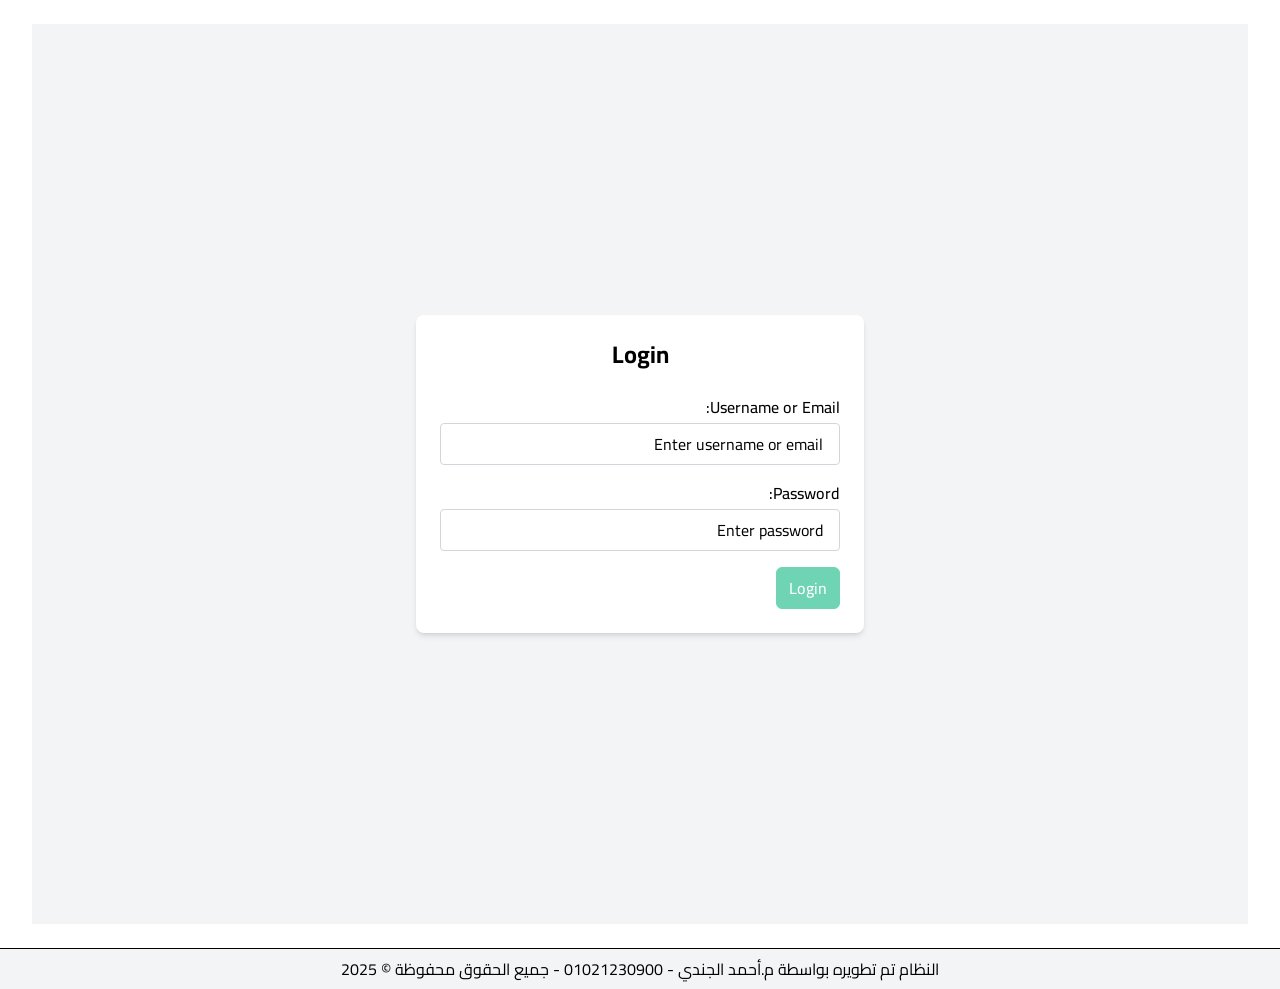
==== commit 2850ffdd: "addNewUpdates2" ====
--- a/index.html
+++ b/index.html
@@ -1,13 +1,20 @@
-<!doctype html>
+<!DOCTYPE html>
 <html lang="en" data-beasties-container>
-<head>
-  <meta charset="utf-8">
-  <title>AEManagementSystem</title>
-  <base href="/DMS/">
-  <meta name="viewport" content="width=device-width, initial-scale=1">
-  <link rel="icon" type="image/x-icon" href="favicon.ico">
-<style>@layer properties;@-webkit-keyframes fa-spin{0%{-webkit-transform:rotate(0deg);transform:rotate(0)}to{-webkit-transform:rotate(359deg);transform:rotate(359deg)}}@layer theme,base,components,utilities;@layer theme{:root{--font-sans:ui-sans-serif, system-ui, sans-serif, "Apple Color Emoji", "Segoe UI Emoji", "Segoe UI Symbol", "Noto Color Emoji";--font-mono:ui-monospace, SFMono-Regular, Menlo, Monaco, Consolas, "Liberation Mono", "Courier New", monospace;--color-red-500:oklch(63.7% .237 25.331);--color-green-500:oklch(72.3% .219 149.579);--color-green-600:oklch(62.7% .194 149.214);--color-blue-50:oklch(97% .014 254.604);--color-blue-100:oklch(93.2% .032 255.585);--color-blue-400:oklch(70.7% .165 254.624);--color-blue-500:oklch(62.3% .214 259.815);--color-blue-600:oklch(54.6% .245 262.881);--color-blue-700:oklch(48.8% .243 264.376);--color-gray-50:oklch(98.5% .002 247.839);--color-gray-100:oklch(96.7% .003 264.542);--color-gray-200:oklch(92.8% .006 264.531);--color-gray-300:oklch(87.2% .01 258.338);--color-gray-400:oklch(70.7% .022 261.325);--color-gray-500:oklch(55.1% .027 264.364);--color-gray-600:oklch(44.6% .03 256.802);--color-gray-700:oklch(37.3% .034 259.733);--color-gray-800:oklch(27.8% .033 256.848);--color-gray-900:oklch(21% .034 264.665);--color-black:#000;--color-white:#fff;--spacing:.25rem;--container-xl:36rem;--container-2xl:42rem;--container-4xl:56rem;--container-7xl:80rem;--text-xs:.75rem;--text-xs--line-height:calc(1 / .75);--text-sm:.875rem;--text-sm--line-height:calc(1.25 / .875);--text-base:1rem;--text-base--line-height:1.5 ;--text-lg:1.125rem;--text-lg--line-height:calc(1.75 / 1.125);--text-xl:1.25rem;--text-xl--line-height:calc(1.75 / 1.25);--text-2xl:1.5rem;--text-2xl--line-height:calc(2 / 1.5);--text-3xl:1.875rem;--text-3xl--line-height:1.2 ;--text-4xl:2.25rem;--text-4xl--line-height:calc(2.5 / 2.25);--text-6xl:3.75rem;--text-6xl--line-height:1;--font-weight-medium:500;--font-weight-semibold:600;--font-weight-bold:700;--radius-lg:.5rem;--radius-2xl:1rem;--default-transition-duration:.15s;--default-transition-timing-function:cubic-bezier(.4, 0, .2, 1);--default-font-family:var(--font-sans);--default-mono-font-family:var(--font-mono)}}@layer base{*,:after,:before{box-sizing:border-box;margin:0;padding:0;border:0 solid}html{line-height:1.5;-webkit-text-size-adjust:100%;tab-size:4;font-family:var(--default-font-family, ui-sans-serif, system-ui, sans-serif, "Apple Color Emoji", "Segoe UI Emoji", "Segoe UI Symbol", "Noto Color Emoji");font-feature-settings:var(--default-font-feature-settings, normal);font-variation-settings:var(--default-font-variation-settings, normal);-webkit-tap-highlight-color:transparent}}@layer utilities{}@property --tw-scale-x{syntax:"*";inherits:false;initial-value:1;}@property --tw-scale-y{syntax:"*";inherits:false;initial-value:1;}@property --tw-scale-z{syntax:"*";inherits:false;initial-value:1;}@property --tw-space-y-reverse{syntax:"*";inherits:false;initial-value:0;}@property --tw-border-style{syntax:"*";inherits:false;initial-value:solid;}@property --tw-font-weight{syntax:"*";inherits:false;}@property --tw-shadow{syntax:"*";inherits:false;initial-value:0 0 #0000;}@property --tw-shadow-color{syntax:"*";inherits:false;}@property --tw-shadow-alpha{syntax:"<percentage>";inherits:false;initial-value:100%;}@property --tw-inset-shadow{syntax:"*";inherits:false;initial-value:0 0 #0000;}@property --tw-inset-shadow-color{syntax:"*";inherits:false;}@property --tw-inset-shadow-alpha{syntax:"<percentage>";inherits:false;initial-value:100%;}@property --tw-ring-color{syntax:"*";inherits:false;}@property --tw-ring-shadow{syntax:"*";inherits:false;initial-value:0 0 #0000;}@property --tw-inset-ring-color{syntax:"*";inherits:false;}@property --tw-inset-ring-shadow{syntax:"*";inherits:false;initial-value:0 0 #0000;}@property --tw-ring-inset{syntax:"*";inherits:false;}@property --tw-ring-offset-width{syntax:"<length>";inherits:false;initial-value:0px;}@property --tw-ring-offset-color{syntax:"*";inherits:false;initial-value:#fff;}@property --tw-ring-offset-shadow{syntax:"*";inherits:false;initial-value:0 0 #0000;}@property --tw-duration{syntax:"*";inherits:false;}@layer properties{@supports ((-webkit-hyphens: none) and (not (margin-trim: inline))) or ((-moz-orient: inline) and (not (color:rgb(from red r g b)))){*,:before,:after{--tw-scale-x:1;--tw-scale-y:1;--tw-scale-z:1;--tw-space-y-reverse:0;--tw-border-style:solid;--tw-font-weight:initial;--tw-shadow:0 0 #0000;--tw-shadow-color:initial;--tw-shadow-alpha:100%;--tw-inset-shadow:0 0 #0000;--tw-inset-shadow-color:initial;--tw-inset-shadow-alpha:100%;--tw-ring-color:initial;--tw-ring-shadow:0 0 #0000;--tw-inset-ring-color:initial;--tw-inset-ring-shadow:0 0 #0000;--tw-ring-inset:initial;--tw-ring-offset-width:0px;--tw-ring-offset-color:#fff;--tw-ring-offset-shadow:0 0 #0000;--tw-duration:initial}}}</style><link rel="stylesheet" href="styles-SLYML74W.css" media="print" onload="this.media='all'"><noscript><link rel="stylesheet" href="styles-SLYML74W.css"></noscript></head>
-<body>
-  <app-root></app-root>
-<link rel="modulepreload" href="chunk-O2HLCLGW.js"><link rel="modulepreload" href="chunk-WVZXRLDD.js"><script src="polyfills-B6TNHZQ6.js" type="module"></script><script src="main-CRCOHHSN.js" type="module"></script></body>
+  <head>
+    <meta charset="utf-8">
+    <title>DMS</title>
+    <!-- for electron -->
+    <!-- <base href="./" /> -->
+    <!-- for web -->
+    <base href="/">
+    <meta name="viewport" content="width=device-width, initial-scale=1">
+    <!-- <link rel="icon" type="image/x-icon" href="favicon.ico" /> -->
+    <link rel="apple-touch-icon" sizes="180x180" href="/apple-touch-icon.png">
+    <link rel="icon" type="image/png" sizes="32x32" href="/favicon-32x32.png">
+    <link rel="icon" type="image/png" sizes="16x16" href="/favicon-16x16.png">
+    <link rel="manifest" href="/site.webmanifest">
+  <style>@layer properties;@-webkit-keyframes fa-spin{0%{-webkit-transform:rotate(0deg);transform:rotate(0)}to{-webkit-transform:rotate(359deg);transform:rotate(359deg)}}@layer theme,base,components,utilities;@layer theme{:root{--font-sans:ui-sans-serif, system-ui, sans-serif, "Apple Color Emoji", "Segoe UI Emoji", "Segoe UI Symbol", "Noto Color Emoji";--font-mono:ui-monospace, SFMono-Regular, Menlo, Monaco, Consolas, "Liberation Mono", "Courier New", monospace;--color-red-50:oklch(97.1% .013 17.38);--color-red-100:oklch(93.6% .032 17.717);--color-red-500:oklch(63.7% .237 25.331);--color-red-600:oklch(57.7% .245 27.325);--color-red-800:oklch(44.4% .177 26.899);--color-orange-500:oklch(70.5% .213 47.604);--color-yellow-50:oklch(98.7% .026 102.212);--color-yellow-100:oklch(97.3% .071 103.193);--color-yellow-200:oklch(94.5% .129 101.54);--color-yellow-600:oklch(68.1% .162 75.834);--color-yellow-800:oklch(47.6% .114 61.907);--color-green-100:oklch(96.2% .044 156.743);--color-green-500:oklch(72.3% .219 149.579);--color-green-600:oklch(62.7% .194 149.214);--color-green-800:oklch(44.8% .119 151.328);--color-blue-50:oklch(97% .014 254.604);--color-blue-100:oklch(93.2% .032 255.585);--color-blue-200:oklch(88.2% .059 254.128);--color-blue-300:oklch(80.9% .105 251.813);--color-blue-400:oklch(70.7% .165 254.624);--color-blue-500:oklch(62.3% .214 259.815);--color-blue-600:oklch(54.6% .245 262.881);--color-blue-700:oklch(48.8% .243 264.376);--color-blue-800:oklch(42.4% .199 265.638);--color-purple-100:oklch(94.6% .033 307.174);--color-purple-600:oklch(55.8% .288 302.321);--color-purple-800:oklch(43.8% .218 303.724);--color-pink-600:oklch(59.2% .249 .584);--color-gray-50:oklch(98.5% .002 247.839);--color-gray-100:oklch(96.7% .003 264.542);--color-gray-200:oklch(92.8% .006 264.531);--color-gray-300:oklch(87.2% .01 258.338);--color-gray-400:oklch(70.7% .022 261.325);--color-gray-500:oklch(55.1% .027 264.364);--color-gray-600:oklch(44.6% .03 256.802);--color-gray-700:oklch(37.3% .034 259.733);--color-gray-800:oklch(27.8% .033 256.848);--color-gray-900:oklch(21% .034 264.665);--color-black:#000;--color-white:#fff;--spacing:.25rem;--container-md:28rem;--container-2xl:42rem;--container-4xl:56rem;--container-6xl:72rem;--container-7xl:80rem;--text-xs:.75rem;--text-xs--line-height:calc(1 / .75);--text-sm:.875rem;--text-sm--line-height:calc(1.25 / .875);--text-base:1rem;--text-base--line-height:1.5 ;--text-lg:1.125rem;--text-lg--line-height:calc(1.75 / 1.125);--text-xl:1.25rem;--text-xl--line-height:calc(1.75 / 1.25);--text-2xl:1.5rem;--text-2xl--line-height:calc(2 / 1.5);--text-3xl:1.875rem;--text-3xl--line-height:1.2 ;--text-4xl:2.25rem;--text-4xl--line-height:calc(2.5 / 2.25);--text-5xl:3rem;--text-5xl--line-height:1;--text-6xl:3.75rem;--text-6xl--line-height:1;--font-weight-normal:400;--font-weight-medium:500;--font-weight-semibold:600;--font-weight-bold:700;--radius-md:.375rem;--radius-lg:.5rem;--radius-2xl:1rem;--animate-spin:spin 1s linear infinite;--default-transition-duration:.15s;--default-transition-timing-function:cubic-bezier(.4, 0, .2, 1);--default-font-family:var(--font-sans);--default-mono-font-family:var(--font-mono)}}@layer base{*,:after,:before{box-sizing:border-box;margin:0;padding:0;border:0 solid}html{line-height:1.5;-webkit-text-size-adjust:100%;tab-size:4;font-family:var(--default-font-family, ui-sans-serif, system-ui, sans-serif, "Apple Color Emoji", "Segoe UI Emoji", "Segoe UI Symbol", "Noto Color Emoji");font-feature-settings:var(--default-font-feature-settings, normal);font-variation-settings:var(--default-font-variation-settings, normal);-webkit-tap-highlight-color:transparent}}@layer utilities{}body{font-family:Cairo,sans-serif}@media print{body *{visibility:hidden}}@property --tw-scale-x{syntax:"*";inherits:false;initial-value:1;}@property --tw-scale-y{syntax:"*";inherits:false;initial-value:1;}@property --tw-scale-z{syntax:"*";inherits:false;initial-value:1;}@property --tw-space-y-reverse{syntax:"*";inherits:false;initial-value:0;}@property --tw-border-style{syntax:"*";inherits:false;initial-value:solid;}@property --tw-font-weight{syntax:"*";inherits:false;}@property --tw-shadow{syntax:"*";inherits:false;initial-value:0 0 #0000;}@property --tw-shadow-color{syntax:"*";inherits:false;}@property --tw-shadow-alpha{syntax:"<percentage>";inherits:false;initial-value:100%;}@property --tw-inset-shadow{syntax:"*";inherits:false;initial-value:0 0 #0000;}@property --tw-inset-shadow-color{syntax:"*";inherits:false;}@property --tw-inset-shadow-alpha{syntax:"<percentage>";inherits:false;initial-value:100%;}@property --tw-ring-color{syntax:"*";inherits:false;}@property --tw-ring-shadow{syntax:"*";inherits:false;initial-value:0 0 #0000;}@property --tw-inset-ring-color{syntax:"*";inherits:false;}@property --tw-inset-ring-shadow{syntax:"*";inherits:false;initial-value:0 0 #0000;}@property --tw-ring-inset{syntax:"*";inherits:false;}@property --tw-ring-offset-width{syntax:"<length>";inherits:false;initial-value:0px;}@property --tw-ring-offset-color{syntax:"*";inherits:false;initial-value:#fff;}@property --tw-ring-offset-shadow{syntax:"*";inherits:false;initial-value:0 0 #0000;}@property --tw-duration{syntax:"*";inherits:false;}@layer properties{@supports ((-webkit-hyphens: none) and (not (margin-trim: inline))) or ((-moz-orient: inline) and (not (color:rgb(from red r g b)))){*,:before,:after{--tw-scale-x:1;--tw-scale-y:1;--tw-scale-z:1;--tw-space-y-reverse:0;--tw-border-style:solid;--tw-font-weight:initial;--tw-shadow:0 0 #0000;--tw-shadow-color:initial;--tw-shadow-alpha:100%;--tw-inset-shadow:0 0 #0000;--tw-inset-shadow-color:initial;--tw-inset-shadow-alpha:100%;--tw-ring-color:initial;--tw-ring-shadow:0 0 #0000;--tw-inset-ring-color:initial;--tw-inset-ring-shadow:0 0 #0000;--tw-ring-inset:initial;--tw-ring-offset-width:0px;--tw-ring-offset-color:#fff;--tw-ring-offset-shadow:0 0 #0000;--tw-duration:initial}}}@font-face{font-family:Cairo;src:url("./media/Cairo-Black-NTUATBAX.ttf") format("truetype");font-weight:900;font-style:normal;font-display:swap}@font-face{font-family:Cairo;src:url("./media/Cairo-Bold-4SI4WXDB.ttf") format("truetype");font-weight:700;font-style:normal;font-display:swap}@font-face{font-family:Cairo;src:url("./media/Cairo-ExtraBold-LAXSP2FX.ttf") format("truetype");font-weight:800;font-style:normal;font-display:swap}@font-face{font-family:Cairo;src:url("./media/Cairo-ExtraLight-5GC5SJ5S.ttf") format("truetype");font-weight:200;font-style:normal;font-display:swap}@font-face{font-family:Cairo;src:url("./media/Cairo-Light-HXTGPJ7L.ttf") format("truetype");font-weight:300;font-style:normal;font-display:swap}@font-face{font-family:Cairo;src:url("./media/Cairo-Medium-QVWQQUW3.ttf") format("truetype");font-weight:500;font-style:normal;font-display:swap}@font-face{font-family:Cairo;src:url("./media/Cairo-Regular-AYQ6GTP5.ttf") format("truetype");font-weight:400;font-style:normal;font-display:swap}@font-face{font-family:Cairo;src:url("./media/Cairo-SemiBold-OPRZVKNK.ttf") format("truetype");font-weight:600;font-style:normal;font-display:swap}</style><link rel="stylesheet" href="styles-BBL66HI6.css" media="print" onload="this.media='all'"><noscript><link rel="stylesheet" href="styles-BBL66HI6.css"></noscript></head>
+  <body>
+    <app-root></app-root>
+  <link rel="modulepreload" href="chunk-VYSIGO4F.js"><link rel="modulepreload" href="chunk-KIL22BPQ.js"><script src="polyfills-B6TNHZQ6.js" type="module"></script><script src="main-IGAHQ67R.js" type="module"></script></body>
 </html>
--- a/styles-BBL66HI6.css
+++ b/styles-BBL66HI6.css
@@ -0,0 +1 @@
+@charset "UTF-8";@layer properties;@font-face{font-family:primeicons;font-display:block;src:url("./media/primeicons-RSSEDYLY.eot");src:url("./media/primeicons-RSSEDYLY.eot?#iefix") format("embedded-opentype"),url("./media/primeicons-4GST5W3O.woff2") format("woff2"),url("./media/primeicons-P53SE5CV.woff") format("woff"),url("./media/primeicons-GEFHGEHP.ttf") format("truetype"),url("./media/primeicons-DHQU4SEP.svg?#primeicons") format("svg");font-weight:400;font-style:normal}.pi{font-family:primeicons;speak:none;font-style:normal;font-weight:400;font-variant:normal;text-transform:none;line-height:1;display:inline-block;-webkit-font-smoothing:antialiased;-moz-osx-font-smoothing:grayscale}.pi:before{--webkit-backface-visibility: hidden;backface-visibility:hidden}.pi-fw{width:1.28571429em;text-align:center}.pi-spin{-webkit-animation:fa-spin 2s infinite linear;animation:fa-spin 2s infinite linear}@media (prefers-reduced-motion: reduce){.pi-spin{-webkit-animation-delay:-1ms;animation-delay:-1ms;-webkit-animation-duration:1ms;animation-duration:1ms;-webkit-animation-iteration-count:1;animation-iteration-count:1;-webkit-transition-delay:0s;transition-delay:0s;-webkit-transition-duration:0s;transition-duration:0s}}@-webkit-keyframes fa-spin{0%{-webkit-transform:rotate(0deg);transform:rotate(0)}to{-webkit-transform:rotate(359deg);transform:rotate(359deg)}}@keyframes fa-spin{0%{-webkit-transform:rotate(0deg);transform:rotate(0)}to{-webkit-transform:rotate(359deg);transform:rotate(359deg)}}.pi-folder-plus:before{content:"\ea05"}.pi-receipt:before{content:"\ea06"}.pi-asterisk:before{content:"\ea07"}.pi-face-smile:before{content:"\ea08"}.pi-pinterest:before{content:"\ea09"}.pi-expand:before{content:"\ea0a"}.pi-pen-to-square:before{content:"\ea0b"}.pi-wave-pulse:before{content:"\ea0c"}.pi-turkish-lira:before{content:"\ea0d"}.pi-spinner-dotted:before{content:"\ea0e"}.pi-crown:before{content:"\ea0f"}.pi-pause-circle:before{content:"\ea10"}.pi-warehouse:before{content:"\ea11"}.pi-objects-column:before{content:"\ea12"}.pi-clipboard:before{content:"\ea13"}.pi-play-circle:before{content:"\ea14"}.pi-venus:before{content:"\ea15"}.pi-cart-minus:before{content:"\ea16"}.pi-file-plus:before{content:"\ea17"}.pi-microchip:before{content:"\ea18"}.pi-twitch:before{content:"\ea19"}.pi-building-columns:before{content:"\ea1a"}.pi-file-check:before{content:"\ea1b"}.pi-microchip-ai:before{content:"\ea1c"}.pi-trophy:before{content:"\ea1d"}.pi-barcode:before{content:"\ea1e"}.pi-file-arrow-up:before{content:"\ea1f"}.pi-mars:before{content:"\ea20"}.pi-tiktok:before{content:"\ea21"}.pi-arrow-up-right-and-arrow-down-left-from-center:before{content:"\ea22"}.pi-ethereum:before{content:"\ea23"}.pi-list-check:before{content:"\ea24"}.pi-thumbtack:before{content:"\ea25"}.pi-arrow-down-left-and-arrow-up-right-to-center:before{content:"\ea26"}.pi-equals:before{content:"\ea27"}.pi-lightbulb:before{content:"\ea28"}.pi-star-half:before{content:"\ea29"}.pi-address-book:before{content:"\ea2a"}.pi-chart-scatter:before{content:"\ea2b"}.pi-indian-rupee:before{content:"\ea2c"}.pi-star-half-fill:before{content:"\ea2d"}.pi-cart-arrow-down:before{content:"\ea2e"}.pi-calendar-clock:before{content:"\ea2f"}.pi-sort-up-fill:before{content:"\ea30"}.pi-sparkles:before{content:"\ea31"}.pi-bullseye:before{content:"\ea32"}.pi-sort-down-fill:before{content:"\ea33"}.pi-graduation-cap:before{content:"\ea34"}.pi-hammer:before{content:"\ea35"}.pi-bell-slash:before{content:"\ea36"}.pi-gauge:before{content:"\ea37"}.pi-shop:before{content:"\ea38"}.pi-headphones:before{content:"\ea39"}.pi-eraser:before{content:"\ea04"}.pi-stopwatch:before{content:"\ea01"}.pi-verified:before{content:"\ea02"}.pi-delete-left:before{content:"\ea03"}.pi-hourglass:before{content:"\e9fe"}.pi-truck:before{content:"\ea00"}.pi-wrench:before{content:"\e9ff"}.pi-microphone:before{content:"\e9fa"}.pi-megaphone:before{content:"\e9fb"}.pi-arrow-right-arrow-left:before{content:"\e9fc"}.pi-bitcoin:before{content:"\e9fd"}.pi-file-edit:before{content:"\e9f6"}.pi-language:before{content:"\e9f7"}.pi-file-export:before{content:"\e9f8"}.pi-file-import:before{content:"\e9f9"}.pi-file-word:before{content:"\e9f1"}.pi-gift:before{content:"\e9f2"}.pi-cart-plus:before{content:"\e9f3"}.pi-thumbs-down-fill:before{content:"\e9f4"}.pi-thumbs-up-fill:before{content:"\e9f5"}.pi-arrows-alt:before{content:"\e9f0"}.pi-calculator:before{content:"\e9ef"}.pi-sort-alt-slash:before{content:"\e9ee"}.pi-arrows-h:before{content:"\e9ec"}.pi-arrows-v:before{content:"\e9ed"}.pi-pound:before{content:"\e9eb"}.pi-prime:before{content:"\e9ea"}.pi-chart-pie:before{content:"\e9e9"}.pi-reddit:before{content:"\e9e8"}.pi-code:before{content:"\e9e7"}.pi-sync:before{content:"\e9e6"}.pi-shopping-bag:before{content:"\e9e5"}.pi-server:before{content:"\e9e4"}.pi-database:before{content:"\e9e3"}.pi-hashtag:before{content:"\e9e2"}.pi-bookmark-fill:before{content:"\e9df"}.pi-filter-fill:before{content:"\e9e0"}.pi-heart-fill:before{content:"\e9e1"}.pi-flag-fill:before{content:"\e9de"}.pi-circle:before{content:"\e9dc"}.pi-circle-fill:before{content:"\e9dd"}.pi-bolt:before{content:"\e9db"}.pi-history:before{content:"\e9da"}.pi-box:before{content:"\e9d9"}.pi-at:before{content:"\e9d8"}.pi-arrow-up-right:before{content:"\e9d4"}.pi-arrow-up-left:before{content:"\e9d5"}.pi-arrow-down-left:before{content:"\e9d6"}.pi-arrow-down-right:before{content:"\e9d7"}.pi-telegram:before{content:"\e9d3"}.pi-stop-circle:before{content:"\e9d2"}.pi-stop:before{content:"\e9d1"}.pi-whatsapp:before{content:"\e9d0"}.pi-building:before{content:"\e9cf"}.pi-qrcode:before{content:"\e9ce"}.pi-car:before{content:"\e9cd"}.pi-instagram:before{content:"\e9cc"}.pi-linkedin:before{content:"\e9cb"}.pi-send:before{content:"\e9ca"}.pi-slack:before{content:"\e9c9"}.pi-sun:before{content:"\e9c8"}.pi-moon:before{content:"\e9c7"}.pi-vimeo:before{content:"\e9c6"}.pi-youtube:before{content:"\e9c5"}.pi-flag:before{content:"\e9c4"}.pi-wallet:before{content:"\e9c3"}.pi-map:before{content:"\e9c2"}.pi-link:before{content:"\e9c1"}.pi-credit-card:before{content:"\e9bf"}.pi-discord:before{content:"\e9c0"}.pi-percentage:before{content:"\e9be"}.pi-euro:before{content:"\e9bd"}.pi-book:before{content:"\e9ba"}.pi-shield:before{content:"\e9b9"}.pi-paypal:before{content:"\e9bb"}.pi-amazon:before{content:"\e9bc"}.pi-phone:before{content:"\e9b8"}.pi-filter-slash:before{content:"\e9b7"}.pi-facebook:before{content:"\e9b4"}.pi-github:before{content:"\e9b5"}.pi-twitter:before{content:"\e9b6"}.pi-step-backward-alt:before{content:"\e9ac"}.pi-step-forward-alt:before{content:"\e9ad"}.pi-forward:before{content:"\e9ae"}.pi-backward:before{content:"\e9af"}.pi-fast-backward:before{content:"\e9b0"}.pi-fast-forward:before{content:"\e9b1"}.pi-pause:before{content:"\e9b2"}.pi-play:before{content:"\e9b3"}.pi-compass:before{content:"\e9ab"}.pi-id-card:before{content:"\e9aa"}.pi-ticket:before{content:"\e9a9"}.pi-file-o:before{content:"\e9a8"}.pi-reply:before{content:"\e9a7"}.pi-directions-alt:before{content:"\e9a5"}.pi-directions:before{content:"\e9a6"}.pi-thumbs-up:before{content:"\e9a3"}.pi-thumbs-down:before{content:"\e9a4"}.pi-sort-numeric-down-alt:before{content:"\e996"}.pi-sort-numeric-up-alt:before{content:"\e997"}.pi-sort-alpha-down-alt:before{content:"\e998"}.pi-sort-alpha-up-alt:before{content:"\e999"}.pi-sort-numeric-down:before{content:"\e99a"}.pi-sort-numeric-up:before{content:"\e99b"}.pi-sort-alpha-down:before{content:"\e99c"}.pi-sort-alpha-up:before{content:"\e99d"}.pi-sort-alt:before{content:"\e99e"}.pi-sort-amount-up:before{content:"\e99f"}.pi-sort-amount-down:before{content:"\e9a0"}.pi-sort-amount-down-alt:before{content:"\e9a1"}.pi-sort-amount-up-alt:before{content:"\e9a2"}.pi-palette:before{content:"\e995"}.pi-undo:before{content:"\e994"}.pi-desktop:before{content:"\e993"}.pi-sliders-v:before{content:"\e991"}.pi-sliders-h:before{content:"\e992"}.pi-search-plus:before{content:"\e98f"}.pi-search-minus:before{content:"\e990"}.pi-file-excel:before{content:"\e98e"}.pi-file-pdf:before{content:"\e98d"}.pi-check-square:before{content:"\e98c"}.pi-chart-line:before{content:"\e98b"}.pi-user-edit:before{content:"\e98a"}.pi-exclamation-circle:before{content:"\e989"}.pi-android:before{content:"\e985"}.pi-google:before{content:"\e986"}.pi-apple:before{content:"\e987"}.pi-microsoft:before{content:"\e988"}.pi-heart:before{content:"\e984"}.pi-mobile:before{content:"\e982"}.pi-tablet:before{content:"\e983"}.pi-key:before{content:"\e981"}.pi-shopping-cart:before{content:"\e980"}.pi-comments:before{content:"\e97e"}.pi-comment:before{content:"\e97f"}.pi-briefcase:before{content:"\e97d"}.pi-bell:before{content:"\e97c"}.pi-paperclip:before{content:"\e97b"}.pi-share-alt:before{content:"\e97a"}.pi-envelope:before{content:"\e979"}.pi-volume-down:before{content:"\e976"}.pi-volume-up:before{content:"\e977"}.pi-volume-off:before{content:"\e978"}.pi-eject:before{content:"\e975"}.pi-money-bill:before{content:"\e974"}.pi-images:before{content:"\e973"}.pi-image:before{content:"\e972"}.pi-sign-in:before{content:"\e970"}.pi-sign-out:before{content:"\e971"}.pi-wifi:before{content:"\e96f"}.pi-sitemap:before{content:"\e96e"}.pi-chart-bar:before{content:"\e96d"}.pi-camera:before{content:"\e96c"}.pi-dollar:before{content:"\e96b"}.pi-lock-open:before{content:"\e96a"}.pi-table:before{content:"\e969"}.pi-map-marker:before{content:"\e968"}.pi-list:before{content:"\e967"}.pi-eye-slash:before{content:"\e965"}.pi-eye:before{content:"\e966"}.pi-folder-open:before{content:"\e964"}.pi-folder:before{content:"\e963"}.pi-video:before{content:"\e962"}.pi-inbox:before{content:"\e961"}.pi-lock:before{content:"\e95f"}.pi-unlock:before{content:"\e960"}.pi-tags:before{content:"\e95d"}.pi-tag:before{content:"\e95e"}.pi-power-off:before{content:"\e95c"}.pi-save:before{content:"\e95b"}.pi-question-circle:before{content:"\e959"}.pi-question:before{content:"\e95a"}.pi-copy:before{content:"\e957"}.pi-file:before{content:"\e958"}.pi-clone:before{content:"\e955"}.pi-calendar-times:before{content:"\e952"}.pi-calendar-minus:before{content:"\e953"}.pi-calendar-plus:before{content:"\e954"}.pi-ellipsis-v:before{content:"\e950"}.pi-ellipsis-h:before{content:"\e951"}.pi-bookmark:before{content:"\e94e"}.pi-globe:before{content:"\e94f"}.pi-replay:before{content:"\e94d"}.pi-filter:before{content:"\e94c"}.pi-print:before{content:"\e94b"}.pi-align-right:before{content:"\e946"}.pi-align-left:before{content:"\e947"}.pi-align-center:before{content:"\e948"}.pi-align-justify:before{content:"\e949"}.pi-cog:before{content:"\e94a"}.pi-cloud-download:before{content:"\e943"}.pi-cloud-upload:before{content:"\e944"}.pi-cloud:before{content:"\e945"}.pi-pencil:before{content:"\e942"}.pi-users:before{content:"\e941"}.pi-clock:before{content:"\e940"}.pi-user-minus:before{content:"\e93e"}.pi-user-plus:before{content:"\e93f"}.pi-trash:before{content:"\e93d"}.pi-external-link:before{content:"\e93c"}.pi-window-maximize:before{content:"\e93b"}.pi-window-minimize:before{content:"\e93a"}.pi-refresh:before{content:"\e938"}.pi-user:before{content:"\e939"}.pi-exclamation-triangle:before{content:"\e922"}.pi-calendar:before{content:"\e927"}.pi-chevron-circle-left:before{content:"\e928"}.pi-chevron-circle-down:before{content:"\e929"}.pi-chevron-circle-right:before{content:"\e92a"}.pi-chevron-circle-up:before{content:"\e92b"}.pi-angle-double-down:before{content:"\e92c"}.pi-angle-double-left:before{content:"\e92d"}.pi-angle-double-right:before{content:"\e92e"}.pi-angle-double-up:before{content:"\e92f"}.pi-angle-down:before{content:"\e930"}.pi-angle-left:before{content:"\e931"}.pi-angle-right:before{content:"\e932"}.pi-angle-up:before{content:"\e933"}.pi-upload:before{content:"\e934"}.pi-download:before{content:"\e956"}.pi-ban:before{content:"\e935"}.pi-star-fill:before{content:"\e936"}.pi-star:before{content:"\e937"}.pi-chevron-left:before{content:"\e900"}.pi-chevron-right:before{content:"\e901"}.pi-chevron-down:before{content:"\e902"}.pi-chevron-up:before{content:"\e903"}.pi-caret-left:before{content:"\e904"}.pi-caret-right:before{content:"\e905"}.pi-caret-down:before{content:"\e906"}.pi-caret-up:before{content:"\e907"}.pi-search:before{content:"\e908"}.pi-check:before{content:"\e909"}.pi-check-circle:before{content:"\e90a"}.pi-times:before{content:"\e90b"}.pi-times-circle:before{content:"\e90c"}.pi-plus:before{content:"\e90d"}.pi-plus-circle:before{content:"\e90e"}.pi-minus:before{content:"\e90f"}.pi-minus-circle:before{content:"\e910"}.pi-circle-on:before{content:"\e911"}.pi-circle-off:before{content:"\e912"}.pi-sort-down:before{content:"\e913"}.pi-sort-up:before{content:"\e914"}.pi-sort:before{content:"\e915"}.pi-step-backward:before{content:"\e916"}.pi-step-forward:before{content:"\e917"}.pi-th-large:before{content:"\e918"}.pi-arrow-down:before{content:"\e919"}.pi-arrow-left:before{content:"\e91a"}.pi-arrow-right:before{content:"\e91b"}.pi-arrow-up:before{content:"\e91c"}.pi-bars:before{content:"\e91d"}.pi-arrow-circle-down:before{content:"\e91e"}.pi-arrow-circle-left:before{content:"\e91f"}.pi-arrow-circle-right:before{content:"\e920"}.pi-arrow-circle-up:before{content:"\e921"}.pi-info:before{content:"\e923"}.pi-info-circle:before{content:"\e924"}.pi-home:before{content:"\e925"}.pi-spinner:before{content:"\e926"}@layer theme,base,components,utilities;@layer theme{:root,:host{--font-sans: ui-sans-serif, system-ui, sans-serif, "Apple Color Emoji", "Segoe UI Emoji", "Segoe UI Symbol", "Noto Color Emoji";--font-mono: ui-monospace, SFMono-Regular, Menlo, Monaco, Consolas, "Liberation Mono", "Courier New", monospace;--color-red-50: oklch(97.1% .013 17.38);--color-red-100: oklch(93.6% .032 17.717);--color-red-500: oklch(63.7% .237 25.331);--color-red-600: oklch(57.7% .245 27.325);--color-red-800: oklch(44.4% .177 26.899);--color-orange-500: oklch(70.5% .213 47.604);--color-yellow-50: oklch(98.7% .026 102.212);--color-yellow-100: oklch(97.3% .071 103.193);--color-yellow-200: oklch(94.5% .129 101.54);--color-yellow-600: oklch(68.1% .162 75.834);--color-yellow-800: oklch(47.6% .114 61.907);--color-green-100: oklch(96.2% .044 156.743);--color-green-500: oklch(72.3% .219 149.579);--color-green-600: oklch(62.7% .194 149.214);--color-green-800: oklch(44.8% .119 151.328);--color-blue-50: oklch(97% .014 254.604);--color-blue-100: oklch(93.2% .032 255.585);--color-blue-200: oklch(88.2% .059 254.128);--color-blue-300: oklch(80.9% .105 251.813);--color-blue-400: oklch(70.7% .165 254.624);--color-blue-500: oklch(62.3% .214 259.815);--color-blue-600: oklch(54.6% .245 262.881);--color-blue-700: oklch(48.8% .243 264.376);--color-blue-800: oklch(42.4% .199 265.638);--color-purple-100: oklch(94.6% .033 307.174);--color-purple-600: oklch(55.8% .288 302.321);--color-purple-800: oklch(43.8% .218 303.724);--color-pink-600: oklch(59.2% .249 .584);--color-gray-50: oklch(98.5% .002 247.839);--color-gray-100: oklch(96.7% .003 264.542);--color-gray-200: oklch(92.8% .006 264.531);--color-gray-300: oklch(87.2% .01 258.338);--color-gray-400: oklch(70.7% .022 261.325);--color-gray-500: oklch(55.1% .027 264.364);--color-gray-600: oklch(44.6% .03 256.802);--color-gray-700: oklch(37.3% .034 259.733);--color-gray-800: oklch(27.8% .033 256.848);--color-gray-900: oklch(21% .034 264.665);--color-black: #000;--color-white: #fff;--spacing: .25rem;--container-md: 28rem;--container-2xl: 42rem;--container-4xl: 56rem;--container-6xl: 72rem;--container-7xl: 80rem;--text-xs: .75rem;--text-xs--line-height: calc(1 / .75);--text-sm: .875rem;--text-sm--line-height: calc(1.25 / .875);--text-base: 1rem;--text-base--line-height: 1.5 ;--text-lg: 1.125rem;--text-lg--line-height: calc(1.75 / 1.125);--text-xl: 1.25rem;--text-xl--line-height: calc(1.75 / 1.25);--text-2xl: 1.5rem;--text-2xl--line-height: calc(2 / 1.5);--text-3xl: 1.875rem;--text-3xl--line-height: 1.2 ;--text-4xl: 2.25rem;--text-4xl--line-height: calc(2.5 / 2.25);--text-5xl: 3rem;--text-5xl--line-height: 1;--text-6xl: 3.75rem;--text-6xl--line-height: 1;--font-weight-normal: 400;--font-weight-medium: 500;--font-weight-semibold: 600;--font-weight-bold: 700;--radius-md: .375rem;--radius-lg: .5rem;--radius-2xl: 1rem;--animate-spin: spin 1s linear infinite;--default-transition-duration: .15s;--default-transition-timing-function: cubic-bezier(.4, 0, .2, 1);--default-font-family: var(--font-sans);--default-mono-font-family: var(--font-mono)}}@layer base{*,:after,:before,::backdrop,::file-selector-button{box-sizing:border-box;margin:0;padding:0;border:0 solid}html,:host{line-height:1.5;-webkit-text-size-adjust:100%;tab-size:4;font-family:var(--default-font-family, ui-sans-serif, system-ui, sans-serif, "Apple Color Emoji", "Segoe UI Emoji", "Segoe UI Symbol", "Noto Color Emoji");font-feature-settings:var(--default-font-feature-settings, normal);font-variation-settings:var(--default-font-variation-settings, normal);-webkit-tap-highlight-color:transparent}hr{height:0;color:inherit;border-top-width:1px}abbr:where([title]){-webkit-text-decoration:underline dotted;text-decoration:underline dotted}h1,h2,h3,h4,h5,h6{font-size:inherit;font-weight:inherit}a{color:inherit;-webkit-text-decoration:inherit;text-decoration:inherit}b,strong{font-weight:bolder}code,kbd,samp,pre{font-family:var(--default-mono-font-family, ui-monospace, SFMono-Regular, Menlo, Monaco, Consolas, "Liberation Mono", "Courier New", monospace);font-feature-settings:var(--default-mono-font-feature-settings, normal);font-variation-settings:var(--default-mono-font-variation-settings, normal);font-size:1em}small{font-size:80%}sub,sup{font-size:75%;line-height:0;position:relative;vertical-align:baseline}sub{bottom:-.25em}sup{top:-.5em}table{text-indent:0;border-color:inherit;border-collapse:collapse}:-moz-focusring{outline:auto}progress{vertical-align:baseline}summary{display:list-item}ol,ul,menu{list-style:none}img,svg,video,canvas,audio,iframe,embed,object{display:block;vertical-align:middle}img,video{max-width:100%;height:auto}button,input,select,optgroup,textarea,::file-selector-button{font:inherit;font-feature-settings:inherit;font-variation-settings:inherit;letter-spacing:inherit;color:inherit;border-radius:0;background-color:transparent;opacity:1}:where(select:is([multiple],[size])) optgroup{font-weight:bolder}:where(select:is([multiple],[size])) optgroup option{padding-inline-start:20px}::file-selector-button{margin-inline-end:4px}::placeholder{opacity:1}@supports (not (-webkit-appearance: -apple-pay-button)) or (contain-intrinsic-size: 1px){::placeholder{color:currentcolor}@supports (color: color-mix(in lab,red,red)){{color:color-mix(in oklab,currentcolor 50%,transparent)}}}textarea{resize:vertical}::-webkit-search-decoration{-webkit-appearance:none}::-webkit-date-and-time-value{min-height:1lh;text-align:inherit}::-webkit-datetime-edit{display:inline-flex}::-webkit-datetime-edit-fields-wrapper{padding:0}::-webkit-datetime-edit,::-webkit-datetime-edit-year-field,::-webkit-datetime-edit-month-field,::-webkit-datetime-edit-day-field,::-webkit-datetime-edit-hour-field,::-webkit-datetime-edit-minute-field,::-webkit-datetime-edit-second-field,::-webkit-datetime-edit-millisecond-field,::-webkit-datetime-edit-meridiem-field{padding-block:0}::-webkit-calendar-picker-indicator{line-height:1}:-moz-ui-invalid{box-shadow:none}button,input:where([type=button],[type=reset],[type=submit]),::file-selector-button{appearance:button}::-webkit-inner-spin-button,::-webkit-outer-spin-button{height:auto}[hidden]:where(:not([hidden=until-found])){display:none!important}}@layer utilities{.pointer-events-none{pointer-events:none}.visible{visibility:visible}.absolute{position:absolute}.relative{position:relative}.inset-0{inset:calc(var(--spacing) * 0)}.top-0{top:calc(var(--spacing) * 0)}.top-2{top:calc(var(--spacing) * 2)}.top-full{top:100%}.-right-2{right:calc(var(--spacing) * -2)}.right-0{right:calc(var(--spacing) * 0)}.right-2{right:calc(var(--spacing) * 2)}.-bottom-2{bottom:calc(var(--spacing) * -2)}.left-0{left:calc(var(--spacing) * 0)}.z-1{z-index:1}.z-50{z-index:50}.col-span-1{grid-column:span 1 / span 1}.col-span-2{grid-column:span 2 / span 2}.container{width:100%}@media (width >= 40rem){.container{max-width:40rem}}@media (width >= 48rem){.container{max-width:48rem}}@media (width >= 64rem){.container{max-width:64rem}}@media (width >= 80rem){.container{max-width:80rem}}@media (width >= 96rem){.container{max-width:96rem}}.mx-1{margin-inline:calc(var(--spacing) * 1)}.mx-auto{margin-inline:auto}.my-1{margin-block:calc(var(--spacing) * 1)}.my-3{margin-block:calc(var(--spacing) * 3)}.mt-1{margin-top:calc(var(--spacing) * 1)}.mt-2{margin-top:calc(var(--spacing) * 2)}.mt-3{margin-top:calc(var(--spacing) * 3)}.mt-4{margin-top:calc(var(--spacing) * 4)}.mt-6{margin-top:calc(var(--spacing) * 6)}.mr-2{margin-right:calc(var(--spacing) * 2)}.mb-1{margin-bottom:calc(var(--spacing) * 1)}.mb-2{margin-bottom:calc(var(--spacing) * 2)}.mb-3{margin-bottom:calc(var(--spacing) * 3)}.mb-4{margin-bottom:calc(var(--spacing) * 4)}.mb-6{margin-bottom:calc(var(--spacing) * 6)}.mb-10{margin-bottom:calc(var(--spacing) * 10)}.ml-2{margin-left:calc(var(--spacing) * 2)}.ml-3{margin-left:calc(var(--spacing) * 3)}.block{display:block}.flex{display:flex}.grid{display:grid}.hidden{display:none}.inline-block{display:inline-block}.table{display:table}.aspect-square{aspect-ratio:1 / 1}.h-5{height:calc(var(--spacing) * 5)}.h-6{height:calc(var(--spacing) * 6)}.h-8{height:calc(var(--spacing) * 8)}.h-10{height:calc(var(--spacing) * 10)}.h-20{height:calc(var(--spacing) * 20)}.h-32{height:calc(var(--spacing) * 32)}.h-64{height:calc(var(--spacing) * 64)}.h-80{height:calc(var(--spacing) * 80)}.h-full{height:100%}.min-h-screen{min-height:100vh}.w-5{width:calc(var(--spacing) * 5)}.w-6{width:calc(var(--spacing) * 6)}.w-8{width:calc(var(--spacing) * 8)}.w-10{width:calc(var(--spacing) * 10)}.w-20{width:calc(var(--spacing) * 20)}.w-32{width:calc(var(--spacing) * 32)}.w-48{width:calc(var(--spacing) * 48)}.w-full{width:100%}.max-w-2xl{max-width:var(--container-2xl)}.max-w-4xl{max-width:var(--container-4xl)}.max-w-6xl{max-width:var(--container-6xl)}.max-w-7xl{max-width:var(--container-7xl)}.max-w-32{max-width:calc(var(--spacing) * 32)}.max-w-md{max-width:var(--container-md)}.min-w-0{min-width:calc(var(--spacing) * 0)}.min-w-\[100px\]{min-width:100px}.min-w-\[120px\]{min-width:120px}.min-w-\[150px\]{min-width:150px}.min-w-\[200px\]{min-width:200px}.flex-1{flex:1}.flex-shrink-0{flex-shrink:0}.flex-grow{flex-grow:1}.origin-top-right{transform-origin:top right}.scale-95{--tw-scale-x: 95%;--tw-scale-y: 95%;--tw-scale-z: 95%;scale:var(--tw-scale-x) var(--tw-scale-y)}.scale-110{--tw-scale-x: 110%;--tw-scale-y: 110%;--tw-scale-z: 110%;scale:var(--tw-scale-x) var(--tw-scale-y)}.rotate-180{rotate:180deg}.animate-spin{animation:var(--animate-spin)}.cursor-pointer{cursor:pointer}.resize{resize:both}.grid-cols-1{grid-template-columns:repeat(1,minmax(0,1fr))}.grid-cols-2{grid-template-columns:repeat(2,minmax(0,1fr))}.flex-col{flex-direction:column}.flex-row-reverse{flex-direction:row-reverse}.flex-wrap{flex-wrap:wrap}.items-center{align-items:center}.items-end{align-items:flex-end}.items-start{align-items:flex-start}.items-stretch{align-items:stretch}.justify-around{justify-content:space-around}.justify-between{justify-content:space-between}.justify-center{justify-content:center}.justify-end{justify-content:flex-end}.gap-1{gap:calc(var(--spacing) * 1)}.gap-2{gap:calc(var(--spacing) * 2)}.gap-3{gap:calc(var(--spacing) * 3)}.gap-4{gap:calc(var(--spacing) * 4)}.gap-6{gap:calc(var(--spacing) * 6)}.gap-16{gap:calc(var(--spacing) * 16)}:where(.space-y-2>:not(:last-child)){--tw-space-y-reverse: 0;margin-block-start:calc(calc(var(--spacing) * 2) * var(--tw-space-y-reverse));margin-block-end:calc(calc(var(--spacing) * 2) * calc(1 - var(--tw-space-y-reverse)))}:where(.space-y-3>:not(:last-child)){--tw-space-y-reverse: 0;margin-block-start:calc(calc(var(--spacing) * 3) * var(--tw-space-y-reverse));margin-block-end:calc(calc(var(--spacing) * 3) * calc(1 - var(--tw-space-y-reverse)))}:where(.space-y-4>:not(:last-child)){--tw-space-y-reverse: 0;margin-block-start:calc(calc(var(--spacing) * 4) * var(--tw-space-y-reverse));margin-block-end:calc(calc(var(--spacing) * 4) * calc(1 - var(--tw-space-y-reverse)))}:where(.space-y-6>:not(:last-child)){--tw-space-y-reverse: 0;margin-block-start:calc(calc(var(--spacing) * 6) * var(--tw-space-y-reverse));margin-block-end:calc(calc(var(--spacing) * 6) * calc(1 - var(--tw-space-y-reverse)))}:where(.space-y-8>:not(:last-child)){--tw-space-y-reverse: 0;margin-block-start:calc(calc(var(--spacing) * 8) * var(--tw-space-y-reverse));margin-block-end:calc(calc(var(--spacing) * 8) * calc(1 - var(--tw-space-y-reverse)))}.truncate{overflow:hidden;text-overflow:ellipsis;white-space:nowrap}.overflow-hidden{overflow:hidden}.rounded{border-radius:.25rem}.rounded-2xl{border-radius:var(--radius-2xl)}.rounded-full{border-radius:calc(infinity * 1px)}.rounded-lg{border-radius:var(--radius-lg)}.rounded-md{border-radius:var(--radius-md)}.border{border-style:var(--tw-border-style);border-width:1px}.border-2{border-style:var(--tw-border-style);border-width:2px}.border-t{border-top-style:var(--tw-border-style);border-top-width:1px}.border-b{border-bottom-style:var(--tw-border-style);border-bottom-width:1px}.border-blue-200{border-color:var(--color-blue-200)}.border-blue-300{border-color:var(--color-blue-300)}.border-blue-400{border-color:var(--color-blue-400)}.border-gray-100{border-color:var(--color-gray-100)}.border-gray-200{border-color:var(--color-gray-200)}.border-gray-300{border-color:var(--color-gray-300)}.border-gray-800{border-color:var(--color-gray-800)}.border-green-500{border-color:var(--color-green-500)}.border-red-500{border-color:var(--color-red-500)}.border-white{border-color:var(--color-white)}.bg-blue-50{background-color:var(--color-blue-50)}.bg-blue-100{background-color:var(--color-blue-100)}.bg-blue-500{background-color:var(--color-blue-500)}.bg-blue-600{background-color:var(--color-blue-600)}.bg-gray-50{background-color:var(--color-gray-50)}.bg-gray-100{background-color:var(--color-gray-100)}.bg-green-100{background-color:var(--color-green-100)}.bg-green-500{background-color:var(--color-green-500)}.bg-inherit{background-color:inherit}.bg-purple-100{background-color:var(--color-purple-100)}.bg-red-50{background-color:var(--color-red-50)}.bg-red-100{background-color:var(--color-red-100)}.bg-red-500{background-color:var(--color-red-500)}.bg-white{background-color:var(--color-white)}.bg-yellow-50{background-color:var(--color-yellow-50)}.bg-yellow-100{background-color:var(--color-yellow-100)}.bg-yellow-200{background-color:var(--color-yellow-200)}.object-contain{object-fit:contain}.object-cover{object-fit:cover}.p-2{padding:calc(var(--spacing) * 2)}.p-3{padding:calc(var(--spacing) * 3)}.p-4{padding:calc(var(--spacing) * 4)}.p-6{padding:calc(var(--spacing) * 6)}.px-1{padding-inline:calc(var(--spacing) * 1)}.px-2{padding-inline:calc(var(--spacing) * 2)}.px-3{padding-inline:calc(var(--spacing) * 3)}.px-4{padding-inline:calc(var(--spacing) * 4)}.px-6{padding-inline:calc(var(--spacing) * 6)}.py-1{padding-block:calc(var(--spacing) * 1)}.py-2{padding-block:calc(var(--spacing) * 2)}.py-3{padding-block:calc(var(--spacing) * 3)}.py-4{padding-block:calc(var(--spacing) * 4)}.py-6{padding-block:calc(var(--spacing) * 6)}.py-8{padding-block:calc(var(--spacing) * 8)}.py-12{padding-block:calc(var(--spacing) * 12)}.pt-3{padding-top:calc(var(--spacing) * 3)}.pt-6{padding-top:calc(var(--spacing) * 6)}.pb-3{padding-bottom:calc(var(--spacing) * 3)}.pb-8{padding-bottom:calc(var(--spacing) * 8)}.text-center{text-align:center}.text-right{text-align:right}.font-mono{font-family:var(--font-mono)}.text-2xl{font-size:var(--text-2xl);line-height:var(--tw-leading, var(--text-2xl--line-height))}.text-3xl{font-size:var(--text-3xl);line-height:var(--tw-leading, var(--text-3xl--line-height))}.text-4xl{font-size:var(--text-4xl);line-height:var(--tw-leading, var(--text-4xl--line-height))}.text-5xl{font-size:var(--text-5xl);line-height:var(--tw-leading, var(--text-5xl--line-height))}.text-6xl{font-size:var(--text-6xl);line-height:var(--tw-leading, var(--text-6xl--line-height))}.text-base{font-size:var(--text-base);line-height:var(--tw-leading, var(--text-base--line-height))}.text-lg{font-size:var(--text-lg);line-height:var(--tw-leading, var(--text-lg--line-height))}.text-sm{font-size:var(--text-sm);line-height:var(--tw-leading, var(--text-sm--line-height))}.text-xl{font-size:var(--text-xl);line-height:var(--tw-leading, var(--text-xl--line-height))}.text-xs{font-size:var(--text-xs);line-height:var(--tw-leading, var(--text-xs--line-height))}.font-bold{--tw-font-weight: var(--font-weight-bold);font-weight:var(--font-weight-bold)}.font-medium{--tw-font-weight: var(--font-weight-medium);font-weight:var(--font-weight-medium)}.font-normal{--tw-font-weight: var(--font-weight-normal);font-weight:var(--font-weight-normal)}.font-semibold{--tw-font-weight: var(--font-weight-semibold);font-weight:var(--font-weight-semibold)}.break-all{word-break:break-all}.whitespace-nowrap{white-space:nowrap}.text-black{color:var(--color-black)}.text-blue-400{color:var(--color-blue-400)}.text-blue-500{color:var(--color-blue-500)}.text-blue-600{color:var(--color-blue-600)}.text-blue-800{color:var(--color-blue-800)}.text-gray-400{color:var(--color-gray-400)}.text-gray-500{color:var(--color-gray-500)}.text-gray-600{color:var(--color-gray-600)}.text-gray-700{color:var(--color-gray-700)}.text-gray-800{color:var(--color-gray-800)}.text-gray-900{color:var(--color-gray-900)}.text-green-500{color:var(--color-green-500)}.text-green-600{color:var(--color-green-600)}.text-green-800{color:var(--color-green-800)}.text-orange-500{color:var(--color-orange-500)}.text-pink-600{color:var(--color-pink-600)}.text-purple-600{color:var(--color-purple-600)}.text-purple-800{color:var(--color-purple-800)}.text-red-500{color:var(--color-red-500)}.text-red-600{color:var(--color-red-600)}.text-red-800{color:var(--color-red-800)}.text-white{color:var(--color-white)}.text-yellow-600{color:var(--color-yellow-600)}.text-yellow-800{color:var(--color-yellow-800)}.opacity-0{opacity:0%}.opacity-50{opacity:50%}.opacity-75{opacity:75%}.shadow{--tw-shadow: 0 1px 3px 0 var(--tw-shadow-color, rgb(0 0 0 / .1)), 0 1px 2px -1px var(--tw-shadow-color, rgb(0 0 0 / .1));box-shadow:var(--tw-inset-shadow),var(--tw-inset-ring-shadow),var(--tw-ring-offset-shadow),var(--tw-ring-shadow),var(--tw-shadow)}.shadow-lg{--tw-shadow: 0 10px 15px -3px var(--tw-shadow-color, rgb(0 0 0 / .1)), 0 4px 6px -4px var(--tw-shadow-color, rgb(0 0 0 / .1));box-shadow:var(--tw-inset-shadow),var(--tw-inset-ring-shadow),var(--tw-ring-offset-shadow),var(--tw-ring-shadow),var(--tw-shadow)}.shadow-md{--tw-shadow: 0 4px 6px -1px var(--tw-shadow-color, rgb(0 0 0 / .1)), 0 2px 4px -2px var(--tw-shadow-color, rgb(0 0 0 / .1));box-shadow:var(--tw-inset-shadow),var(--tw-inset-ring-shadow),var(--tw-ring-offset-shadow),var(--tw-ring-shadow),var(--tw-shadow)}.shadow-sm{--tw-shadow: 0 1px 3px 0 var(--tw-shadow-color, rgb(0 0 0 / .1)), 0 1px 2px -1px var(--tw-shadow-color, rgb(0 0 0 / .1));box-shadow:var(--tw-inset-shadow),var(--tw-inset-ring-shadow),var(--tw-ring-offset-shadow),var(--tw-ring-shadow),var(--tw-shadow)}.transition{transition-property:color,background-color,border-color,outline-color,text-decoration-color,fill,stroke,--tw-gradient-from,--tw-gradient-via,--tw-gradient-to,opacity,box-shadow,transform,translate,scale,rotate,filter,-webkit-backdrop-filter,backdrop-filter,display,visibility,content-visibility,overlay,pointer-events;transition-timing-function:var(--tw-ease, var(--default-transition-timing-function));transition-duration:var(--tw-duration, var(--default-transition-duration))}.transition-all{transition-property:all;transition-timing-function:var(--tw-ease, var(--default-transition-timing-function));transition-duration:var(--tw-duration, var(--default-transition-duration))}.transition-colors{transition-property:color,background-color,border-color,outline-color,text-decoration-color,fill,stroke,--tw-gradient-from,--tw-gradient-via,--tw-gradient-to;transition-timing-function:var(--tw-ease, var(--default-transition-timing-function));transition-duration:var(--tw-duration, var(--default-transition-duration))}.transition-shadow{transition-property:box-shadow;transition-timing-function:var(--tw-ease, var(--default-transition-timing-function));transition-duration:var(--tw-duration, var(--default-transition-duration))}.transition-transform{transition-property:transform,translate,scale,rotate;transition-timing-function:var(--tw-ease, var(--default-transition-timing-function));transition-duration:var(--tw-duration, var(--default-transition-duration))}.duration-200{--tw-duration: .2s;transition-duration:.2s}.duration-300{--tw-duration: .3s;transition-duration:.3s}@media (hover: hover){.group-hover\:scale-110:is(:where(.group):hover *){--tw-scale-x: 110%;--tw-scale-y: 110%;--tw-scale-z: 110%;scale:var(--tw-scale-x) var(--tw-scale-y)}}@media (hover: hover){.group-hover\:text-blue-600:is(:where(.group):hover *){color:var(--color-blue-600)}}.file\:mr-4::file-selector-button{margin-right:calc(var(--spacing) * 4)}.file\:rounded::file-selector-button{border-radius:.25rem}.file\:border::file-selector-button{border-style:var(--tw-border-style);border-width:1px}.file\:bg-blue-50::file-selector-button{background-color:var(--color-blue-50)}.file\:px-4::file-selector-button{padding-inline:calc(var(--spacing) * 4)}.file\:py-2::file-selector-button{padding-block:calc(var(--spacing) * 2)}.file\:text-sm::file-selector-button{font-size:var(--text-sm);line-height:var(--tw-leading, var(--text-sm--line-height))}.file\:text-blue-700::file-selector-button{color:var(--color-blue-700)}.last\:mb-0:last-child{margin-bottom:calc(var(--spacing) * 0)}@media (hover: hover){.hover\:border-blue-500:hover{border-color:var(--color-blue-500)}}@media (hover: hover){.hover\:bg-blue-600:hover{background-color:var(--color-blue-600)}}@media (hover: hover){.hover\:bg-blue-700:hover{background-color:var(--color-blue-700)}}@media (hover: hover){.hover\:bg-blue-800:hover{background-color:var(--color-blue-800)}}@media (hover: hover){.hover\:bg-gray-50:hover{background-color:var(--color-gray-50)}}@media (hover: hover){.hover\:bg-gray-100:hover{background-color:var(--color-gray-100)}}@media (hover: hover){.hover\:bg-red-50:hover{background-color:var(--color-red-50)}}@media (hover: hover){.hover\:text-blue-600:hover{color:var(--color-blue-600)}}@media (hover: hover){.hover\:text-blue-700:hover{color:var(--color-blue-700)}}@media (hover: hover){.hover\:text-blue-800:hover{color:var(--color-blue-800)}}@media (hover: hover){.hover\:underline:hover{text-decoration-line:underline}}@media (hover: hover){.hover\:shadow-md:hover{--tw-shadow: 0 4px 6px -1px var(--tw-shadow-color, rgb(0 0 0 / .1)), 0 2px 4px -2px var(--tw-shadow-color, rgb(0 0 0 / .1));box-shadow:var(--tw-inset-shadow),var(--tw-inset-ring-shadow),var(--tw-ring-offset-shadow),var(--tw-ring-shadow),var(--tw-shadow)}}@media (hover: hover){.hover\:shadow-xl:hover{--tw-shadow: 0 20px 25px -5px var(--tw-shadow-color, rgb(0 0 0 / .1)), 0 8px 10px -6px var(--tw-shadow-color, rgb(0 0 0 / .1));box-shadow:var(--tw-inset-shadow),var(--tw-inset-ring-shadow),var(--tw-ring-offset-shadow),var(--tw-ring-shadow),var(--tw-shadow)}}@media (hover: hover){.hover\:file\:bg-blue-100:hover::file-selector-button{background-color:var(--color-blue-100)}}.focus\:ring:focus{--tw-ring-shadow: var(--tw-ring-inset,) 0 0 0 calc(1px + var(--tw-ring-offset-width)) var(--tw-ring-color, currentcolor);box-shadow:var(--tw-inset-shadow),var(--tw-inset-ring-shadow),var(--tw-ring-offset-shadow),var(--tw-ring-shadow),var(--tw-shadow)}.focus\:ring-2:focus{--tw-ring-shadow: var(--tw-ring-inset,) 0 0 0 calc(2px + var(--tw-ring-offset-width)) var(--tw-ring-color, currentcolor);box-shadow:var(--tw-inset-shadow),var(--tw-inset-ring-shadow),var(--tw-ring-offset-shadow),var(--tw-ring-shadow),var(--tw-shadow)}.focus\:ring-blue-400:focus{--tw-ring-color: var(--color-blue-400)}.focus\:ring-blue-500:focus{--tw-ring-color: var(--color-blue-500)}.focus\:ring-green-500:focus{--tw-ring-color: var(--color-green-500)}.focus\:ring-red-500:focus{--tw-ring-color: var(--color-red-500)}.focus\:outline-none:focus{--tw-outline-style: none;outline-style:none}.disabled\:cursor-not-allowed:disabled{cursor:not-allowed}.disabled\:bg-gray-400:disabled{background-color:var(--color-gray-400)}@media (width >= 40rem){.sm\:mr-2{margin-right:calc(var(--spacing) * 2)}}@media (width >= 40rem){.sm\:mb-10{margin-bottom:calc(var(--spacing) * 10)}}@media (width >= 40rem){.sm\:hidden{display:none}}@media (width >= 40rem){.sm\:inline{display:inline}}@media (width >= 40rem){.sm\:h-6{height:calc(var(--spacing) * 6)}}@media (width >= 40rem){.sm\:h-24{height:calc(var(--spacing) * 24)}}@media (width >= 40rem){.sm\:w-6{width:calc(var(--spacing) * 6)}}@media (width >= 40rem){.sm\:w-24{width:calc(var(--spacing) * 24)}}@media (width >= 40rem){.sm\:w-auto{width:auto}}@media (width >= 40rem){.sm\:grid-cols-1{grid-template-columns:repeat(1,minmax(0,1fr))}}@media (width >= 40rem){.sm\:grid-cols-2{grid-template-columns:repeat(2,minmax(0,1fr))}}@media (width >= 40rem){.sm\:grid-cols-3{grid-template-columns:repeat(3,minmax(0,1fr))}}@media (width >= 40rem){.sm\:flex-row{flex-direction:row}}@media (width >= 40rem){.sm\:items-start{align-items:flex-start}}@media (width >= 40rem){.sm\:gap-4{gap:calc(var(--spacing) * 4)}}@media (width >= 40rem){.sm\:gap-6{gap:calc(var(--spacing) * 6)}}@media (width >= 40rem){.sm\:p-6{padding:calc(var(--spacing) * 6)}}@media (width >= 40rem){.sm\:px-0{padding-inline:calc(var(--spacing) * 0)}}@media (width >= 40rem){.sm\:px-6{padding-inline:calc(var(--spacing) * 6)}}@media (width >= 40rem){.sm\:py-2{padding-block:calc(var(--spacing) * 2)}}@media (width >= 40rem){.sm\:py-6{padding-block:calc(var(--spacing) * 6)}}@media (width >= 40rem){.sm\:text-3xl{font-size:var(--text-3xl);line-height:var(--tw-leading, var(--text-3xl--line-height))}}@media (width >= 40rem){.sm\:text-base{font-size:var(--text-base);line-height:var(--tw-leading, var(--text-base--line-height))}}@media (width >= 40rem){.sm\:text-lg{font-size:var(--text-lg);line-height:var(--tw-leading, var(--text-lg--line-height))}}@media (width >= 40rem){.sm\:text-sm{font-size:var(--text-sm);line-height:var(--tw-leading, var(--text-sm--line-height))}}@media (width >= 40rem){.sm\:text-xl{font-size:var(--text-xl);line-height:var(--tw-leading, var(--text-xl--line-height))}}@media (width >= 48rem){.md\:col-span-2{grid-column:span 2 / span 2}}@media (width >= 48rem){.md\:block{display:block}}@media (width >= 48rem){.md\:hidden{display:none}}@media (width >= 48rem){.md\:grid-cols-2{grid-template-columns:repeat(2,minmax(0,1fr))}}@media (width >= 48rem){.md\:grid-cols-4{grid-template-columns:repeat(4,minmax(0,1fr))}}@media (width >= 48rem){.md\:p-8{padding:calc(var(--spacing) * 8)}}@media (width >= 48rem){.md\:text-3xl{font-size:var(--text-3xl);line-height:var(--tw-leading, var(--text-3xl--line-height))}}@media (width >= 64rem){.lg\:grid-cols-2{grid-template-columns:repeat(2,minmax(0,1fr))}}@media (width >= 64rem){.lg\:grid-cols-3{grid-template-columns:repeat(3,minmax(0,1fr))}}@media (width >= 64rem){.lg\:grid-cols-4{grid-template-columns:repeat(4,minmax(0,1fr))}}@media (width >= 64rem){.lg\:grid-cols-6{grid-template-columns:repeat(6,minmax(0,1fr))}}@media (width >= 64rem){.lg\:px-8{padding-inline:calc(var(--spacing) * 8)}}@media (width >= 80rem){.xl\:grid-cols-6{grid-template-columns:repeat(6,minmax(0,1fr))}}@media (prefers-color-scheme: dark){.dark\:border-blue-200{border-color:var(--color-blue-200)}}@media (prefers-color-scheme: dark){.dark\:border-gray-700{border-color:var(--color-gray-700)}}@media (prefers-color-scheme: dark){.dark\:bg-blue-200\/20{background-color:color-mix(in srgb,oklch(88.2% .059 254.128) 20%,transparent)}@supports (color: color-mix(in lab,red,red)){.dark\:bg-blue-200\/20{background-color:color-mix(in oklab,var(--color-blue-200) 20%,transparent)}}}@media (prefers-color-scheme: dark){.dark\:text-blue-800{color:var(--color-blue-800)}}@media (prefers-color-scheme: dark){.dark\:text-gray-400{color:var(--color-gray-400)}}@media (prefers-color-scheme: dark){.dark\:text-gray-500{color:var(--color-gray-500)}}@media (prefers-color-scheme: dark){.dark\:text-gray-600{color:var(--color-gray-600)}}@media (prefers-color-scheme: dark){.dark\:text-white{color:var(--color-white)}}@media (prefers-color-scheme: dark){@media (hover: hover){.dark\:hover\:bg-gray-300:hover{background-color:var(--color-gray-300)}}}}body{font-family:Cairo,sans-serif}@media print{body *{visibility:hidden}.print-container,.print-container *{visibility:visible!important}.print-container{position:absolute;top:0;left:0;width:100%;height:auto;margin:0;padding:0}.invoice-footer{page-break-before:avoid}}@property --tw-scale-x{syntax: "*"; inherits: false; initial-value: 1;}@property --tw-scale-y{syntax: "*"; inherits: false; initial-value: 1;}@property --tw-scale-z{syntax: "*"; inherits: false; initial-value: 1;}@property --tw-space-y-reverse{syntax: "*"; inherits: false; initial-value: 0;}@property --tw-border-style{syntax: "*"; inherits: false; initial-value: solid;}@property --tw-font-weight{syntax: "*"; inherits: false;}@property --tw-shadow{syntax: "*"; inherits: false; initial-value: 0 0 #0000;}@property --tw-shadow-color{syntax: "*"; inherits: false;}@property --tw-shadow-alpha{syntax: "<percentage>"; inherits: false; initial-value: 100%;}@property --tw-inset-shadow{syntax: "*"; inherits: false; initial-value: 0 0 #0000;}@property --tw-inset-shadow-color{syntax: "*"; inherits: false;}@property --tw-inset-shadow-alpha{syntax: "<percentage>"; inherits: false; initial-value: 100%;}@property --tw-ring-color{syntax: "*"; inherits: false;}@property --tw-ring-shadow{syntax: "*"; inherits: false; initial-value: 0 0 #0000;}@property --tw-inset-ring-color{syntax: "*"; inherits: false;}@property --tw-inset-ring-shadow{syntax: "*"; inherits: false; initial-value: 0 0 #0000;}@property --tw-ring-inset{syntax: "*"; inherits: false;}@property --tw-ring-offset-width{syntax: "<length>"; inherits: false; initial-value: 0px;}@property --tw-ring-offset-color{syntax: "*"; inherits: false; initial-value: #fff;}@property --tw-ring-offset-shadow{syntax: "*"; inherits: false; initial-value: 0 0 #0000;}@property --tw-duration{syntax: "*"; inherits: false;}@keyframes spin{to{transform:rotate(360deg)}}@layer properties{@supports ((-webkit-hyphens: none) and (not (margin-trim: inline))) or ((-moz-orient: inline) and (not (color:rgb(from red r g b)))){*,:before,:after,::backdrop{--tw-scale-x: 1;--tw-scale-y: 1;--tw-scale-z: 1;--tw-space-y-reverse: 0;--tw-border-style: solid;--tw-font-weight: initial;--tw-shadow: 0 0 #0000;--tw-shadow-color: initial;--tw-shadow-alpha: 100%;--tw-inset-shadow: 0 0 #0000;--tw-inset-shadow-color: initial;--tw-inset-shadow-alpha: 100%;--tw-ring-color: initial;--tw-ring-shadow: 0 0 #0000;--tw-inset-ring-color: initial;--tw-inset-ring-shadow: 0 0 #0000;--tw-ring-inset: initial;--tw-ring-offset-width: 0px;--tw-ring-offset-color: #fff;--tw-ring-offset-shadow: 0 0 #0000;--tw-duration: initial}}}@font-face{font-family:Cairo;src:url("./media/Cairo-Black-NTUATBAX.ttf") format("truetype");font-weight:900;font-style:normal;font-display:swap}@font-face{font-family:Cairo;src:url("./media/Cairo-Bold-4SI4WXDB.ttf") format("truetype");font-weight:700;font-style:normal;font-display:swap}@font-face{font-family:Cairo;src:url("./media/Cairo-ExtraBold-LAXSP2FX.ttf") format("truetype");font-weight:800;font-style:normal;font-display:swap}@font-face{font-family:Cairo;src:url("./media/Cairo-ExtraLight-5GC5SJ5S.ttf") format("truetype");font-weight:200;font-style:normal;font-display:swap}@font-face{font-family:Cairo;src:url("./media/Cairo-Light-HXTGPJ7L.ttf") format("truetype");font-weight:300;font-style:normal;font-display:swap}@font-face{font-family:Cairo;src:url("./media/Cairo-Medium-QVWQQUW3.ttf") format("truetype");font-weight:500;font-style:normal;font-display:swap}@font-face{font-family:Cairo;src:url("./media/Cairo-Regular-AYQ6GTP5.ttf") format("truetype");font-weight:400;font-style:normal;font-display:swap}@font-face{font-family:Cairo;src:url("./media/Cairo-SemiBold-OPRZVKNK.ttf") format("truetype");font-weight:600;font-style:normal;font-display:swap}
--- a/styles-BBL66HI6.css
+++ b/styles-BBL66HI6.css
@@ -0,0 +1 @@
+@charset "UTF-8";@layer properties;@font-face{font-family:primeicons;font-display:block;src:url("./media/primeicons-RSSEDYLY.eot");src:url("./media/primeicons-RSSEDYLY.eot?#iefix") format("embedded-opentype"),url("./media/primeicons-4GST5W3O.woff2") format("woff2"),url("./media/primeicons-P53SE5CV.woff") format("woff"),url("./media/primeicons-GEFHGEHP.ttf") format("truetype"),url("./media/primeicons-DHQU4SEP.svg?#primeicons") format("svg");font-weight:400;font-style:normal}.pi{font-family:primeicons;speak:none;font-style:normal;font-weight:400;font-variant:normal;text-transform:none;line-height:1;display:inline-block;-webkit-font-smoothing:antialiased;-moz-osx-font-smoothing:grayscale}.pi:before{--webkit-backface-visibility: hidden;backface-visibility:hidden}.pi-fw{width:1.28571429em;text-align:center}.pi-spin{-webkit-animation:fa-spin 2s infinite linear;animation:fa-spin 2s infinite linear}@media (prefers-reduced-motion: reduce){.pi-spin{-webkit-animation-delay:-1ms;animation-delay:-1ms;-webkit-animation-duration:1ms;animation-duration:1ms;-webkit-animation-iteration-count:1;animation-iteration-count:1;-webkit-transition-delay:0s;transition-delay:0s;-webkit-transition-duration:0s;transition-duration:0s}}@-webkit-keyframes fa-spin{0%{-webkit-transform:rotate(0deg);transform:rotate(0)}to{-webkit-transform:rotate(359deg);transform:rotate(359deg)}}@keyframes fa-spin{0%{-webkit-transform:rotate(0deg);transform:rotate(0)}to{-webkit-transform:rotate(359deg);transform:rotate(359deg)}}.pi-folder-plus:before{content:"\ea05"}.pi-receipt:before{content:"\ea06"}.pi-asterisk:before{content:"\ea07"}.pi-face-smile:before{content:"\ea08"}.pi-pinterest:before{content:"\ea09"}.pi-expand:before{content:"\ea0a"}.pi-pen-to-square:before{content:"\ea0b"}.pi-wave-pulse:before{content:"\ea0c"}.pi-turkish-lira:before{content:"\ea0d"}.pi-spinner-dotted:before{content:"\ea0e"}.pi-crown:before{content:"\ea0f"}.pi-pause-circle:before{content:"\ea10"}.pi-warehouse:before{content:"\ea11"}.pi-objects-column:before{content:"\ea12"}.pi-clipboard:before{content:"\ea13"}.pi-play-circle:before{content:"\ea14"}.pi-venus:before{content:"\ea15"}.pi-cart-minus:before{content:"\ea16"}.pi-file-plus:before{content:"\ea17"}.pi-microchip:before{content:"\ea18"}.pi-twitch:before{content:"\ea19"}.pi-building-columns:before{content:"\ea1a"}.pi-file-check:before{content:"\ea1b"}.pi-microchip-ai:before{content:"\ea1c"}.pi-trophy:before{content:"\ea1d"}.pi-barcode:before{content:"\ea1e"}.pi-file-arrow-up:before{content:"\ea1f"}.pi-mars:before{content:"\ea20"}.pi-tiktok:before{content:"\ea21"}.pi-arrow-up-right-and-arrow-down-left-from-center:before{content:"\ea22"}.pi-ethereum:before{content:"\ea23"}.pi-list-check:before{content:"\ea24"}.pi-thumbtack:before{content:"\ea25"}.pi-arrow-down-left-and-arrow-up-right-to-center:before{content:"\ea26"}.pi-equals:before{content:"\ea27"}.pi-lightbulb:before{content:"\ea28"}.pi-star-half:before{content:"\ea29"}.pi-address-book:before{content:"\ea2a"}.pi-chart-scatter:before{content:"\ea2b"}.pi-indian-rupee:before{content:"\ea2c"}.pi-star-half-fill:before{content:"\ea2d"}.pi-cart-arrow-down:before{content:"\ea2e"}.pi-calendar-clock:before{content:"\ea2f"}.pi-sort-up-fill:before{content:"\ea30"}.pi-sparkles:before{content:"\ea31"}.pi-bullseye:before{content:"\ea32"}.pi-sort-down-fill:before{content:"\ea33"}.pi-graduation-cap:before{content:"\ea34"}.pi-hammer:before{content:"\ea35"}.pi-bell-slash:before{content:"\ea36"}.pi-gauge:before{content:"\ea37"}.pi-shop:before{content:"\ea38"}.pi-headphones:before{content:"\ea39"}.pi-eraser:before{content:"\ea04"}.pi-stopwatch:before{content:"\ea01"}.pi-verified:before{content:"\ea02"}.pi-delete-left:before{content:"\ea03"}.pi-hourglass:before{content:"\e9fe"}.pi-truck:before{content:"\ea00"}.pi-wrench:before{content:"\e9ff"}.pi-microphone:before{content:"\e9fa"}.pi-megaphone:before{content:"\e9fb"}.pi-arrow-right-arrow-left:before{content:"\e9fc"}.pi-bitcoin:before{content:"\e9fd"}.pi-file-edit:before{content:"\e9f6"}.pi-language:before{content:"\e9f7"}.pi-file-export:before{content:"\e9f8"}.pi-file-import:before{content:"\e9f9"}.pi-file-word:before{content:"\e9f1"}.pi-gift:before{content:"\e9f2"}.pi-cart-plus:before{content:"\e9f3"}.pi-thumbs-down-fill:before{content:"\e9f4"}.pi-thumbs-up-fill:before{content:"\e9f5"}.pi-arrows-alt:before{content:"\e9f0"}.pi-calculator:before{content:"\e9ef"}.pi-sort-alt-slash:before{content:"\e9ee"}.pi-arrows-h:before{content:"\e9ec"}.pi-arrows-v:before{content:"\e9ed"}.pi-pound:before{content:"\e9eb"}.pi-prime:before{content:"\e9ea"}.pi-chart-pie:before{content:"\e9e9"}.pi-reddit:before{content:"\e9e8"}.pi-code:before{content:"\e9e7"}.pi-sync:before{content:"\e9e6"}.pi-shopping-bag:before{content:"\e9e5"}.pi-server:before{content:"\e9e4"}.pi-database:before{content:"\e9e3"}.pi-hashtag:before{content:"\e9e2"}.pi-bookmark-fill:before{content:"\e9df"}.pi-filter-fill:before{content:"\e9e0"}.pi-heart-fill:before{content:"\e9e1"}.pi-flag-fill:before{content:"\e9de"}.pi-circle:before{content:"\e9dc"}.pi-circle-fill:before{content:"\e9dd"}.pi-bolt:before{content:"\e9db"}.pi-history:before{content:"\e9da"}.pi-box:before{content:"\e9d9"}.pi-at:before{content:"\e9d8"}.pi-arrow-up-right:before{content:"\e9d4"}.pi-arrow-up-left:before{content:"\e9d5"}.pi-arrow-down-left:before{content:"\e9d6"}.pi-arrow-down-right:before{content:"\e9d7"}.pi-telegram:before{content:"\e9d3"}.pi-stop-circle:before{content:"\e9d2"}.pi-stop:before{content:"\e9d1"}.pi-whatsapp:before{content:"\e9d0"}.pi-building:before{content:"\e9cf"}.pi-qrcode:before{content:"\e9ce"}.pi-car:before{content:"\e9cd"}.pi-instagram:before{content:"\e9cc"}.pi-linkedin:before{content:"\e9cb"}.pi-send:before{content:"\e9ca"}.pi-slack:before{content:"\e9c9"}.pi-sun:before{content:"\e9c8"}.pi-moon:before{content:"\e9c7"}.pi-vimeo:before{content:"\e9c6"}.pi-youtube:before{content:"\e9c5"}.pi-flag:before{content:"\e9c4"}.pi-wallet:before{content:"\e9c3"}.pi-map:before{content:"\e9c2"}.pi-link:before{content:"\e9c1"}.pi-credit-card:before{content:"\e9bf"}.pi-discord:before{content:"\e9c0"}.pi-percentage:before{content:"\e9be"}.pi-euro:before{content:"\e9bd"}.pi-book:before{content:"\e9ba"}.pi-shield:before{content:"\e9b9"}.pi-paypal:before{content:"\e9bb"}.pi-amazon:before{content:"\e9bc"}.pi-phone:before{content:"\e9b8"}.pi-filter-slash:before{content:"\e9b7"}.pi-facebook:before{content:"\e9b4"}.pi-github:before{content:"\e9b5"}.pi-twitter:before{content:"\e9b6"}.pi-step-backward-alt:before{content:"\e9ac"}.pi-step-forward-alt:before{content:"\e9ad"}.pi-forward:before{content:"\e9ae"}.pi-backward:before{content:"\e9af"}.pi-fast-backward:before{content:"\e9b0"}.pi-fast-forward:before{content:"\e9b1"}.pi-pause:before{content:"\e9b2"}.pi-play:before{content:"\e9b3"}.pi-compass:before{content:"\e9ab"}.pi-id-card:before{content:"\e9aa"}.pi-ticket:before{content:"\e9a9"}.pi-file-o:before{content:"\e9a8"}.pi-reply:before{content:"\e9a7"}.pi-directions-alt:before{content:"\e9a5"}.pi-directions:before{content:"\e9a6"}.pi-thumbs-up:before{content:"\e9a3"}.pi-thumbs-down:before{content:"\e9a4"}.pi-sort-numeric-down-alt:before{content:"\e996"}.pi-sort-numeric-up-alt:before{content:"\e997"}.pi-sort-alpha-down-alt:before{content:"\e998"}.pi-sort-alpha-up-alt:before{content:"\e999"}.pi-sort-numeric-down:before{content:"\e99a"}.pi-sort-numeric-up:before{content:"\e99b"}.pi-sort-alpha-down:before{content:"\e99c"}.pi-sort-alpha-up:before{content:"\e99d"}.pi-sort-alt:before{content:"\e99e"}.pi-sort-amount-up:before{content:"\e99f"}.pi-sort-amount-down:before{content:"\e9a0"}.pi-sort-amount-down-alt:before{content:"\e9a1"}.pi-sort-amount-up-alt:before{content:"\e9a2"}.pi-palette:before{content:"\e995"}.pi-undo:before{content:"\e994"}.pi-desktop:before{content:"\e993"}.pi-sliders-v:before{content:"\e991"}.pi-sliders-h:before{content:"\e992"}.pi-search-plus:before{content:"\e98f"}.pi-search-minus:before{content:"\e990"}.pi-file-excel:before{content:"\e98e"}.pi-file-pdf:before{content:"\e98d"}.pi-check-square:before{content:"\e98c"}.pi-chart-line:before{content:"\e98b"}.pi-user-edit:before{content:"\e98a"}.pi-exclamation-circle:before{content:"\e989"}.pi-android:before{content:"\e985"}.pi-google:before{content:"\e986"}.pi-apple:before{content:"\e987"}.pi-microsoft:before{content:"\e988"}.pi-heart:before{content:"\e984"}.pi-mobile:before{content:"\e982"}.pi-tablet:before{content:"\e983"}.pi-key:before{content:"\e981"}.pi-shopping-cart:before{content:"\e980"}.pi-comments:before{content:"\e97e"}.pi-comment:before{content:"\e97f"}.pi-briefcase:before{content:"\e97d"}.pi-bell:before{content:"\e97c"}.pi-paperclip:before{content:"\e97b"}.pi-share-alt:before{content:"\e97a"}.pi-envelope:before{content:"\e979"}.pi-volume-down:before{content:"\e976"}.pi-volume-up:before{content:"\e977"}.pi-volume-off:before{content:"\e978"}.pi-eject:before{content:"\e975"}.pi-money-bill:before{content:"\e974"}.pi-images:before{content:"\e973"}.pi-image:before{content:"\e972"}.pi-sign-in:before{content:"\e970"}.pi-sign-out:before{content:"\e971"}.pi-wifi:before{content:"\e96f"}.pi-sitemap:before{content:"\e96e"}.pi-chart-bar:before{content:"\e96d"}.pi-camera:before{content:"\e96c"}.pi-dollar:before{content:"\e96b"}.pi-lock-open:before{content:"\e96a"}.pi-table:before{content:"\e969"}.pi-map-marker:before{content:"\e968"}.pi-list:before{content:"\e967"}.pi-eye-slash:before{content:"\e965"}.pi-eye:before{content:"\e966"}.pi-folder-open:before{content:"\e964"}.pi-folder:before{content:"\e963"}.pi-video:before{content:"\e962"}.pi-inbox:before{content:"\e961"}.pi-lock:before{content:"\e95f"}.pi-unlock:before{content:"\e960"}.pi-tags:before{content:"\e95d"}.pi-tag:before{content:"\e95e"}.pi-power-off:before{content:"\e95c"}.pi-save:before{content:"\e95b"}.pi-question-circle:before{content:"\e959"}.pi-question:before{content:"\e95a"}.pi-copy:before{content:"\e957"}.pi-file:before{content:"\e958"}.pi-clone:before{content:"\e955"}.pi-calendar-times:before{content:"\e952"}.pi-calendar-minus:before{content:"\e953"}.pi-calendar-plus:before{content:"\e954"}.pi-ellipsis-v:before{content:"\e950"}.pi-ellipsis-h:before{content:"\e951"}.pi-bookmark:before{content:"\e94e"}.pi-globe:before{content:"\e94f"}.pi-replay:before{content:"\e94d"}.pi-filter:before{content:"\e94c"}.pi-print:before{content:"\e94b"}.pi-align-right:before{content:"\e946"}.pi-align-left:before{content:"\e947"}.pi-align-center:before{content:"\e948"}.pi-align-justify:before{content:"\e949"}.pi-cog:before{content:"\e94a"}.pi-cloud-download:before{content:"\e943"}.pi-cloud-upload:before{content:"\e944"}.pi-cloud:before{content:"\e945"}.pi-pencil:before{content:"\e942"}.pi-users:before{content:"\e941"}.pi-clock:before{content:"\e940"}.pi-user-minus:before{content:"\e93e"}.pi-user-plus:before{content:"\e93f"}.pi-trash:before{content:"\e93d"}.pi-external-link:before{content:"\e93c"}.pi-window-maximize:before{content:"\e93b"}.pi-window-minimize:before{content:"\e93a"}.pi-refresh:before{content:"\e938"}.pi-user:before{content:"\e939"}.pi-exclamation-triangle:before{content:"\e922"}.pi-calendar:before{content:"\e927"}.pi-chevron-circle-left:before{content:"\e928"}.pi-chevron-circle-down:before{content:"\e929"}.pi-chevron-circle-right:before{content:"\e92a"}.pi-chevron-circle-up:before{content:"\e92b"}.pi-angle-double-down:before{content:"\e92c"}.pi-angle-double-left:before{content:"\e92d"}.pi-angle-double-right:before{content:"\e92e"}.pi-angle-double-up:before{content:"\e92f"}.pi-angle-down:before{content:"\e930"}.pi-angle-left:before{content:"\e931"}.pi-angle-right:before{content:"\e932"}.pi-angle-up:before{content:"\e933"}.pi-upload:before{content:"\e934"}.pi-download:before{content:"\e956"}.pi-ban:before{content:"\e935"}.pi-star-fill:before{content:"\e936"}.pi-star:before{content:"\e937"}.pi-chevron-left:before{content:"\e900"}.pi-chevron-right:before{content:"\e901"}.pi-chevron-down:before{content:"\e902"}.pi-chevron-up:before{content:"\e903"}.pi-caret-left:before{content:"\e904"}.pi-caret-right:before{content:"\e905"}.pi-caret-down:before{content:"\e906"}.pi-caret-up:before{content:"\e907"}.pi-search:before{content:"\e908"}.pi-check:before{content:"\e909"}.pi-check-circle:before{content:"\e90a"}.pi-times:before{content:"\e90b"}.pi-times-circle:before{content:"\e90c"}.pi-plus:before{content:"\e90d"}.pi-plus-circle:before{content:"\e90e"}.pi-minus:before{content:"\e90f"}.pi-minus-circle:before{content:"\e910"}.pi-circle-on:before{content:"\e911"}.pi-circle-off:before{content:"\e912"}.pi-sort-down:before{content:"\e913"}.pi-sort-up:before{content:"\e914"}.pi-sort:before{content:"\e915"}.pi-step-backward:before{content:"\e916"}.pi-step-forward:before{content:"\e917"}.pi-th-large:before{content:"\e918"}.pi-arrow-down:before{content:"\e919"}.pi-arrow-left:before{content:"\e91a"}.pi-arrow-right:before{content:"\e91b"}.pi-arrow-up:before{content:"\e91c"}.pi-bars:before{content:"\e91d"}.pi-arrow-circle-down:before{content:"\e91e"}.pi-arrow-circle-left:before{content:"\e91f"}.pi-arrow-circle-right:before{content:"\e920"}.pi-arrow-circle-up:before{content:"\e921"}.pi-info:before{content:"\e923"}.pi-info-circle:before{content:"\e924"}.pi-home:before{content:"\e925"}.pi-spinner:before{content:"\e926"}@layer theme,base,components,utilities;@layer theme{:root,:host{--font-sans: ui-sans-serif, system-ui, sans-serif, "Apple Color Emoji", "Segoe UI Emoji", "Segoe UI Symbol", "Noto Color Emoji";--font-mono: ui-monospace, SFMono-Regular, Menlo, Monaco, Consolas, "Liberation Mono", "Courier New", monospace;--color-red-50: oklch(97.1% .013 17.38);--color-red-100: oklch(93.6% .032 17.717);--color-red-500: oklch(63.7% .237 25.331);--color-red-600: oklch(57.7% .245 27.325);--color-red-800: oklch(44.4% .177 26.899);--color-orange-500: oklch(70.5% .213 47.604);--color-yellow-50: oklch(98.7% .026 102.212);--color-yellow-100: oklch(97.3% .071 103.193);--color-yellow-200: oklch(94.5% .129 101.54);--color-yellow-600: oklch(68.1% .162 75.834);--color-yellow-800: oklch(47.6% .114 61.907);--color-green-100: oklch(96.2% .044 156.743);--color-green-500: oklch(72.3% .219 149.579);--color-green-600: oklch(62.7% .194 149.214);--color-green-800: oklch(44.8% .119 151.328);--color-blue-50: oklch(97% .014 254.604);--color-blue-100: oklch(93.2% .032 255.585);--color-blue-200: oklch(88.2% .059 254.128);--color-blue-300: oklch(80.9% .105 251.813);--color-blue-400: oklch(70.7% .165 254.624);--color-blue-500: oklch(62.3% .214 259.815);--color-blue-600: oklch(54.6% .245 262.881);--color-blue-700: oklch(48.8% .243 264.376);--color-blue-800: oklch(42.4% .199 265.638);--color-purple-100: oklch(94.6% .033 307.174);--color-purple-600: oklch(55.8% .288 302.321);--color-purple-800: oklch(43.8% .218 303.724);--color-pink-600: oklch(59.2% .249 .584);--color-gray-50: oklch(98.5% .002 247.839);--color-gray-100: oklch(96.7% .003 264.542);--color-gray-200: oklch(92.8% .006 264.531);--color-gray-300: oklch(87.2% .01 258.338);--color-gray-400: oklch(70.7% .022 261.325);--color-gray-500: oklch(55.1% .027 264.364);--color-gray-600: oklch(44.6% .03 256.802);--color-gray-700: oklch(37.3% .034 259.733);--color-gray-800: oklch(27.8% .033 256.848);--color-gray-900: oklch(21% .034 264.665);--color-black: #000;--color-white: #fff;--spacing: .25rem;--container-md: 28rem;--container-2xl: 42rem;--container-4xl: 56rem;--container-6xl: 72rem;--container-7xl: 80rem;--text-xs: .75rem;--text-xs--line-height: calc(1 / .75);--text-sm: .875rem;--text-sm--line-height: calc(1.25 / .875);--text-base: 1rem;--text-base--line-height: 1.5 ;--text-lg: 1.125rem;--text-lg--line-height: calc(1.75 / 1.125);--text-xl: 1.25rem;--text-xl--line-height: calc(1.75 / 1.25);--text-2xl: 1.5rem;--text-2xl--line-height: calc(2 / 1.5);--text-3xl: 1.875rem;--text-3xl--line-height: 1.2 ;--text-4xl: 2.25rem;--text-4xl--line-height: calc(2.5 / 2.25);--text-5xl: 3rem;--text-5xl--line-height: 1;--text-6xl: 3.75rem;--text-6xl--line-height: 1;--font-weight-normal: 400;--font-weight-medium: 500;--font-weight-semibold: 600;--font-weight-bold: 700;--radius-md: .375rem;--radius-lg: .5rem;--radius-2xl: 1rem;--animate-spin: spin 1s linear infinite;--default-transition-duration: .15s;--default-transition-timing-function: cubic-bezier(.4, 0, .2, 1);--default-font-family: var(--font-sans);--default-mono-font-family: var(--font-mono)}}@layer base{*,:after,:before,::backdrop,::file-selector-button{box-sizing:border-box;margin:0;padding:0;border:0 solid}html,:host{line-height:1.5;-webkit-text-size-adjust:100%;tab-size:4;font-family:var(--default-font-family, ui-sans-serif, system-ui, sans-serif, "Apple Color Emoji", "Segoe UI Emoji", "Segoe UI Symbol", "Noto Color Emoji");font-feature-settings:var(--default-font-feature-settings, normal);font-variation-settings:var(--default-font-variation-settings, normal);-webkit-tap-highlight-color:transparent}hr{height:0;color:inherit;border-top-width:1px}abbr:where([title]){-webkit-text-decoration:underline dotted;text-decoration:underline dotted}h1,h2,h3,h4,h5,h6{font-size:inherit;font-weight:inherit}a{color:inherit;-webkit-text-decoration:inherit;text-decoration:inherit}b,strong{font-weight:bolder}code,kbd,samp,pre{font-family:var(--default-mono-font-family, ui-monospace, SFMono-Regular, Menlo, Monaco, Consolas, "Liberation Mono", "Courier New", monospace);font-feature-settings:var(--default-mono-font-feature-settings, normal);font-variation-settings:var(--default-mono-font-variation-settings, normal);font-size:1em}small{font-size:80%}sub,sup{font-size:75%;line-height:0;position:relative;vertical-align:baseline}sub{bottom:-.25em}sup{top:-.5em}table{text-indent:0;border-color:inherit;border-collapse:collapse}:-moz-focusring{outline:auto}progress{vertical-align:baseline}summary{display:list-item}ol,ul,menu{list-style:none}img,svg,video,canvas,audio,iframe,embed,object{display:block;vertical-align:middle}img,video{max-width:100%;height:auto}button,input,select,optgroup,textarea,::file-selector-button{font:inherit;font-feature-settings:inherit;font-variation-settings:inherit;letter-spacing:inherit;color:inherit;border-radius:0;background-color:transparent;opacity:1}:where(select:is([multiple],[size])) optgroup{font-weight:bolder}:where(select:is([multiple],[size])) optgroup option{padding-inline-start:20px}::file-selector-button{margin-inline-end:4px}::placeholder{opacity:1}@supports (not (-webkit-appearance: -apple-pay-button)) or (contain-intrinsic-size: 1px){::placeholder{color:currentcolor}@supports (color: color-mix(in lab,red,red)){{color:color-mix(in oklab,currentcolor 50%,transparent)}}}textarea{resize:vertical}::-webkit-search-decoration{-webkit-appearance:none}::-webkit-date-and-time-value{min-height:1lh;text-align:inherit}::-webkit-datetime-edit{display:inline-flex}::-webkit-datetime-edit-fields-wrapper{padding:0}::-webkit-datetime-edit,::-webkit-datetime-edit-year-field,::-webkit-datetime-edit-month-field,::-webkit-datetime-edit-day-field,::-webkit-datetime-edit-hour-field,::-webkit-datetime-edit-minute-field,::-webkit-datetime-edit-second-field,::-webkit-datetime-edit-millisecond-field,::-webkit-datetime-edit-meridiem-field{padding-block:0}::-webkit-calendar-picker-indicator{line-height:1}:-moz-ui-invalid{box-shadow:none}button,input:where([type=button],[type=reset],[type=submit]),::file-selector-button{appearance:button}::-webkit-inner-spin-button,::-webkit-outer-spin-button{height:auto}[hidden]:where(:not([hidden=until-found])){display:none!important}}@layer utilities{.pointer-events-none{pointer-events:none}.visible{visibility:visible}.absolute{position:absolute}.relative{position:relative}.inset-0{inset:calc(var(--spacing) * 0)}.top-0{top:calc(var(--spacing) * 0)}.top-2{top:calc(var(--spacing) * 2)}.top-full{top:100%}.-right-2{right:calc(var(--spacing) * -2)}.right-0{right:calc(var(--spacing) * 0)}.right-2{right:calc(var(--spacing) * 2)}.-bottom-2{bottom:calc(var(--spacing) * -2)}.left-0{left:calc(var(--spacing) * 0)}.z-1{z-index:1}.z-50{z-index:50}.col-span-1{grid-column:span 1 / span 1}.col-span-2{grid-column:span 2 / span 2}.container{width:100%}@media (width >= 40rem){.container{max-width:40rem}}@media (width >= 48rem){.container{max-width:48rem}}@media (width >= 64rem){.container{max-width:64rem}}@media (width >= 80rem){.container{max-width:80rem}}@media (width >= 96rem){.container{max-width:96rem}}.mx-1{margin-inline:calc(var(--spacing) * 1)}.mx-auto{margin-inline:auto}.my-1{margin-block:calc(var(--spacing) * 1)}.my-3{margin-block:calc(var(--spacing) * 3)}.mt-1{margin-top:calc(var(--spacing) * 1)}.mt-2{margin-top:calc(var(--spacing) * 2)}.mt-3{margin-top:calc(var(--spacing) * 3)}.mt-4{margin-top:calc(var(--spacing) * 4)}.mt-6{margin-top:calc(var(--spacing) * 6)}.mr-2{margin-right:calc(var(--spacing) * 2)}.mb-1{margin-bottom:calc(var(--spacing) * 1)}.mb-2{margin-bottom:calc(var(--spacing) * 2)}.mb-3{margin-bottom:calc(var(--spacing) * 3)}.mb-4{margin-bottom:calc(var(--spacing) * 4)}.mb-6{margin-bottom:calc(var(--spacing) * 6)}.mb-10{margin-bottom:calc(var(--spacing) * 10)}.ml-2{margin-left:calc(var(--spacing) * 2)}.ml-3{margin-left:calc(var(--spacing) * 3)}.block{display:block}.flex{display:flex}.grid{display:grid}.hidden{display:none}.inline-block{display:inline-block}.table{display:table}.aspect-square{aspect-ratio:1 / 1}.h-5{height:calc(var(--spacing) * 5)}.h-6{height:calc(var(--spacing) * 6)}.h-8{height:calc(var(--spacing) * 8)}.h-10{height:calc(var(--spacing) * 10)}.h-20{height:calc(var(--spacing) * 20)}.h-32{height:calc(var(--spacing) * 32)}.h-64{height:calc(var(--spacing) * 64)}.h-80{height:calc(var(--spacing) * 80)}.h-full{height:100%}.min-h-screen{min-height:100vh}.w-5{width:calc(var(--spacing) * 5)}.w-6{width:calc(var(--spacing) * 6)}.w-8{width:calc(var(--spacing) * 8)}.w-10{width:calc(var(--spacing) * 10)}.w-20{width:calc(var(--spacing) * 20)}.w-32{width:calc(var(--spacing) * 32)}.w-48{width:calc(var(--spacing) * 48)}.w-full{width:100%}.max-w-2xl{max-width:var(--container-2xl)}.max-w-4xl{max-width:var(--container-4xl)}.max-w-6xl{max-width:var(--container-6xl)}.max-w-7xl{max-width:var(--container-7xl)}.max-w-32{max-width:calc(var(--spacing) * 32)}.max-w-md{max-width:var(--container-md)}.min-w-0{min-width:calc(var(--spacing) * 0)}.min-w-\[100px\]{min-width:100px}.min-w-\[120px\]{min-width:120px}.min-w-\[150px\]{min-width:150px}.min-w-\[200px\]{min-width:200px}.flex-1{flex:1}.flex-shrink-0{flex-shrink:0}.flex-grow{flex-grow:1}.origin-top-right{transform-origin:top right}.scale-95{--tw-scale-x: 95%;--tw-scale-y: 95%;--tw-scale-z: 95%;scale:var(--tw-scale-x) var(--tw-scale-y)}.scale-110{--tw-scale-x: 110%;--tw-scale-y: 110%;--tw-scale-z: 110%;scale:var(--tw-scale-x) var(--tw-scale-y)}.rotate-180{rotate:180deg}.animate-spin{animation:var(--animate-spin)}.cursor-pointer{cursor:pointer}.resize{resize:both}.grid-cols-1{grid-template-columns:repeat(1,minmax(0,1fr))}.grid-cols-2{grid-template-columns:repeat(2,minmax(0,1fr))}.flex-col{flex-direction:column}.flex-row-reverse{flex-direction:row-reverse}.flex-wrap{flex-wrap:wrap}.items-center{align-items:center}.items-end{align-items:flex-end}.items-start{align-items:flex-start}.items-stretch{align-items:stretch}.justify-around{justify-content:space-around}.justify-between{justify-content:space-between}.justify-center{justify-content:center}.justify-end{justify-content:flex-end}.gap-1{gap:calc(var(--spacing) * 1)}.gap-2{gap:calc(var(--spacing) * 2)}.gap-3{gap:calc(var(--spacing) * 3)}.gap-4{gap:calc(var(--spacing) * 4)}.gap-6{gap:calc(var(--spacing) * 6)}.gap-16{gap:calc(var(--spacing) * 16)}:where(.space-y-2>:not(:last-child)){--tw-space-y-reverse: 0;margin-block-start:calc(calc(var(--spacing) * 2) * var(--tw-space-y-reverse));margin-block-end:calc(calc(var(--spacing) * 2) * calc(1 - var(--tw-space-y-reverse)))}:where(.space-y-3>:not(:last-child)){--tw-space-y-reverse: 0;margin-block-start:calc(calc(var(--spacing) * 3) * var(--tw-space-y-reverse));margin-block-end:calc(calc(var(--spacing) * 3) * calc(1 - var(--tw-space-y-reverse)))}:where(.space-y-4>:not(:last-child)){--tw-space-y-reverse: 0;margin-block-start:calc(calc(var(--spacing) * 4) * var(--tw-space-y-reverse));margin-block-end:calc(calc(var(--spacing) * 4) * calc(1 - var(--tw-space-y-reverse)))}:where(.space-y-6>:not(:last-child)){--tw-space-y-reverse: 0;margin-block-start:calc(calc(var(--spacing) * 6) * var(--tw-space-y-reverse));margin-block-end:calc(calc(var(--spacing) * 6) * calc(1 - var(--tw-space-y-reverse)))}:where(.space-y-8>:not(:last-child)){--tw-space-y-reverse: 0;margin-block-start:calc(calc(var(--spacing) * 8) * var(--tw-space-y-reverse));margin-block-end:calc(calc(var(--spacing) * 8) * calc(1 - var(--tw-space-y-reverse)))}.truncate{overflow:hidden;text-overflow:ellipsis;white-space:nowrap}.overflow-hidden{overflow:hidden}.rounded{border-radius:.25rem}.rounded-2xl{border-radius:var(--radius-2xl)}.rounded-full{border-radius:calc(infinity * 1px)}.rounded-lg{border-radius:var(--radius-lg)}.rounded-md{border-radius:var(--radius-md)}.border{border-style:var(--tw-border-style);border-width:1px}.border-2{border-style:var(--tw-border-style);border-width:2px}.border-t{border-top-style:var(--tw-border-style);border-top-width:1px}.border-b{border-bottom-style:var(--tw-border-style);border-bottom-width:1px}.border-blue-200{border-color:var(--color-blue-200)}.border-blue-300{border-color:var(--color-blue-300)}.border-blue-400{border-color:var(--color-blue-400)}.border-gray-100{border-color:var(--color-gray-100)}.border-gray-200{border-color:var(--color-gray-200)}.border-gray-300{border-color:var(--color-gray-300)}.border-gray-800{border-color:var(--color-gray-800)}.border-green-500{border-color:var(--color-green-500)}.border-red-500{border-color:var(--color-red-500)}.border-white{border-color:var(--color-white)}.bg-blue-50{background-color:var(--color-blue-50)}.bg-blue-100{background-color:var(--color-blue-100)}.bg-blue-500{background-color:var(--color-blue-500)}.bg-blue-600{background-color:var(--color-blue-600)}.bg-gray-50{background-color:var(--color-gray-50)}.bg-gray-100{background-color:var(--color-gray-100)}.bg-green-100{background-color:var(--color-green-100)}.bg-green-500{background-color:var(--color-green-500)}.bg-inherit{background-color:inherit}.bg-purple-100{background-color:var(--color-purple-100)}.bg-red-50{background-color:var(--color-red-50)}.bg-red-100{background-color:var(--color-red-100)}.bg-red-500{background-color:var(--color-red-500)}.bg-white{background-color:var(--color-white)}.bg-yellow-50{background-color:var(--color-yellow-50)}.bg-yellow-100{background-color:var(--color-yellow-100)}.bg-yellow-200{background-color:var(--color-yellow-200)}.object-contain{object-fit:contain}.object-cover{object-fit:cover}.p-2{padding:calc(var(--spacing) * 2)}.p-3{padding:calc(var(--spacing) * 3)}.p-4{padding:calc(var(--spacing) * 4)}.p-6{padding:calc(var(--spacing) * 6)}.px-1{padding-inline:calc(var(--spacing) * 1)}.px-2{padding-inline:calc(var(--spacing) * 2)}.px-3{padding-inline:calc(var(--spacing) * 3)}.px-4{padding-inline:calc(var(--spacing) * 4)}.px-6{padding-inline:calc(var(--spacing) * 6)}.py-1{padding-block:calc(var(--spacing) * 1)}.py-2{padding-block:calc(var(--spacing) * 2)}.py-3{padding-block:calc(var(--spacing) * 3)}.py-4{padding-block:calc(var(--spacing) * 4)}.py-6{padding-block:calc(var(--spacing) * 6)}.py-8{padding-block:calc(var(--spacing) * 8)}.py-12{padding-block:calc(var(--spacing) * 12)}.pt-3{padding-top:calc(var(--spacing) * 3)}.pt-6{padding-top:calc(var(--spacing) * 6)}.pb-3{padding-bottom:calc(var(--spacing) * 3)}.pb-8{padding-bottom:calc(var(--spacing) * 8)}.text-center{text-align:center}.text-right{text-align:right}.font-mono{font-family:var(--font-mono)}.text-2xl{font-size:var(--text-2xl);line-height:var(--tw-leading, var(--text-2xl--line-height))}.text-3xl{font-size:var(--text-3xl);line-height:var(--tw-leading, var(--text-3xl--line-height))}.text-4xl{font-size:var(--text-4xl);line-height:var(--tw-leading, var(--text-4xl--line-height))}.text-5xl{font-size:var(--text-5xl);line-height:var(--tw-leading, var(--text-5xl--line-height))}.text-6xl{font-size:var(--text-6xl);line-height:var(--tw-leading, var(--text-6xl--line-height))}.text-base{font-size:var(--text-base);line-height:var(--tw-leading, var(--text-base--line-height))}.text-lg{font-size:var(--text-lg);line-height:var(--tw-leading, var(--text-lg--line-height))}.text-sm{font-size:var(--text-sm);line-height:var(--tw-leading, var(--text-sm--line-height))}.text-xl{font-size:var(--text-xl);line-height:var(--tw-leading, var(--text-xl--line-height))}.text-xs{font-size:var(--text-xs);line-height:var(--tw-leading, var(--text-xs--line-height))}.font-bold{--tw-font-weight: var(--font-weight-bold);font-weight:var(--font-weight-bold)}.font-medium{--tw-font-weight: var(--font-weight-medium);font-weight:var(--font-weight-medium)}.font-normal{--tw-font-weight: var(--font-weight-normal);font-weight:var(--font-weight-normal)}.font-semibold{--tw-font-weight: var(--font-weight-semibold);font-weight:var(--font-weight-semibold)}.break-all{word-break:break-all}.whitespace-nowrap{white-space:nowrap}.text-black{color:var(--color-black)}.text-blue-400{color:var(--color-blue-400)}.text-blue-500{color:var(--color-blue-500)}.text-blue-600{color:var(--color-blue-600)}.text-blue-800{color:var(--color-blue-800)}.text-gray-400{color:var(--color-gray-400)}.text-gray-500{color:var(--color-gray-500)}.text-gray-600{color:var(--color-gray-600)}.text-gray-700{color:var(--color-gray-700)}.text-gray-800{color:var(--color-gray-800)}.text-gray-900{color:var(--color-gray-900)}.text-green-500{color:var(--color-green-500)}.text-green-600{color:var(--color-green-600)}.text-green-800{color:var(--color-green-800)}.text-orange-500{color:var(--color-orange-500)}.text-pink-600{color:var(--color-pink-600)}.text-purple-600{color:var(--color-purple-600)}.text-purple-800{color:var(--color-purple-800)}.text-red-500{color:var(--color-red-500)}.text-red-600{color:var(--color-red-600)}.text-red-800{color:var(--color-red-800)}.text-white{color:var(--color-white)}.text-yellow-600{color:var(--color-yellow-600)}.text-yellow-800{color:var(--color-yellow-800)}.opacity-0{opacity:0%}.opacity-50{opacity:50%}.opacity-75{opacity:75%}.shadow{--tw-shadow: 0 1px 3px 0 var(--tw-shadow-color, rgb(0 0 0 / .1)), 0 1px 2px -1px var(--tw-shadow-color, rgb(0 0 0 / .1));box-shadow:var(--tw-inset-shadow),var(--tw-inset-ring-shadow),var(--tw-ring-offset-shadow),var(--tw-ring-shadow),var(--tw-shadow)}.shadow-lg{--tw-shadow: 0 10px 15px -3px var(--tw-shadow-color, rgb(0 0 0 / .1)), 0 4px 6px -4px var(--tw-shadow-color, rgb(0 0 0 / .1));box-shadow:var(--tw-inset-shadow),var(--tw-inset-ring-shadow),var(--tw-ring-offset-shadow),var(--tw-ring-shadow),var(--tw-shadow)}.shadow-md{--tw-shadow: 0 4px 6px -1px var(--tw-shadow-color, rgb(0 0 0 / .1)), 0 2px 4px -2px var(--tw-shadow-color, rgb(0 0 0 / .1));box-shadow:var(--tw-inset-shadow),var(--tw-inset-ring-shadow),var(--tw-ring-offset-shadow),var(--tw-ring-shadow),var(--tw-shadow)}.shadow-sm{--tw-shadow: 0 1px 3px 0 var(--tw-shadow-color, rgb(0 0 0 / .1)), 0 1px 2px -1px var(--tw-shadow-color, rgb(0 0 0 / .1));box-shadow:var(--tw-inset-shadow),var(--tw-inset-ring-shadow),var(--tw-ring-offset-shadow),var(--tw-ring-shadow),var(--tw-shadow)}.transition{transition-property:color,background-color,border-color,outline-color,text-decoration-color,fill,stroke,--tw-gradient-from,--tw-gradient-via,--tw-gradient-to,opacity,box-shadow,transform,translate,scale,rotate,filter,-webkit-backdrop-filter,backdrop-filter,display,visibility,content-visibility,overlay,pointer-events;transition-timing-function:var(--tw-ease, var(--default-transition-timing-function));transition-duration:var(--tw-duration, var(--default-transition-duration))}.transition-all{transition-property:all;transition-timing-function:var(--tw-ease, var(--default-transition-timing-function));transition-duration:var(--tw-duration, var(--default-transition-duration))}.transition-colors{transition-property:color,background-color,border-color,outline-color,text-decoration-color,fill,stroke,--tw-gradient-from,--tw-gradient-via,--tw-gradient-to;transition-timing-function:var(--tw-ease, var(--default-transition-timing-function));transition-duration:var(--tw-duration, var(--default-transition-duration))}.transition-shadow{transition-property:box-shadow;transition-timing-function:var(--tw-ease, var(--default-transition-timing-function));transition-duration:var(--tw-duration, var(--default-transition-duration))}.transition-transform{transition-property:transform,translate,scale,rotate;transition-timing-function:var(--tw-ease, var(--default-transition-timing-function));transition-duration:var(--tw-duration, var(--default-transition-duration))}.duration-200{--tw-duration: .2s;transition-duration:.2s}.duration-300{--tw-duration: .3s;transition-duration:.3s}@media (hover: hover){.group-hover\:scale-110:is(:where(.group):hover *){--tw-scale-x: 110%;--tw-scale-y: 110%;--tw-scale-z: 110%;scale:var(--tw-scale-x) var(--tw-scale-y)}}@media (hover: hover){.group-hover\:text-blue-600:is(:where(.group):hover *){color:var(--color-blue-600)}}.file\:mr-4::file-selector-button{margin-right:calc(var(--spacing) * 4)}.file\:rounded::file-selector-button{border-radius:.25rem}.file\:border::file-selector-button{border-style:var(--tw-border-style);border-width:1px}.file\:bg-blue-50::file-selector-button{background-color:var(--color-blue-50)}.file\:px-4::file-selector-button{padding-inline:calc(var(--spacing) * 4)}.file\:py-2::file-selector-button{padding-block:calc(var(--spacing) * 2)}.file\:text-sm::file-selector-button{font-size:var(--text-sm);line-height:var(--tw-leading, var(--text-sm--line-height))}.file\:text-blue-700::file-selector-button{color:var(--color-blue-700)}.last\:mb-0:last-child{margin-bottom:calc(var(--spacing) * 0)}@media (hover: hover){.hover\:border-blue-500:hover{border-color:var(--color-blue-500)}}@media (hover: hover){.hover\:bg-blue-600:hover{background-color:var(--color-blue-600)}}@media (hover: hover){.hover\:bg-blue-700:hover{background-color:var(--color-blue-700)}}@media (hover: hover){.hover\:bg-blue-800:hover{background-color:var(--color-blue-800)}}@media (hover: hover){.hover\:bg-gray-50:hover{background-color:var(--color-gray-50)}}@media (hover: hover){.hover\:bg-gray-100:hover{background-color:var(--color-gray-100)}}@media (hover: hover){.hover\:bg-red-50:hover{background-color:var(--color-red-50)}}@media (hover: hover){.hover\:text-blue-600:hover{color:var(--color-blue-600)}}@media (hover: hover){.hover\:text-blue-700:hover{color:var(--color-blue-700)}}@media (hover: hover){.hover\:text-blue-800:hover{color:var(--color-blue-800)}}@media (hover: hover){.hover\:underline:hover{text-decoration-line:underline}}@media (hover: hover){.hover\:shadow-md:hover{--tw-shadow: 0 4px 6px -1px var(--tw-shadow-color, rgb(0 0 0 / .1)), 0 2px 4px -2px var(--tw-shadow-color, rgb(0 0 0 / .1));box-shadow:var(--tw-inset-shadow),var(--tw-inset-ring-shadow),var(--tw-ring-offset-shadow),var(--tw-ring-shadow),var(--tw-shadow)}}@media (hover: hover){.hover\:shadow-xl:hover{--tw-shadow: 0 20px 25px -5px var(--tw-shadow-color, rgb(0 0 0 / .1)), 0 8px 10px -6px var(--tw-shadow-color, rgb(0 0 0 / .1));box-shadow:var(--tw-inset-shadow),var(--tw-inset-ring-shadow),var(--tw-ring-offset-shadow),var(--tw-ring-shadow),var(--tw-shadow)}}@media (hover: hover){.hover\:file\:bg-blue-100:hover::file-selector-button{background-color:var(--color-blue-100)}}.focus\:ring:focus{--tw-ring-shadow: var(--tw-ring-inset,) 0 0 0 calc(1px + var(--tw-ring-offset-width)) var(--tw-ring-color, currentcolor);box-shadow:var(--tw-inset-shadow),var(--tw-inset-ring-shadow),var(--tw-ring-offset-shadow),var(--tw-ring-shadow),var(--tw-shadow)}.focus\:ring-2:focus{--tw-ring-shadow: var(--tw-ring-inset,) 0 0 0 calc(2px + var(--tw-ring-offset-width)) var(--tw-ring-color, currentcolor);box-shadow:var(--tw-inset-shadow),var(--tw-inset-ring-shadow),var(--tw-ring-offset-shadow),var(--tw-ring-shadow),var(--tw-shadow)}.focus\:ring-blue-400:focus{--tw-ring-color: var(--color-blue-400)}.focus\:ring-blue-500:focus{--tw-ring-color: var(--color-blue-500)}.focus\:ring-green-500:focus{--tw-ring-color: var(--color-green-500)}.focus\:ring-red-500:focus{--tw-ring-color: var(--color-red-500)}.focus\:outline-none:focus{--tw-outline-style: none;outline-style:none}.disabled\:cursor-not-allowed:disabled{cursor:not-allowed}.disabled\:bg-gray-400:disabled{background-color:var(--color-gray-400)}@media (width >= 40rem){.sm\:mr-2{margin-right:calc(var(--spacing) * 2)}}@media (width >= 40rem){.sm\:mb-10{margin-bottom:calc(var(--spacing) * 10)}}@media (width >= 40rem){.sm\:hidden{display:none}}@media (width >= 40rem){.sm\:inline{display:inline}}@media (width >= 40rem){.sm\:h-6{height:calc(var(--spacing) * 6)}}@media (width >= 40rem){.sm\:h-24{height:calc(var(--spacing) * 24)}}@media (width >= 40rem){.sm\:w-6{width:calc(var(--spacing) * 6)}}@media (width >= 40rem){.sm\:w-24{width:calc(var(--spacing) * 24)}}@media (width >= 40rem){.sm\:w-auto{width:auto}}@media (width >= 40rem){.sm\:grid-cols-1{grid-template-columns:repeat(1,minmax(0,1fr))}}@media (width >= 40rem){.sm\:grid-cols-2{grid-template-columns:repeat(2,minmax(0,1fr))}}@media (width >= 40rem){.sm\:grid-cols-3{grid-template-columns:repeat(3,minmax(0,1fr))}}@media (width >= 40rem){.sm\:flex-row{flex-direction:row}}@media (width >= 40rem){.sm\:items-start{align-items:flex-start}}@media (width >= 40rem){.sm\:gap-4{gap:calc(var(--spacing) * 4)}}@media (width >= 40rem){.sm\:gap-6{gap:calc(var(--spacing) * 6)}}@media (width >= 40rem){.sm\:p-6{padding:calc(var(--spacing) * 6)}}@media (width >= 40rem){.sm\:px-0{padding-inline:calc(var(--spacing) * 0)}}@media (width >= 40rem){.sm\:px-6{padding-inline:calc(var(--spacing) * 6)}}@media (width >= 40rem){.sm\:py-2{padding-block:calc(var(--spacing) * 2)}}@media (width >= 40rem){.sm\:py-6{padding-block:calc(var(--spacing) * 6)}}@media (width >= 40rem){.sm\:text-3xl{font-size:var(--text-3xl);line-height:var(--tw-leading, var(--text-3xl--line-height))}}@media (width >= 40rem){.sm\:text-base{font-size:var(--text-base);line-height:var(--tw-leading, var(--text-base--line-height))}}@media (width >= 40rem){.sm\:text-lg{font-size:var(--text-lg);line-height:var(--tw-leading, var(--text-lg--line-height))}}@media (width >= 40rem){.sm\:text-sm{font-size:var(--text-sm);line-height:var(--tw-leading, var(--text-sm--line-height))}}@media (width >= 40rem){.sm\:text-xl{font-size:var(--text-xl);line-height:var(--tw-leading, var(--text-xl--line-height))}}@media (width >= 48rem){.md\:col-span-2{grid-column:span 2 / span 2}}@media (width >= 48rem){.md\:block{display:block}}@media (width >= 48rem){.md\:hidden{display:none}}@media (width >= 48rem){.md\:grid-cols-2{grid-template-columns:repeat(2,minmax(0,1fr))}}@media (width >= 48rem){.md\:grid-cols-4{grid-template-columns:repeat(4,minmax(0,1fr))}}@media (width >= 48rem){.md\:p-8{padding:calc(var(--spacing) * 8)}}@media (width >= 48rem){.md\:text-3xl{font-size:var(--text-3xl);line-height:var(--tw-leading, var(--text-3xl--line-height))}}@media (width >= 64rem){.lg\:grid-cols-2{grid-template-columns:repeat(2,minmax(0,1fr))}}@media (width >= 64rem){.lg\:grid-cols-3{grid-template-columns:repeat(3,minmax(0,1fr))}}@media (width >= 64rem){.lg\:grid-cols-4{grid-template-columns:repeat(4,minmax(0,1fr))}}@media (width >= 64rem){.lg\:grid-cols-6{grid-template-columns:repeat(6,minmax(0,1fr))}}@media (width >= 64rem){.lg\:px-8{padding-inline:calc(var(--spacing) * 8)}}@media (width >= 80rem){.xl\:grid-cols-6{grid-template-columns:repeat(6,minmax(0,1fr))}}@media (prefers-color-scheme: dark){.dark\:border-blue-200{border-color:var(--color-blue-200)}}@media (prefers-color-scheme: dark){.dark\:border-gray-700{border-color:var(--color-gray-700)}}@media (prefers-color-scheme: dark){.dark\:bg-blue-200\/20{background-color:color-mix(in srgb,oklch(88.2% .059 254.128) 20%,transparent)}@supports (color: color-mix(in lab,red,red)){.dark\:bg-blue-200\/20{background-color:color-mix(in oklab,var(--color-blue-200) 20%,transparent)}}}@media (prefers-color-scheme: dark){.dark\:text-blue-800{color:var(--color-blue-800)}}@media (prefers-color-scheme: dark){.dark\:text-gray-400{color:var(--color-gray-400)}}@media (prefers-color-scheme: dark){.dark\:text-gray-500{color:var(--color-gray-500)}}@media (prefers-color-scheme: dark){.dark\:text-gray-600{color:var(--color-gray-600)}}@media (prefers-color-scheme: dark){.dark\:text-white{color:var(--color-white)}}@media (prefers-color-scheme: dark){@media (hover: hover){.dark\:hover\:bg-gray-300:hover{background-color:var(--color-gray-300)}}}}body{font-family:Cairo,sans-serif}@media print{body *{visibility:hidden}.print-container,.print-container *{visibility:visible!important}.print-container{position:absolute;top:0;left:0;width:100%;height:auto;margin:0;padding:0}.invoice-footer{page-break-before:avoid}}@property --tw-scale-x{syntax: "*"; inherits: false; initial-value: 1;}@property --tw-scale-y{syntax: "*"; inherits: false; initial-value: 1;}@property --tw-scale-z{syntax: "*"; inherits: false; initial-value: 1;}@property --tw-space-y-reverse{syntax: "*"; inherits: false; initial-value: 0;}@property --tw-border-style{syntax: "*"; inherits: false; initial-value: solid;}@property --tw-font-weight{syntax: "*"; inherits: false;}@property --tw-shadow{syntax: "*"; inherits: false; initial-value: 0 0 #0000;}@property --tw-shadow-color{syntax: "*"; inherits: false;}@property --tw-shadow-alpha{syntax: "<percentage>"; inherits: false; initial-value: 100%;}@property --tw-inset-shadow{syntax: "*"; inherits: false; initial-value: 0 0 #0000;}@property --tw-inset-shadow-color{syntax: "*"; inherits: false;}@property --tw-inset-shadow-alpha{syntax: "<percentage>"; inherits: false; initial-value: 100%;}@property --tw-ring-color{syntax: "*"; inherits: false;}@property --tw-ring-shadow{syntax: "*"; inherits: false; initial-value: 0 0 #0000;}@property --tw-inset-ring-color{syntax: "*"; inherits: false;}@property --tw-inset-ring-shadow{syntax: "*"; inherits: false; initial-value: 0 0 #0000;}@property --tw-ring-inset{syntax: "*"; inherits: false;}@property --tw-ring-offset-width{syntax: "<length>"; inherits: false; initial-value: 0px;}@property --tw-ring-offset-color{syntax: "*"; inherits: false; initial-value: #fff;}@property --tw-ring-offset-shadow{syntax: "*"; inherits: false; initial-value: 0 0 #0000;}@property --tw-duration{syntax: "*"; inherits: false;}@keyframes spin{to{transform:rotate(360deg)}}@layer properties{@supports ((-webkit-hyphens: none) and (not (margin-trim: inline))) or ((-moz-orient: inline) and (not (color:rgb(from red r g b)))){*,:before,:after,::backdrop{--tw-scale-x: 1;--tw-scale-y: 1;--tw-scale-z: 1;--tw-space-y-reverse: 0;--tw-border-style: solid;--tw-font-weight: initial;--tw-shadow: 0 0 #0000;--tw-shadow-color: initial;--tw-shadow-alpha: 100%;--tw-inset-shadow: 0 0 #0000;--tw-inset-shadow-color: initial;--tw-inset-shadow-alpha: 100%;--tw-ring-color: initial;--tw-ring-shadow: 0 0 #0000;--tw-inset-ring-color: initial;--tw-inset-ring-shadow: 0 0 #0000;--tw-ring-inset: initial;--tw-ring-offset-width: 0px;--tw-ring-offset-color: #fff;--tw-ring-offset-shadow: 0 0 #0000;--tw-duration: initial}}}@font-face{font-family:Cairo;src:url("./media/Cairo-Black-NTUATBAX.ttf") format("truetype");font-weight:900;font-style:normal;font-display:swap}@font-face{font-family:Cairo;src:url("./media/Cairo-Bold-4SI4WXDB.ttf") format("truetype");font-weight:700;font-style:normal;font-display:swap}@font-face{font-family:Cairo;src:url("./media/Cairo-ExtraBold-LAXSP2FX.ttf") format("truetype");font-weight:800;font-style:normal;font-display:swap}@font-face{font-family:Cairo;src:url("./media/Cairo-ExtraLight-5GC5SJ5S.ttf") format("truetype");font-weight:200;font-style:normal;font-display:swap}@font-face{font-family:Cairo;src:url("./media/Cairo-Light-HXTGPJ7L.ttf") format("truetype");font-weight:300;font-style:normal;font-display:swap}@font-face{font-family:Cairo;src:url("./media/Cairo-Medium-QVWQQUW3.ttf") format("truetype");font-weight:500;font-style:normal;font-display:swap}@font-face{font-family:Cairo;src:url("./media/Cairo-Regular-AYQ6GTP5.ttf") format("truetype");font-weight:400;font-style:normal;font-display:swap}@font-face{font-family:Cairo;src:url("./media/Cairo-SemiBold-OPRZVKNK.ttf") format("truetype");font-weight:600;font-style:normal;font-display:swap}
